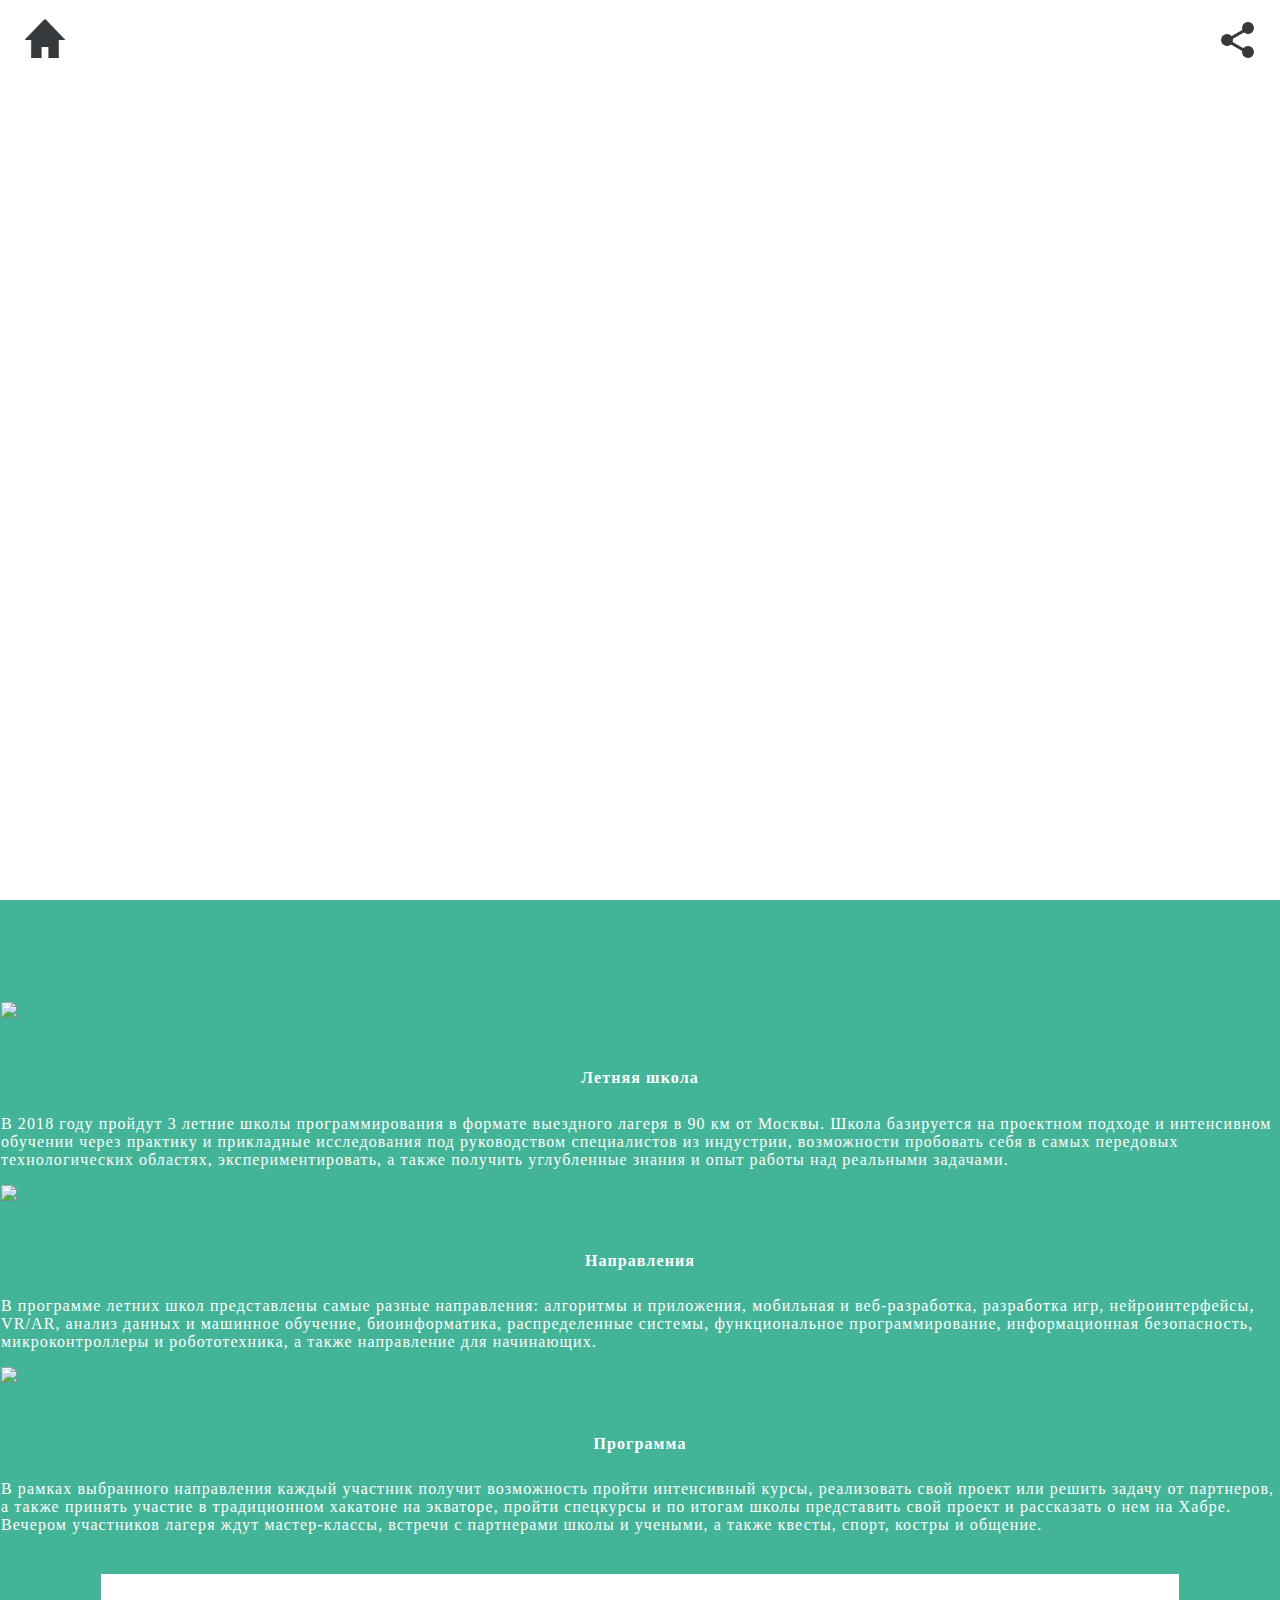
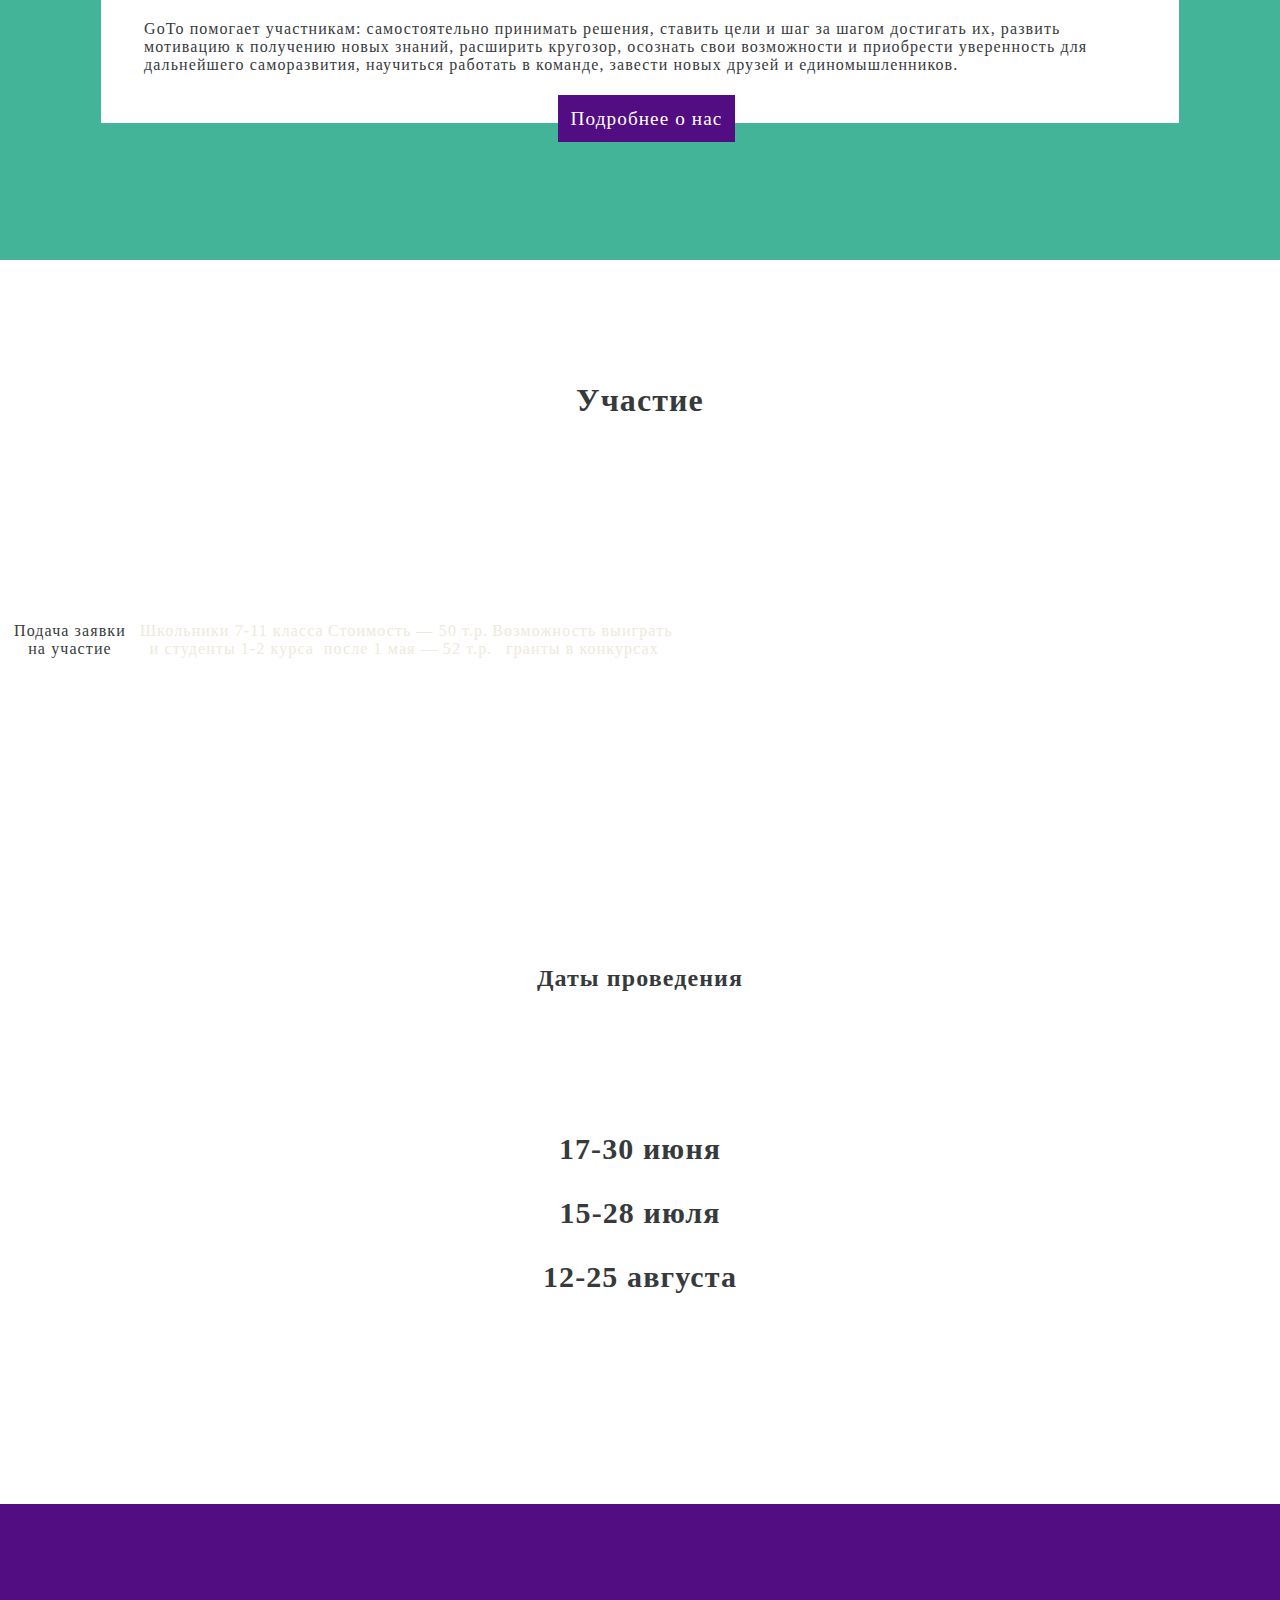
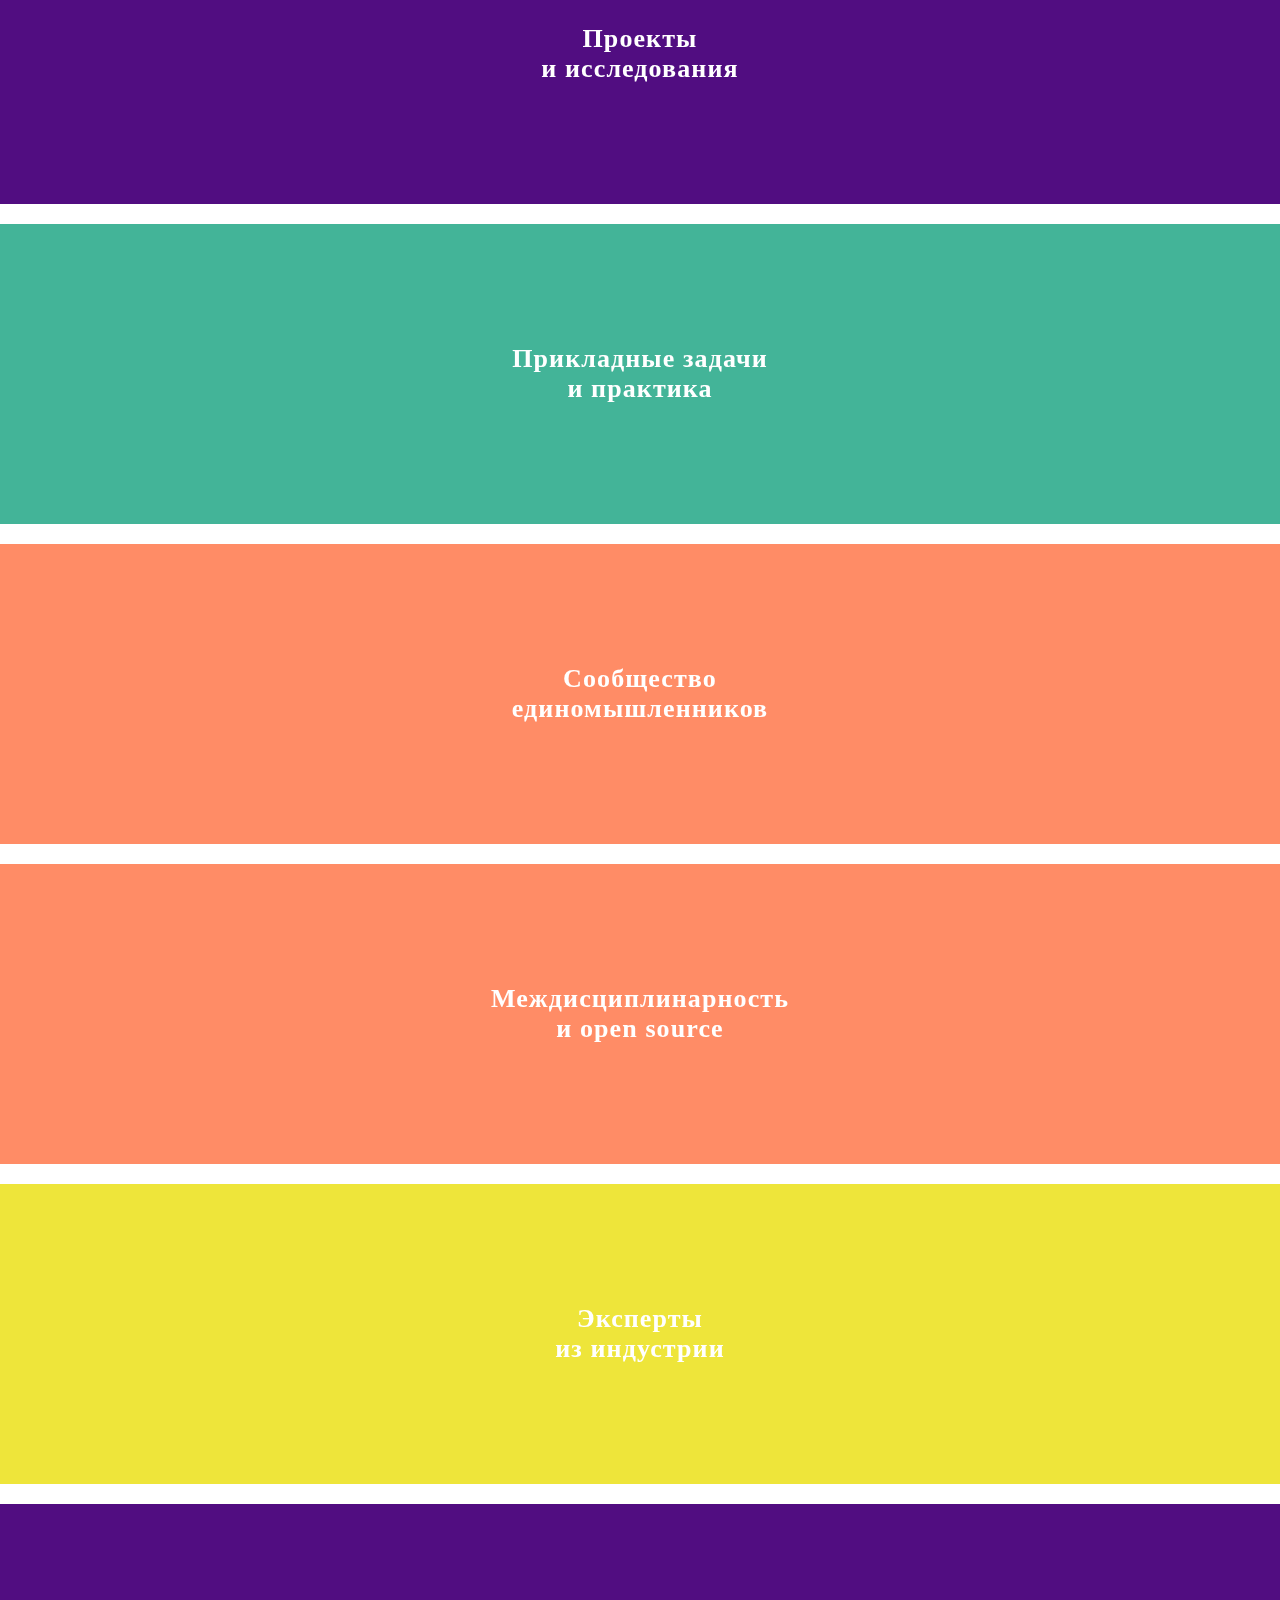
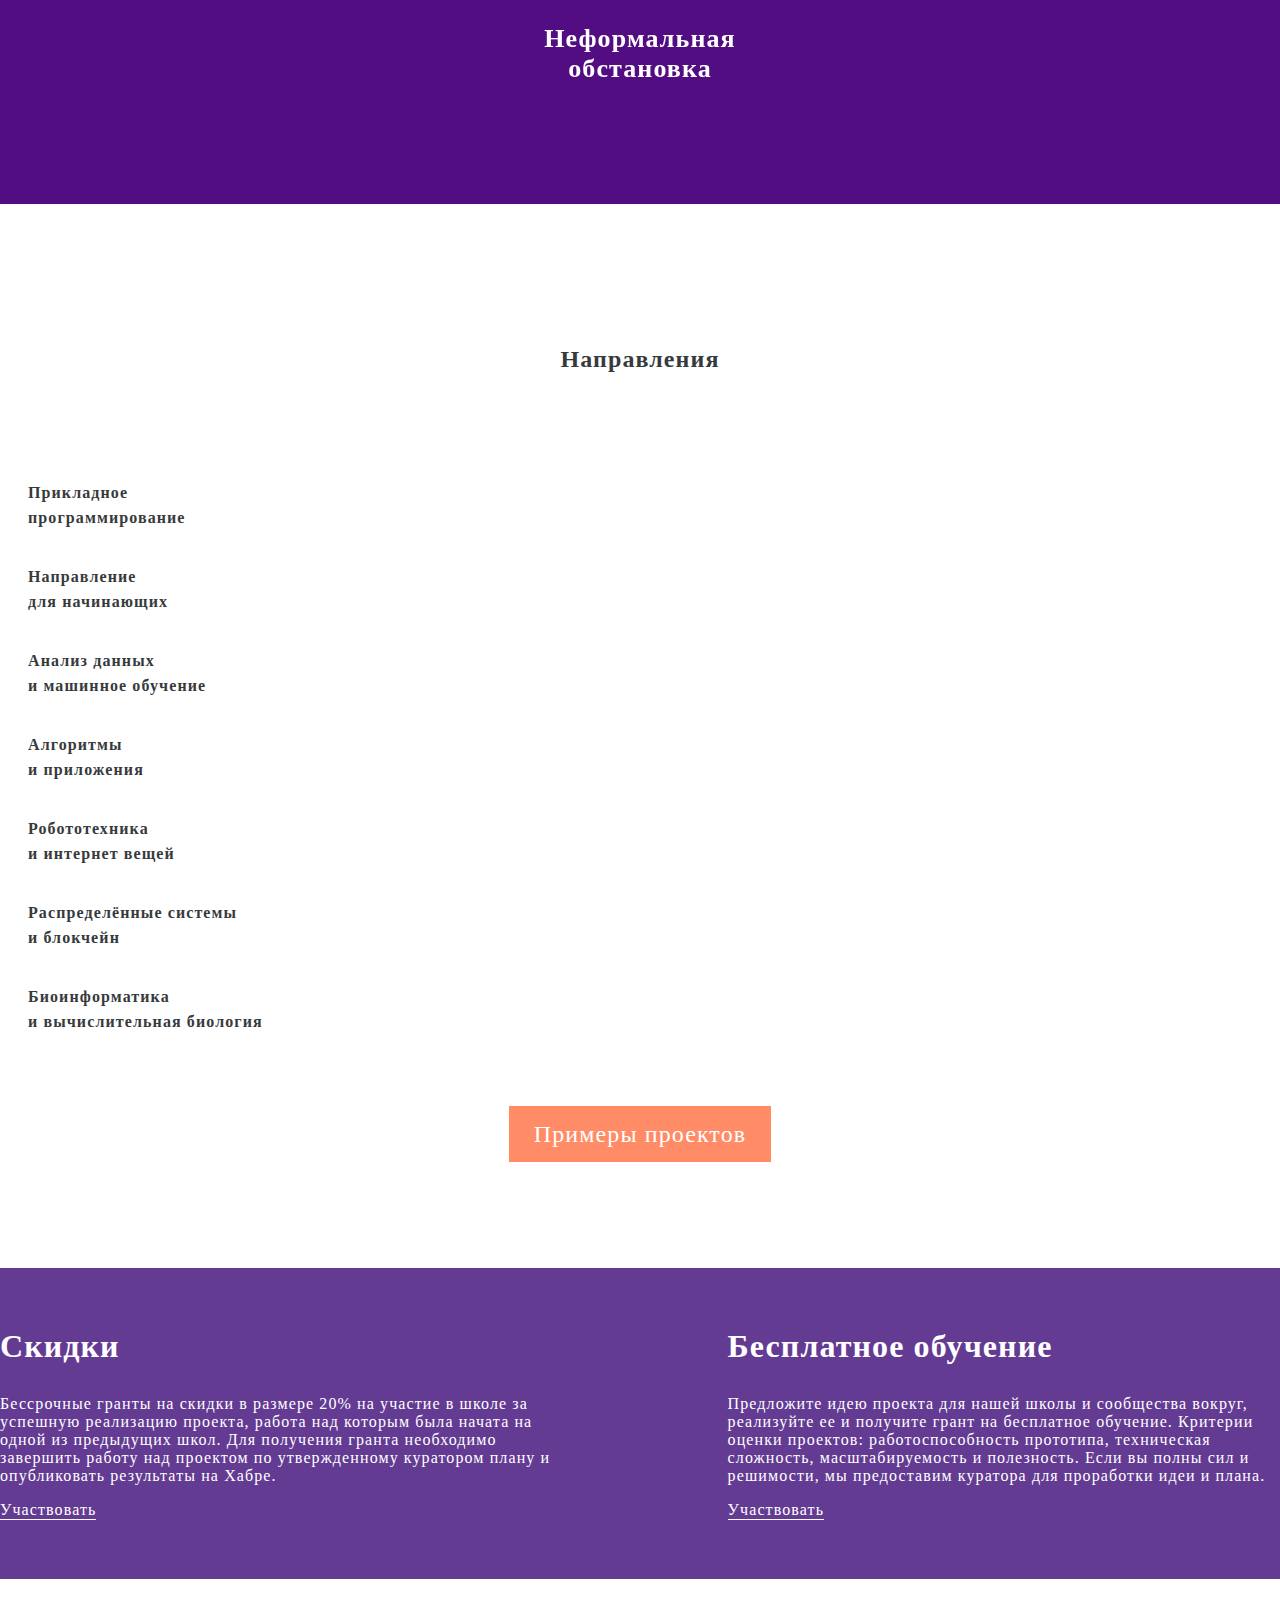
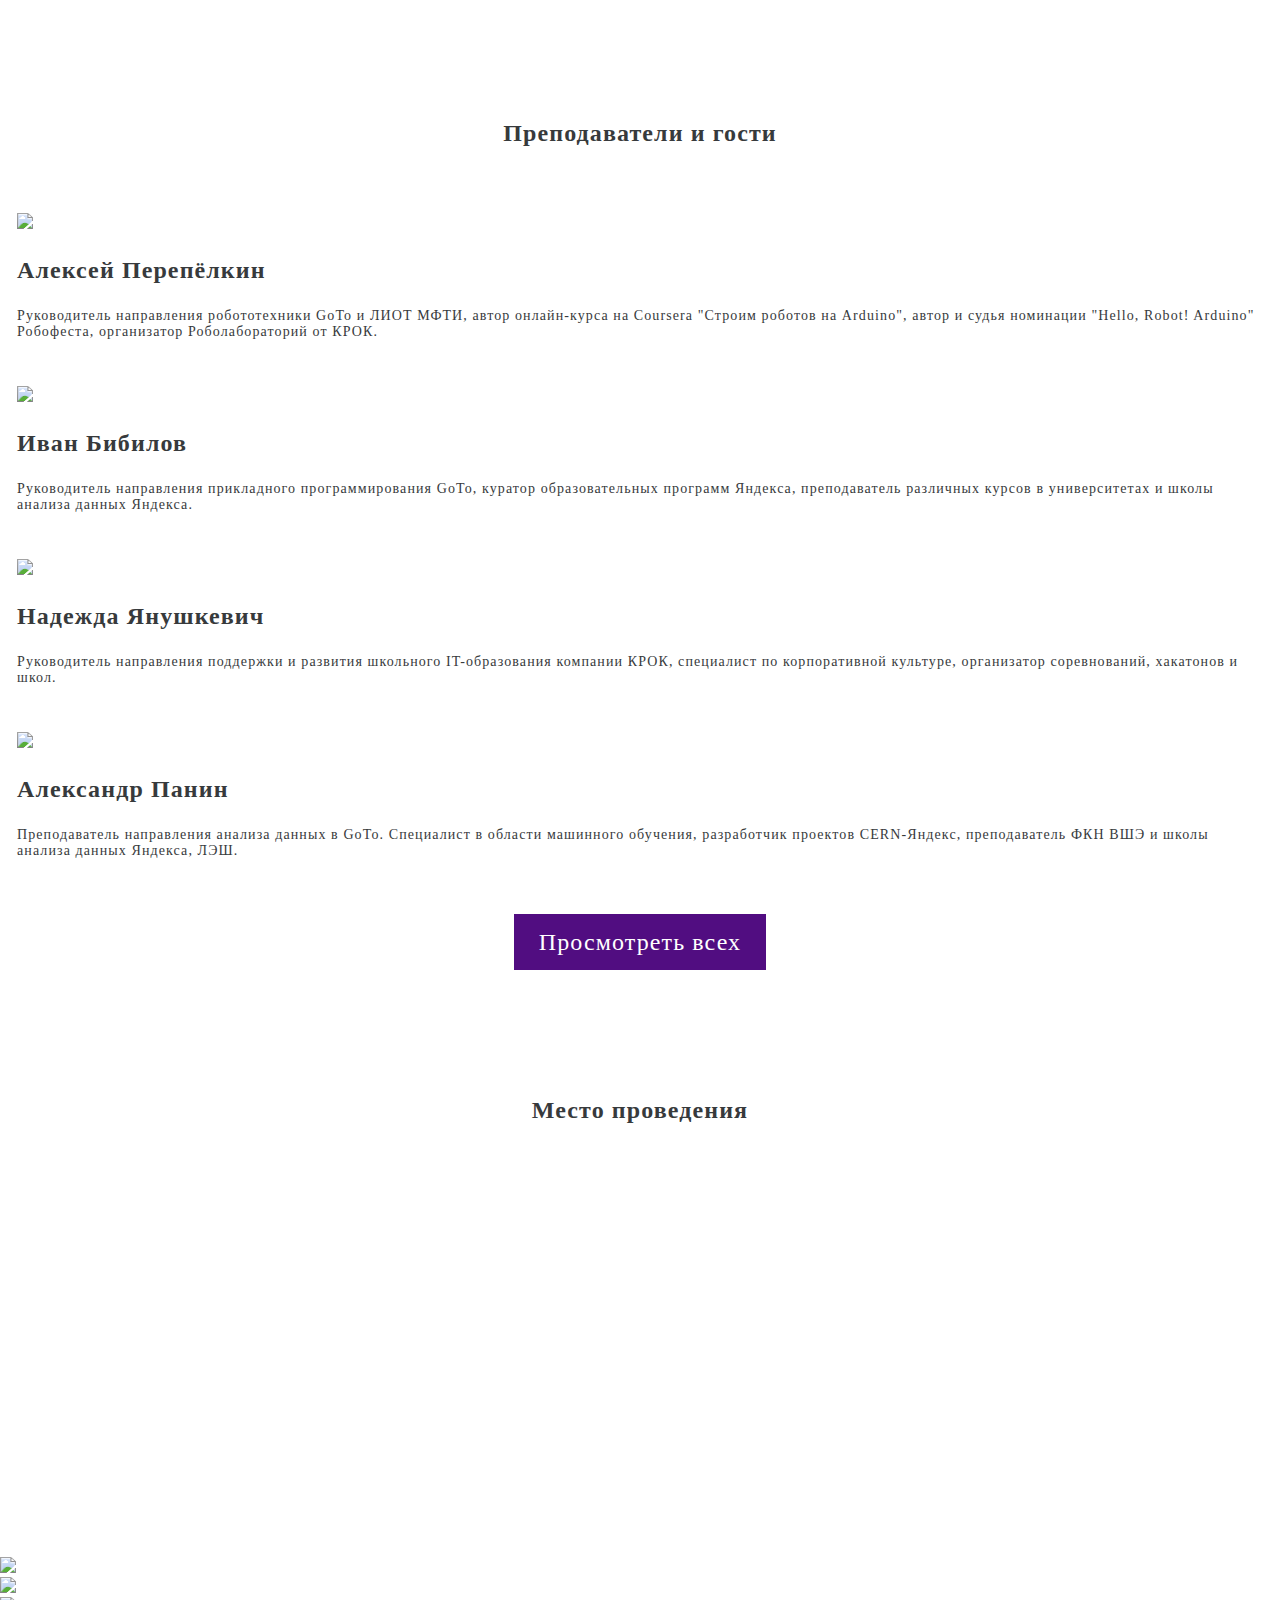
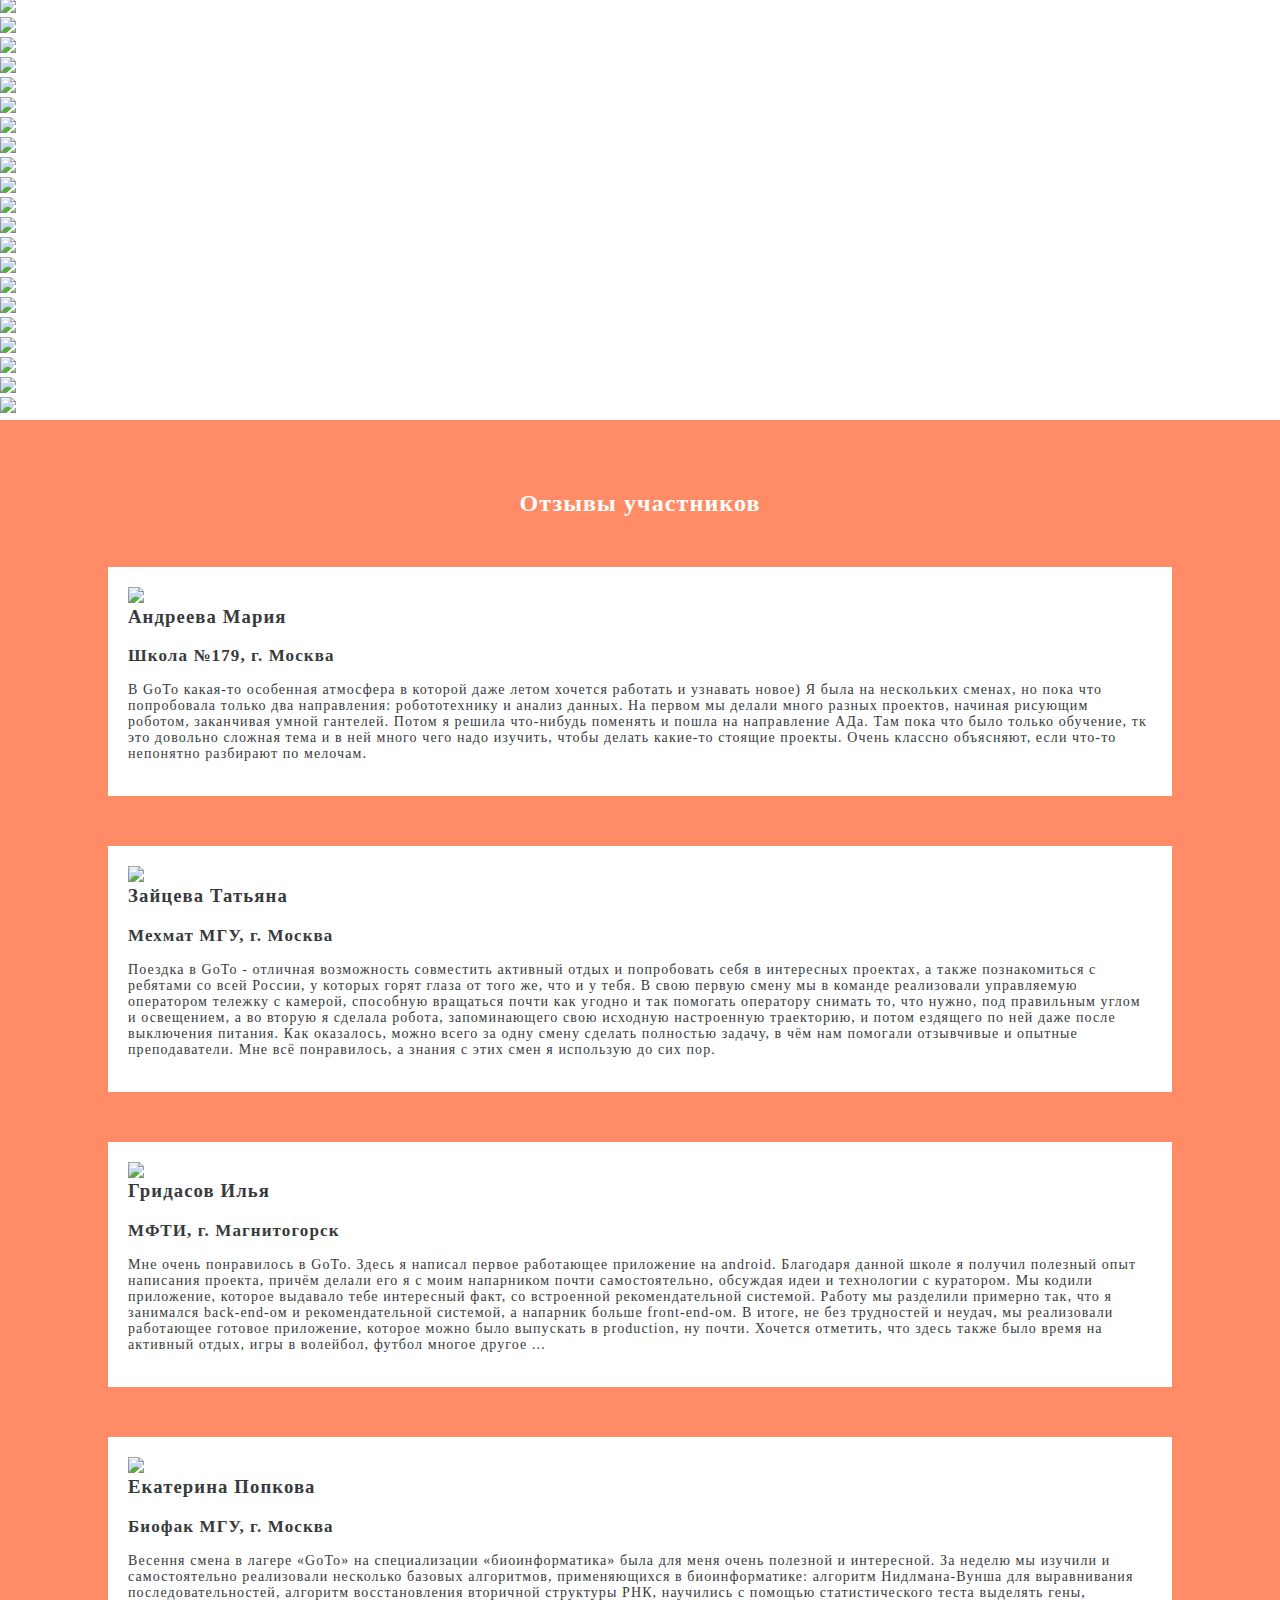
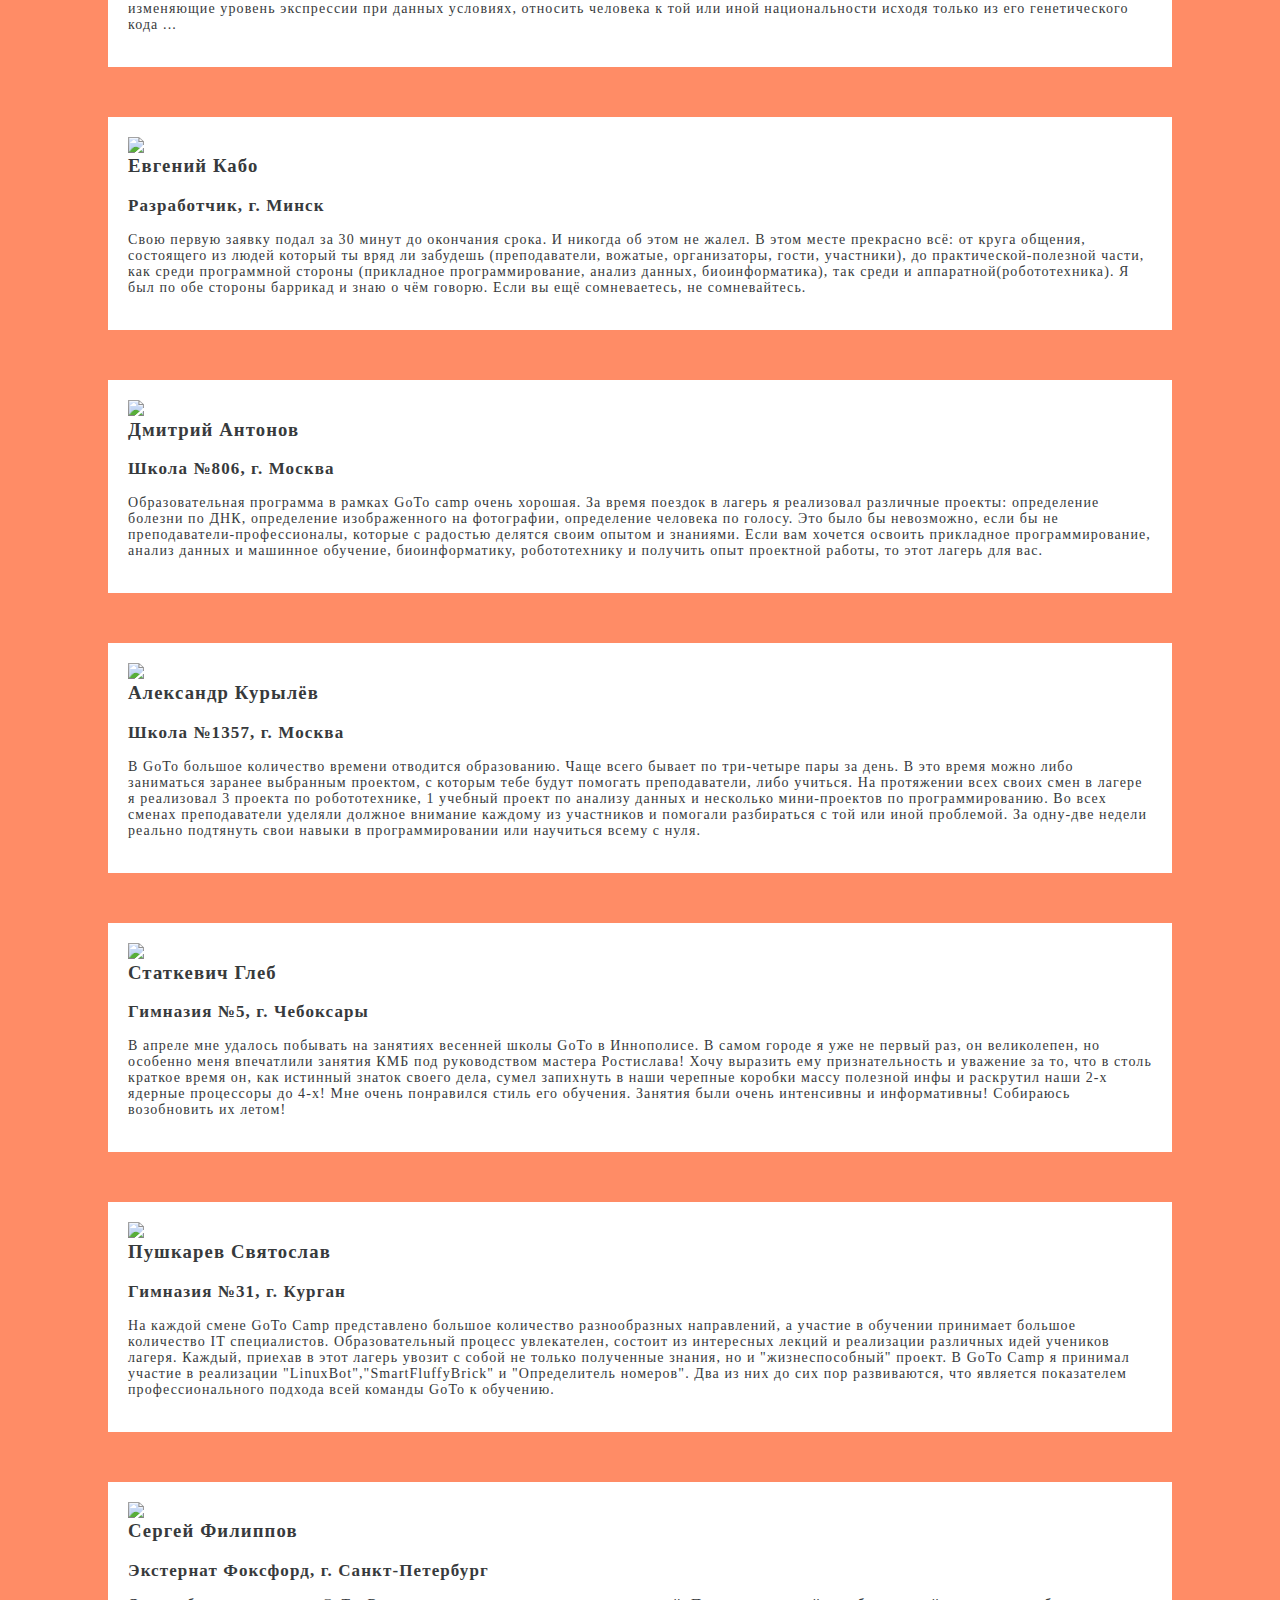
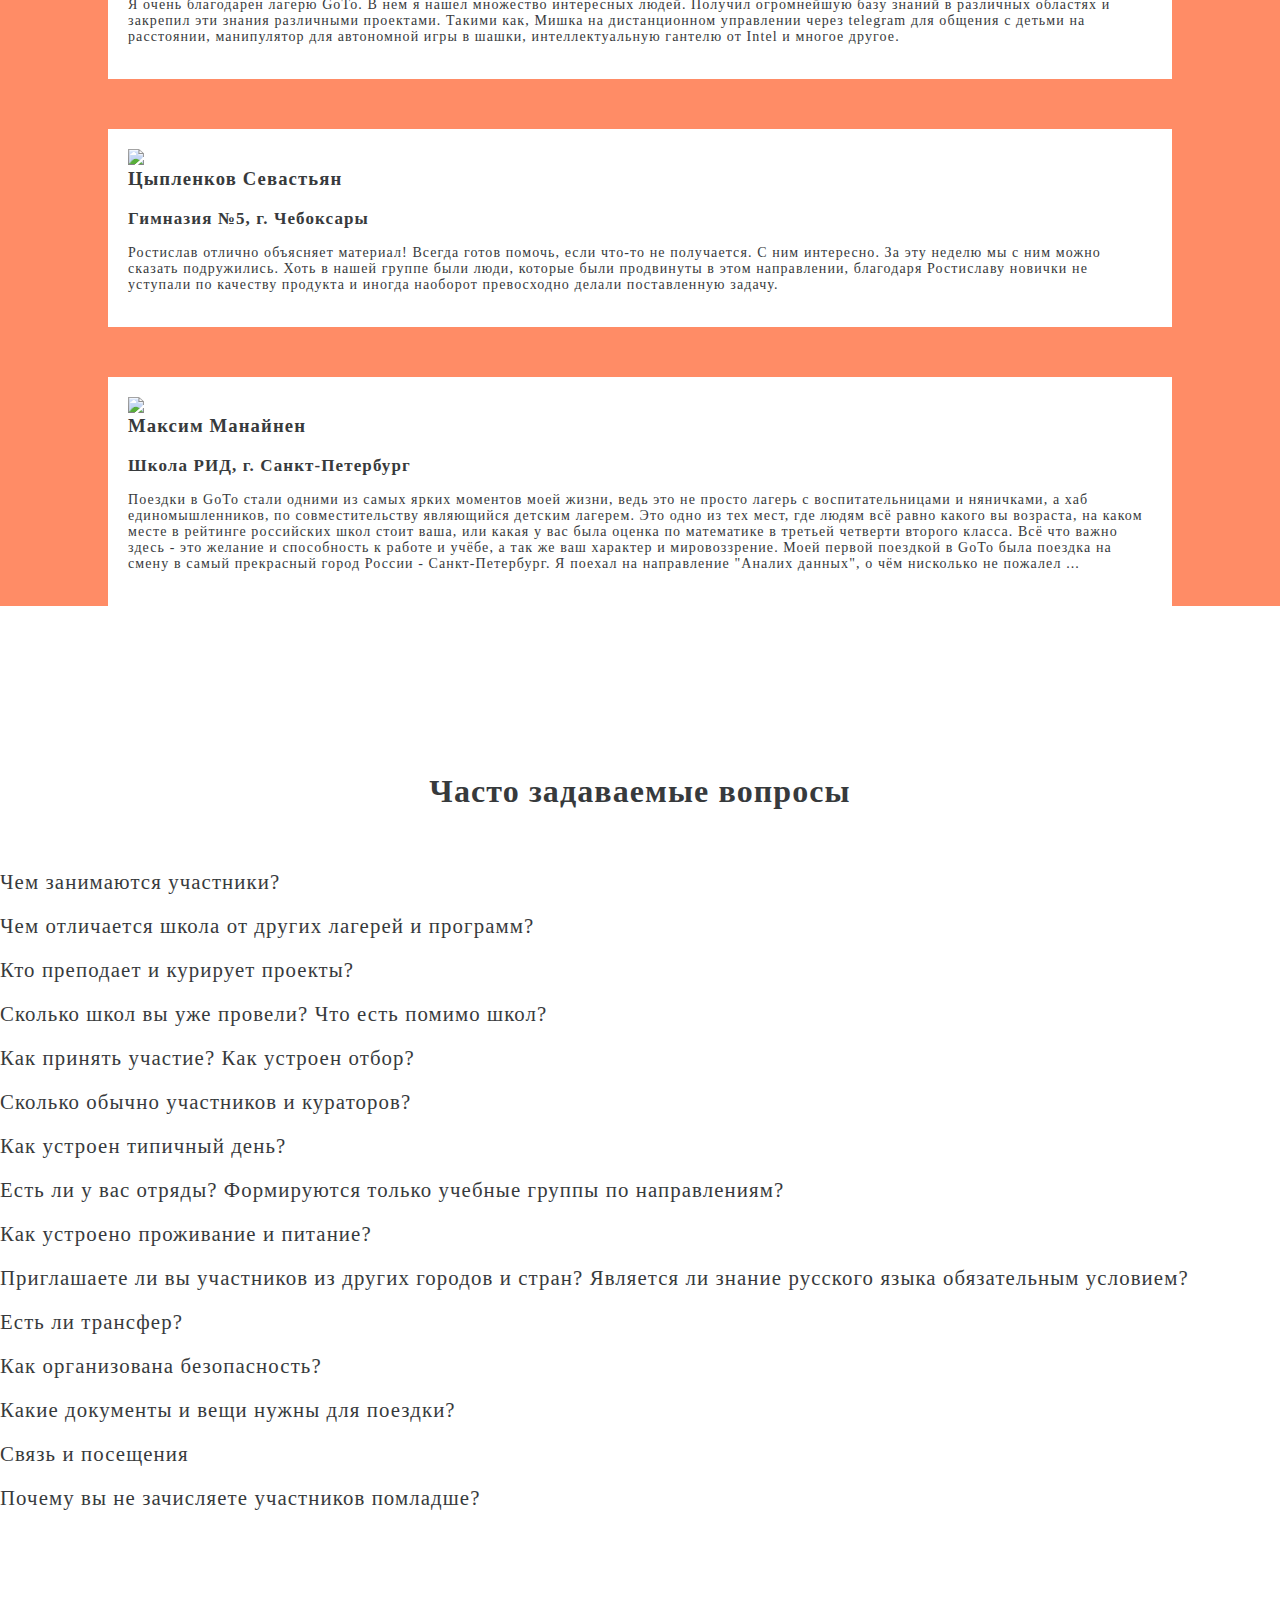
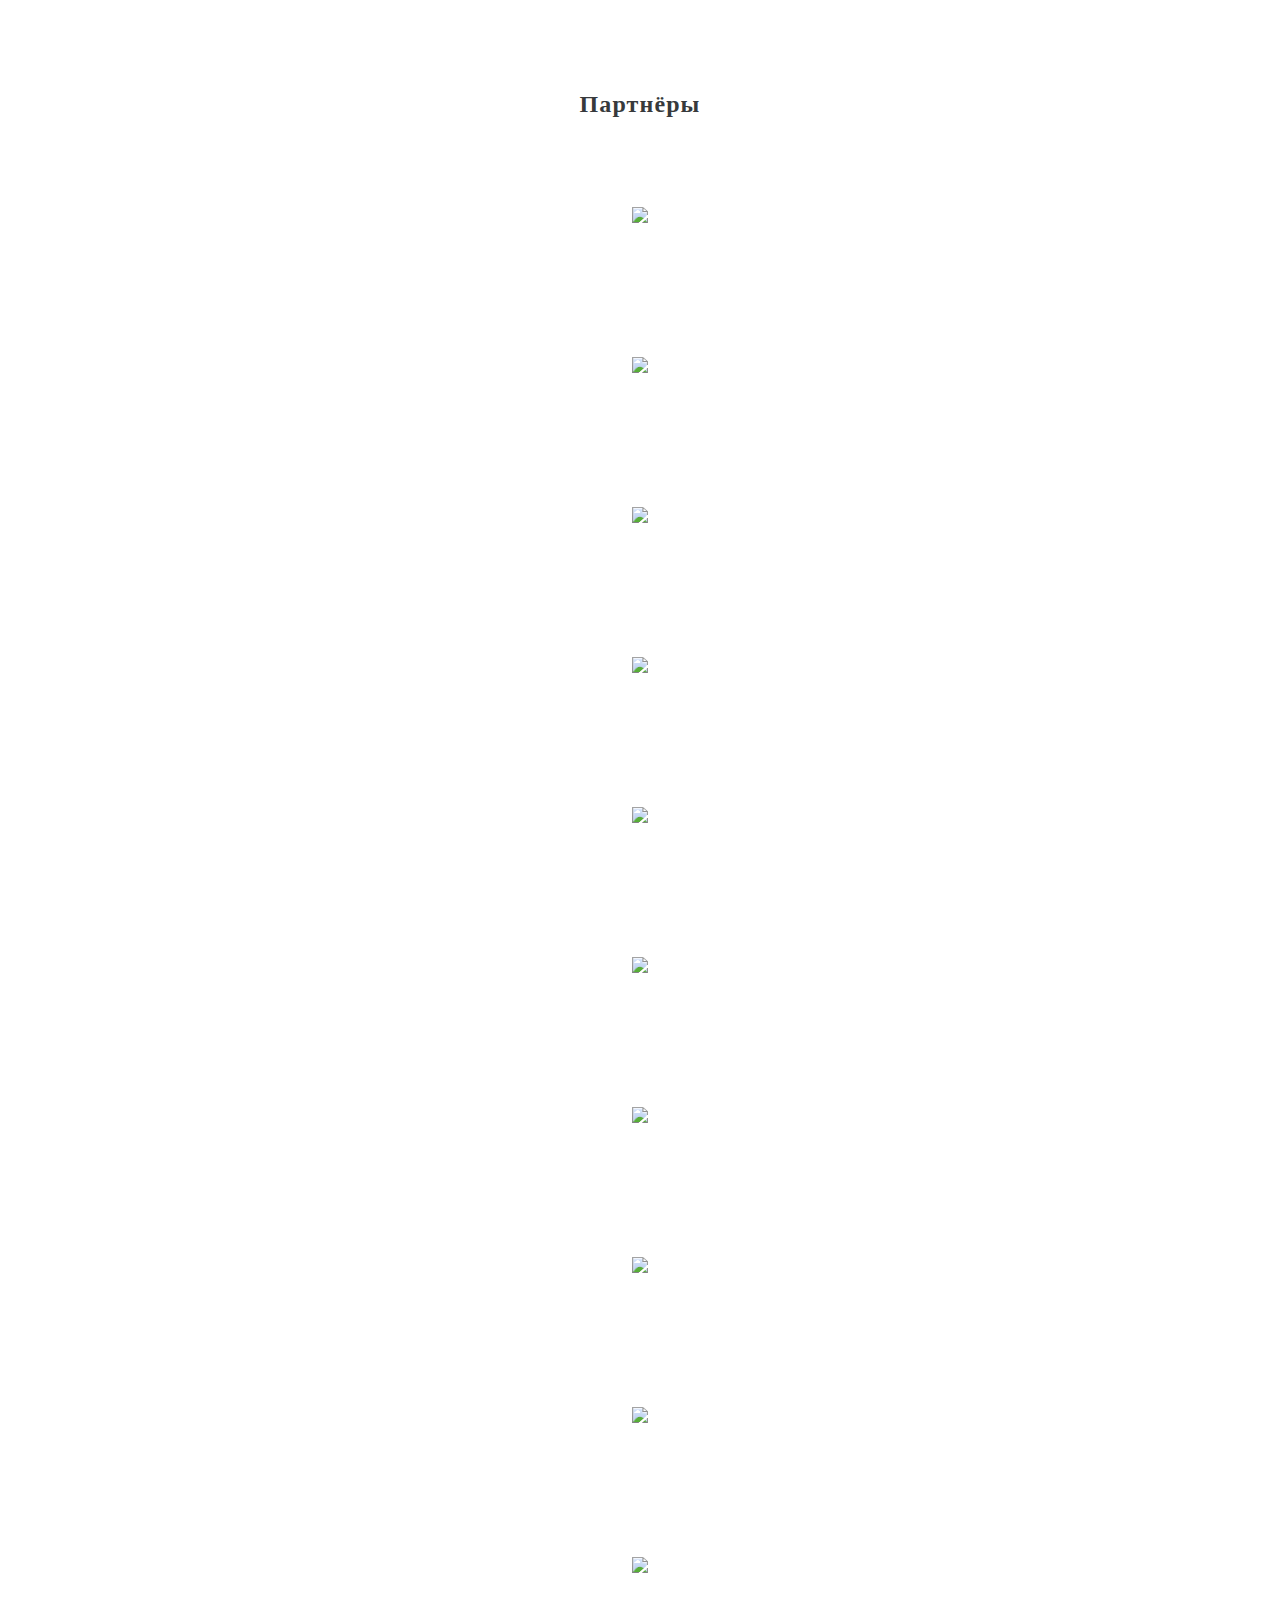
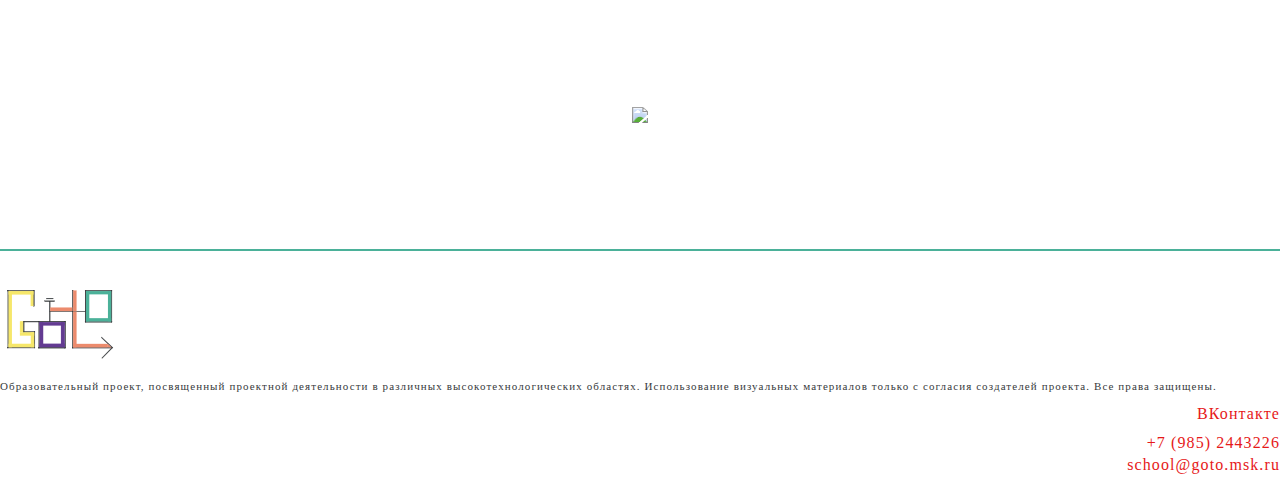
==== index.html @ 275ee283 "Fix mobile persons, add other stuff" ====
<!DOCTYPE html>
<html lang="en">
<head>
    <meta charset="UTF-8">
    <title>Летняя школа программирования и робототехники GoTo Camp 2018</title>
    <meta http-equiv="Content-Type" content="text/html; charset=UTF-8">
    <meta name="viewport" content="width=device-width, initial-scale=1.0">

    <link href="/static/img/favicon.ico" rel="shortcut icon"
          type="image/vnd.microsoft.icon"/>

    <meta name="description"
          content="Летом 2018 года в Подмосковье в формате выездного лагеря пройдут летние школы программирования GoTo Camp для школьников и студентов со всей России. Направления обучения:
                   прикладное и олимпиадное программирование, машинное обучение, биоинформатика, инфобезопасность, распределённые системы и блокчейн"/>
    <meta property="og:title" content="Летняя школа программирования GoTo в Москве"/>
    <meta name="keywords"
          content="школа программистов, образовательный лагерь, обучение программированию, проектная школа, анализ данных, машинное обучение,
          биоинформатика, информатика, куда отправить ребенка, подготовка к олимпиадам, лагерь городского типа,
          городской лагерь, выездной лагерь, весенний лагерь, лагерь для подростков,
          компьютерный лагерь, весенний лагерь, компьютерная школа, олимпиадное программирование, курсы программирования,
          лагерь для программистов, программирование для школьников, лагерь для школьников">
    <meta property="og:image" content="https://goto.msk.ru/static/spirit/soc.png">

    <!-- Bootstrap core CSS -->
    <link rel="stylesheet" href="css/bootstrap.css">

    <!-- Custom Css -->
    <link rel="stylesheet" href="css/index.css">

    <!-- Минималистический фонт -->
    <link href="css/ubuntu-font.css" rel="stylesheet">
    <link rel="stylesheet" href="https://netdna.bootstrapcdn.com/font-awesome/4.3.0/css/font-awesome.min.css">

    <script src="js/jquery.js"></script>

    <!-- Google normal-otstups API -->
    <script async defer
            src="https://maps.googleapis.com/maps/api/js?key=AIzaSyBSi6YNKwuJPvgEf7WxvYqNVAqbtDc-jnY&callback=initialize"
            type="text/javascript"></script>

    <!-- Кастомный JS -->
    <script src="js/index.js"></script>
    <link href="css/screen.css" rel="stylesheet">

    <script type="text/javascript" src="https://cdnjs.cloudflare.com/ajax/libs/slick-carousel/1.6.0/slick.js"></script>
    <link rel="stylesheet" href="https://cdnjs.cloudflare.com/ajax/libs/slick-carousel/1.6.0/slick-theme.css">
    <link rel="stylesheet" href="https://cdnjs.cloudflare.com/ajax/libs/slick-carousel/1.6.0/slick.css">
    <script src="https://cdnjs.cloudflare.com/ajax/libs/snap.svg/0.4.1/snap.svg-min.js"></script>
    <script src="js/shari.js"></script>
    <script src="https://cdnjs.cloudflare.com/ajax/libs/gsap/1.19.1/TweenMax.min.js"></script>
    <script src="https://cdnjs.cloudflare.com/ajax/libs/gsap/latest/plugins/CSSPlugin.min.js"></script>
    <script src="https://cdnjs.cloudflare.com/ajax/libs/gsap/1.19.1/easing/EasePack.min.js"></script>
    <script src="js/wave.js"></script>

    <style>
        .slick-prev {
            left: 25px !important;
            width: 40px;
            height: 58px;
            cursor: pointer;
            background: url(./images/buttons.png) center center no-repeat !important;
            overflow: hidden;
            background-position: -12px -31px !important;
            z-index: 100;
        }

        .slick-next {
            right: 25px !important;
            width: 40px;
            height: 58px;
            cursor: pointer;
            background: url(./images/buttons.png) center center no-repeat !important;
            overflow: hidden;
            background-position: -70px -31px !important;
            z-index: 100;
        }

        .slick-prev:before, .slick-next:before {
            font-size: 0;
        }
    </style>


    <!-- Facebook Pixel Code -->
    <script>
        !function (f, b, e, v, n, t, s) {
            if (f.fbq) return;
            n = f.fbq = function () {
                n.callMethod ?
                    n.callMethod.apply(n, arguments) : n.queue.push(arguments)
            };
            if (!f._fbq) f._fbq = n;
            n.push = n;
            n.loaded = !0;
            n.version = '2.0';
            n.queue = [];
            t = b.createElement(e);
            t.async = !0;
            t.src = v;
            s = b.getElementsByTagName(e)[0];
            s.parentNode.insertBefore(t, s)
        }(window, document, 'script',
            'https://connect.facebook.net/en_US/fbevents.js');
        fbq('init', '2101650410062511');
        fbq('track', 'PageView');
    </script>
    <noscript>
        <img height="1" width="1"
             src="https://www.facebook.com/tr?id=2101650410062511&ev=PageView
&noscript=1"/>
    </noscript>
    <!-- End Facebook Pixel Code -->

</head>
<body>


<div id='ss_menu' style="transform: rotate(90deg)">
    <div class="hor-fix"><a href="https://www.facebook.com/GoToCampPage/"><i class="fa fa-facebook-official"></i></a>
    </div>
    <div class="hor-fix"><a href="https://t.me/goto_channel"><i class="fa fa-telegram" aria-hidden="true"></i></a></div>
    <div class="hor-fix"><a href="https://vk.com/goto_msk"><i class="fa fa-vk"></i></a></div>
    <div class="hor-fix"><a href="https://www.instagram.com/goto_goto_goto/"><i class="fa fa-instagram"></i></a></div>
    <div class='menu hor-fix'>
        <div class='share' id='ss_toggle' data-rot='90'>
            <div class='circle_menu'></div>
            <div class='bar'></div>
        </div>
    </div>
</div>
<div id="header">

    <a href="https://goto.msk.ru/">
        <svg
                xmlns:dc="http://purl.org/dc/elements/1.1/"
                xmlns:cc="http://creativecommons.org/ns#"
                xmlns:rdf="http://www.w3.org/1999/02/22-rdf-syntax-ns#"
                xmlns="http://www.w3.org/2000/svg"
                xmlns:sodipodi="http://sodipodi.sourceforge.net/DTD/sodipodi-0.dtd"
                xmlns:inkscape="http://www.inkscape.org/namespaces/inkscape"
                version="1.1"
                id="house"
                width="682.66669"
                height="682.66669"
                viewBox="0 0 682.66669 682.66669"
                sodipodi:docname="house.svg"
                inkscape:version="0.92.0 r">
            <metadata
                    id="metadata4577">
                <rdf:RDF>
                    <cc:Work
                            rdf:about="">
                        <dc:format>image/svg+xml</dc:format>
                        <dc:type
                                rdf:resource="http://purl.org/dc/dcmitype/StillImage"/>
                        <dc:title></dc:title>
                    </cc:Work>
                </rdf:RDF>
            </metadata>
            <defs
                    id="defs4575"/>
            <sodipodi:namedview
                    pagecolor="#ffffff"
                    bordercolor="#666666"
                    borderopacity="1"
                    objecttolerance="10"
                    gridtolerance="10"
                    guidetolerance="10"
                    inkscape:pageopacity="0"
                    inkscape:pageshadow="2"
                    inkscape:window-width="1344"
                    inkscape:window-height="710"
                    id="namedview4573"
                    showgrid="false"
                    inkscape:zoom="0.7573242"
                    inkscape:cx="-47.959622"
                    inkscape:cy="591.59751"
                    inkscape:window-x="9"
                    inkscape:window-y="27"
                    inkscape:window-maximized="0"
                    inkscape:current-layer="svg4571"/>
            <path
                    style="fill:#373a3c;stroke:#000000;stroke-width:1px;stroke-linecap:butt;stroke-linejoin:miter;stroke-opacity:1;fill-opacity:1"
                    d="M 1.705746,347.20263 329.27946,8.4203564 l 4.45648,-1.815603 5.28176,-1.4854928 7.75757,0.330109 5.28176,2.3107668 5.28175,3.9613156 324.67756,336.201558 0.11672,6.65255 -1.28383,1.75067 -3.15121,1.51725 -2.21751,1.16711 -99.90494,-0.35013 1.63396,306.13393 -177.75142,-0.35013 1.0504,-187.32176 -118.11191,-0.11671 0.81698,188.02203 -177.40129,0.46684 0.11671,-305.31695 -98.154263,-0.23343 -3.734764,-2.21751 -1.517247,-1.63396 c 0,0 -1.4005369,-0.58356 -1.2838259,-3.96819 0.116712,-3.38463 0.4668459,-4.92199 0.4668459,-4.92199 z"
                    id="path4583"
                    inkscape:connector-curvature="0"
                    sodipodi:nodetypes="cccccccccccccccccccccccsc"/>
        </svg>
    </a>

    <img class="after_drawing" id="in_helper" src="images/down_arrow.png">
    <div id="text_near_logo" class="after_drawing not-mobile">
        <h2>Летние школы</h2>
        <h2>программирования</h2>
        <h2 id="last_one">2018</h2>
    </div>
    <div id="header_logo_wrapper">
        <a href="https://goto.msk.ru/camp">
            <svg
                    xmlns:dc="http://purl.org/dc/elements/1.1/"
                    xmlns:cc="http://creativecommons.org/ns#"
                    xmlns:rdf="http://www.w3.org/1999/02/22-rdf-syntax-ns#"
                    xmlns="http://www.w3.org/2000/svg"
                    xmlns:sodipodi="http://sodipodi.sourceforge.net/DTD/sodipodi-0.dtd"
                    xmlns:inkscape="http://www.inkscape.org/namespaces/inkscape"
                    id="logo"
                    version="1.1"
                    inkscape:version="0.92.0 r"
                    width="503.46667"
                    height="340.26666"
                    sodipodi:docname="logo.svg"
                    inkscape:export-filename="/root/Downloads/goto.svg.png"
                    inkscape:export-xdpi="90"
                    inkscape:export-ydpi="90"
                    viewBox="0 0 472 319">
                <metadata
                        id="metadata3045">
                    <rdf:RDF>
                        <cc:Work
                                rdf:about="">
                            <dc:format>image/svg+xml</dc:format>
                            <dc:type
                                    rdf:resource="http://purl.org/dc/dcmitype/StillImage"/>
                            <dc:title/>
                        </cc:Work>
                    </rdf:RDF>
                </metadata>
                <defs
                        id="defs3043"/>
                <sodipodi:namedview
                        pagecolor="#ffffff"
                        bordercolor="#666666"
                        borderopacity="1"
                        objecttolerance="10"
                        gridtolerance="10"
                        guidetolerance="10"
                        inkscape:pageopacity="0"
                        inkscape:pageshadow="2"
                        inkscape:window-width="1344"
                        inkscape:window-height="710"
                        id="namedview3041"
                        showgrid="false"
                        inkscape:zoom="1.4142136"
                        inkscape:cx="185.78381"
                        inkscape:cy="138.46418"
                        inkscape:window-x="9"
                        inkscape:window-y="27"
                        inkscape:window-maximized="0"
                        inkscape:current-layer="svg3039"
                        inkscape:measure-start="32.3279,65.2324"
                        inkscape:measure-end="468.161,63.6944"/>
                <rect
                        stroke="#373a3c"
                        fill="#373a3c"
                        id="l14"
                        width="25.254168"
                        height="2.907552"
                        x="181.43124"
                        y="66.956772"/>
                <rect
                        stroke="#373a3c"
                        fill="#373a3c"
                        id="l13"
                        width="38.711979"
                        height="3.6552083"
                        x="174.03777"
                        y="76.759377"/>
                <rect
                        stroke="#373a3c"
                        fill="#373a3c"
                        id="l12"
                        width="3.4070172"
                        height="78.830986"
                        x="191.73201"
                        y="-159.10583"
                        transform="scale(1,-1)"/>
                <rect
                        stroke="#373a3c"
                        fill="#373a3c"
                        id="l15"
                        width="140.65633"
                        height="2.2909138"
                        x="193.96417"
                        y="117.16447"
                        ry="0"
                        style="stroke-width:1.0046258"/>
                <rect
                        stroke="#373a3c"
                        fill="#373a3c"
                        id="l21"
                        width="3.4648397"
                        height="80.89315"
                        x="331.15564"
                        y="-117.16447"
                        style="stroke-width:0.9938947"
                        inkscape:label="#l21"
                        transform="scale(1,-1)"/>
                <rect
                        stroke="#373a3c"
                        fill="#373a3c"
                        id="l16"
                        width="3.3229043"
                        height="80.414581"
                        x="281.28488"
                        y="36.884377"/>
                <rect
                        stroke="#373a3c"
                        fill="#373a3c"
                        id="l17"
                        width="3.0545654"
                        height="142.15425"
                        x="281.37143"
                        y="118.92671"/>
                <rect
                        stroke="#373a3c"
                        fill="#373a3c"
                        id="l18"
                        width="153.5858"
                        height="2.8195679"
                        x="281.37143"
                        y="258.26138"
                        style="stroke-width:0.9798438"
                        inkscape:label="#18"/>
                <rect
                        stroke="#373a3c"
                        fill="#373a3c"
                        id="l25"
                        width="3.4648335"
                        height="43.356323"
                        x="331.15564"
                        y="-160.52078"
                        style="stroke-width:1.0544796"
                        transform="scale(1,-1)"/>
                <rect
                        stroke="#373a3c"
                        fill="#373a3c"
                        id="l24"
                        width="104.37209"
                        height="3.171093"
                        x="-435.50983"
                        y="157.36731"
                        style="stroke-width:1.30944657"
                        transform="scale(-1,1)"/>
                <rect
                        stroke="#373a3c"
                        fill="#373a3c"
                        id="l23"
                        width="2.8713379"
                        height="124.2485"
                        x="432.63849"
                        y="36.289906"/>
                <rect
                        stroke="#373a3c"
                        fill="#373a3c"
                        id="l22"
                        width="104.27111"
                        height="2.9910061"
                        x="331.15564"
                        y="36.271313"
                        style="stroke-width:1.16072607"/>
                <rect
                        stroke="#373a3c"
                        fill="#373a3c"
                        id="l8"
                        width="165.31509"
                        height="3.3229218"
                        x="90.217186"
                        y="156.34323"/>
                <rect
                        stroke="#373a3c"
                        fill="#373a3c"
                        id="l11"
                        width="3.4890594"
                        height="105.06878"
                        x="252.04323"
                        y="156.34323"/>
                <rect
                        stroke="#373a3c"
                        fill="#373a3c"
                        id="l9"
                        width="3.5244904"
                        height="103.85484"
                        x="150.37804"
                        y="-260.9635"
                        transform="scale(1,-1)"/>
                <rect
                        stroke="#373a3c"
                        fill="#373a3c"
                        id="l7"
                        width="3.7690902"
                        height="43.059231"
                        x="90.217186"
                        y="-199.40247"
                        transform="scale(1,-1)"/>
                <rect
                        stroke="#373a3c"
                        fill="#373a3c"
                        id="l6"
                        width="45.593002"
                        height="3.2895203"
                        x="-135.81018"
                        y="196.11295"
                        style="stroke-width:0.99488616"
                        transform="scale(-1,1)"/>
                <rect
                        stroke="#373a3c"
                        fill="#373a3c"
                        id="l5"
                        width="2.8195882"
                        height="64.615562"
                        x="132.99059"
                        y="-260.72852"
                        transform="scale(1,-1)"/>
                <rect
                        stroke="#373a3c"
                        fill="#373a3c"
                        id="l4"
                        width="105.5028"
                        height="2.8839457"
                        x="30.307379"
                        y="257.84457"/>
                <rect
                        stroke="#373a3c"
                        fill="#373a3c"
                        id="l3"
                        width="2.9768591"
                        height="224.40488"
                        x="30.307379"
                        y="36.323631"
                        style="stroke-width:1.00854242"/>
                <rect
                        stroke="#373a3c"
                        fill="#373a3c"
                        id="l2"
                        width="102.48154"
                        height="3.0746872"
                        x="-132.78238"
                        y="36.323631"
                        transform="scale(-1,1)"/>
                <rect
                        stroke="#373a3c"
                        fill="#373a3c"
                        id="l1"
                        width="2.6854546"
                        height="61.299072"
                        x="130.28442"
                        y="-97.622704"
                        style="stroke-width:2.54346585"
                        transform="scale(1,-1)"/>
                <rect
                        stroke="#373a3c"
                        fill="#373a3c"
                        id="l10"
                        width="105.15425"
                        height="3.878531"
                        x="-255.53229"
                        y="257.53348"
                        style="stroke-width:1.01679945"
                        transform="scale(-1,1)"/>
                <rect
                        stroke="#373a3c"
                        fill="#373a3c"
                        id="l19"
                        width="60.081383"
                        height="3.2563105"
                        x="-485.858"
                        y="111.03612"
                        transform="matrix(-0.7263686,-0.68730536,0.75530287,-0.6553759,0,0)"
                        inkscape:transform-center-x="-2.0080374"
                        inkscape:transform-center-y="1.2641921"
                        style="stroke-width:0.54062748"/>
                <rect
                        stroke="#373a3c"
                        fill="#373a3c"
                        id="l20"
                        width="59.504265"
                        height="3.2257044"
                        x="-171.79764"
                        y="-497.78763"
                        transform="matrix(-0.69850739,0.71560284,-0.64063175,-0.76784827,0,0)"
                        inkscape:transform-center-x="-1.2841308"
                        inkscape:transform-center-y="-1.9701991"
                        style="stroke-width:0.53549027"/>
                <rect
                        style="fill:#633b92;fill-opacity:1;stroke:#633b92;stroke-width:1.01518762;stroke-opacity:1"
                        id="f2"
                        width="97.120377"
                        height="12.89807"
                        x="154.25607"
                        y="160.08438"/>
                <rect
                        style="fill:#633b92;fill-opacity:1;stroke:#633b92;stroke-opacity:1"
                        id="f3"
                        width="14.101059"
                        height="96.67984"
                        x="237.45216"
                        y="160.37509"/>
                <rect
                        style="fill:#633b92;fill-opacity:1;stroke:#633b92;stroke-width:0.99802643;stroke-opacity:1"
                        id="f4"
                        width="97.283607"
                        height="12.554064"
                        x="-251.54645"
                        y="244.44427"
                        transform="scale(-1,1)"/>
                <rect
                        style="fill:#633b92;fill-opacity:1;stroke:#633b92;stroke-width:1.00154507;stroke-opacity:1"
                        id="f1"
                        width="13.246033"
                        height="96.530945"
                        x="154.26285"
                        y="-256.99835"
                        inkscape:label="#f1"
                        transform="scale(1,-1)"/>
                <rect
                        style="fill:#ec8b6d;fill-opacity:1;stroke:#ec8b6d;stroke-width:1.1043483;stroke-opacity:1"
                        id="o2"
                        width="85.080566"
                        height="13.008534"
                        x="195.65213"
                        y="103.61953"
                        inkscape:label="#o2"/>
                <rect
                        style="fill:#ec8b6d;fill-opacity:1;stroke:#ec8b6d;stroke-width:0.98586935;stroke-opacity:1"
                        id="o1"
                        width="12.3459"
                        height="79.35215"
                        x="284.99423"
                        y="-116.72614"
                        inkscape:label="#o1"
                        transform="scale(1,-1)"/>
                <rect
                        style="fill:#ec8b6d;fill-opacity:1;stroke:#ec8b6d;stroke-opacity:1"
                        id="o3"
                        width="12.445862"
                        height="137.87376"
                        x="284.91214"
                        y="119.85478"/>
                <rect
                        style="fill:#ec8b6d;fill-opacity:1;stroke:#ec8b6d;stroke-width:1.03497195;stroke-opacity:1"
                        id="o4"
                        width="133.78148"
                        height="12.701582"
                        x="284.91953"
                        y="245.01959"
                        ry="0"
                        inkscape:label="#o4"/>
                <path
                        style="fill:#ec8b6d;fill-opacity:1;stroke:#ec8b6d;stroke-width:0.13236099;stroke-opacity:1"
                        inkscape:transform-center-x="-0.043321041"
                        inkscape:transform-center-y="-2.1486765"
                        d="m 433.65201,258.22424 -15.54659,-0.0478 0.004,-11.86762 1.11489,-1.70548 3.90632,3.70888 z"
                        id="o5"
                        inkscape:connector-curvature="0"
                        sodipodi:nodetypes="cccccc"/>
                <rect
                        style="fill:#4bb199;fill-opacity:1;stroke-width:0.94326967"
                        id="g1"
                        width="12.859791"
                        height="118.06738"
                        x="334.56671"
                        y="-157.31934"
                        transform="scale(1,-1)"/>
                <rect
                        style="fill:#4bb199;fill-opacity:1;stroke-width:0.93728149"
                        id="g3"
                        width="12.69458"
                        height="118.0902"
                        x="419.94391"
                        y="39.259113"/>
                <rect
                        style="fill:#4bb199;fill-opacity:1;stroke-width:0.9375"
                        id="g2"
                        width="96.136391"
                        height="12.768278"
                        x="334.73193"
                        y="39.251953"/>
                <rect
                        style="fill:#4bb199;fill-opacity:1;stroke-width:0.94800091"
                        id="g4"
                        width="98.07177"
                        height="12.798264"
                        x="-432.63849"
                        y="144.55106"
                        transform="scale(-1,1)"/>
                <rect
                        style="fill:#f6e76a;fill-opacity:1;stroke-width:0.94645733;image-rendering:auto"
                        id="first_yellow"
                        width="11.170944"
                        height="58.465397"
                        x="119.11347"
                        y="-97.622711"
                        transform="scale(1,-1)"/>
                <rect
                        style="fill:#f6e76a;fill-opacity:1;stroke-width:1.37446415"
                        id="second_yellow"
                        width="96.801811"
                        height="13.744041"
                        x="-130.28442"
                        y="39.15731"
                        transform="scale(-1,1)"/>
                <rect
                        style="fill:#f6e76a;fill-opacity:1;stroke-width:2.53241658"
                        id="third_yellow"
                        width="13.148556"
                        height="218.69647"
                        x="33.268436"
                        y="39.157318"/>
                <rect
                        style="fill:#f6e76a;fill-opacity:1;stroke-width:1.04482234"
                        id="five_yellow"
                        width="99.74662"
                        height="13.813522"
                        x="33.268436"
                        y="244.04027"/>
                <rect
                        style="fill:#f6e76a;fill-opacity:1;stroke-width:0.94531274"
                        id="six_yellow"
                        width="13.308807"
                        height="58.496136"
                        x="119.70625"
                        y="-257.85379"
                        transform="scale(1,-1)"/>
                <rect
                        style="fill:#f6e76a;fill-opacity:1;stroke-width:1.85976994"
                        id="seven_yellow"
                        width="55.683327"
                        height="13.412837"
                        x="-133.01506"
                        y="199.35767"
                        transform="scale(-1,1)"/>
                <rect
                        style="fill:#f6e76a;fill-opacity:1;stroke-width:1.20284641"
                        id="eight_yellow"
                        width="12.865559"
                        height="43.096901"
                        x="77.351624"
                        y="-199.40247"
                        transform="scale(1,-1)"/>
                <flowRoot
xml:space="preserve"
id="flowRoot127"
style="fill:black;fill-opacity:1;stroke:none;font-family:sans-serif;font-style:normal;font-weight:normal;font-size:40px;line-height:25px;letter-spacing:0px;word-spacing:0px"><flowRegion
id="flowRegion129"><rect
id="rect131"
width="386.11795"
height="41.240044"
x="35.503185"
y="278.11041" /></flowRegion><flowPara
id="flowPara133"></flowPara></flowRoot>  <text
xml:space="preserve"
style="font-style:normal;font-weight:normal;font-size:41.19104385px;line-height:25.74440193px;font-family:sans-serif;letter-spacing:0px;word-spacing:0px;fill:#373a3c;fill-opacity:1;stroke:none;stroke-width:1.0297761"
x="194.32864"
y="327.32184"
id="text3859"
transform="scale(1.0984278,0.9103921)"><tspan
sodipodi:role="line"
x="194.32864"
y="327.32184"
id="tspan3857"
style="stroke-width:1.0297761"><tspan
x="194.32864"
y="327.32184"
style="font-style:normal;font-variant:normal;font-weight:normal;font-stretch:normal;font-size:49.42925262px;line-height:46.33992386px;font-family:'Ubuntu';-inkscape-font-specification:Roboto;text-align:center;text-anchor:middle;stroke-width:1.0297761"
id="tspan3855">c    a    m    p</tspan></tspan></text>
<text
xml:space="preserve"
style="font-style:normal;font-weight:normal;font-size:37.5px;line-height:23.4375px;font-family:sans-serif;letter-spacing:0px;word-spacing:0px;fill:#373a3c;fill-opacity:1;stroke:none;stroke-width:0.9375"
x="123.08036"
y="293.84488"
id="text145"><tspan
sodipodi:role="line"
id="tspan143"
x="123.08036"
y="293.84488"
style="stroke-width:0.9375">     </tspan></text>
            </svg>
        </a>
    </div>

    <div class="take_part_wrapper after_drawing not-mobile">
        <a onclick="yaCounter27106058.reachGoal('form'); return true;"
           href="https://docs.google.com/forms/d/e/1FAIpQLSe5zfirXmWAIPbeYd2c_TRY4UExmNVVlrribEVl0RP0ddquEw/viewform">
            Принять участие
        </a>
    </div>

    <script src="js/logo_animation.js"></script>
    <script src="js/programm_choice.js"></script>

</div>

<div class="mobile mobile-header">
    <h2>Летние школы</h2>
    <h2>программирования</h2>
    <h2 id="last_one">2018</h2>
</div>
<div class="mobile take_part_wrapper">
    <a onclick="yaCounter27106058.reachGoal('form'); return true;"
       href="https://docs.google.com/forms/d/e/1FAIpQLSe5zfirXmWAIPbeYd2c_TRY4UExmNVVlrribEVl0RP0ddquEw/viewform">
        Принять участие
    </a>
</div>

<!-- Second block =) -->
<div id="features" class="features green-background">
    <table>
        <tr>
            <td valign="middle">
                <div class="container green-background">
                    <div class="row">
                        <div class="col-md-4 feature">
                            <img src="images/features/1.png">
                            <h4>Летняя школа</h4>
                            <p>В 2018 году пройдут 3 летние школы программирования в формате выездного лагеря в 90 км от
                                Москвы. Школа базируется на проектном подходе и интенсивном обучении
                                через практику и прикладные исследования под руководством специалистов из индустрии,
                                возможности пробовать себя в самых передовых технологических областях,
                                экспериментировать, а также получить углубленные знания и опыт работы над реальными
                                задачами.
                            </p>
                        </div>

                        <div class="col-md-4 feature">
                            <img src="images/features/2.png">
                            <h4>Направления</h4>
                            <p> В программе летних школ представлены самые разные направления: алгоритмы и приложения,
                                мобильная и веб-разработка, разработка игр, нейроинтерфейсы,
                                VR/AR, анализ данных и машинное обучение, биоинформатика, распределенные системы,
                                функциональное программирование, информационная безопасность,
                                микроконтроллеры и робототехника, а также направление для начинающих.</p>

                        </div>

                        <div class="col-md-4 feature mini">
                            <img src="images/features/3.png">
                            <h4>Программа</h4>
                            <p>В рамках выбранного направления каждый участник получит возможность пройти интенсивный
                                курсы, реализовать свой проект или
                                решить задачу от партнеров, а также принять участие в традиционном хакатоне на экваторе,
                                пройти спецкурсы и по итогам школы представить свой проект и рассказать о нем на Хабре.
                                Вечером участников лагеря ждут мастер-классы,
                                встречи с партнерами школы и учеными, а также квесты, спорт, костры и общение.</p>
                        </div>
                    </div>
                    <div class="feature-text white-background">
                        <p style="padding-bottom: 15px">GoTo помогает участникам: самостоятельно принимать решения,
                            ставить цели и шаг за шагом
                            достигать их, развить мотивацию к получению новых знаний, расширить кругозор, осознать свои
                            возможности и приобрести уверенность для дальнейшего саморазвития, научиться работать в
                            команде, завести новых друзей и единомышленников.</p>

                        <div class="more_about_us"><a href="/about_us/">Подробнее о нас</a>
                        </div>

                    </div>
                </div>
            </td>
        </tr>
    </table>
</div>

<div>

    <!--Как принять участие-->
    <div class="how-to-take_part not-mobile">
        <svg id="proto"></svg>
        <div class="whitespace"></div>
        <h2 class="title" style="margin-top: 2rem">Участие</h2>
        <div class="texts">
            <p id="first_step">Подача заявки<br>на участие</p>
            <p id="second_step">Школьники 7-11 класса <br> и студенты 1-2 курса</p>
            <!--<p id="third_step">Возможность выиграть <br> гранты в конкурсах</p>-->
            <p id="third_step"> Стоимость — 50 т.р.<br>после 1 мая — 52 т.р.</p>
            <!--<p id="fourth_step">2 вида: с проживанием<br> и питанием; с обедами</p>-->
            <!---->

            <p id="fourth_step">Возможность выиграть <br> гранты в конкурсах</p>
        </div>
        <div class="whitespace"></div>
    </div>

    <div class="container">
        <div class="whitespace"></div>
        <h2 class="gotochallange_header">Даты проведения</h2>
        <div class="whitespace"></div>
        <div class="row">
            <div class="col-md-4">
                <h3 style="font-size: 30px; text-align: center;">17-30 июня</h3>
                <br class="mobile"/>
            </div>

            <div class="col-md-4">
                <h3 style="font-size: 30px; text-align: center;">15-28 июля</h3>
                <br class="mobile"/>
            </div>

            <div class="col-md-4">
                <h3 style="font-size: 30px; text-align: center;">12-25 августа</h3>
                <br class="mobile"/>
            </div>
        </div>
        <div class="whitespace"></div>

    </div>


    <!-- Смефнявые иконки в оранжевом аде -->

    <div class="whitespace not-mobile"></div>

    <!-- Весёлые покрутяшки -->
    <div class="krutyashki">
        <div class="container">
            <div class="row crugleski">
                <div onclick="cool(0)" class="up flip-container col-md-4">
                    <div class="flipper">
                        <div class="front robot">
                            <table>
                                <td valign="middle"><h3>Проекты<br>и исследования</h3></td>
                            </table>
                        </div>
                        <div class="back robot-back">
                            <table>

                            </table>
                        </div>
                    </div>
                </div>
                <div onclick="cool(1)" class="up flip-container vertical col-md-4">
                    <div class="flipper">
                        <div class="front programm">
                            <table>
                                <td valign="middle"><h3>Прикладные задачи<br>и практика</h3></td>
                            </table>
                        </div>
                        <div class="back programm-back">
                            <table>


                            </table>
                        </div>
                    </div>
                </div>
                <div onclick="cool(2)" class="up flip-container col-md-4">
                    <div class="flipper">
                        <div class="front fp">
                            <table>
                                <td valign="middle"><h3>Сообщество<br>единомышленников</h3></td>
                            </table>
                        </div>
                        <div class="back fp-back">
                            <table>

                            </table>
                        </div>
                    </div>
                </div>
                <div onclick="ntcool(0)" class="down flip-container vertical col-md-4">
                    <div class="flipper">
                        <div class="front ad">
                            <table>
                                <td valign="middle"><h3>Междисциплинарность<br>и open source</h3></td>
                            </table>
                        </div>
                        <div class="back ad-back">
                            <table>

                            </table>
                        </div>
                    </div>
                </div>
                <div onclick="ntcool(1)" class="down flip-container col-md-4">
                    <div class="flipper">
                        <div class="front bio">
                            <table>
                                <td valign="middle"><h3>Эксперты<br>из индустрии</h3></td>
                            </table>
                        </div>
                        <div class="back bio-back">
                            <table>

                            </table>
                        </div>
                    </div>
                </div>
                <div onclick="ntcool(2)" class="down flip-container vertical col-md-4">
                    <div class="flipper">
                        <div class="front blockchain">
                            <table>
                                <td valign="middle"><h3>Неформальная<br>обстановка</h3></td>
                            </table>
                        </div>
                        <div class="back blockchain-back">
                            <table>

                            </table>
                        </div>
                    </div>
                </div>
            </div>
        </div>
    </div>

    <div class="mobile">
        <h2 style="margin-top: 70px;margin-bottom: 36px;" class="main-header">Направления</h2>
        <ul>
            <li class="naprav">
                <input class="radio" id="naprav1" name="naprav" type="radio">
                <label class="green" for="naprav1">Прикладное программирование</label>


                <p class="content">
                    В рамках направления прикладного программирования по итогам собеседования и теста
                    формируется 2 группы.<br>
                    <span class="br-popalam">Первую группу ждет интенсив погружения в несколько областей:
                            мобильная и веб-разработка, базы данных, сети, анализ данных и применение алгоритмов в
                            прикладных задачах. Вся необходимая теория дается индивидуально и непосредственно в процессе
                            работы над небольшими проектами.</span>

                    <span class="br-popalam">Более опытные участники все время посвятят реализации основного проекта в рамках задачи от
                            компании-партнера или на основе своей идеи. Каждая команда в первый же день познакомится со
                            своим куратором и начнет работу по индивидуальному плану на 2 недели, эпизодически
                            отвлекаясь на спецкурсы, мастер-классы и традиционный хакатон на экваторе.</span><span
                        class="br-popalam">

                            Помимо ежедневной работы над проектами под руководством кураторов всех участников ждут как
                            технологические мастер-классы, так и семинары по организации работы в проекте, формированию
                            ТЗ и исследованию требований от пользователей, тестированию.</span>
                </p>
            </li>
            <li class="naprav">
                <input class="radio" id="naprav2" name="naprav" type="radio">
                <label class="orange" for="naprav2">Робототехника и интернет вещей</label>


                <p class="content">Участники направления робототехники будут разделены на 2
                    группы. Опытные ребята возьмутся сразу за проекты на основе своих или предложенных
                    кураторами идей и пройдут все стадии – от идеи до реализации и презентации результатов.
                    Проектантов ждет полноценная исследовательская работа по ряду аспектов популярных «железных»
                    направлений: от связи с использованием BLE и Wi-Fi до решения задач распознавания образов,
                    от организации пула девайсов в рамках «интернета вещей» до разработки API и протоколов
                    сопряжения самых разных устройств. Конечно же, не обойдется без 3D-проектирования и
                    печати. Работа с движками, датчиками и уверенное программирование на C/C++ – подразумеваются
                    по умолчанию.
                    <span class="br-popalam">Новичков в работе с железом в первые дни школы ждет интенсивный вводный курс для получения
                            специфичных направлению базовых навыков и знаний: участники поработают с Arduino, средой
                            разработки и различными датчиками, микросхемами и сервомоторами. После прохождения КМБ и
                            «огневого рубежа» — зачета по базовым знаниям — группа присоединится к проектникам и
                            перейдет к реализации своей задачи в виде умного устройства.
                            Таким образом, каждый участник направления получит к концу школы результат в виде
                            законченного устройства, а также пройдет серию мастер-классов по проектной работе,
                            электронике, промдизайну и 3D-печати, интернету вещей и др.</span>
                </p>
            </li>
            <li class="naprav">
                <input class="radio" id="naprav3" name="naprav" type="radio">
                <label class="purple" for="naprav3">Анализ данных и машинное обучениех</label>


                <p class="content">
                    В базовом треке направления участники познакомятся с основными
                    алгоритмами машинного обучения для задач классификации и
                    регрессии, методами предобработки данных и оценки качества решений.<span class="br-popalam">В программе: линейные
                            модели, KNN, дерево решений, случайный лес, градиентный бустинг, ансамбли, матричные
                            разложения
                            для понижения размерности, t-SNE, алгоритмы кластеризации, полносвязные, сверточные и
                            рекуррентные нейронные сети. <br>Практические задания включают в себя применение изученных
                                алгоритмов к реальным данным и участие в соревнованиях по машинному обучению на Kaggle.</span>
                    <span class="br-popalam">В проектном треке участники реализуют свои идеи или задачи от компаний-партнеров по
                            самым разным направлениям: от рекомендательных систем и NLP до компьютерного зрения и других
                            элементов искусственного интеллекта, а также изучают более узкие темы, например,
                                reinforcement learning, generative adversarial networks и т.п.</span>
                    <a href="/ml_program_summer2018">Подробнее</a>
                </p>
            </li>
            <li class="naprav">
                <input class="radio" id="naprav4" name="naprav" type="radio">
                <label class="green" for="naprav4">Биоинформатика и вычислительная биология</label>


                <p class="content">
                    Современная биология далека от скучного предмета, который преподают сегодня в школах. С развитием
                    технологий появилась возможность определять уровни активности генов отдельных клеток, определять
                    пространственную структуру белков, считывать активность нервных клеток – у биологов появилось
                    огромное количество данных, что привело к бурному развитию биоинформатики.

                    <span class="br-popalam">Биоинформатика – наука, занимающаяся поиском новых
                    закономерностей в биологических данных с помощью алгоритмических и статистических методов и
                    проектированием систем принятия решений на их основе. В рамках школы участники познакомятся
                    с основными биоинформатическими задачами, получат опыт работы с реальными данными, изучат
                    результаты современных исследований и их применение в медицине, экологии и сельском
                    хозяйстве. Желающие смогут реализовать собственный проект под руководством ученых из ведущих
                    академических и индустриальных лабораторий.</span>

                    <span class="br-popalam">К участию приглашаются все, кто имеет опыт в анализе данных, прикладном программировании или
                            алгоритмах и хочет выйти за пределы бесконечных веб-сайтов, кредитных скорингов и прочих
                            таргетингов – попробуйте себя в междисциплинарной области. Биологию знать не обязательно, мы
                            вам всё покажем и расскажем. Также приглашаем биологов, которые хотят применять
                            программирование и анализ данных для своих задач.</span>
                </p>
            </li>
            <li class="naprav">
                <input class="radio" id="naprav5" name="naprav" type="radio">
                <label class="orange" for="naprav5">Алгоритмы и приложения</label>


                <p class="content">
                    Изучение алгоритмов – основа подготовки специалиста Computer Science.
                    Разработка любой современной системы состоит из двух частей: бизнес-логика и
                    инфраструктурный код. Инфраструктурный код приходится писать всегда и вне зависимости от
                    условной простоты приложения, однако реализация алгоритмической части системы требует более
                    фундаментальной подготовки.<br>
                    С другой стороны, знания алгоритмов точно пригодятся для выступлений на олимпиадах по
                    программированию и успешного поступления в сильнейшие технические университеты, и для
                    успешного прохождения собеседований в технологические компании, и для развития
                    соответствующего мышления, которое пригодится в любой области.

                    <span class="br-popalam">На направлении участники в деталях познакомятся с каждым из вышеперчисленных аспектов:
                            теоретическими знаниями для олимпиад и практическими приложениями алгоритмов в индустрии. Мы
                            проследим, как одни и те же концепции встречаются в контестах и в практических задачах
                            поиска информации, оптимизации.</span>

                    <span class="br-popalam">Наиболее опытным участникам будет предложено реализовать проект со значительной
                            алгоритмической частью.</span>

                    <a href="/alg_program_summer2018">Подробнее</a>
                </p>
            </li>
            <li class="naprav">
                <input class="radio" id="naprav6" name="naprav" type="radio">
                <label class="purple" for="naprav6">Распределённые системы и блокчейн</label>


                <p class="content">
                    На направлении распределенных систем участники
                    смогут пройти интенсивный курс и реализовать проекты в рамках одного из треков:<br>
                    <span class="br-popalam">Кластеры и enterprise. Изучение подходов, которые используются при реализации
                            высоконагруженных и надежных систем,
                            существующими архитектурами и их реализациями. Будут рассмотрены практики анализа и хранения
                            больших данных (HDFS, MapReduce, Spark)
                            и написания эффективных масштабируемых сервисов (Docker, Kubernetes, концепции
                            микросервисов, pub-sub queue).</span><span class="br-popalam">

                            Открытые распределённые системы. Как сделать то, что сможет жить не только в уютном кластере
                            вашей корпорации, но и в живом интернете?
                            И не привязано к одному серверу? Как HTML избавился от тегов, работающих только в одном
                            браузере? Как HTTPS вообще может безопасно работать
                            для миллиардов пользователей с Windows XP? Как MQTT набрал популярность? И как и зачем на
                            самом деле децентрализовывают вещи, без ICO и асбеста.
                            Всё это и менее заезженные кейсы, а также распределение доверия, топологии, шаринг
                            данных, история подходов к вопросу от двадцатилетней до трёхдневной давности, зачатки
                                системного мышления и #wefixthenet – ждет участников трека.</span>
                </p>
            </li>
            <li class="naprav">
                <input class="radio" id="naprav7" name="naprav" type="radio">
                <label class="green" for="naprav7">Направление<br>для начинающих</label>


                <p class="content">
                    Направление для начинающих предназначено для участников,
                    которые имеют мало опыта в программировании и не работали над прикладными задачами.
                    <span class="br-popalam"> Цель
                            этого курса - заполнить пропасть между изучением программирования и решением реальных
                            промышленных задач. Многие участники наших школ начинают обучение именно с этого
                                 направления.</span>
                    Программа обучения – базовый курс прикладного программирования для начинающих в формате
                    последовательной реализации небольших проектов на Python. С одной стороны, это позволит
                    получить много необходимого практического опыта, с другой стороны, любую задачу можно будет
                    впоследствии развить до большого проекта.

                    <span class="br-popalam"> Занятия проходят в маленькой группе, вся необходимая теория дается индивидуально и
                            непосредственно в процессе работы над проектом.</span>

                    <span class="br-popalam"> За 2 недели участники поработают с изображениями, звуком, backend-разработкой веб-сервисов,
                            базами данных и API популярных сервисов( VK, Instagram и др.), знакомятся с базовым анализом
                            данных, реализуют Telegram-бота, сайт со своей cms, бота для онлайн-игры.</span>
                </p>
            </li>
        </ul>
    </div>

    <div class="whitespace not-mobile"></div>
    <h2 class="gotochallange_header not-mobile" style="margin-top: 2rem; margin-bottom: 0">Направления</h2>
    <div class="whitespace not-mobile"></div>

    <div id="trends" class="program_select_wrapper not-mobile">
        <div class="container">
            <div class="row">
                <div class="col-md-4 right_column_select_program_wrapper">
                    <div class="program_select_col_wrapper program_select_col_checker">


                        <div class="program_select_col_item">
                            <!--Radio-->
                            <input name="program_select" id="program_select_programming" type="radio">
                            <label for="program_select_programming">Прикладное<br>программирование</label>
                        </div>
                        <div class="program_select_col_item">
                            <!--Radio-->
                            <input name="program_select" id="program_select_starter" type="radio">
                            <label for="program_select_starter">Направление<br>для начинающих</label>
                        </div>
                        <div class="program_select_col_item">
                            <!--Radio-->
                            <input name="program_select" id="program_select_ad" type="radio" checked="checked">
                            <label for="program_select_ad">Анализ данных<br>и машинное обучение</label>
                        </div>
                        <div class="program_select_col_item">
                            <!--Radio-->
                            <input name="program_select" id="program_select_algo" type="radio">
                            <label for="program_select_algo">Алгоритмы<br>и приложения</label>
                        </div>
                        <div class="program_select_col_item">
                            <!--Radio-->
                            <input name="program_select" id="program_select_robo" type="radio">
                            <label for="program_select_robo">Робототехника<br>и интернет вещей</label>
                        </div>
                        <div class="program_select_col_item">
                            <!--Radio-->
                            <input name="program_select" id="program_select_blockchain" type="radio">
                            <label for="program_select_blockchain">Распределённые системы<br>и блокчейн</label>
                        </div>
                        <div class="program_select_col_item">
                            <!--Radio-->
                            <input name="program_select" id="program_select_bioinf" type="radio">
                            <label for="program_select_bioinf">Биоинформатика<br>и вычислительная биология</label>
                        </div>
                    </div>
                </div>

                <div class="col-md-10 left_column_select_program_wrapper">
                    <div class="program_select_col_wrapper" style="background: white">
                        <p class="program_select_robo_text">Участники направления робототехники будут разделены на 2
                            группы. Опытные ребята возьмутся сразу за проекты на основе своих или предложенных
                            кураторами идей и пройдут все стадии – от идеи до реализации и презентации результатов.
                            Проектантов ждет полноценная исследовательская работа по ряду аспектов популярных «железных»
                            направлений: от связи с использованием BLE и Wi-Fi до решения задач распознавания образов,
                            от организации пула девайсов в рамках «интернета вещей» до разработки API и протоколов
                            сопряжения самых разных устройств. Конечно же, не обойдется без 3D-проектирования и
                            печати. Работа с движками, датчиками и уверенное программирование на C/C++ – подразумеваются
                            по умолчанию.
                            <span class="br-popalam">Новичков в работе с железом в первые дни школы ждет интенсивный вводный курс для получения
                            специфичных направлению базовых навыков и знаний: участники поработают с Arduino, средой
                            разработки и различными датчиками, микросхемами и сервомоторами. После прохождения КМБ и
                            «огневого рубежа» — зачета по базовым знаниям — группа присоединится к проектникам и
                            перейдет к реализации своей задачи в виде умного устройства.
                            Таким образом, каждый участник направления получит к концу школы результат в виде
                            законченного устройства, а также пройдет серию мастер-классов по проектной работе,
                            электронике, промдизайну и 3D-печати, интернету вещей и др.</span>
                        </p>

                        <p class="program_select_programming_text">
                            В рамках направления прикладного программирования по итогам собеседования и теста
                            формируется 2 группы.<br>
                            <span class="br-popalam">Первую группу ждет интенсив погружения в несколько областей:
                            мобильная и веб-разработка, базы данных, сети, анализ данных и применение алгоритмов в
                            прикладных задачах. Вся необходимая теория дается индивидуально и непосредственно в процессе
                            работы над небольшими проектами.</span>

                            <span class="br-popalam">Более опытные участники все время посвятят реализации основного проекта в рамках задачи от
                            компании-партнера или на основе своей идеи. Каждая команда в первый же день познакомится со
                            своим куратором и начнет работу по индивидуальному плану на 2 недели, эпизодически
                            отвлекаясь на спецкурсы, мастер-классы и традиционный хакатон на экваторе.</span><span
                                class="br-popalam">

                            Помимо ежедневной работы над проектами под руководством кураторов всех участников ждут как
                            технологические мастер-классы, так и семинары по организации работы в проекте, формированию
                            ТЗ и исследованию требований от пользователей, тестированию.</span>
                        </p>

                        <p class="program_select_algo_text">
                            Изучение алгоритмов – основа подготовки специалиста Computer Science.
                            Разработка любой современной системы состоит из двух частей: бизнес-логика и
                            инфраструктурный код. Инфраструктурный код приходится писать всегда и вне зависимости от
                            условной простоты приложения, однако реализация алгоритмической части системы требует более
                            фундаментальной подготовки.<br>
                            С другой стороны, знания алгоритмов точно пригодятся для выступлений на олимпиадах по
                            программированию и успешного поступления в сильнейшие технические университеты, и для
                            успешного прохождения собеседований в технологические компании, и для развития
                            соответствующего мышления, которое пригодится в любой области.

                            <span class="br-popalam">На направлении участники в деталях познакомятся с каждым из вышеперчисленных аспектов:
                            теоретическими знаниями для олимпиад и практическими приложениями алгоритмов в индустрии. Мы
                            проследим, как одни и те же концепции встречаются в контестах и в практических задачах
                            поиска информации, оптимизации.</span>

                            <span class="br-popalam">Наиболее опытным участникам будет предложено реализовать проект со значительной
                            алгоритмической частью.</span>

                            <a href="/alg_program_summer2018">Подробнее</a>
                        </p>


                        <p class="program_select_ad_text">В базовом треке направления участники познакомятся с основными
                            алгоритмами машинного обучения для задач классификации и
                            регрессии, методами предобработки данных и оценки качества решений.<span class="br-popalam">В программе: линейные
                            модели, KNN, дерево решений, случайный лес, градиентный бустинг, ансамбли, матричные
                            разложения
                            для понижения размерности, t-SNE, алгоритмы кластеризации, полносвязные, сверточные и
                            рекуррентные нейронные сети. <br>Практические задания включают в себя применение изученных
                                алгоритмов к реальным данным и участие в соревнованиях по машинному обучению на Kaggle.</span>
                            <span class="br-popalam">В проектном треке участники реализуют свои идеи или задачи от компаний-партнеров по
                            самым разным направлениям: от рекомендательных систем и NLP до компьютерного зрения и других
                            элементов искусственного интеллекта, а также изучают более узкие темы, например,
                                reinforcement learning, generative adversarial networks и т.п.</span>
                            <a href="/ml_program_summer2018">Подробнее</a>
                        </p>

                        <p class="program_select_bioinf_text">Современная биология далека от скучного предмета, который
                            преподают сегодня в школах. С развитием
                            технологий появилась возможность определять уровни активности генов отдельных клеток,
                            определять
                            пространственную структуру белков, считывать активность нервных клеток – у биологов
                            появилось
                            огромное количество данных, что привело к бурному развитию биоинформатики.

                            <span class="br-popalam">Биоинформатика – наука, занимающаяся поиском новых
                    закономерностей в биологических данных с помощью алгоритмических и статистических методов и
                    проектированием систем принятия решений на их основе. В рамках школы участники познакомятся
                    с основными биоинформатическими задачами, получат опыт работы с реальными данными, изучат
                    результаты современных исследований и их применение в медицине, экологии и сельском
                    хозяйстве. Желающие смогут реализовать собственный проект под руководством ученых из ведущих
                    академических и индустриальных лабораторий.</span>

                            <span class="br-popalam">К участию приглашаются все, кто имеет опыт в анализе данных, прикладном программировании или
                            алгоритмах и хочет выйти за пределы бесконечных веб-сайтов, кредитных скорингов и прочих
                            таргетингов – попробуйте себя в междисциплинарной области. Биологию знать не обязательно, мы
                            вам всё покажем и расскажем. Также приглашаем биологов, которые хотят применять
                            программирование и анализ данных для своих задач.</span>
                        </p>

                        <p class="program_select_blockchain_text">На направлении распределенных систем участники
                            смогут пройти интенсивный курс и реализовать проекты в рамках одного из треков:<br>
                            <span class="br-popalam">Кластеры и enterprise. Изучение подходов, которые используются при реализации
                            высоконагруженных и надежных систем,
                            существующими архитектурами и их реализациями. Будут рассмотрены практики анализа и хранения
                            больших данных (HDFS, MapReduce, Spark)
                            и написания эффективных масштабируемых сервисов (Docker, Kubernetes, концепции
                            микросервисов, pub-sub queue).</span><span class="br-popalam">

                            Открытые распределённые системы. Как сделать то, что сможет жить не только в уютном кластере
                            вашей корпорации, но и в живом интернете?
                            И не привязано к одному серверу? Как HTML избавился от тегов, работающих только в одном
                            браузере? Как HTTPS вообще может безопасно работать
                            для миллиардов пользователей с Windows XP? Как MQTT набрал популярность? И как и зачем на
                            самом деле децентрализовывают вещи, без ICO и асбеста.
                            Всё это и менее заезженные кейсы, а также распределение доверия, топологии, шаринг
                            данных, история подходов к вопросу от двадцатилетней до трёхдневной давности, зачатки
                                системного мышления и #wefixthenet – ждет участников трека.</span>

                        </p>
                        <p class="program_select_starter_text">
                            Направление для начинающих предназначено для участников,
                            которые имеют мало опыта в программировании и не работали над прикладными задачами.
                            <span class="br-popalam"> Цель
                            этого курса - заполнить пропасть между изучением программирования и решением реальных
                            промышленных задач. Многие участники наших школ начинают обучение именно с этого
                                 направления.</span>
                            Программа обучения – базовый курс прикладного программирования для начинающих в формате
                            последовательной реализации небольших проектов на Python. С одной стороны, это позволит
                            получить много необходимого практического опыта, с другой стороны, любую задачу можно будет
                            впоследствии развить до большого проекта.

                            <span class="br-popalam"> Занятия проходят в маленькой группе, вся необходимая теория дается индивидуально и
                            непосредственно в процессе работы над проектом.</span>

                            <span class="br-popalam"> За 2 недели участники поработают с изображениями, звуком, backend-разработкой веб-сервисов,
                            базами данных и API популярных сервисов( VK, Instagram и др.), знакомятся с базовым анализом
                            данных, реализуют Telegram-бота, сайт со своей cms, бота для онлайн-игры.</span>
                        </p>

                    </div>
                </div>

            </div>
        </div>
    </div>
    <div class="all_projects">
        <a onclick="window.location = '/projects/'">Примеры проектов</a>
    </div>

    <div class="whitespace"></div>

    <!-- Если вы -->
    <div id="if_you" class="not-mobile">
        <canvas id="wave_canvas">

        </canvas>
        <div id="grants_info" class="container wave_conteiner">
            <div class="left">
                <h2>Скидки</h2>
                <p>
                    Бессрочные гранты на скидки в размере 20% на участие в школе за успешную реализацию проекта, работа
                    над которым была
                    начата на одной из предыдущих школ.
                    Для получения гранта необходимо завершить работу над проектом по утвержденному куратором плану и
                    опубликовать результаты на Хабре.
                </p>


            </div>

            <div class="whitespace_wave"></div>

            <div class="right">
                <h2>Бесплатное обучение</h2>
                <p>
                    Предложите идею проекта для нашей школы и сообщества вокруг, реализуйте ее и получите грант на
                    бесплатное обучение. Критерии оценки проектов: работоспособность прототипа, техническая сложность,
                    масштабируемость и полезность.
                    Если вы полны сил и решимости, мы предоставим куратора для проработки идеи и плана.
                </p>

            </div>
        </div>

        <div class="container wave_more">
            <div>
                <a href="/challenge_summer2018">Участвовать</a>
            </div>
            <div class="whitespace_wave"></div>
            <div>
                <a href="/challenge_summer2018">Участвовать</a>
            </div>
        </div>
    </div>


    <div class="whitespace not-mobile"></div>
    <!-- Наши препы -->
    <div class="prepi">
        <table>
            <tr>
                <td valign="middle">
                    <h2 class="main-header">Преподаватели и гости</h2>
                    <div class="container">
                        <div class="row">
                            <div class="col-md-12">
                                <div class="col-md-6 prep">
                                    <div class="row">
                                        <div class="col-md-4 xs-force-center">
                                            <img src="images/prepi/p1.jpg">
                                        </div>
                                        <div class="col-md-8">
                                            <h3>Алексей Перепёлкин</h3>
                                            <p>Руководитель направления робототехники GoTo и ЛИОТ МФТИ, автор
                                                онлайн-курса на
                                                Coursera "Строим роботов на Arduino", автор и судья номинации "Hello,
                                                Robot!
                                                Arduino" Робофеста, организатор Роболабораторий от КРОК.</p>
                                        </div>
                                    </div>
                                </div>
                                <div class="col-md-6 prep">
                                    <div class="row">
                                        <div class="col-md-4 xs-force-center">
                                            <img src="images/prepi/p2.jpg">
                                        </div>
                                        <div class="col-md-8">
                                            <h3>Иван Бибилов</h3>
                                            <p>
                                                Руководитель направления прикладного программирования GoTo, куратор
                                                образовательных программ Яндекса, преподаватель различных курсов в
                                                университетах
                                                и школы анализа данных Яндекса.</p>
                                        </div>
                                    </div>
                                </div>
                            </div>

                            <div class="col-md-12">
                                <div class="col-md-6 prep">
                                    <div class="row">
                                        <div class="col-md-4 xs-force-center">
                                            <img src="images/prepi/p3.jpg">
                                        </div>
                                        <div class="col-md-8">
                                            <h3>Надежда Янушкевич</h3>
                                            <p>Руководитель направления поддержки и развития школьного IT-образования
                                                компании
                                                КРОК, специалист по корпоративной культуре, организатор соревнований,
                                                хакатонов
                                                и школ.</p>
                                        </div>
                                    </div>
                                </div>
                                <div class="col-md-6 prep">
                                    <div class="row">
                                        <div class="col-md-4 xs-force-center">
                                            <img src="images/prepi/p7.jpg">
                                        </div>
                                        <div class="col-md-8">
                                            <h3>Александр Панин</h3>
                                            <p>
                                                Преподаватель направления анализа данных в GoTo.
                                                Специалист в области машинного обучения, разработчик проектов
                                                CERN-Яндекс,
                                                преподаватель ФКН ВШЭ и школы анализа данных Яндекса, ЛЭШ.</p>
                                        </div>
                                    </div>
                                </div>
                            </div>
                            <div class="col-md-12">
                                <div class="col-md-6 prep hid">
                                    <div class="row">
                                        <div class="col-md-4 xs-force-center">
                                            <img src="images/prepi/p9.jpg">
                                        </div>
                                        <div class="col-md-8">
                                            <h3>Алексей Саватеев</h3>
                                            <p>Доктор физико-математических наук, профессор МФТИ. Работает ведущим
                                                научным
                                                сотрудником в РЭШ и ЦЭМИ. Занимается исследованиями в Яндексе.
                                            </p>
                                        </div>
                                    </div>
                                </div>
                                <div class="col-md-6 prep hid">
                                    <div class="row">
                                        <div class="col-md-4 xs-force-center">
                                            <img src="images/prepi/p12.jpg">
                                        </div>
                                        <div class="col-md-8">
                                            <h3>Александр Петров</h3>
                                            <p>
                                                Преподаватель направления анализа данных в GoTo.
                                                Специалист в области машинного обучения и рекомендательных систем,
                                                технический
                                                директор E-contenta, руководил R&D-отделом Data-Centric Alliance,
                                                работал в
                                                Tinkoff, Яндекс и Mail.Ru.</p>
                                        </div>
                                    </div>
                                </div>
                            </div>
                            <div class="col-md-12">
                                <div class="col-md-6 prep hid">
                                    <div class="row">
                                        <div class="col-md-4 xs-force-center">
                                            <img src="images/prepi/p10.jpg">
                                        </div>
                                        <div class="col-md-8">
                                            <h3>Николай Кутрухин</h3>
                                            <p>
                                                Преподаватель направления робототехники в GoTo, специалист в области
                                                программной
                                                инженерии, координатор МКШ, руководитель робототехнических и олимпиадных
                                                кружков.</p>
                                        </div>
                                    </div>
                                </div>
                                <div class="col-md-6 prep hid">
                                    <div class="row">
                                        <div class="col-md-4 xs-force-center">
                                            <img src="images/prepi/pavel.png">
                                        </div>
                                        <div class="col-md-8">
                                            <h3>Павел Куликов</h3>
                                            <p>Преподаватель направления прикладного программирования в GoTo,
                                                инженер-программист с
                                                10-летним стажем, full stack разработчик, фрилансер.</p>
                                        </div>
                                    </div>
                                </div>
                            </div>
                            <div class="col-md-12">
                                <div class="col-md-6 prep hid">
                                    <div class="row">
                                        <div class="col-md-4 xs-force-center">
                                            <img src="images/prepi/p14.jpeg">
                                        </div>
                                        <div class="col-md-8">
                                            <h3>Ростислав Бородин</h3>
                                            <p> Преподаватель направления
                                                прикладного программирования в GoTo и Политехническом музее.
                                                Выпускник ФКН НИУ ВШЭ, профессиональный full-stack веб-разработчик.
                                                Специалист по разработке медицинских сервисов. </p>
                                        </div>
                                    </div>
                                </div>
                                <div class="col-md-6 prep hid">
                                    <div class="row">
                                        <div class="col-md-4 xs-force-center">
                                            <img src="http://bioinformaticsinstitute.ru/sites/default/files/shchukina_irina.jpg">
                                        </div>
                                        <div class="col-md-8">
                                            <h3>Ирина Щукина</h3>
                                            <p>Преподаватель направления биоинформатики в GoTo.
                                                Выпускник матмеха СПбАУ. Исследователь в Оксфордском университете.
                                                Преподаватель в Институте Биоинформатики.</p>
                                        </div>
                                    </div>
                                </div>
                            </div>
                            <div class="col-md-12">
                                <div class="col-md-6 prep hid">
                                    <div class="row">
                                        <div class="col-md-4 xs-force-center">
                                            <img src="http://bioinformaticsinstitute.ru/sites/default/files/prodanov.timofey.png">
                                        </div>
                                        <div class="col-md-8">
                                            <h3>Тимофей Проданов</h3>
                                            <p> Преподаватель направления биоинформатики в GoTo.
                                                Выпускник матмеха СПбАУ. Исследователь в Центре Алгоритмической
                                                Биотехнологии СПбГУ, преподаватель в Институте Биоинформатики.
                                            </p>
                                        </div>
                                    </div>
                                </div>
                                <div class="col-md-6 prep hid">
                                    <div class="row">
                                        <div class="col-md-4 xs-force-center">
                                            <img src="images/prepi/p-1.jpg">
                                        </div>
                                        <div class="col-md-8">
                                            <h3>Михаил Диченко</h3>
                                            <p>Преподаватель направления робототехники в GoTo.
                                                Выпускник МГПУ, руководитель инженерного профиля школы ОРТ,
                                                преподаватель
                                                лицея 1535, руководитель робототехнических кружков в Москве. </p>
                                        </div>
                                    </div>
                                </div>
                            </div>
                            <div class="col-md-12">
                                <div class="col-md-6 prep hid">
                                    <div class="row">
                                        <div class="col-md-4 xs-force-center">
                                            <img src="images/prepi/p-2.jpg">
                                        </div>
                                        <div class="col-md-8">
                                            <h3>Алёна Ильина</h3>
                                            <p>Предприниматель, основатель школы GoTo, организатор TEDxSadovoeRing,
                                                серии
                                                научных школ по робототехнике и искусственному интеллекту RAIC для
                                                молодых
                                                специалистов и других образовательных проектов.</p>
                                        </div>
                                    </div>
                                </div>
                                <div class="col-md-6 prep hid">
                                    <div class="row">
                                        <div class="col-md-4 xs-force-center">
                                            <img src="images/prepi/p20.jpg">
                                        </div>
                                        <div class="col-md-8">
                                            <h3>Михаил Фуников</h3>
                                            <p> Android-разработчик (Middle+) в e-Legion. Сфера
                                                профессиональных интересов —построение наиболее простой и гибкой
                                                архитектуры
                                                приложения.
                                            </p>
                                        </div>
                                    </div>
                                </div>
                            </div>
                            <div class="col-md-12">
                                <div class="col-md-6 prep hid">
                                    <div class="row">
                                        <div class="col-md-4 xs-force-center">
                                            <img src="images/prepi/p22.jpg">
                                        </div>
                                        <div class="col-md-8">
                                            <h3>Сергей Юдин</h3>
                                            <p> Преподаватель направления анализа данных в GoTo. Аспирант МехМата МГУ,
                                                специалист в области машинного обучения и математической статистики.
                                                Работает аналитиком-разработчиком в Поиске Яндекса.
                                            </p>
                                        </div>
                                    </div>
                                </div>
                                <div class="col-md-6 prep hid">
                                    <div class="row">
                                        <div class="col-md-4 xs-force-center">
                                            <img src="images/prepi/p24.jpg">
                                        </div>
                                        <div class="col-md-8">
                                            <h3>Виктор Петухов</h3>
                                            <p>Закончил магистратуру СПбПУ по направлению Биоинформатика. За время
                                                обучения
                                                проходил стажировку в Harvard Medical School. Специализируется в области
                                                статистиески и машинного обучения.
                                            </p>
                                        </div>
                                    </div>
                                </div>
                            </div>
                            <div class="col-md-12">
                                <div class="col-md-6 prep hid">
                                    <div class="row">
                                        <div class="col-md-4 xs-force-center">
                                            <img src="images/prepi/p25.jpg">
                                        </div>
                                        <div class="col-md-8">
                                            <h3>Анастасия Иванова-Московская</h3>
                                            <p>Aспирант и сотрудник факультета журналистики МГУ им. М. В. Ломоносова,
                                                координатор школьного отделения мастерской "Школа "Наука и журналистка"
                                                проекта "Летняя школа".
                                            </p>
                                        </div>
                                    </div>
                                </div>
                                <div class="col-md-6 prep hid">
                                    <div class="row">
                                        <div class="col-md-4 xs-force-center">
                                            <img src="images/prepi/file1509172840105.jpg">
                                        </div>
                                        <div class="col-md-8">
                                            <h3>Дмитрий Волков</h3>
                                            <p>
                                                Хаскелль-разработчик, энтузиаст формальной верификации и Лампортист.
                                                Аналитик данных и любитель абстрактного карри. Руководитель направлений
                                                функциональное программирование и распределённые системы.
                                            </p>
                                        </div>
                                    </div>
                                </div>
                            </div>
                        </div>
                    </div>
                    <div class="more-gosti">
                        <a onclick="toggle()">Просмотреть всех</a>
                    </div>
                </td>
            </tr>
        </table>
    </div>

    <!-- Место проведения -->
    <div>
        <div class="map-title">
            <h2 class="main-header">Место проведения</h2>
        </div>
        <div id="map"></div>
    </div>
    <div class="slider not-mobile">

        <div class="slide">
            <img src="images/slides/0007.jpg">
        </div>

        <div class="slide">
            <img src="images/slides/0008.jpg">
        </div>

        <div class="slide">
            <img src="images/slides/0009.jpg">
        </div>

        <div class="slide">
            <img src="images/slides/0010.jpg">
        </div>

        <div class="slide">
            <img src="images/slides/0011.jpg">
        </div>

        <div class="slide">
            <img src="images/slides/0012.jpg">
        </div>

        <div class="slide">
            <img src="images/slides/0014.jpg">
        </div>

        <div class="slide">
            <img src="images/slides/0015.jpg">
        </div>

        <div class="slide">
            <img src="images/slides/0016.jpg">
        </div>

        <div class="slide">
            <img src="images/slides/0017.jpg">
        </div>

        <div class="slide">
            <img src="images/slides/0021.jpg">
        </div>

        <div class="slide">
            <img src="images/slides/0022.jpg">
        </div>

        <div class="slide">
            <img src="images/slides/0023.jpg">
        </div>

        <div class="slide">
            <img src="images/slides/0024.jpg">
        </div>

        <div class="slide">
            <img src="images/slides/0025.jpg">
        </div>

        <div class="slide">
            <img src="images/slides/0026.jpg">
        </div>

        <div class="slide">
            <img src="images/slides/0027.jpg">
        </div>

        <div class="slide">
            <img src="images/slides/0028.jpg">
        </div>

        <div class="slide">
            <img src="images/slides/0029.jpg">
        </div>

        <div class="slide">
            <img src="images/slides/0030.jpg">
        </div>

        <div class="slide">
            <img src="images/slides/0031.jpg">
        </div>

        <div class="slide">
            <img src="images/slides/0032.jpg">
        </div>

        <div class="slide">
            <img src="images/slides/0033.jpg">
        </div>
    </div>

    <div class="comments-wrapper not-mobile">
        <div class="map-title">
            <h2 style="color: white" class="main-header">Отзывы участников</h2>
        </div>
        <div class="container">
            <div class="comments">
                <div class="comment">
                    <img src="images/comments/andreeva.jpg">
                    <h3>Андреева Мария</h3>
                    <h2>Школа №179, г. Москва</h2>
                    <p>В GoTo какая-то особенная атмосфера в которой даже летом хочется работать и узнавать новое) Я
                        была на нескольких сменах, но пока что попробовала только два направления: робототехнику и
                        анализ данных. На первом мы делали много разных проектов, начиная рисующим роботом, заканчивая
                        умной гантелей. Потом я решила что-нибудь поменять и пошла на направление АДа. Там пока что было
                        только обучение, тк это довольно сложная тема и в ней много чего надо изучить, чтобы делать
                        какие-то стоящие проекты. Очень классно объясняют, если что-то непонятно разбирают по мелочам.
                    </p>
                </div>

                <div class="comment">
                    <img src="images/comments/zajceva.jpg">
                    <h3>Зайцева Татьяна</h3>
                    <h2>Мехмат МГУ, г. Москва</h2>
                    <p> Поездка в GoTo - отличная возможность совместить активный отдых и попробовать себя в интересных
                        проектах, а также познакомиться с ребятами со всей России, у которых горят глаза от того же, что
                        и у тебя. В свою первую смену мы в команде реализовали управляемую оператором тележку с камерой,
                        способную вращаться почти как угодно и так помогать оператору снимать то, что нужно, под
                        правильным углом и освещением, а во вторую я сделала робота, запоминающего свою исходную
                        настроенную траекторию, и потом ездящего по ней даже после выключения питания. Как оказалось,
                        можно всего за одну смену сделать полностью задачу, в чём нам помогали отзывчивые и опытные
                        преподаватели. Мне всё понравилось, а знания с этих смен я использую до сих пор.
                    </p>
                </div>

                <div class="comment">
                    <img src="images/comments/gridasov.jpg">
                    <h3>Гридасов Илья</h3>
                    <h2>МФТИ, г. Магнитогорск</h2>
                    <p> Мне очень понравилось в GoTo. Здесь я написал первое работающее приложение на android.
                        Благодаря данной школе я получил полезный опыт написания проекта, причём делали его я с моим
                        напарником почти самостоятельно, обсуждая идеи и технологии с куратором. Мы кодили приложение,
                        которое выдавало тебе интересный факт, со встроенной рекомендательной системой. Работу мы
                        разделили примерно так, что я занимался back-end-ом и рекомендательной системой, а напарник
                        больше front-end-ом. В итоге, не без трудностей и неудач, мы реализовали работающее готовое
                        приложение, которое можно было выпускать в production, ну почти. Хочется отметить, что здесь
                        также было время на активный отдых, игры в волейбол, футбол многое другое<span
                                class="second_long">.</span> <a class="more"
                                                                onclick="$(this).toggle(); $('.second_long').css('display', 'inline');">...</a>
                        <span
                                class="second_long"> А также несмотря на
                        достаточную погруженность людей в свои проекты, в воздухе царила атмосфера семьи, все обсуждали
                        свои проекты с другими, предлагали новые идеи, а также вместе наслаждались играми и общением по
                        душам, которому значительно способствовали очень сердечные свечки по вечерам. Таким образом,
                        жизнь в GoTo Camp насыщает человека как мыслями, идеями, новыми технологиями, но и эмоциями,
                            конечно, позитивными!</span>
                    </p>
                </div>

                <div class="comment">
                    <img src="images/comments/popkova.jpg">
                    <h3>Екатерина Попкова</h3>
                    <h2>Биофак МГУ, г. Москва</h2>
                    <p>Весення смена в лагере «GoTo» на специализации «биоинформатика» была для меня очень полезной и
                        интересной. За неделю мы изучили и самостоятельно реализовали несколько базовых алгоритмов,
                        применяющихся в биоинформатике: алгоритм Нидлмана-Вунша для выравнивания последовательностей,
                        алгоритм восстановления вторичной структуры РНК, научились с помощью статистического теста
                        выделять гены, изменяющие уровень экспрессии при данных условиях, относить человека к той или
                        иной национальности исходя только из его генетического кода<span class="first_long">.</span> <a
                                class="more"
                                onclick="$(this).toggle(); $('.first_long').css('display', 'inline');">...</a> <span
                                class="first_long">Мне показалось особенно интересным,
                        что после выполнения задания мы могли опробовать написанный алгоритм на реальных биологических
                        данных. Параллельно мне удалось сделать проект по теме: «Оптимизация поиска сайтов
                        РНК-редактирования в данных ICE-seq». Хотя это и был достаточно небольшой однодневный проект,
                        было здорово попробовать себя в реальной, а не учебной, задаче, которая могла бы стоять перед
                        исследователем-биоинформатиком.</span></p>
                </div>

                <div class="comment">
                    <img src="images/comments/kabo.jpg">
                    <h3>Евгений Кабо</h3>
                    <h2>Разработчик, г. Минск</h2>
                    <p>Свою первую заявку подал за 30 минут до окончания срока. И никогда об этом не жалел. В этом месте
                        прекрасно всё: от круга общения, состоящего из людей который ты вряд ли забудешь (преподаватели,
                        вожатые, организаторы, гости, участники), до практической-полезной части, как среди
                        программной стороны (прикладное программирование, анализ данных, биоинформатика), так среди и
                        аппаратной(робототехника). Я
                        был по обе стороны баррикад и знаю о чём говорю. Если вы ещё сомневаетесь, не сомневайтесь.
                    </p>
                </div>

                <div class="comment">
                    <img src="images/comments/dimaantonov.jpg">
                    <h3>Дмитрий Антонов</h3>
                    <h2>Школа №806, г. Москва</h2>
                    <p>Образовательная программа в рамках GoTo camp очень хорошая. За время поездок в лагерь я
                        реализовал различные проекты: определение болезни по ДНК, определение изображенного на
                        фотографии, определение человека по голосу. Это было бы невозможно, если бы не
                        преподаватели-профессионалы, которые с радостью делятся своим опытом и знаниями. Если вам
                        хочется освоить прикладное программирование, анализ данных и машинное обучение, биоинформатику,
                        робототехнику и получить опыт проектной работы, то этот лагерь для вас.
                    </p>
                </div>


                <div class="comment">
                    <img src="images/comments/kurilev.jpg">
                    <h3>Александр Курылёв</h3>
                    <h2>Школа №1357, г. Москва</h2>
                    <p> В GoTo большое количество времени отводится образованию. Чаще всего бывает по три-четыре пары за
                        день. В это время можно либо заниматься заранее выбранным проектом, с которым тебе будут
                        помогать преподаватели, либо учиться.
                        На протяжении всех своих смен в лагере я реализовал 3 проекта по робототехнике, 1 учебный проект
                        по анализу данных и несколько мини-проектов по программированию.
                        Во всех сменах преподаватели уделяли должное внимание каждому из участников и помогали
                        разбираться с той или иной проблемой. За одну-две недели реально подтянуть свои навыки в
                        программировании или научиться всему с нуля.
                    </p>
                </div>

                <div class="comment">
                    <img src="images/comments/gleb.jpg">
                    <h3>Статкевич Глеб</h3>
                    <h2>Гимназия №5, г. Чебоксары</h2>
                    <p>В апреле мне удалось побывать на занятиях весенней школы GoTo в Иннополисе. В самом
                        городе я уже не первый раз, он великолепен, но особенно меня впечатлили занятия КМБ под
                        руководством мастера Ростислава! Хочу выразить ему признательность и уважение за то, что в
                        столь краткое время он, как истинный знаток своего дела, сумел запихнуть в наши черепные
                        коробки массу полезной инфы и раскрутил наши 2-х ядерные процессоры до 4-х! Мне очень понравился
                        стиль его обучения. Занятия были очень интенсивны и информативны! Собираюсь возобновить их
                        летом!</p>
                </div>

                <div class="comment">
                    <img src="images/comments/svatoslav.jpg">
                    <h3>Пушкарев Святослав</h3>
                    <h2>Гимназия №31, г. Курган</h2>
                    <p> На каждой смене GoTo Camp представлено большое количество разнообразных направлений, а участие в
                        обучении принимает большое количество IT специалистов. Образовательный процесс увлекателен,
                        состоит из интересных лекций и реализации различных идей учеников лагеря. Каждый, приехав в этот
                        лагерь увозит с собой не только полученные знания, но и "жизнеспособный" проект.
                        В GoTo Camp я принимал участие в реализации "LinuxBot","SmartFluffyBrick" и "Определитель
                        номеров". Два из них до сих пор развиваются, что является показателем профессионального подхода
                        всей команды GoTo к обучению.</p>
                </div>

                <div class="comment">
                    <img src="images/comments/sere.jpg">
                    <h3>Сергей Филиппов</h3>
                    <h2>Экстернат Фоксфорд, г. Санкт-Петербург</h2>
                    <p>Я очень благодарен лагерю GoTo. В нем я нашел множество интересных людей. Получил огромнейшую
                        базу знаний в различных областях и закрепил эти знания различными проектами. Такими как, Мишка
                        на дистанционном управлении через telegram для общения с детьми на расстоянии, манипулятор для
                        автономной игры в шашки, интеллектуальную гантелю от Intel и многое другое.</p>
                </div>


                <div class="comment">
                    <img src="images/comments/tsiplenkov.jpg">
                    <h3>Цыпленков Севастьян</h3>
                    <h2>Гимназия №5, г. Чебоксары</h2>
                    <p>Ростислав отлично объясняет материал! Всегда готов помочь, если что-то не получается. С ним
                        интересно. За эту неделю мы с ним можно сказать подружились. Хоть в нашей группе были люди,
                        которые были продвинуты в этом направлении, благодаря Ростиславу новички не уступали по
                        качеству продукта и иногда наоборот превосходно делали поставленную задачу.</p>
                </div>


                <div class="comment">
                    <img src="images/comments/maxim.jpg">
                    <h3>Максим Манайнен</h3>
                    <h2>Школа РИД, г. Санкт-Петербург</h2>
                    <p> Поездки в GoTo стали одними из самых ярких моментов моей жизни, ведь это не просто лагерь с
                        воспитательницами и няничками, а хаб единомышленников, по совместительству являющийся детским
                        лагерем. Это одно из тех мест, где людям всё равно какого вы возраста, на каком месте в рейтинге
                        российских школ стоит ваша, или какая у вас была оценка по математике в третьей четверти второго
                        класса. Всё что важно здесь - это желание и способность к работе и учёбе, а так же ваш характер
                        и мировоззрение.
                        Моей первой поездкой в GoTo была поездка на смену в самый прекрасный город России -
                        Санкт-Петербург. Я поехал на направление "Аналих данных", о чём нисколько не пожалел<span
                                class="third_long">.</span> <a class="more"
                                                               onclick="$(this).toggle(); $('.third_long').css('display', 'inline');">...</a>
                        <span
                                class="third_long"> Тогда я уже какое-то время изучал техники Data Science'а, но дальше решения Титаника линейной
                        регрессией, или каким-нибудь Random Forest'ом дело не зашло, однако эта смена дала мне так
                        нужный буст.
                        Дни в лагере состояли из лекций, времени работы над проектом и вечерних активити. Лекции были
                        очень интересными, нам рассказывали о всём от байесовских сетей до использования машинного
                        обучения в продакшене. Правда, для части материала мне на тот момент не хватало знаний
                        математики, так что если вы не хотите попасть в такую же ситуацию, добавьте в свой график,
                        где-то между выполнением домашнего задания по литературе и изучением Scala, прохождение пары
                        курсов по линалу и теор.веру, вам это очень поможет.
                        Проектом над которым работал я и один мой товарищ была рекоммендательная система фильмов,
                        работающая на данных со страницы пользователя в Вк. Делалось это для решения проблемы, так
                        называемого, "холодного старта", когда система еще ничего не знает о пользовтеле. Многие
                        реальные рекоммендательные системы используют для этого кластерные методы, чтобы находить
                        похожих юзеров по данным учетки, а потом рекоммендовать понравившиеся им фильмы пользователю, мы
                        же попробовали два различных варианта: рекоммендовать фильмы в зависимости от того, что
                        пользователь указал в графе "любимые фильмы" и в зависимости от групп, в которых он состоит. С
                        алгоритмической точки зрения и с точки зрения анализа данных эта задача не является слишком
                        сложной, однако на тот момент для меня было триумфом получить первые рекоммендации для себя и
                        своих друзей.
                        Так же стоит отметить экскурсии, проходвишие время от времени после занятий. Мы съездили в такие
                        компании, как "Biocad" и "Parseq labs", эти компании занимаются анализом генома для различых
                        целей. В компаниях нам рассказали о проблемах, над которыми они работают, какие проекты начнут в
                        скором времени, всё это познакомило меня с новым для меня миром биоинформатики, область, которой
                        я думаю заниматься в университете, и надеюсь после него.
                        Ну и конечно вечернии посиделки на кухне хостела и прогулки по вечернему Питеру, которые были
                        приятным завершением наших дней. Здесь собралась настолько разнящаяся, но в то же время очень
                        близкая по духу компания, что разговоры и споры с этими людьми позволят вам по новому взглянуть
                        на волнующие вас темы. Здесь каждый является экспертом в своей области, будь то математика,
                        шахматы, или западная философия: темы для разговоров здесь не иссякнут никогда.
                        GoTo - это то место, где вы научитесь работать, познакомитесь с единомышленниками и хорошо
                        проеведете время. Так что если у вас есть выбор между ним и лагерем "Юный юрист", считайте выбор
                            уже сделан.</span>
                    </p>
                </div>
            </div>
        </div>
    </div>

    <div class="container">
        <div class="whitespace"></div>
        <h2 class="title">Часто задаваемые вопросы</h2>
        <div class="faq">
            <form>

                <div class="faq-item" id="first_faq_item">

                    <input class="faq-radio" id="faq-checkbox1" name="faq-question" type="radio">
                    <label for="faq-checkbox1" class="faq-question">Чем занимаются участники?</label>

                    <div class="faq-answer">Каждый участник выбирает одно из направлений школы: алгоритмы и приложения,
                        мобильная и
                        веб-разработка, разработка игр, нейроинтерфейсы, VR/AR, анализ данных и машинное обучение,
                        биоинформатика, распределенные системы, функциональное программирование, информационная
                        безопасность,
                        микроконтроллеры и робототехника, а также курс прикладного программирования для начинающих в
                        виде интенсива из
                        мини-проектов.<br>


                        В рамках каждого направления есть возможность пройти интенсивы разной сложности, подготовиться к
                        конкурсам и олимпиадам, реализовать проекты на основе своих идей или задач от партнеров под
                        руководством
                        опытных кураторов. По окончанию школы проходит общая презентация проектов и экзамен с
                        последующей
                        индивидуальной обратной связью от кураторов и обсуждением возможностей для дальнейшего развития
                        и
                        сотрудничества с партнерами. Примеры проектов можно найти в разделе "О нас пишут" и в блоге на
                        Хабре. <br>

                        Несмотря на интенсивную образовательную программу, ключевые ценности школы – благоприятная
                        открытая среда
                        и доверительные отношения, а также сообщество единомышленников. Созданные
                        условия и атмосфера помогают не
                        бояться ставить смелые цели и проявлять инициативу, учиться осознанно принимать решения и быть
                        самим собой, расширить кругозор.

                    </div>
                </div>


                <div class="faq-item">

                    <input class="faq-radio" id="faq-checkbox2" name="faq-question" type="radio">
                    <label for="faq-checkbox2" class="faq-question">Чем отличается школа от других лагерей и
                        программ?</label>

                    <div class="faq-answer">Наша школа базируется на проектном подходе и интенсивном обучении через
                        практику под руководством
                        специалистов из индустрии, возможности пробовать себя в самых передовых технологических областях
                        не только на уровне ликбеза,
                        как в большинстве мест, экспериментировать и реализовывать свои идеи, а также из практики
                        осознанно прийти к изучению теории.
                        Основные принципы наших программ: решение реальных задач, реализация своих идей, индивидуальный
                        подход и обучение без лишних формальностей и жестких ограничений на возраст и уровень знаний.
                        Современные технологии
                        довольно быстро развиваются, университеты и школы уже давно не успевают обновлять программы,
                        поэтому не менее актуально формировать сильный теоретический фундамент, но и универсальные
                        компетенции:
                        критическое мышление, принятие решений, решение проблем, умение учиться и др.
                        Помимо вышесказанного, стоит отметить еще две не менее важные составляющие – ламповая атмосфера
                        и формирование устойчивых горизонтальных связей без расслоения на школьников, студентов,
                        экспертов. Вне школ ученики и студенты реализуют
                        совместные проекты, делятся знаниями и опытом, выигрывают конкурсы и хакатоны, возвращаются в
                        школу в качестве кураторов и организаторов.
                    </div>
                </div>

                <div class="faq-item">

                    <input class="faq-radio" id="faq-checkbox61" name="faq-question" type="radio">
                    <label for="faq-checkbox61" class="faq-question">Кто преподает и курирует проекты?</label>

                    <div class="faq-answer">
                        Преподаватели и кураторы школы — разработчики, исследователи, менеджеры, дизайнеры и с
                        опытом в
                        IT и смежных областях. Работа в маленьких командах и группах в дружеской неформальной
                        обстановке
                        позволяет подойти к каждому участнику индивидуально, вдохновить и помочь с осознанием своих
                        возможностей и интересов, приобретением уверенности для дальнейшего саморазвития.
                        Организаторы и кураторы-вожатые ежедневно формируют программу, следят за физическим и
                        эмоциональным состоянием участников и их безопасностью, помогают реализовать проекты, найти
                        единомышленников и расширить свои интересы, проводят внеучебные мероприятия и спецкурсы.
                    </div>
                </div>


                <div class="faq-item">

                    <input class="faq-radio" id="faq-checkbox6" name="faq-question" type="radio">
                    <label for="faq-checkbox6" class="faq-question">Сколько школ вы уже провели? Что есть помимо
                        школ? </label>

                    <div class="faq-answer">
                        Наша история началась с участия в проведении школы ABBYY и Яндекса и последующего старта в
                        январе 2015 года школ GoToCamp с новыми партнерами. На сегодняшний день состоялось уже
                        больше 20
                        школ на различных площадках, включая университеты и офисы компаний-партнеров: Яндекс, МФТИ,
                        ФКН
                        ВШЭ, ИТМО, Иннополис, МАрхИ, Технопарк Ингрия, АСИ и др. В организации школы участвуют
                        преподаватели университетов, разработчики, исследователи, менеджеры проектов и
                        предприниматели.

                    </div>
                </div>


                <div class="faq-item">

                    <input class="faq-radio" id="faq-checkbox3" name="faq-question" type="radio">
                    <label for="faq-checkbox3" class="faq-question">Как принять участие? Как устроен отбор?</label>

                    <div class="faq-answer">
                        Каждому желающему необходимо самостоятельно подать заявку. В анкете мы просим подробно ответить
                        на вопросы, особенно если вы не принимали участие ранее. Важно развернуто ответить на все
                        вопросы, рассказать о вашей мотивации и идеях.<br>

                        На основе этих ответов мы в течение всего отбора каждые 2 недели формируем список
                        рекомендованных к зачислению и высылаем вам приглашение на контактный email с дальнейшими
                        инструкциями. Распределение по уровням и направлениям происходит по итогам диагностического
                        теста незадолго до школы и очного собеседования с преподавателями в первый день. При
                        необходимости можно сменить направление в первые дни, получив согласие кураторов.

                    </div>
                </div>


                <div class="faq-item">

                    <input class="faq-radio" id="faq-checkbox5" name="faq-question" type="radio">
                    <label for="faq-checkbox5" class="faq-question">Сколько обычно участников и кураторов?</label>

                    <div class="faq-answer">
                        Около 50-60 участников, 15-20 кураторов и организаторов.
                    </div>
                </div>


                <div class="faq-item">

                    <input class="faq-radio" id="faq-checkbox60" name="faq-question" type="radio">
                    <label for="faq-checkbox60" class="faq-question">Как устроен типичный день?</label>

                    <div class="faq-answer">
                        Каждый день устроен немного по-разному, общая схема такова:
                        <br><br>
                        <table>
                            <tbody>
                            <tr>
                                <td>8:30</td>
                                <td>Подъем и зарядка</td>
                            </tr>
                            <tr>
                                <td>9:00</td>
                                <td>Завтрак</td>
                            </tr>
                            <tr>
                                <td>10:00</td>
                                <td>Первая пара</td>
                            </tr>
                            <tr>
                                <td>10:30</td>
                                <td>Перерыв</td>
                            </tr>
                            <tr>
                                <td>12:00</td>
                                <td>Вторая пара</td>
                            </tr>
                            <tr>
                                <td>13:30</td>
                                <td>Обед и свободное время</td>
                            </tr>
                            <tr>
                                <td>15:00</td>
                                <td>Третья пара</td>
                            </tr>
                            <tr>
                                <td>16:30</td>
                                <td>Спорт, прогулки</td>
                            </tr>
                            <tr>
                                <td>17:30</td>
                                <td>Мастер-класс или гостевая лекция</td>
                            </tr>
                            <tr>
                                <td>19:00</td>
                                <td>Ужин</td>
                            </tr>
                            <tr>
                                <td>20:00</td>
                                <td>Вечернее мероприятие</td>
                            </tr>
                            <tr>
                                <td>21:30</td>
                                <td>Костер, вечерние чаепития, прогулки и беседы</td>
                            </tr>
                            <tr>
                                <td>00:00</td>
                                <td>Расходимся по домам, отдых и сон</td>
                            </tr>
                            </tbody>
                        </table>
                    </div>
                </div>


                <div class="faq-item">

                    <input class="faq-radio" id="faq-checkbox7" name="faq-question" type="radio">
                    <label for="faq-checkbox7" class="faq-question">Есть ли у вас отряды? Формируются только учебные
                        группы по направлениям? </label>

                    <div class="faq-answer">
                        Необходимости в отрядах у нас нет, школа проводится в довольно семейном и ламповом формате.
                        Ребята обучаются и работают на своих направлениях с разбиением на группы по уровню знаний и
                        опыта. На всех остальных мероприятиях и активностях в течение дня участники неоднократно
                        перемешиваются.
                    </div>
                </div>


                <div class="faq-item">

                    <input class="faq-radio" id="faq-checkbox8" name="faq-question" type="radio">
                    <label for="faq-checkbox8" class="faq-question">Как устроено проживание и питание?</label>

                    <div class="faq-answer">
                        Школа проходит на базе отдыха Головинка. Участники живут в коттеджных домиках с
                        3-4-местными
                        номерами, лагерь занимает всю базу целиком. В каждом номере свой душ и туалет, белье и полотенца
                        меняются персоналом базы во
                        время
                        уборки домов раз в 4 дня. Распределение по номерам формируют организаторы с учетом пола,
                        возраста и заявленных ранее пожеланий. На территории базы есть небольшой ресторан, в котором
                        будет организованы завтраки, обеды, ужины и перекусы. Если у участника есть пищевые аллергии
                        или
                        ограничения, сообщите нам об этом, и мы с радостью это учтем.
                    </div>
                </div>


                <div class="faq-item">

                    <input class="faq-radio" id="faq-checkbox9" name="faq-question" type="radio">
                    <label for="faq-checkbox9" class="faq-question">Приглашаете ли вы участников из других городов и
                        стран? Является ли знание русского языка
                        обязательным условием?</label>

                    <div class="faq-answer">
                        Да, приглашаем, у нас нет таких ограничений. К нам приезжают ребята не только из самых
                        разных
                        городов России, но и других стран – СНГ, Европы, США. Многие участники и кураторы говорят
                        по-английски, знание русского языка не является критически важным.
                    </div>
                </div>


                <div class="faq-item">

                    <input class="faq-radio" id="faq-checkbox10" name="faq-question" type="radio">
                    <label for="faq-checkbox10" class="faq-question">Есть ли трансфер?</label>

                    <div class="faq-answer">
                        Мы организовываем общий трансфер из центра Москвы. Обычно в день начала школы мы выезжаем из
                        офиса Яндекса и возвращаемся в офис одного из партнеров школы, где нас ждут с пиццей и
                        экскурсией – участники побывали в офисах КРОК, Qiwi, Google, Rambler, Samsung, Avito,
                        Tinkoff,
                        1С и др. До места сбора участники добираются самостоятельно.
                        Если есть необходимость встретить несовершеннолетнего участника из аэропорта или с вокзала,
                        необходимо сообщить об этом за 10 дней до школы и выслать скан билета.
                        Также есть возможность добраться до базы Головинка самостоятельно, заранее предупредив
                        организаторов в письме.
                        Если участник добирается до Москвы на самолете или поезде один, то мы с радостью расскажем о
                        зачисленных ребятах из этого города для знакомства и организации совместной поездки.
                    </div>
                </div>


                <div class="faq-item">

                    <input class="faq-radio" id="faq-checkbox12" name="faq-question" type="radio">
                    <label for="faq-checkbox12" class="faq-question">Как организована безопасность?</label>

                    <div class="faq-answer">
                        Территория базы огорожена и находится под круглосуточной охраной. Кураторы и организаторы
                        ночуют
                        в соседних комнатах со своими группами. В нашей команде есть профессиональный врач, в
                        экстренных
                        ситуациях мы вызываем скорую помощь, связываемся с родителями, при необходимости везем
                        участника
                        в близлежащую больницу в Обнинске.

                    </div>
                </div>


                <div class="faq-item">

                    <input class="faq-radio" id="faq-checkbox13" name="faq-question" type="radio">
                    <label for="faq-checkbox13" class="faq-question">Какие документы и вещи нужны для
                        поездки?</label>

                    <div class="faq-answer">

                        Для участия вам нужно предоставить: справку 079/у, справку об отсутствии инфекционных
                        контактов,
                        страховой полис, паспорт, а также копия паспорта одного из родителей или законных
                        представителей. Кроме того, вам обязательно нужно будет подписать договор с нами, а также
                        заполнить анкету об особенностях здоровья.
                        Из вещей необходимо взять с собой:
                        <ul>
                            <li>ноутбук и телефон,</li>
                            <li>средства личной гигиены, солнцезащитный крем и репеллент,</li>
                            <li>сменную одежду и обувь, термокружку, принадлежности для купания,</li>
                            <li>любимые музыкальные инструменты, книги, настольные игры, ракетки и др.</li>
                        </ul>
                    </div>
                </div>


                <div class="faq-item">

                    <input class="faq-radio" id="faq-checkbox14" name="faq-question" type="radio">
                    <label for="faq-checkbox14" class="faq-question">Связь и посещения</label>

                    <div class="faq-answer">
                        Посещать и забирать несовершеннолетних участников могут только его законные представители
                        или
                        лица, которые имеют доверенность от законных представителей и паспорт. Все визиты возможны
                        только во внеучебное время и согласовываются заранее с директором.

                        В учебных домах доступен wi-fi, большая часть территории базы хорошо покрыта сотовой связью.
                        Связь не во всех частях базы стабильна, также никто не отменял разряженные и забытые в
                        номерах
                        телефоны, поэтому всем родителям предоставляются телефоны организаторов для оперативной
                        связи с
                        участниками.

                        Обычно мы настоятельно просим не посещать участников без острой необходимости и не звонить
                        каждые 3 часа – дать им возможность адаптироваться к новой среде и самостоятельности под
                        руководством кураторов, которые не только организовывают программу, но и отслеживают
                        физическое
                        и эмоциональное состояние ребят, а также их безопасность.

                    </div>
                </div>


                <div class="faq-item">

                    <input class="faq-radio" id="faq-checkbox15" name="faq-question" type="radio">
                    <label for="faq-checkbox15" class="faq-question">Почему вы не зачисляете участников
                        помладше?</label>

                    <div class="faq-answer">
                        Во-первых, выезд требует от участников некоторых навыков самостоятельности.
                        Во-вторых, мы предлагаем очень насыщенную программу, она не подходит для ребят младше
                        12 лет. Тем не менее, в нашей практике были исключения: напишите нам дополнительно, если
                        кажется, что это ваш случай.
                    </div>
                </div>
            </form>
        </div>
        <div class="whitespace"></div>
    </div>

    <!-- Партнёры -->
    <div id="partners" class="partners normal-otstup">
        <table>
            <tr>
                <td valign="middle">
                    <div class="header">
                        <h2 class="main-header">Партнёры</h2>
                    </div>
                    <div class="container">
                        <div class="row">
                            <div class="partner col-md-3 big-partner">
                                <table>
                                    <td valign="middle"><a href="http://www.ifmo.ru/ru/"><img style="max-height: 120%;"
                                                                                              src="images/partners/itmo.jpg"></a>
                                    </td>
                                </table>
                            </div>

                            <div class="partner col-md-3 little-partner">
                                <table>
                                    <td valign="middle"><a href="https://mipt.ru/"><img style="max-width: 75%"
                                                                                        src="images/partners/mfti.png"></a>
                                    </td>
                                </table>
                            </div>

                            <div class="partner col-md-3 big-partner">
                                <table>
                                    <td valign="middle"><a href="https://www.rvc.ru/"><img style="max-height: 55%;"
                                                                                           src="images/partners/rvk.png"></a>
                                    </td>
                                </table>
                            </div>

                            <div class="partner col-md-3 little-partner">
                                <table>
                                    <td valign="middle"><a href="http://www.intel.ru/"><img id="intel"
                                                                                            style="max-height: 70%;"
                                                                                            src="images/partners/intel.png"></a>
                                    </td>
                                </table>
                            </div>
                            <div class="partner col-md-3 little-partner">
                                <table>
                                    <td valign="middle"><a href="https://www.hse.ru/"><img id="hse"
                                                                                           src="images/partners/hse.jpg"></a>
                                    </td>
                                </table>
                            </div>

                            <div class="partner col-md-3 big-partner croc">
                                <table>
                                    <td valign="middle"><a href="http://www.croc.ru/"><img
                                            src="images/partners/croc.png"></a></td>
                                </table>
                            </div>


                            <div class="partner col-md-3 big-partner">
                                <table>
                                    <td valign="middle"><a href="https://biocad.ru/"><img
                                            src="images/partners/biocad.png"></a></td>
                                </table>
                            </div>

                            <div class="partner col-md-3 big-partner">
                                <table>
                                    <td valign="middle"><a href="https://www.abbyy.com/ru-ru/"><img id="abbyy"
                                                                                                    src="images/partners/logo_abbyy.png"></a>
                                    </td>
                                </table>
                            </div>

                            <div class="partner col-md-3 little-partner">
                                <table>
                                    <td valign="middle"><a href="http://letnyayashkola.org/"><img class="summer_camp"
                                                                                                  src="images/partners/LS-logo.png"></a>
                                    </td>
                                </table>
                            </div>

                            <div class="partner col-md-3 little-partner">
                                <table>
                                    <td valign="middle"><a href="http://motorica.org/"><img
                                            src="images/partners/motorika.png"></a></td>
                                </table>
                            </div>

                            <div class="partner col-md-3">
                                <table>
                                    <td valign="middle"><a href="https://exonum.com/"><img class="exonum"
                                                                                           src="images/partners/exonum_logo_dark_rectangle.png"></a>
                                    </td>
                                </table>
                            </div>
                        </div>
                    </div>
                </td>
            </tr>
        </table>
    </div>

    <!-- Подвальчик -->
    <div id="footer" class="footer">
        <div class="green-line"></div>
        <div class="container">
            <div class="row footer-inside ">
                <div class="col-md-2  not-mobile">
                    <a href="https://goto.msk.ru/">
                        <svg
                                xmlns:dc="http://purl.org/dc/elements/1.1/"
                                xmlns:cc="http://creativecommons.org/ns#"
                                xmlns:rdf="http://www.w3.org/1999/02/22-rdf-syntax-ns#"
                                xmlns="http://www.w3.org/2000/svg"
                                xmlns:sodipodi="http://sodipodi.sourceforge.net/DTD/sodipodi-0.dtd"
                                xmlns:inkscape="http://www.inkscape.org/namespaces/inkscape"
                                id="logo2"
                                version="1.1"
                                inkscape:version="0.92.0 r"
                                width="503.46667"
                                height="340.26666"
                                sodipodi:docname="logo.svg"
                                inkscape:export-filename="/root/Downloads/goto.svg.png"
                                inkscape:export-xdpi="90"
                                inkscape:export-ydpi="90"
                                viewBox="0 0 472 319">
                            <metadata
                                    id="metadata3045">
                                <rdf:RDF>
                                    <cc:Work
                                            rdf:about="">
                                        <dc:format>image/svg+xml</dc:format>
                                        <dc:type
                                                rdf:resource="http://purl.org/dc/dcmitype/StillImage"/>
                                        <dc:title/>
                                    </cc:Work>
                                </rdf:RDF>
                            </metadata>
                            <defs
                                    id="defs3043"/>
                            <sodipodi:namedview
                                    pagecolor="#ffffff"
                                    bordercolor="#666666"
                                    borderopacity="1"
                                    objecttolerance="10"
                                    gridtolerance="10"
                                    guidetolerance="10"
                                    inkscape:pageopacity="0"
                                    inkscape:pageshadow="2"
                                    inkscape:window-width="1344"
                                    inkscape:window-height="710"
                                    id="namedview3041"
                                    showgrid="false"
                                    inkscape:zoom="1.4142136"
                                    inkscape:cx="185.78381"
                                    inkscape:cy="138.46418"
                                    inkscape:window-x="9"
                                    inkscape:window-y="27"
                                    inkscape:window-maximized="0"
                                    inkscape:current-layer="svg3039"
                                    inkscape:measure-start="32.3279,65.2324"
                                    inkscape:measure-end="468.161,63.6944"/>
                            <rect
                                    stroke="#373a3c"
                                    fill="#373a3c"
                                    id="l14"
                                    width="25.254168"
                                    height="2.907552"
                                    x="181.43124"
                                    y="66.956772"/>
                            <rect
                                    stroke="#373a3c"
                                    fill="#373a3c"
                                    id="l13"
                                    width="38.711979"
                                    height="3.6552083"
                                    x="174.03777"
                                    y="76.759377"/>
                            <rect
                                    stroke="#373a3c"
                                    fill="#373a3c"
                                    id="l12"
                                    width="3.4070172"
                                    height="78.830986"
                                    x="191.73201"
                                    y="-159.10583"
                                    transform="scale(1,-1)"/>
                            <rect
                                    stroke="#373a3c"
                                    fill="#373a3c"
                                    id="l15"
                                    width="140.65633"
                                    height="2.2909138"
                                    x="193.96417"
                                    y="117.16447"
                                    ry="0"
                                    style="stroke-width:1.0046258"/>
                            <rect
                                    stroke="#373a3c"
                                    fill="#373a3c"
                                    id="l21"
                                    width="3.4648397"
                                    height="80.89315"
                                    x="331.15564"
                                    y="-117.16447"
                                    style="stroke-width:0.9938947"
                                    inkscape:label="#l21"
                                    transform="scale(1,-1)"/>
                            <rect
                                    stroke="#373a3c"
                                    fill="#373a3c"
                                    id="l16"
                                    width="3.3229043"
                                    height="80.414581"
                                    x="281.28488"
                                    y="36.884377"/>
                            <rect
                                    stroke="#373a3c"
                                    fill="#373a3c"
                                    id="l17"
                                    width="3.0545654"
                                    height="142.15425"
                                    x="281.37143"
                                    y="118.92671"/>
                            <rect
                                    stroke="#373a3c"
                                    fill="#373a3c"
                                    id="l18"
                                    width="153.5858"
                                    height="2.8195679"
                                    x="281.37143"
                                    y="258.26138"
                                    style="stroke-width:0.9798438"
                                    inkscape:label="#18"/>
                            <rect
                                    stroke="#373a3c"
                                    fill="#373a3c"
                                    id="l25"
                                    width="3.4648335"
                                    height="43.356323"
                                    x="331.15564"
                                    y="-160.52078"
                                    style="stroke-width:1.0544796"
                                    transform="scale(1,-1)"/>
                            <rect
                                    stroke="#373a3c"
                                    fill="#373a3c"
                                    id="l24"
                                    width="104.37209"
                                    height="3.171093"
                                    x="-435.50983"
                                    y="157.36731"
                                    style="stroke-width:1.30944657"
                                    transform="scale(-1,1)"/>
                            <rect
                                    stroke="#373a3c"
                                    fill="#373a3c"
                                    id="l23"
                                    width="2.8713379"
                                    height="124.2485"
                                    x="432.63849"
                                    y="36.289906"/>
                            <rect
                                    stroke="#373a3c"
                                    fill="#373a3c"
                                    id="l22"
                                    width="104.27111"
                                    height="2.9910061"
                                    x="331.15564"
                                    y="36.271313"
                                    style="stroke-width:1.16072607"/>
                            <rect
                                    stroke="#373a3c"
                                    fill="#373a3c"
                                    id="l8"
                                    width="165.31509"
                                    height="3.3229218"
                                    x="90.217186"
                                    y="156.34323"/>
                            <rect
                                    stroke="#373a3c"
                                    fill="#373a3c"
                                    id="l11"
                                    width="3.4890594"
                                    height="105.06878"
                                    x="252.04323"
                                    y="156.34323"/>
                            <rect
                                    stroke="#373a3c"
                                    fill="#373a3c"
                                    id="l9"
                                    width="3.5244904"
                                    height="103.85484"
                                    x="150.37804"
                                    y="-260.9635"
                                    transform="scale(1,-1)"/>
                            <rect
                                    stroke="#373a3c"
                                    fill="#373a3c"
                                    id="l7"
                                    width="3.7690902"
                                    height="43.059231"
                                    x="90.217186"
                                    y="-199.40247"
                                    transform="scale(1,-1)"/>
                            <rect
                                    stroke="#373a3c"
                                    fill="#373a3c"
                                    id="l6"
                                    width="45.593002"
                                    height="3.2895203"
                                    x="-135.81018"
                                    y="196.11295"
                                    style="stroke-width:0.99488616"
                                    transform="scale(-1,1)"/>
                            <rect
                                    stroke="#373a3c"
                                    fill="#373a3c"
                                    id="l5"
                                    width="2.8195882"
                                    height="64.615562"
                                    x="132.99059"
                                    y="-260.72852"
                                    transform="scale(1,-1)"/>
                            <rect
                                    stroke="#373a3c"
                                    fill="#373a3c"
                                    id="l4"
                                    width="105.5028"
                                    height="2.8839457"
                                    x="30.307379"
                                    y="257.84457"/>
                            <rect
                                    stroke="#373a3c"
                                    fill="#373a3c"
                                    id="l3"
                                    width="2.9768591"
                                    height="224.40488"
                                    x="30.307379"
                                    y="36.323631"
                                    style="stroke-width:1.00854242"/>
                            <rect
                                    stroke="#373a3c"
                                    fill="#373a3c"
                                    id="l2"
                                    width="102.48154"
                                    height="3.0746872"
                                    x="-132.78238"
                                    y="36.323631"
                                    transform="scale(-1,1)"/>
                            <rect
                                    stroke="#373a3c"
                                    fill="#373a3c"
                                    id="l1"
                                    width="2.6854546"
                                    height="61.299072"
                                    x="130.28442"
                                    y="-97.622704"
                                    style="stroke-width:2.54346585"
                                    transform="scale(1,-1)"/>
                            <rect
                                    stroke="#373a3c"
                                    fill="#373a3c"
                                    id="l10"
                                    width="105.15425"
                                    height="3.878531"
                                    x="-255.53229"
                                    y="257.53348"
                                    style="stroke-width:1.01679945"
                                    transform="scale(-1,1)"/>
                            <rect
                                    stroke="#373a3c"
                                    fill="#373a3c"
                                    id="l19"
                                    width="60.081383"
                                    height="3.2563105"
                                    x="-485.858"
                                    y="111.03612"
                                    transform="matrix(-0.7263686,-0.68730536,0.75530287,-0.6553759,0,0)"
                                    inkscape:transform-center-x="-2.0080374"
                                    inkscape:transform-center-y="1.2641921"
                                    style="stroke-width:0.54062748"/>
                            <rect
                                    stroke="#373a3c"
                                    fill="#373a3c"
                                    id="l20"
                                    width="59.504265"
                                    height="3.2257044"
                                    x="-171.79764"
                                    y="-497.78763"
                                    transform="matrix(-0.69850739,0.71560284,-0.64063175,-0.76784827,0,0)"
                                    inkscape:transform-center-x="-1.2841308"
                                    inkscape:transform-center-y="-1.9701991"
                                    style="stroke-width:0.53549027"/>
                            <rect
                                    style="fill:#633b92;fill-opacity:1;stroke:#633b92;stroke-width:1.01518762;stroke-opacity:1"
                                    id="f2"
                                    width="97.120377"
                                    height="12.89807"
                                    x="154.25607"
                                    y="160.08438"/>
                            <rect
                                    style="fill:#633b92;fill-opacity:1;stroke:#633b92;stroke-opacity:1"
                                    id="f3"
                                    width="14.101059"
                                    height="96.67984"
                                    x="237.45216"
                                    y="160.37509"/>
                            <rect
                                    style="fill:#633b92;fill-opacity:1;stroke:#633b92;stroke-width:0.99802643;stroke-opacity:1"
                                    id="f4"
                                    width="97.283607"
                                    height="12.554064"
                                    x="-251.54645"
                                    y="244.44427"
                                    transform="scale(-1,1)"/>
                            <rect
                                    style="fill:#633b92;fill-opacity:1;stroke:#633b92;stroke-width:1.00154507;stroke-opacity:1"
                                    id="f1"
                                    width="13.246033"
                                    height="96.530945"
                                    x="154.26285"
                                    y="-256.99835"
                                    inkscape:label="#f1"
                                    transform="scale(1,-1)"/>
                            <rect
                                    style="fill:#ec8b6d;fill-opacity:1;stroke:#ec8b6d;stroke-width:1.1043483;stroke-opacity:1"
                                    id="o2"
                                    width="85.080566"
                                    height="13.008534"
                                    x="195.65213"
                                    y="103.61953"
                                    inkscape:label="#o2"/>
                            <rect
                                    style="fill:#ec8b6d;fill-opacity:1;stroke:#ec8b6d;stroke-width:0.98586935;stroke-opacity:1"
                                    id="o1"
                                    width="12.3459"
                                    height="79.35215"
                                    x="284.99423"
                                    y="-116.72614"
                                    inkscape:label="#o1"
                                    transform="scale(1,-1)"/>
                            <rect
                                    style="fill:#ec8b6d;fill-opacity:1;stroke:#ec8b6d;stroke-opacity:1"
                                    id="o3"
                                    width="12.445862"
                                    height="137.87376"
                                    x="284.91214"
                                    y="119.85478"/>
                            <rect
                                    style="fill:#ec8b6d;fill-opacity:1;stroke:#ec8b6d;stroke-width:1.03497195;stroke-opacity:1"
                                    id="o4"
                                    width="133.78148"
                                    height="12.701582"
                                    x="284.91953"
                                    y="245.01959"
                                    ry="0"
                                    inkscape:label="#o4"/>
                            <path
                                    style="fill:#ec8b6d;fill-opacity:1;stroke:#ec8b6d;stroke-width:0.13236099;stroke-opacity:1"
                                    inkscape:transform-center-x="-0.043321041"
                                    inkscape:transform-center-y="-2.1486765"
                                    d="m 433.65201,258.22424 -15.54659,-0.0478 0.004,-11.86762 1.11489,-1.70548 3.90632,3.70888 z"
                                    id="o5"
                                    inkscape:connector-curvature="0"
                                    sodipodi:nodetypes="cccccc"/>
                            <rect
                                    style="fill:#4bb199;fill-opacity:1;stroke-width:0.94326967"
                                    id="g1"
                                    width="12.859791"
                                    height="118.06738"
                                    x="334.56671"
                                    y="-157.31934"
                                    transform="scale(1,-1)"/>
                            <rect
                                    style="fill:#4bb199;fill-opacity:1;stroke-width:0.93728149"
                                    id="g3"
                                    width="12.69458"
                                    height="118.0902"
                                    x="419.94391"
                                    y="39.259113"/>
                            <rect
                                    style="fill:#4bb199;fill-opacity:1;stroke-width:0.9375"
                                    id="g2"
                                    width="96.136391"
                                    height="12.768278"
                                    x="334.73193"
                                    y="39.251953"/>
                            <rect
                                    style="fill:#4bb199;fill-opacity:1;stroke-width:0.94800091"
                                    id="g4"
                                    width="98.07177"
                                    height="12.798264"
                                    x="-432.63849"
                                    y="144.55106"
                                    transform="scale(-1,1)"/>
                            <rect
                                    style="fill:#f6e76a;fill-opacity:1;stroke-width:0.94645733;image-rendering:auto"
                                    id="first_yellow"
                                    width="11.170944"
                                    height="58.465397"
                                    x="119.11347"
                                    y="-97.622711"
                                    transform="scale(1,-1)"/>
                            <rect
                                    style="fill:#f6e76a;fill-opacity:1;stroke-width:1.37446415"
                                    id="second_yellow"
                                    width="96.801811"
                                    height="13.744041"
                                    x="-130.28442"
                                    y="39.15731"
                                    transform="scale(-1,1)"/>
                            <rect
                                    style="fill:#f6e76a;fill-opacity:1;stroke-width:2.53241658"
                                    id="third_yellow"
                                    width="13.148556"
                                    height="218.69647"
                                    x="33.268436"
                                    y="39.157318"/>
                            <rect
                                    style="fill:#f6e76a;fill-opacity:1;stroke-width:1.04482234"
                                    id="five_yellow"
                                    width="99.74662"
                                    height="13.813522"
                                    x="33.268436"
                                    y="244.04027"/>
                            <rect
                                    style="fill:#f6e76a;fill-opacity:1;stroke-width:0.94531274"
                                    id="six_yellow"
                                    width="13.308807"
                                    height="58.496136"
                                    x="119.70625"
                                    y="-257.85379"
                                    transform="scale(1,-1)"/>
                            <rect
                                    style="fill:#f6e76a;fill-opacity:1;stroke-width:1.85976994"
                                    id="seven_yellow"
                                    width="55.683327"
                                    height="13.412837"
                                    x="-133.01506"
                                    y="199.35767"
                                    transform="scale(-1,1)"/>
                            <rect
                                    style="fill:#f6e76a;fill-opacity:1;stroke-width:1.20284641"
                                    id="eight_yellow"
                                    width="12.865559"
                                    height="43.096901"
                                    x="77.351624"
                                    y="-199.40247"
                                    transform="scale(1,-1)"/>
                            <flowRoot
xml:space="preserve"
id="flowRoot127"
style="fill:black;fill-opacity:1;stroke:none;font-family:sans-serif;font-style:normal;font-weight:normal;font-size:40px;line-height:25px;letter-spacing:0px;word-spacing:0px"><flowRegion
id="flowRegion129"><rect
id="rect131"
width="386.11795"
height="41.240044"
x="35.503185"
y="278.11041" /></flowRegion><flowPara
id="flowPara133"></flowPara></flowRoot>  <text
xml:space="preserve"
style="font-style:normal;font-weight:normal;font-size:41.19104385px;line-height:25.74440193px;font-family:sans-serif;letter-spacing:0px;word-spacing:0px;fill:#373a3c;fill-opacity:1;stroke:none;stroke-width:1.0297761"
x="194.32864"
y="327.32184"
id="text3859"
transform="scale(1.0984278,0.9103921)"><tspan
sodipodi:role="line"
x="194.32864"
y="327.32184"
id="tspan3857"
style="stroke-width:1.0297761"><tspan
x="194.32864"
y="327.32184"
style="font-style:normal;font-variant:normal;font-weight:normal;font-stretch:normal;font-size:49.42925262px;line-height:46.33992386px;font-family:'Ubuntu';-inkscape-font-specification:Roboto;text-align:center;text-anchor:middle;stroke-width:1.0297761"
id="tspan3855"></tspan></tspan></text>
<text
xml:space="preserve"
style="font-style:normal;font-weight:normal;font-size:37.5px;line-height:23.4375px;font-family:sans-serif;letter-spacing:0px;word-spacing:0px;fill:#373a3c;fill-opacity:1;stroke:none;stroke-width:0.9375"
x="123.08036"
y="293.84488"
id="text145"><tspan
sodipodi:role="line"
id="tspan143"
x="123.08036"
y="293.84488"
style="stroke-width:0.9375">     </tspan></text>
                        </svg>
                    </a>
                </div>
                <div class="mobile"><a href="https://goto.msk.ru/">
                    <svg
                            xmlns:dc="http://purl.org/dc/elements/1.1/"
                            xmlns:cc="http://creativecommons.org/ns#"
                            xmlns:rdf="http://www.w3.org/1999/02/22-rdf-syntax-ns#"
                            xmlns="http://www.w3.org/2000/svg"
                            xmlns:sodipodi="http://sodipodi.sourceforge.net/DTD/sodipodi-0.dtd"
                            xmlns:inkscape="http://www.inkscape.org/namespaces/inkscape"
                            id="logo2"
                            version="1.1"
                            inkscape:version="0.92.0 r"
                            width="503.46667"
                            height="340.26666"
                            sodipodi:docname="logo.svg"
                            inkscape:export-filename="/root/Downloads/goto.svg.png"
                            inkscape:export-xdpi="90"
                            inkscape:export-ydpi="90"
                            viewBox="0 0 472 319">
                        <metadata
                                id="metadata3045">
                            <rdf:RDF>
                                <cc:Work
                                        rdf:about="">
                                    <dc:format>image/svg+xml</dc:format>
                                    <dc:type
                                            rdf:resource="http://purl.org/dc/dcmitype/StillImage"/>
                                    <dc:title/>
                                </cc:Work>
                            </rdf:RDF>
                        </metadata>
                        <defs
                                id="defs3043"/>
                        <sodipodi:namedview
                                pagecolor="#ffffff"
                                bordercolor="#666666"
                                borderopacity="1"
                                objecttolerance="10"
                                gridtolerance="10"
                                guidetolerance="10"
                                inkscape:pageopacity="0"
                                inkscape:pageshadow="2"
                                inkscape:window-width="1344"
                                inkscape:window-height="710"
                                id="namedview3041"
                                showgrid="false"
                                inkscape:zoom="1.4142136"
                                inkscape:cx="185.78381"
                                inkscape:cy="138.46418"
                                inkscape:window-x="9"
                                inkscape:window-y="27"
                                inkscape:window-maximized="0"
                                inkscape:current-layer="svg3039"
                                inkscape:measure-start="32.3279,65.2324"
                                inkscape:measure-end="468.161,63.6944"/>
                        <rect
                                stroke="#373a3c"
                                fill="#373a3c"
                                id="l14"
                                width="25.254168"
                                height="2.907552"
                                x="181.43124"
                                y="66.956772"/>
                        <rect
                                stroke="#373a3c"
                                fill="#373a3c"
                                id="l13"
                                width="38.711979"
                                height="3.6552083"
                                x="174.03777"
                                y="76.759377"/>
                        <rect
                                stroke="#373a3c"
                                fill="#373a3c"
                                id="l12"
                                width="3.4070172"
                                height="78.830986"
                                x="191.73201"
                                y="-159.10583"
                                transform="scale(1,-1)"/>
                        <rect
                                stroke="#373a3c"
                                fill="#373a3c"
                                id="l15"
                                width="140.65633"
                                height="2.2909138"
                                x="193.96417"
                                y="117.16447"
                                ry="0"
                                style="stroke-width:1.0046258"/>
                        <rect
                                stroke="#373a3c"
                                fill="#373a3c"
                                id="l21"
                                width="3.4648397"
                                height="80.89315"
                                x="331.15564"
                                y="-117.16447"
                                style="stroke-width:0.9938947"
                                inkscape:label="#l21"
                                transform="scale(1,-1)"/>
                        <rect
                                stroke="#373a3c"
                                fill="#373a3c"
                                id="l16"
                                width="3.3229043"
                                height="80.414581"
                                x="281.28488"
                                y="36.884377"/>
                        <rect
                                stroke="#373a3c"
                                fill="#373a3c"
                                id="l17"
                                width="3.0545654"
                                height="142.15425"
                                x="281.37143"
                                y="118.92671"/>
                        <rect
                                stroke="#373a3c"
                                fill="#373a3c"
                                id="l18"
                                width="153.5858"
                                height="2.8195679"
                                x="281.37143"
                                y="258.26138"
                                style="stroke-width:0.9798438"
                                inkscape:label="#18"/>
                        <rect
                                stroke="#373a3c"
                                fill="#373a3c"
                                id="l25"
                                width="3.4648335"
                                height="43.356323"
                                x="331.15564"
                                y="-160.52078"
                                style="stroke-width:1.0544796"
                                transform="scale(1,-1)"/>
                        <rect
                                stroke="#373a3c"
                                fill="#373a3c"
                                id="l24"
                                width="104.37209"
                                height="3.171093"
                                x="-435.50983"
                                y="157.36731"
                                style="stroke-width:1.30944657"
                                transform="scale(-1,1)"/>
                        <rect
                                stroke="#373a3c"
                                fill="#373a3c"
                                id="l23"
                                width="2.8713379"
                                height="124.2485"
                                x="432.63849"
                                y="36.289906"/>
                        <rect
                                stroke="#373a3c"
                                fill="#373a3c"
                                id="l22"
                                width="104.27111"
                                height="2.9910061"
                                x="331.15564"
                                y="36.271313"
                                style="stroke-width:1.16072607"/>
                        <rect
                                stroke="#373a3c"
                                fill="#373a3c"
                                id="l8"
                                width="165.31509"
                                height="3.3229218"
                                x="90.217186"
                                y="156.34323"/>
                        <rect
                                stroke="#373a3c"
                                fill="#373a3c"
                                id="l11"
                                width="3.4890594"
                                height="105.06878"
                                x="252.04323"
                                y="156.34323"/>
                        <rect
                                stroke="#373a3c"
                                fill="#373a3c"
                                id="l9"
                                width="3.5244904"
                                height="103.85484"
                                x="150.37804"
                                y="-260.9635"
                                transform="scale(1,-1)"/>
                        <rect
                                stroke="#373a3c"
                                fill="#373a3c"
                                id="l7"
                                width="3.7690902"
                                height="43.059231"
                                x="90.217186"
                                y="-199.40247"
                                transform="scale(1,-1)"/>
                        <rect
                                stroke="#373a3c"
                                fill="#373a3c"
                                id="l6"
                                width="45.593002"
                                height="3.2895203"
                                x="-135.81018"
                                y="196.11295"
                                style="stroke-width:0.99488616"
                                transform="scale(-1,1)"/>
                        <rect
                                stroke="#373a3c"
                                fill="#373a3c"
                                id="l5"
                                width="2.8195882"
                                height="64.615562"
                                x="132.99059"
                                y="-260.72852"
                                transform="scale(1,-1)"/>
                        <rect
                                stroke="#373a3c"
                                fill="#373a3c"
                                id="l4"
                                width="105.5028"
                                height="2.8839457"
                                x="30.307379"
                                y="257.84457"/>
                        <rect
                                stroke="#373a3c"
                                fill="#373a3c"
                                id="l3"
                                width="2.9768591"
                                height="224.40488"
                                x="30.307379"
                                y="36.323631"
                                style="stroke-width:1.00854242"/>
                        <rect
                                stroke="#373a3c"
                                fill="#373a3c"
                                id="l2"
                                width="102.48154"
                                height="3.0746872"
                                x="-132.78238"
                                y="36.323631"
                                transform="scale(-1,1)"/>
                        <rect
                                stroke="#373a3c"
                                fill="#373a3c"
                                id="l1"
                                width="2.6854546"
                                height="61.299072"
                                x="130.28442"
                                y="-97.622704"
                                style="stroke-width:2.54346585"
                                transform="scale(1,-1)"/>
                        <rect
                                stroke="#373a3c"
                                fill="#373a3c"
                                id="l10"
                                width="105.15425"
                                height="3.878531"
                                x="-255.53229"
                                y="257.53348"
                                style="stroke-width:1.01679945"
                                transform="scale(-1,1)"/>
                        <rect
                                stroke="#373a3c"
                                fill="#373a3c"
                                id="l19"
                                width="60.081383"
                                height="3.2563105"
                                x="-485.858"
                                y="111.03612"
                                transform="matrix(-0.7263686,-0.68730536,0.75530287,-0.6553759,0,0)"
                                inkscape:transform-center-x="-2.0080374"
                                inkscape:transform-center-y="1.2641921"
                                style="stroke-width:0.54062748"/>
                        <rect
                                stroke="#373a3c"
                                fill="#373a3c"
                                id="l20"
                                width="59.504265"
                                height="3.2257044"
                                x="-171.79764"
                                y="-497.78763"
                                transform="matrix(-0.69850739,0.71560284,-0.64063175,-0.76784827,0,0)"
                                inkscape:transform-center-x="-1.2841308"
                                inkscape:transform-center-y="-1.9701991"
                                style="stroke-width:0.53549027"/>
                        <rect
                                style="fill:#633b92;fill-opacity:1;stroke:#633b92;stroke-width:1.01518762;stroke-opacity:1"
                                id="f2"
                                width="97.120377"
                                height="12.89807"
                                x="154.25607"
                                y="160.08438"/>
                        <rect
                                style="fill:#633b92;fill-opacity:1;stroke:#633b92;stroke-opacity:1"
                                id="f3"
                                width="14.101059"
                                height="96.67984"
                                x="237.45216"
                                y="160.37509"/>
                        <rect
                                style="fill:#633b92;fill-opacity:1;stroke:#633b92;stroke-width:0.99802643;stroke-opacity:1"
                                id="f4"
                                width="97.283607"
                                height="12.554064"
                                x="-251.54645"
                                y="244.44427"
                                transform="scale(-1,1)"/>
                        <rect
                                style="fill:#633b92;fill-opacity:1;stroke:#633b92;stroke-width:1.00154507;stroke-opacity:1"
                                id="f1"
                                width="13.246033"
                                height="96.530945"
                                x="154.26285"
                                y="-256.99835"
                                inkscape:label="#f1"
                                transform="scale(1,-1)"/>
                        <rect
                                style="fill:#ec8b6d;fill-opacity:1;stroke:#ec8b6d;stroke-width:1.1043483;stroke-opacity:1"
                                id="o2"
                                width="85.080566"
                                height="13.008534"
                                x="195.65213"
                                y="103.61953"
                                inkscape:label="#o2"/>
                        <rect
                                style="fill:#ec8b6d;fill-opacity:1;stroke:#ec8b6d;stroke-width:0.98586935;stroke-opacity:1"
                                id="o1"
                                width="12.3459"
                                height="79.35215"
                                x="284.99423"
                                y="-116.72614"
                                inkscape:label="#o1"
                                transform="scale(1,-1)"/>
                        <rect
                                style="fill:#ec8b6d;fill-opacity:1;stroke:#ec8b6d;stroke-opacity:1"
                                id="o3"
                                width="12.445862"
                                height="137.87376"
                                x="284.91214"
                                y="119.85478"/>
                        <rect
                                style="fill:#ec8b6d;fill-opacity:1;stroke:#ec8b6d;stroke-width:1.03497195;stroke-opacity:1"
                                id="o4"
                                width="133.78148"
                                height="12.701582"
                                x="284.91953"
                                y="245.01959"
                                ry="0"
                                inkscape:label="#o4"/>
                        <path
                                style="fill:#ec8b6d;fill-opacity:1;stroke:#ec8b6d;stroke-width:0.13236099;stroke-opacity:1"
                                inkscape:transform-center-x="-0.043321041"
                                inkscape:transform-center-y="-2.1486765"
                                d="m 433.65201,258.22424 -15.54659,-0.0478 0.004,-11.86762 1.11489,-1.70548 3.90632,3.70888 z"
                                id="o5"
                                inkscape:connector-curvature="0"
                                sodipodi:nodetypes="cccccc"/>
                        <rect
                                style="fill:#4bb199;fill-opacity:1;stroke-width:0.94326967"
                                id="g1"
                                width="12.859791"
                                height="118.06738"
                                x="334.56671"
                                y="-157.31934"
                                transform="scale(1,-1)"/>
                        <rect
                                style="fill:#4bb199;fill-opacity:1;stroke-width:0.93728149"
                                id="g3"
                                width="12.69458"
                                height="118.0902"
                                x="419.94391"
                                y="39.259113"/>
                        <rect
                                style="fill:#4bb199;fill-opacity:1;stroke-width:0.9375"
                                id="g2"
                                width="96.136391"
                                height="12.768278"
                                x="334.73193"
                                y="39.251953"/>
                        <rect
                                style="fill:#4bb199;fill-opacity:1;stroke-width:0.94800091"
                                id="g4"
                                width="98.07177"
                                height="12.798264"
                                x="-432.63849"
                                y="144.55106"
                                transform="scale(-1,1)"/>
                        <rect
                                style="fill:#f6e76a;fill-opacity:1;stroke-width:0.94645733;image-rendering:auto"
                                id="first_yellow"
                                width="11.170944"
                                height="58.465397"
                                x="119.11347"
                                y="-97.622711"
                                transform="scale(1,-1)"/>
                        <rect
                                style="fill:#f6e76a;fill-opacity:1;stroke-width:1.37446415"
                                id="second_yellow"
                                width="96.801811"
                                height="13.744041"
                                x="-130.28442"
                                y="39.15731"
                                transform="scale(-1,1)"/>
                        <rect
                                style="fill:#f6e76a;fill-opacity:1;stroke-width:2.53241658"
                                id="third_yellow"
                                width="13.148556"
                                height="218.69647"
                                x="33.268436"
                                y="39.157318"/>
                        <rect
                                style="fill:#f6e76a;fill-opacity:1;stroke-width:1.04482234"
                                id="five_yellow"
                                width="99.74662"
                                height="13.813522"
                                x="33.268436"
                                y="244.04027"/>
                        <rect
                                style="fill:#f6e76a;fill-opacity:1;stroke-width:0.94531274"
                                id="six_yellow"
                                width="13.308807"
                                height="58.496136"
                                x="119.70625"
                                y="-257.85379"
                                transform="scale(1,-1)"/>
                        <rect
                                style="fill:#f6e76a;fill-opacity:1;stroke-width:1.85976994"
                                id="seven_yellow"
                                width="55.683327"
                                height="13.412837"
                                x="-133.01506"
                                y="199.35767"
                                transform="scale(-1,1)"/>
                        <rect
                                style="fill:#f6e76a;fill-opacity:1;stroke-width:1.20284641"
                                id="eight_yellow"
                                width="12.865559"
                                height="43.096901"
                                x="77.351624"
                                y="-199.40247"
                                transform="scale(1,-1)"/>
                        <flowRoot
xml:space="preserve"
id="flowRoot127"
style="fill:black;fill-opacity:1;stroke:none;font-family:sans-serif;font-style:normal;font-weight:normal;font-size:40px;line-height:25px;letter-spacing:0px;word-spacing:0px"><flowRegion
id="flowRegion129"><rect
id="rect131"
width="386.11795"
height="41.240044"
x="35.503185"
y="278.11041" /></flowRegion><flowPara
id="flowPara133"></flowPara></flowRoot>  <text
xml:space="preserve"
style="font-style:normal;font-weight:normal;font-size:41.19104385px;line-height:25.74440193px;font-family:sans-serif;letter-spacing:0px;word-spacing:0px;fill:#373a3c;fill-opacity:1;stroke:none;stroke-width:1.0297761"
x="194.32864"
y="327.32184"
id="text3859"
transform="scale(1.0984278,0.9103921)"><tspan
sodipodi:role="line"
x="194.32864"
y="327.32184"
id="tspan3857"
style="stroke-width:1.0297761"><tspan
x="194.32864"
y="327.32184"
style="font-style:normal;font-variant:normal;font-weight:normal;font-stretch:normal;font-size:49.42925262px;line-height:46.33992386px;font-family:'Ubuntu';-inkscape-font-specification:Roboto;text-align:center;text-anchor:middle;stroke-width:1.0297761"
id="tspan3855"></tspan></tspan></text>
<text
xml:space="preserve"
style="font-style:normal;font-weight:normal;font-size:37.5px;line-height:23.4375px;font-family:sans-serif;letter-spacing:0px;word-spacing:0px;fill:#373a3c;fill-opacity:1;stroke:none;stroke-width:0.9375"
x="123.08036"
y="293.84488"
id="text145"><tspan
sodipodi:role="line"
id="tspan143"
x="123.08036"
y="293.84488"
style="stroke-width:0.9375">     </tspan></text>
                    </svg>
                </a>
                </div>

                <div class="col-md-4 description not-mobile">
                    <p style="font-size: 11px;line-height: 1.5;">Образовательный проект, посвященный проектной
                        деятельности
                        в различных высокотехнологических
                        областях. Использование визуальных материалов только с согласия создателей проекта. Все
                        права
                        защищены. </p>
                </div>

                <div class="description mobile">
                    <p style="text-align: center; ">Образовательный проект, посвященный проектной деятельности в
                        различных
                        высокотехнологических
                        областях. Использование визуальных материалов только с согласия создателей проекта. Все
                        права
                        защищены. </p>
                </div>
                <div class="contacts">
                    <div class="col-md-6 not-mobile">
                        <p style="
    padding-top: 0;
"><a style="color: rgb(230, 25, 25)" href="https://vk.com/goto_msk">ВКонтакте</a></p>
                        <p><a style="color: rgb(230, 25, 25)" href="tel:89852443226">+7 (985) 2443226</a></p>
                        <a><a style="color: rgb(230, 25, 25)"
                              href="mailto:school@goto.msk.ru">school@goto.msk.ru</a></a>
                    </div>
                    <div class="mobile">
                        <p style="
    padding-top: 0; text-align: center
"><a style="color: rgb(230, 25, 25)" href="https://vk.com/goto_msk">ВКонтакте</a></p>
                        <p style="text-align: center"><a style="color: rgb(230, 25, 25)" href="tel:89852443226">+7 (985)
                            2443226</a></p>
                        <p style="text-align: center"><a style="color: rgb(230, 25, 25)"
                                                         href="mailto:school@goto.msk.ru">school@goto.msk.ru</a>
                        </p>
                    </div>
                </div>
            </div>
        </div>
    </div>


    <!-- Трекер большого брата -->
    <div style='display: none;'>
        <!-- Yandex.Metrika informer -->
        <a href="https://metrika.yandex.ru/stat/?id=27106058&amp;from=informer"
           target="_blank" rel="nofollow"><img src="//bs.yandex.ru/informer/27106058/3_1_FFFFFFFF_EFEFEFFF_0_pageviews"
                                               style="width:88px; height:31px; border:0;" alt="Яндекс.Метрика"
                                               title="Яндекс.Метрика: данные за сегодня (просмотры, визиты и уникальные посетители)"
                                               onclick="try{Ya.Metrika.informer({i:this,id:27106058,lang:'ru'});return false}catch(e){}"/></a>
        <!-- /Yandex.Metrika informer -->

        <!-- Yandex.Metrika counter -->
        <script type="text/javascript">
            (function (d, w, c) {
                (w[c] = w[c] || []).push(function () {
                    try {
                        w.yaCounter27106058 = new Ya.Metrika({
                            id: 27106058,
                            webvisor: true,
                            clickmap: true,
                            trackLinks: true,
                            accurateTrackBounce: true
                        });
                    } catch (e) {
                    }
                });

                var n = d.getElementsByTagName("script")[0],
                    s = d.createElement("script"),
                    f = function () {
                        n.parentNode.insertBefore(s, n);
                    };
                s.type = "text/javascript";
                s.async = true;
                s.src = (d.location.protocol == "https:" ? "https:" : "http:") + "//mc.yandex.ru/metrika/watch.js";

                if (w.opera == "[object Opera]") {
                    d.addEventListener("DOMContentLoaded", f, false);
                } else {
                    f();
                }
            })(document, window, "yandex_metrika_callbacks");
        </script>
        <noscript>
            <div><img src="//mc.yandex.ru/watch/27106058" style="position:absolute; left:-9999px;" alt=""/></div>
        </noscript>
    </div>

    <script>
        $(document).ready(function () {
            if ($("body").width() > 1010) {
                $('.slider').slick({
                    slidesToShow: 3,
                    slidesToScroll: 1,
                    autoplay: true,
                    autoplaySpeed: 5000
                });

                $('.comments').slick({
                    slidesToShow: 1,
                    slidesToScroll: 1,
                    autoplay: true,
                    autoplaySpeed: 120000
                });
            }
        });

        $(document).resize(function () {
            setTimeout(function () {
                $(".golovinka-special").css("height", $('#normal').height());
            }, 300);

            if ($("body").width() > 1010) {
                $('.slider').slick({
                    slidesToShow: 3,
                    slidesToScroll: 1,
                    autoplay: true,
                    autoplaySpeed: 5000
                });

                $('.comments').slick({
                    slidesToShow: 1,
                    slidesToScroll: 1,
                    autoplay: true,
                    autoplaySpeed: 120000
                });
            }
        });
    </script>


    <script src="https://cdnjs.cloudflare.com/ajax/libs/gsap/1.19.1/TweenMax.min.js"></script>
    <script src="https://cdnjs.cloudflare.com/ajax/libs/gsap/latest/plugins/CSSPlugin.min.js"></script>
    <script src="https://cdnjs.cloudflare.com/ajax/libs/gsap/1.19.1/easing/EasePack.min.js"></script>
    <script src="https://cdnjs.cloudflare.com/ajax/libs/snap.svg/0.4.1/snap.svg-min.js"></script>
    <!--[if IE]>
    <link href="stylesheets/ie.css" media="screen, projection" rel="stylesheet" type="text/css"/>
    <![endif]-->
    <link rel="stylesheet" href="https://maxcdn.bootstrapcdn.com/font-awesome/4.7.0/css/font-awesome.min.css">
    <script src="js/header.js"></script>
    <script src="js/menu.js"></script>
    <script src="js/logo_animation.js"></script>
    <script src="js/shari.js"></script>
    <script>
        (function (i, s, o, g, r, a, m) {
            i['GoogleAnalyticsObject'] = r;
            i[r] = i[r] || function () {
                (i[r].q = i[r].q || []).push(arguments)
            }, i[r].l = 1 * new Date();
            a = s.createElement(o),
                m = s.getElementsByTagName(o)[0];
            a.async = 1;
            a.src = g;
            m.parentNode.insertBefore(a, m)
        })(window, document, 'script', 'https://www.google-analytics.com/analytics.js', 'ga');

        ga('create', 'UA-69153546-1', 'auto');
        ga('send', 'pageview');

    </script>

    <!-- Facebook Pixel Code -->
    <script>
        !function (f, b, e, v, n, t, s) {
            if (f.fbq) return;
            n = f.fbq = function () {
                n.callMethod ?
                    n.callMethod.apply(n, arguments) : n.queue.push(arguments)
            };
            if (!f._fbq) f._fbq = n;
            n.push = n;
            n.loaded = !0;
            n.version = '2.0';
            n.queue = [];
            t = b.createElement(e);
            t.async = !0;
            t.src = v;
            s = b.getElementsByTagName(e)[0];
            s.parentNode.insertBefore(t, s)
        }(window, document, 'script',
            'https://connect.facebook.net/en_US/fbevents.js');
        fbq('init', '2101650410062511');
        fbq('track', 'PageView');
    </script>
    <noscript>
        <img height="1" width="1"
             src="https://www.facebook.com/tr?id=2101650410062511&ev=PageView
&noscript=1"/>
    </noscript>
    <!-- End Facebook Pixel Code -->
</body>
</html>
---- css/index.css ----
body {
    font-family: 'Ubuntu', sans-serif;
    overflow-x: hidden;
    letter-spacing: 1.1px;
    font-weight: 300;
}

h1, h2, h3, h4, h5, h6, p {
    cursor: default;
}

a {
    cursor: pointer !important;
}

ul {
    margin: 0;
    padding: 0;
}

li {
    padding-left: 15px;
    padding-right: 15px;
    padding-top: 10px;
    padding-bottom: 10px;
}

.relative {
    position: relative;
}

.content {
    max-height: 0;
    overflow: hidden;
}

label {
    font-weight: bold;
    font-size: 25px;
}

label:hover {
    cursor: pointer;
}

.radio:checked ~ .content {
    max-height: none;
    text-align: left;
    margin-top: 20px;
}

.radio:checked ~ .content a {
    color: rgb(255, 140, 102);
    display: block;
    margin-top: 20px;
    font-size: 1.1rem;
}

.green {
    color: rgb(67, 180, 152);
}

.orange {
    color: rgb(255, 140, 102);
}

.yellow {
    color: rgb(244, 238, 126);
}

.purple {
    color: rgb(81, 13, 129);
}

.gen_partnerts img {
    width: 80%;
}

.but {
    text-align: center;
}

.slider img {
    width: 32vw;
    margin: 0 auto;
}

.slider {
    padding-top: 3px;
    padding-bottom: 3px;
}

.comments-wrapper {
    background: rgb(255, 140, 102);
    width: 100vw;
}

.orange_background {
    background: rgb(81, 13, 129) !important;
}

.comment {
    background: white;
    width: 80vw;
    display: block;
    margin: 50px auto;
    padding: 20px;
    margin-top: 0;
}

.comments > .slick-next {
    right: -50px !important;
}

.comments > .slick-prev {
    left: -50px !important;
}

#text_near_logo h2 {
    font-size: 6vh !important;
}

.comment img {
    float: left;
    width: 247px !important;
    margin-right: 40px !important;
}

.comment p {
    font-size: 14px;
}

.comment h2 {
    font-size: 17px;
    margin-bottom: 16px;
}

span {
    display: none;
}

.but a {
    border-radius: 0;
    padding: 15px 63px;
    border-color: rgb(81, 13, 129);
    background-color: rgb(81, 13, 129);
    color: white;
    text-decoration: none;
    font-size: 25px;
}

.gen_partnerts {
    padding-bottom: 50px;
    padding-top: 10px;
    width: 80%;
    min-width: 900px;
    display: block;
    margin: 0 auto;
}

.slick-slide img {
    width: 33vw;
    margin: 0 auto;
}

.white {
    color: rgb(55, 58, 60);
}

.white:hover {
    color: rgb(255, 140, 102);
    text-decoration: none;
}

.take-part-block {
    margin-top: 70px;
}

.hackathon-header,
.features,
.features table,
.center {
    min-height: 100vh;
}

.hackathon-header {
    position: relative;
}

.hackathon-header img {
    width: auto;
    height: 30vh;
}

#house {
    position: fixed;
    z-index: 10000;
    top: 18px;
    left: 25px;
    height: 42px;
    width: 40px;
}

#header {
    width: 100%;
    height: 100vh;
    position: relative;
}

#down {
    position: absolute;
    bottom: 0;
}

#up {
    transform: rotate(180deg);
    position: absolute;
    top: 0;
    z-index: -1;
}

#up, #down {
    width: 100%;
    height: auto;
    overflow: hidden;
}

.hackathon-header-text {
    z-index: 1;
    position: absolute;
    top: 30vh;
    left: 0;
    right: 0;
}

table {
    width: 100%;
}

tr {
    margin: 0 auto;
}

.half {
    width: 50vw;
}

.socials svg {
    width: 30px;
    height: auto;
    cursor: pointer;
}

.socials svg:hover,
.socials path:hover {
    fill: rgb(67, 180, 152);
}

.socials path {
    fill: #a6a6a6;
}

.socials svg {
    margin-top: 20px;
}

.socials {
    z-index: 3;
    position: absolute;
    right: 5px;
    top: 18px;
}

nav {
    font-size: 18px;
    background: rgba(255, 255, 255, 0.7);
    width: 100vw;
    text-align: right;
}

nav a {
    padding: 20px;
    cursor: pointer;
    text-decoration: none;
    font-size: 16px;
    color: #1B242F;
}

.burger {
    width: 40px;
    height: auto;
}

.mobile {
    display: none;
}

.mobile-navigation {
    position: fixed;
    top: 0;
    right: 0;
    bottom: 0;
    width: auto;
    background: #152136;
    text-align: left;
    z-index: 1;
    color: white;
}

.take-part {
    text-align: center;
    padding-top: 25px;
    font-size: 28px;
}

.green-background {
    background: rgb(67, 180, 152);
}

.white-background {
    background: white;
}

.take-part a {
    border-radius: 0;
    border: 1px;
    padding: 13px 40px;
    border-color: rgb(178, 169, 44);
    background-color: rgb(244, 238, 126);
}

.features {
    padding-top: 30px;
    padding-bottom: 30px;
    width: 100vw;
}

.feature img {
    max-height: 100px;
    display: block;
    margin: 0 auto;
}

.feature {
    color: white;
}

.feature h4 {
    padding-top: 30px;
    padding-bottom: 6px;
    text-align: center;
}

.feature-text {
    margin: 40px 100px;
    margin-bottom: 35px;
    padding: 30px;
    padding-bottom: 18px;
    padding-left: 43px;
}

.feature-block img {
    max-height: 20px;
    float: left;
}

.feature-block p {
    padding-left: 40px;
}

.feature-block {
    border: 3px solid rgb(67, 180, 152);
    display: inline-block;
    padding: 30px;
    font-size: 16px;
}

.feature-block h4,
.feature-block h6 {
    text-align: center;
}

.right {
    float: right;
    margin-right: 10px;
}

.left {
    float: left;
    margin-left: 10px;
}

.galka {
    margin-bottom: 50px;
    text-align: center;
}

.galka p {
    padding-top: 10px;
}

.galka img {
    max-width: 50px;
}

.button-more {
    margin-top: 50px;
    color: white;
    text-align: center;
}

.button-more a,
.more-gosti a {
    border-radius: 0;
    padding: 15px 25px;
    border-color: rgb(81, 13, 129);
    background-color: rgb(81, 13, 129);
    font-size: 24px;
    font-weight: 300;
}

.all_projects a {
    border-radius: 0;
    padding: 15px 25px;
    border-color: rgb(255, 140, 102);
    background-color: rgb(255, 140, 102);
    font-size: 24px;
    font-weight: 300;
}

.all_projects {
    color: white;
    text-align: center;
    margin-bottom: 30px;
    margin-top: 40px;
    font-weight: 700;
    font-size: 20px;
}

.green-button a {
    border-color: rgb(67, 180, 152);
    background-color: rgb(67, 180, 152);
}

.mini-features {
    text-align: center;
    background: rgb(255, 140, 102);
    color: white;
}

.mini-features img {
    max-height: 60px;
}

.mini-features h2 {
    padding: 30px;
    font-weight: 600;
    padding-top: 50px;
}

.mini-features p {
    padding-top: 5px;
    padding-bottom: 20px;
}

.prepi h2 {
    text-align: center;
    padding: 30px;
}

.prep img {
    max-width: 100%;
}

.prep h3 {
    font-size: 24px;
}

.prep p {
    font-size: 14px;
}

.prep {
    padding: 16px;
}

.hid {
    display: none;
}

.raspis h2 {
    text-align: center;
    padding: 10px;
    padding-bottom: 50px;
}

.more-gosti {
    color: white;
    text-align: center;
    margin-bottom: 70px;
    margin-top: 40px;
    font-weight: 700;
    font-size: 20px;
}

.more-gosti-lol {
    color: white;
    text-align: center;
    margin-bottom: 70px;
    margin-top: 40px;
    font-weight: 700;
    font-size: 20px;
}

.more-gosti-lol:hover {
    cursor: pointer;
}

.more-gosti-lol a {
    border-radius: 0;
    padding: 15px 25px;
    border-color: rgb(81, 13, 129);
    background-color: rgb(81, 13, 129);
    font-size: 24px;
}

.header {
    text-align: center;
    margin: 30px;
}

.org {
    width: 80vw;
    display: block;
    margin: 0 auto;
}

.org img {
    float: right;
}

.soorg {
    width: 289px;
}

.partner img {
    max-width: 70%;
    max-height: 70%;
    vertical-align: middle;
}

.partner {
    height: 100px;
    padding: 15px;
    position: relative;
    display: block;
}

.partner table,
.partner td {
    height: 100px;
}

.partner {
    text-align: center;
}

.green-line {
    width: 100vw;
    height: 2px;
    background: rgb(67, 180, 152);
}

.description {
    font-size: 10px;
}

.noch h2 {
    text-align: center;
}

.noch {
    margin-bottom: 100px;
    margin-top: 100px;
}

.noch a {
    color: white;
}

.plashka {
    margin: 20px;
    padding: 10px;
    border: 3px solid rgb(81, 13, 129);
    cursor: pointer;
}

.plashka:hover {
    background: rgb(81, 13, 129);
    color: white;
    cursor: pointer;
}

.plashka h2 {
    font-weight: 100;
    cursor: pointer;
}

.footer-inside img {
    width: 128px;
    float: right;
}

.footer-inside {
    margin-top: 30px;
    margin-bottom: 30px;
}

.contacts {
    text-align: right;
    font-size: 14px;
}

.contacts h4 {
    margin: 0;
    color: rgb(55, 58, 60);
}

.contacts p {
    margin: 0;
    color: rgb(55, 58, 60);
}

.contacts {
    color: rgb(230, 25, 25);
}

#map {
    position: relative;
    height: 380px;
}

#map iframe {
    width: 100%;
    min-height: 400px;
    border: none;
    position: absolute;
}

.gotochallange,
.norm_test {
    max-width: 900px;
    display: block;
    margin: 30px auto;
}

.gotochallange_header {
    text-align: center;
}

.map-title {
    text-align: center;
    padding: 30px;
    padding-top: 50px;
}

.normal-otstup {
    margin-top: 50px;
    margin-bottom: 50px;
}

.flip-container {
    -webkit-perspective: 1000px;
    -ms-perspective: 1000px;
    -o-perspective: 1000px;
    perspective: 1000px;
}

.flip-container:hover .flipper, .flip-container.hover .flipper {
    -webkit-transform: rotateY(180deg);
    -ms-transform: rotateY(180deg);
    -o-transform: rotateY(180deg);
    transform: rotateY(180deg);
}

.front, .back {
    height: 300px;
    width: 100%;
}

.flip-container {
    min-height: 320px;
}

.flipper {
    -webkit-transition: all 0.6s;
    -o-transition: all 0.6s;
    transition: all 0.6s;
    -webkit-transform-style: preserve-3d;
    -ms-transform-style: preserve-3d;
    -o-transform-style: preserve-3d;
    transform-style: preserve-3d;
    position: relative;
}

.front, .back {
    backface-visibility: hidden;

    position: absolute;
    top: 0;
    left: 0;
}

.front {
    z-index: 2;
    -webkit-transform: rotateY(0deg);
    -ms-transform: rotateY(0deg);
    -o-transform: rotateY(0deg);
    transform: rotateY(0deg);
}

.back {
    -webkit-transform: rotateY(180deg);
    -ms-transform: rotateY(180deg);
    -o-transform: rotateY(180deg);
    transform: rotateY(180deg);
}

.robot,
.blockchain {
    background: rgb(81, 13, 129);
}

.programm {
    background: rgb(67, 180, 152);
}

.bio {
    background: rgb(238, 229, 58);
}

.ad,
.fp {
    background: rgb(255, 140, 102);
}

.ad,
.bio,
.programm,
.robot,
.blockchain,
.fp {
    color: white;
    font-weight: bold;
    position: relative;
}

.ad p,
.bio p,
.programm p,
.robot p,
.blockchain p,
.fp p {
    position: absolute;
    bottom: 0;
    right: 10px;
}

.ad table,
.bio table,
.programm table,
.robot table,
.ad-back table,
.bio-back table,
.programm-back table,
.robot-back table,
.blockchain table,
.fp table,
.blockchain-back table,
.fp-back table {
    width: 100%;
    height: 100%;
}

.ad h3,
.bio h3,
.programm h3,
.lambda h3,
.robot h3,
.blockchain h3,
.fp h3 {
    text-align: center;
    font-size: 26px;
}

.programm-back {
    background-image: url(../images/napravleniya/programm.jpg);
    background-repeat: no-repeat;
    background-size: cover;
}

.robot-back {
    background-image: url(../images/napravleniya/robo.jpg);
    background-repeat: no-repeat;
    background-size: cover;
}

.bio-back {
    background-image: url(../images/napravleniya/bio.jpg);
    background-repeat: no-repeat;
    background-size: cover;
}

.ad-back {
    background-image: url(../images/napravleniya/ad.jpg);
    background-repeat: no-repeat;
    background-size: cover;
}

.fp-back {
    background-image: url(../images/napravleniya/lambda.jpg);
    background-repeat: no-repeat;
    background-size: cover;
}

.blockchain-back {
    background-image: url(../images/napravleniya/blockchain.jpg);
    background-repeat: no-repeat;
    background-size: cover;
    background-position: -20px;
}

.programm-back,
.robot-back,
.bio-back,
.ad-back,
.fp-back {
    text-align: center;
    font-size: 40px;
    color: white;
}

.vertical.flip-container {
    position: relative;
}

.vertical .back {
    -webkit-transform: rotateX(180deg);
    -ms-transform: rotateX(180deg);
    -o-transform: rotateX(180deg);
    transform: rotateX(180deg);
}

.vertical.flip-container .flipper {
    transform-origin: 100%; /* half of height */
}

.vertical.flip-container:hover .flipper {
    -webkit-transform: rotateX(-180deg);
    -ms-transform: rotateX(-180deg);
    -o-transform: rotateX(-180deg);
    transform: rotateX(-180deg);
}

.take-part-block h2 {
    text-align: center;
    padding-bottom: 50px;
}

.big-partner img {
    max-width: 160px;
    max-height: 60px;
}

.croc img {
    max-height: 40px;
}

.little-partner img {
    max-width: 90%;
    max-height: 90%;
}

.opisanie {
    position: absolute;
    z-index: 2;
    height: 305px;
    right: 15px;
    left: 15px;
    display: none;
}

.opisanie p {
    background-color: white;
    margin: 30px;
    padding: 30px;
    font-size: 14px;
}

.up img, .down img {
    max-height: 30px;
    position: absolute;
    right: calc(50% - 30px);
}

.up img {
    bottom: 30px;
    -webkit-transform: rotateX(180deg);
    -ms-transform: rotateX(180deg);
    -o-transform: rotateX(180deg);
    transform: rotateX(180deg);
}

.down img {
    top: 30px;
}

.opisanie table {
    height: 305px;
}

.crugleski {
    position: relative;
}

.opisanie svg {
    max-height: 19px;
    position: absolute;
    right: -18px;
    top: 5px;
}

.opisanie path {
    fill: #ffffff;
}

.robot-text,
.cool_feature_text,
.bio-text,
.programm-text,
.fp-text,
.blockchain-text {
    display: none;
}

.dates {
    text-align: center;
    padding-top: 50px;
    padding-bottom: 50px;
    margin-bottom: 100px;
    background: rgb(67, 180, 152);
    color: white;
}

.dates h2 {
    font-weight: 600;
    padding-bottom: 36px;
}

.incubator {
    text-align: center;
    font-size: 23px;
    margin: 0;
    padding: 0;
}

.golovinka {
    font-size: 18px;
}

.raspis {
    margin-right: auto;
    margin-left: auto;
    margin-top: 100px;
}

#first-day, #second-day {
    width: 100vw;
    z-index: -1;
    position: absolute;
    left: 0;
}

.raspis-time {
    text-align: center;
    font-size: 20px;
}

.raspis-description {
    font-size: 20px;
    text-align: center;
    padding-top: 16px;
}

.raspis-kvadrat {
    width: 20px;
    height: 20px;
    display: block;
    margin: 0 auto;
    z-index: 12;
}

.raspis-first-block {
    margin-bottom: 50px;
}

#abbyy {
    max-height: 41px !important;
}

.fp-tekst-wrapper p {
    font-size: 13px;
}

.fp-tekst-wrapper,
.fp-tekst-wrapper table {
    min-height: 320px;
}

.fp-tekst-wrapper {
    display: none;
}

.fp-tekst-wrapper a {
    position: absolute;
    right: 0;
}

.back {
    cursor: pointer;
}

#first_challange div {
    border-color: rgb(81, 13, 129);
    background-color: rgb(81, 13, 129);
}

@media screen and (max-width: 1050px) {
    * {
        text-align: center;
    }

    .mini-features {
        margin-bottom: 0 !important;
    }

    #konkurs {
        padding: 30px;
        padding-bottom: 0;
    }

    .prep .col-md-4 {
        float: none;
        display: block;
        width: 100%;
    }

    .prep .col-md-8 {
        float: none;
        display: block;
        width: 100%;
    }

    .exonum {
        width: 45%;
    }

    .summer_camp{
        width: 50%;
    }

    #first_challange {
        margin-top: 0;
    }

    .button-more a,
    .more-gosti a,
    .more-gosti-lol a {
        font-size: 18px;
    }

    .challange {
        display: inherit;
    }

    .hackathon-header {
        min-height: 120vh;
    }

    .krutyashki {
        display: none;
    }

    .half {
        width: 100vw;
    }

    #down {
        display: none;
    }

    .socials {
        display: none;
    }

    .mobile {
        display: block;
    }

    .not-mobile {
        display: none;
    }

    .burger {
        position: absolute;
        top: 10px;
        right: 10px;
        display: block;
    }

    .slick-slider {
        display: none !important;
    }

    .desktop {
        display: none;
    }

    .take-part {
        margin-bottom: 18px;
    }

    .feature-text {
        margin: 30px 0 80px 0;
        padding: 10px;
    }

    .feature-text p {
        padding-bottom: 35px;
        padding-top: 35px;
        margin-bottom: 0 !important;
    }

    .feature-block {
        float: none;
        display: block;
        margin: 30px auto;
    }
}

/*FAQ*/

.faq-radio,
.faq-answer,
#get_more_questions_label,
#get_more_questions {
    display: none;
}

.faq-item .faq-radio:checked ~ .faq-answer {
    display: block;
}

.faq-answer {
    padding-top: 3px;
    padding-bottom: 10px;
    text-align: left;
    font-size: .9rem;
}

.faq-item {
    padding: 10px 0;
}

#first_faq_item {
    margin-top: 50px;
}

.faq-question {
    font-weight: 300;
    font-size: 1.3rem;
}

.faq-question:hover {
    color: rgb(81, 13, 129);
}

.faq-answer ul {
    list-style: disc;
    margin-left: 19px;
}

.more_about_us {
    height: 0;
    width: 210px;
    text-align: center;
    color: white;
    margin: 0 auto;
    position: relative;
    top: 3px;
}

.more_about_us a {
    background: rgb(81, 13, 129);
    color: white;
    padding: 13px;
    font-size: 1.2rem;
    text-decoration: none;
}

.program_select_wrapper {
    background: rgba(255, 255, 255, 1); /*rgb(255, 140, 102);*/
    padding-bottom: 30px;
}

.program_select_wrapper input[type='radio'] {
    display: none;
}

.program_select_wrapper label {
    font-size: 1rem;
    font-weight: 600;
    width: 100%;
    height: 100%;
    margin-bottom: 0;
    text-align: left;
    display: flex;
    align-items: center;
    line-height: 1.6rem;
    cursor: pointer;
}

.program_select_col_wrapper {
    height: 100%;
}

.program_select_wrapper .row {
    display: flex;
}

.program_select_col_checker {
    display: flex;
    flex-wrap: wrap;
    flex-direction: column;
}

.program_select_col_item {
    display: flex;
    flex: 1;
    min-height: 84px;
    padding-left: 28px;
    padding-right: 28px;
}

.program_select_col_wrapper p {
    font-size: 1rem;
    padding: 0 61px;
    line-height: 1.7rem;
    height: 100%;
    text-align: left;
    width: 100%;
    flex-wrap: wrap;
    flex-direction: column;
}

.program_select_col_wrapper a {
    width: -moz-fit-content;
    width: fit-content;
    margin-top: 1.2rem;
    border-bottom: 3px solid rgb(238, 229, 58);
    height: 1.5rem;
    color: #373a3c;
}

.program_select_bioinf_text,
.program_select_programming_text,
.program_select_starter_text,
.program_select_robo_text,
.program_select_ad_text,
.program_select_blockchain_text,
.program_select_algo_text {
    display: none;
}

.right_column_select_program_wrapper {
    padding-right: 4px;
}

.left_column_select_program_wrapper {
    padding-left: 4px;
}

.br-popalam {
    display: block !important;
    margin-top: 0.5rem;
    text-align: left;
}

#if_you {
    width: 100%;
    position: relative;
    background: #633b92;
    z-index: 4;
    overflow: hidden;
}

#if_you a {
    color: white;
    text-decoration: none;
    border-bottom: 0.01rem solid white;
    padding-bottom: 1px;
}

#trends a {
    text-decoration: none;
}

#if_you h2 {
    text-align: left;
    padding-top: 0;
    margin: 60px 0 20px 0;
    font-size: 2rem;
}

#if_you p {
    font-size: 16px;
}

#if_you .left {
    padding-right: 60px;
}

#if_you .right {
    padding-left: 60px;
}

#if_you .left,
#if_you .right {
    flex: 1;
    color: white;
    display: block;
    z-index: 3;
    margin-left: 0;
    margin-right: 0;
}

#if_you .left p,
#if_you .right p {
    padding-top: 10px;
}

#wave_canvas {
    z-index: -1;
    position: absolute;
    top: 0;
    left: 0;
}

.whitespace_wave {
    flex: 0.1;
}

.wave_conteiner {
    display: flex;
    padding-left: 0;
    padding-right: 0;
}

.wave_more {
    display: flex;
    padding-bottom: 60px;
    padding-left: 0;
    padding-right: 0;
}

.wave_more div:first-child,
.wave_more div:last-child {
    flex: 1;
}

.wave_more div:first-child {
    padding-right: 60px;
}

.wave_more div:last-child {
    padding-left: 60px;
}
---- css/screen.css ----
@import url("/static/spirit/css/ubuntu.css");

/* line 24, ../../../../.gem/ruby/2.4.0/gems/compass-core-1.0.3/stylesheets/compass/reset/_utilities.scss */
ol, ul {
    list-style: none;
}

/* line 26, ../../../../.gem/ruby/2.4.0/gems/compass-core-1.0.3/stylesheets/compass/reset/_utilities.scss */
table {
    border-collapse: collapse;
    border-spacing: 0;
}

/* line 28, ../../../../.gem/ruby/2.4.0/gems/compass-core-1.0.3/stylesheets/compass/reset/_utilities.scss */
caption, th, td {
    text-align: left;
    font-weight: normal;
    vertical-align: middle;
}

/* line 30, ../../../../.gem/ruby/2.4.0/gems/compass-core-1.0.3/stylesheets/compass/reset/_utilities.scss */
q, blockquote {
    quotes: none;
}

/* line 103, ../../../../.gem/ruby/2.4.0/gems/compass-core-1.0.3/stylesheets/compass/reset/_utilities.scss */
q:before, q:after, blockquote:before, blockquote:after {
    content: "";
    content: none;
}

/* line 32, ../../../../.gem/ruby/2.4.0/gems/compass-core-1.0.3/stylesheets/compass/reset/_utilities.scss */
a img {
    border: none;
}

/* line 116, ../../../../.gem/ruby/2.4.0/gems/compass-core-1.0.3/stylesheets/compass/reset/_utilities.scss */
article, aside, details, figcaption, figure, footer, header, hgroup, main, menu, nav, section, summary {
    display: block;
}

/* -------------------------------------
 * For horizontal version, set the
 * $vertical variable to false
 * ------------------------------------- */
/* -------------------------------------
 * General Style
 * ------------------------------------- */
/* -------------------------------------
 * timeline
 * ------------------------------------- */
/* line 22, ../sass/timeline.sass */
#timeline {
    list-style: none;
    margin: 50px 0 30px 120px;
    padding-left: 30px;
    border-left: 8px solid #eee9dc;
}

/* line 34, ../sass/timeline.sass */
#timeline li {
    margin: 40px 0;
    position: relative;
}

/* line 43, ../sass/timeline.sass */
#timeline p {
    margin: 0 0 15px;
}

/* line 46, ../sass/timeline.sass */
.date {
    margin-top: -10px;
    top: 50%;
    left: -158px;
    font-size: 0.95em;
    line-height: 20px;
    position: absolute;
}

/* line 59, ../sass/timeline.sass */
.circle {
    margin-top: -10px;
    top: 50%;
    left: -44px;
    width: 10px;
    height: 10px;
    background: #4bb199;
    border: 5px solid #eee9dc;
    border-radius: 50%;
    display: block;
    position: absolute;
}



/* line 157, ../sass/timeline.sass */
.radio {
    display: none;
}

/* line 168, ../sass/timeline.sass */
.radio:checked + .relative .circle {
    background: #ec8b6d;
}



@media screen and (max-width: 767px) {
    /* line 187, ../sass/timeline.sass */
    #timeline {
        margin-left: 0;
        padding-left: 0;
        border-left: none;
    }

    /* line 191, ../sass/timeline.sass */
    #timeline li {
        margin: 50px 0;
    }

    /* line 222, ../sass/timeline.sass */
    .circle, .date {
        display: none;
    }

    /* line 226, ../sass/timeline.sass */
    .radio:checked + .relative {
        transform: translateX(0);
    }

}

/* line 14, ../sass/screen.scss */
b {
    font-weight: bold;
}

/* line 18, ../sass/screen.scss */
.more_program {
    text-align: center;
    margin-bottom: 2em;
    margin-top: 3em;
}

/* line 22, ../sass/screen.scss */
.more_program a {
    font-size: 1.5em;
    padding: 11px 20px;
    border: 3px solid #eee9dc;
    color: #eee9dc;
    text-decoration: none;
}

/* line 31, ../sass/screen.scss */
body {
    margin: 0px;
    padding: 0px;
    width: auto;
    font-family: "Ubuntu";
    color: #373a3c;
}

/* line 40, ../sass/screen.scss */
.little {
    height: 5vh !important;
}

/* line 44, ../sass/screen.scss */
.bigger {
    height: 15vh !important;
}

/* line 48, ../sass/screen.scss */
.hor-fix {
    transform: rotate(90deg);
}

/* line 50, ../sass/screen.scss */
.hor-fix i {
    color: #373a3c;
}

/* line 53, ../sass/screen.scss */
.hor-fix a {
    text-decoration: none;
}

@-webkit-keyframes badbounce {
    0%, 100% {
        -webkit-transform: translateY(0px);
    }
    10% {
        -webkit-transform: translateY(6px);
    }
    30% {
        -webkit-transform: translateY(-4px);
    }
    70% {
        -webkit-transform: translateY(3px);
    }
    90% {
        -webkit-transform: translateY(-2px);
    }
}

@-moz-keyframes badbounce {
    0%, 100% {
        -moz-transform: translateY(0px);
    }
    10% {
        -moz-transform: translateY(6px);
    }
    30% {
        -moz-transform: translateY(-4px);
    }
    70% {
        -moz-transform: translateY(3px);
    }
    90% {
        -moz-transform: translateY(-2px);
    }
}

@keyframes badbounce {
    0%, 100% {
        -webkit-transform: translateY(0px);
        -moz-transform: translateY(0px);
        -ms-transform: translateY(0px);
        -o-transform: translateY(0px);
        transform: translateY(0px);
    }
    10% {
        -webkit-transform: translateY(6px);
        -moz-transform: translateY(6px);
        -ms-transform: translateY(6px);
        -o-transform: translateY(6px);
        transform: translateY(6px);
    }
    30% {
        -webkit-transform: translateY(-4px);
        -moz-transform: translateY(-4px);
        -ms-transform: translateY(-4px);
        -o-transform: translateY(-4px);
        transform: translateY(-4px);
    }
    70% {
        -webkit-transform: translateY(3px);
        -moz-transform: translateY(3px);
        -ms-transform: translateY(3px);
        -o-transform: translateY(3px);
        transform: translateY(3px);
    }
    90% {
        -webkit-transform: translateY(-2px);
        -moz-transform: translateY(-2px);
        -ms-transform: translateY(-2px);
        -o-transform: translateY(-2px);
        transform: translateY(-2px);
    }
}

/* line 132, ../sass/screen.scss */
.ss_animate {
    -webkit-animation: badbounce 1s linear;
    -moz-animation: badbounce 1s linear;
    animation: badbounce 1s linear;
}

/* line 138, ../sass/screen.scss */
#ss_menu {
    top: 10px;
    right: 20px;
    width: 60px;
    height: 60px;
    z-index: 1000;
    color: #373a3c;
    position: fixed;
    -webkit-transition: all 1s ease;
    -moz-transition: all 1s ease;
    transition: all 1s ease;
    -webkit-transform: rotate(180deg);
    -moz-transform: rotate(180deg);
    -ms-transform: rotate(180deg);
    -o-transform: rotate(180deg);
    transform: rotate(180deg);
}

/* line 156, ../sass/screen.scss */
#ss_menu > .menu {
    display: block;
    position: absolute;
    border-radius: 50%;
    width: 60px;
    height: 60px;
    text-align: center;
    color: #fff;
    -webkit-transition: all 1s ease;
    -moz-transition: all 1s ease;
    transition: all 1s ease;
}

/* line 169, ../sass/screen.scss */
#ss_menu > .menu .share {
    width: 100%;
    height: 100%;
    position: absolute;
    left: -9px;
    top: 0px;
    -webkit-transform: rotate(180deg);
    -moz-transform: rotate(180deg);
    -ms-transform: rotate(180deg);
    -o-transform: rotate(180deg);
    transform: rotate(180deg);
    -webkit-transition: all 1s ease;
    -moz-transition: all 1s ease;
    transition: all 1s ease;
}

/* line 185, ../sass/screen.scss */
#ss_menu > .menu .share .circle_menu {
    -webkit-transition: all 1s ease;
    -moz-transition: all 1s ease;
    transition: all 1s ease;
    position: absolute;
    width: 12px;
    height: 12px;
    border-radius: 50%;
    background: #373a3c;
    top: 50%;
    margin-top: -6px;
    left: 12px;
    opacity: 1;
}

/* line 200, ../sass/screen.scss */
#ss_menu > .menu .share .circle_menu:after, #ss_menu > .menu .share .circle_menu:before {
    -webkit-transition: all 1s ease;
    -moz-transition: all 1s ease;
    transition: all 1s ease;
    content: '';
    opacity: 1;
    display: block;
    position: absolute;
    width: 12px;
    height: 12px;
    border-radius: 50%;
    background: #373a3c;
}

/* line 214, ../sass/screen.scss */
#ss_menu > .menu .share .circle_menu:after {
    left: 20.78461px;
    top: 12.0px;
}

/* line 219, ../sass/screen.scss */
#ss_menu > .menu .share .circle_menu:before {
    left: 20.78461px;
    top: -12.0px;
}

/* line 224, ../sass/screen.scss */
.bar:before {
    background: #373a3c;
}

/* line 228, ../sass/screen.scss */
#ss_menu > .menu .share .bar {
    -webkit-transition: all 1s ease;
    -moz-transition: all 1s ease;
    transition: all 1s ease;
    width: 24px;
    height: 3px;
    background: #373a3c;
    position: absolute;
    top: 50%;
    margin-top: -1.5px;
    left: 18px;
    -webkit-transform-origin: 0% 50%;
    -moz-transform-origin: 0% 50%;
    -ms-transform-origin: 0% 50%;
    -o-transform-origin: 0% 50%;
    transform-origin: 0% 50%;
    -webkit-transform: rotate(30deg);
    -moz-transform: rotate(30deg);
    -ms-transform: rotate(30deg);
    -o-transform: rotate(30deg);
    transform: rotate(30deg);
}

/* line 251, ../sass/screen.scss */
#ss_menu > .menu .share .bar:before {
    -webkit-transition: all 1s ease;
    -moz-transition: all 1s ease;
    transition: all 1s ease;
    content: '';
    width: 24px;
    height: 3px;
    background: #373a3c;
    position: absolute;
    left: 0px;
    -webkit-transform-origin: 0% 50%;
    -moz-transform-origin: 0% 50%;
    -ms-transform-origin: 0% 50%;
    -o-transform-origin: 0% 50%;
    transform-origin: 0% 50%;
    -webkit-transform: rotate(-60deg);
    -moz-transform: rotate(-60deg);
    -ms-transform: rotate(-60deg);
    -o-transform: rotate(-60deg);
    transform: rotate(-60deg);
}

/* line 273, ../sass/screen.scss */
#ss_menu > .menu .share.close .circle_menu {
    opacity: 0;
}

/* line 277, ../sass/screen.scss */
#ss_menu > .menu .share.close .bar {
    top: 50%;
    margin-top: -1.5px;
    left: 50%;
    margin-left: -12px;
    -webkit-transform-origin: 50% 50%;
    -moz-transform-origin: 50% 50%;
    -ms-transform-origin: 50% 50%;
    -o-transform-origin: 50% 50%;
    transform-origin: 50% 50%;
    -webkit-transform: rotate(405deg);
    -moz-transform: rotate(405deg);
    -ms-transform: rotate(405deg);
    -o-transform: rotate(405deg);
    transform: rotate(405deg);
}

/* line 294, ../sass/screen.scss */
#ss_menu > .menu .share.close .bar:before {
    -webkit-transform-origin: 50% 50%;
    -moz-transform-origin: 50% 50%;
    -ms-transform-origin: 50% 50%;
    -o-transform-origin: 50% 50%;
    transform-origin: 50% 50%;
    -webkit-transform: rotate(-450deg);
    -moz-transform: rotate(-450deg);
    -ms-transform: rotate(-450deg);
    -o-transform: rotate(-450deg);
    transform: rotate(-450deg);
}

/* line 307, ../sass/screen.scss */
#ss_menu > .menu.ss_active {
    -webkit-transform: scale(0.7);
    -moz-transform: scale(0.7);
    -ms-transform: scale(0.7);
    -o-transform: scale(0.7);
    transform: scale(0.7);
}

/* line 315, ../sass/screen.scss */
#ss_menu > div {
    -webkit-box-sizing: border-box;
    -moz-box-sizing: border-box;
    box-sizing: border-box;
    position: absolute;
    width: 60px;
    height: 60px;
    font-size: 30px;
    text-align: center;
    border-radius: 50%;
    display: table;
}

/* line 328, ../sass/screen.scss */
#ss_menu > div i {
    display: table-cell;
    vertical-align: middle;
}

/* line 333, ../sass/screen.scss */
#ss_menu > div:hover {
    cursor: pointer;
}

/* line 337, ../sass/screen.scss */
#ss_menu div:nth-child(1) {
    top: 0px;
    left: -160px;
}

/* line 342, ../sass/screen.scss */
#ss_menu div:nth-child(2) {
    top: -80.0px;
    left: -138.56406px;
}

/* line 347, ../sass/screen.scss */
#ss_menu div:nth-child(3) {
    top: -138.56406px;
    left: -80.0px;
}

/* line 352, ../sass/screen.scss */
#ss_menu div:nth-child(4) {
    top: -160px;
    left: 0.0px;
}

/* line 357, ../sass/screen.scss */
#logo_little {
    height: 83px;
    float: right;
    margin-right: 15px;
}

/* line 363, ../sass/screen.scss */
.take_part_wrapper {
    position: absolute;
    right: 0;
    left: 0;
    text-align: center;
    width: 100vw;
}

/* line 369, ../sass/screen.scss */
.take_part_wrapper a {
    padding: 17px 33px;
    background: #f6e76a;
    font-size: 4vh;
    color: #090909;
    text-decoration: none;
}

.new_wapper {
    text-align: center;
}

.new_wapper p {
    padding-top: 10px;
}

.new_wapper a {
    color: rgb(255, 140, 102) !important;
}

/* line 378, ../sass/screen.scss */
#up, #down {
    width: 100%;
    height: auto;
    overflow: hidden;
}

/* line 384, ../sass/screen.scss */
#up {
    transform: rotate(180deg);
    position: absolute;
    top: 0;
    z-index: -1;
}

/* line 391, ../sass/screen.scss */
#down {
    position: absolute;
    bottom: 0;
}

/* line 396, ../sass/screen.scss */
#header {
    width: 100%;
    height: 100vh;
    position: relative;
}

/* line 402, ../sass/screen.scss */
.after_drawing {
    display: none;
}

/* line 406, ../sass/screen.scss */
#text_near_logo {
    position: absolute;
    display: none;
    right: 0;
    left: 50%;
    height: 30vh;
}

/* line 413, ../sass/screen.scss */
#text_near_logo table {
    width: 100%;
    height: 100%;
}

/* line 418, ../sass/screen.scss */
#text_near_logo h2 {
    margin-left: 0px;
    font-size: 30px;
    font-weight: lighter;
    letter-spacing: 2px;
}

/* line 427, ../sass/screen.scss */
#header_logo_wrapper {
    position: absolute;
    left: 0;
    right: 0;
    top: 30vh;
    height: 40vh;
}

/* line 435, ../sass/screen.scss */
#logo {
    width: auto;
    height: 40vh;
    display: none;
    margin: auto;
}

#logo2 {
    width: auto;
    height: 82px;
    margin: auto;
}

/* line 480, ../sass/screen.scss */
.whitespace {
    width: 100%;
    height: 10vh;
}

/* line 485, ../sass/screen.scss */
.title {
    font-size: 32px;
    text-align: center;
}

/* line 490, ../sass/screen.scss */
#programm {
    margin: 0;
    color: #eee9dc;
    background: #4bb199;
    padding-left: 10%;
    padding-right: 10%;
}

/* line 498, ../sass/screen.scss */
.texts {
    padding-top: 10em;
    padding-bottom: 10em;
}

/* line 503, ../sass/screen.scss */
.texts p {
    z-index: 11;
    min-width: 140px;
    float: left;
    text-align: center;
    position: relative;
    font-size: 16px;
    color: #373a3c;
}

/* line 513, ../sass/screen.scss */
#proto {
    z-index: 10;
    width: 100%;
    position: absolute;
    top: 0;
    left: 0;
}

/* line 521, ../sass/screen.scss */
#fourth_step,
#second_step,
#third_step {
    color: #eee9dc;
}

/* line 527, ../sass/screen.scss */
.how-to-take_part {
    position: relative;
}

/* line 530, ../sass/screen.scss */
.how-to-take_part h3 {
    text-align: center;
    font-size: 18px;
}

/* line 536, ../sass/screen.scss */
#wave_canvas {
    z-index: -1;
    position: absolute;
    top: 0;
    left: 0;
}

/* line 543, ../sass/screen.scss */
#c1_t, #c2_t, #c3_t {
    position: absolute;
    font-size: 30px;
}

/* line 548, ../sass/screen.scss */
.time_table {
    width: 100%;
    height: 50vh;
    min-height: 370px;
    position: relative;
}

/* line 555, ../sass/screen.scss */
.clock {
    width: 33%;
    height: 30vh;
    min-height: 350px;
    float: left;
    position: relative;
}

/* line 561, ../sass/screen.scss */
.clock h2 {
    text-align: center;
    font-size: 30px;
    position: absolute;
    bottom: 0;
    left: 0;
    right: 0;
    top: 260px;
}

.norm_test {
    text-align: left;
}

.norm_test a {
    color: rgb(67, 180, 152) !important;
}

/* line 572, ../sass/screen.scss */
#clocks_svg {
    height: 280px;
    width: 100%;
    z-index: -10;
    position: absolute;
    top: 0;
    left: 0;
}

#grants {
    margin: 0 auto;
    display: block;
    text-align: center;
    width: 250px;
    background: rgb(67, 180, 152);
    color: white;
    padding: 16px;
    font-weight: 600;
}

/* line 581, ../sass/screen.scss */
#clocks_svg g {
    transition: all .3s ease;
    width: 100px;
    height: 100px;
    display: block;
    position: absolute;
    left: 50%;
    top: 50%;
    margin: auto;
    cursor: pointer;
}

/* line 593, ../sass/screen.scss */
.green-line {
    width: 100%;
    height: 2px;
    background: #4bb199;
}

.features h1 {
    color: white;
    font-size: 33px;
    margin-bottom: 45px;
    margin-top: 45px;
    text-align: center;
}

/* line 609, ../sass/screen.scss */
#house {
    position: fixed;
    z-index: 10000;
    top: 18px;
    left: 25px;
    height: 42px;
    width: 40px;
}

/* line 618, ../sass/screen.scss */
.partner {
    height: 120px;
    padding: 15px;
    position: relative;
    display: block;
    text-align: center;
}

/* line 625, ../sass/screen.scss */
.partner table,
.partner td {
    height: 100px;
    margin: 0 auto;
    text-align: center;
}

/* line 632, ../sass/screen.scss */
.partner img {
    max-width: 70%;
    max-height: 70%;
    vertical-align: middle;
}

/* line 673, ../sass/screen.scss */
.contacts {
    text-align: right;
}

/* line 675, ../sass/screen.scss */
.contacts p {
    padding-top: 7px;
    padding-bottom: 4px;
}

/* line 679, ../sass/screen.scss */
.contacts a {
    color: #ec8b6d;
    font-size: 16px;
    text-decoration: none;
}

/* line 684, ../sass/screen.scss */
.contacts h4 {
    font-size: 24px;
    font-weight: 500;
}

/* line 690, ../sass/screen.scss */
.big-partner img {
    max-width: 160px;
    max-height: 60px;
}

/* line 695, ../sass/screen.scss */
.little-partner img {
    max-width: 90%;
    max-height: 90%;
}

/* line 701, ../sass/screen.scss */
#clicker, #second_step {
    cursor: pointer;
}

/* line 705, ../sass/screen.scss */
.what_to_do {
    height: calc((17px * 5) + 100px);
}

/* line 709, ../sass/screen.scss */
.special {
    float: left;
    width: 16%;
    height: 50vh;
}

/* line 716, ../sass/screen.scss */
.halt p {
    padding: 20px;
    font-size: 17px;
}

/* line 721, ../sass/screen.scss */
.halt img {
    height: 50px;
    display: block;
    margin: 0 auto;
}

/* line 728, ../sass/screen.scss */
#in_helper {
    position: absolute;
    left: calc(50% - 21px);
    bottom: 50px;
    cursor: pointer;
    z-index: 100;
    height: 23px;
}

/* line 771, ../sass/screen.scss */
.mobile {
    display: none !important;
}

/* line 775, ../sass/screen.scss */
.mobile-header {
    padding-top: 30px;
    padding-bottom: 0;
    width: 100vw;
}

.mobile-header h2 {
    text-align: center;
}

@media screen and (max-width: 1050px) {

    .partner {
        width: 50%;
        float: left;
    }

    #abbyy {
        margin: 10px;
    }

    #hse {
        width: 69px;
        height: auto;
        max-width: none !important;
        max-height: none !important;
    }

    #intel {
        width: 84px;
        height: auto;
        max-width: none !important;
        max-height: none !important;
    }

    /* line 786, ../sass/screen.scss */
    #timeline {
        margin: auto;
        margin-top: 100px;
    }

    /* line 799, ../sass/screen.scss */
    .take_part_wrapper a {
        padding: 19px 23px;
        font-size: large;
    }

    #house, #ss_menu {
        display: none;
    }

    /* line 804, ../sass/screen.scss */
    #if_you {
        display: none;
    }

    /* line 807, ../sass/screen.scss */
    .mobile {
        display: block !important;
    }

    /* line 811, ../sass/screen.scss */
    .not-mobile {
        display: none !important;
    }

    /* line 814, ../sass/screen.scss */
    body {
        width: 100%;
        overflow-x: hidden;
    }

    /* line 818, ../sass/screen.scss */
    #in_helper {
        display: none !important;
    }

    /* line 822, ../sass/screen.scss */
    #header_logo_wrapper {
        top: 50px;
    }

    /* line 825, ../sass/screen.scss */
    #header {
        min-height: 40vh;
        height: auto;
        padding-bottom: 50px;
    }

    /* line 831, ../sass/screen.scss */
    #text_near_logo {
        height: auto;
    }

    /* line 835, ../sass/screen.scss */
    .take_part_wrapper {
        position: inherit;
        margin-top: 50px;
        margin-bottom: 80px;
    }

    /* line 841, ../sass/screen.scss */
    .right, .left {
        display: none;
    }

    /* line 844, ../sass/screen.scss */
    .f1gt {
        background: #633b92;
        color: white;
        padding-top: 40px;
        margin-top: 100px;
        padding-bottom: 110px;
        padding-left: 100px;
        padding-right: 100px;
    }

    /* line 852, ../sass/screen.scss */
    .f1gt p {
        padding-left: 20px;
        padding-right: 20px;
    }

    /* line 857, ../sass/screen.scss */
    .f1gt h2 {
        text-align: center;
        margin-top: 30px;
        margin-bottom: 30px;
    }

    /* line 864, ../sass/screen.scss */
    .trywo1 {
        background: #ec8b6d;
        color: white;
        padding-top: 40px;
        padding-bottom: 110px;
        padding-left: 100px;
        padding-right: 100px;
    }

    /* line 871, ../sass/screen.scss */
    .trywo1 p {
        padding-left: 20px;
        padding-right: 20px;
    }

    /* line 876, ../sass/screen.scss */
    .trywo1 h2 {
        text-align: center;
        margin-top: 30px;
        margin-bottom: 30px;
    }

    /* line 883, ../sass/screen.scss */
    .time_table {
        display: none;
    }

    /* line 888, ../sass/screen.scss */
    .watches svg {
        display: block;
        margin: 0 auto;
        padding-top: 100px;
        padding-bottom: 50px;
        width: 50%;
        height: auto;
    }

    /* line 896, ../sass/screen.scss */
    .watches h2 {
        text-align: center;
        margin-bottom: 50px;
        font-size: 3em;
    }

    /* line 903, ../sass/screen.scss */
    #clock3_pic_title {
        margin-bottom: 150px;
    }

    /* line 929, ../sass/screen.scss */
    .texts {
        padding-top: 400px;
        padding-bottom: 0;
    }

    /* line 932, ../sass/screen.scss */
    .texts p {
        font-size: 2em;
        line-height: 50px;
        float: none;
        padding-bottom: 500px;
        margin: 0 auto;
    }

    /* line 958, ../sass/screen.scss */
    .special {
        display: none;
    }

    /* line 972, ../sass/screen.scss */
    .halt p {
        padding-right: 100px;
        padding-left: 100px;
        font-size: 1.7em;
        line-height: 1.5em;
    }

    /* line 978, ../sass/screen.scss */
    .halt img {
        height: auto;
    }

    /* line 983, ../sass/screen.scss */
    .what_to_do {
        height: auto;
    }

    /* line 987, ../sass/screen.scss */
    .title {
        font-size: 3em;
    }

    /* line 990, ../sass/screen.scss */
    #croto {
        margin-top: 150px;
        font-size: 4em;
        margin-bottom: 50px;
    }

    /* line 997, ../sass/screen.scss */
    .how-to-take_part h3 {
        font-size: 2em;
        line-height: 50px;
    }

    .prep img {
        max-width: 150px;
    }
}
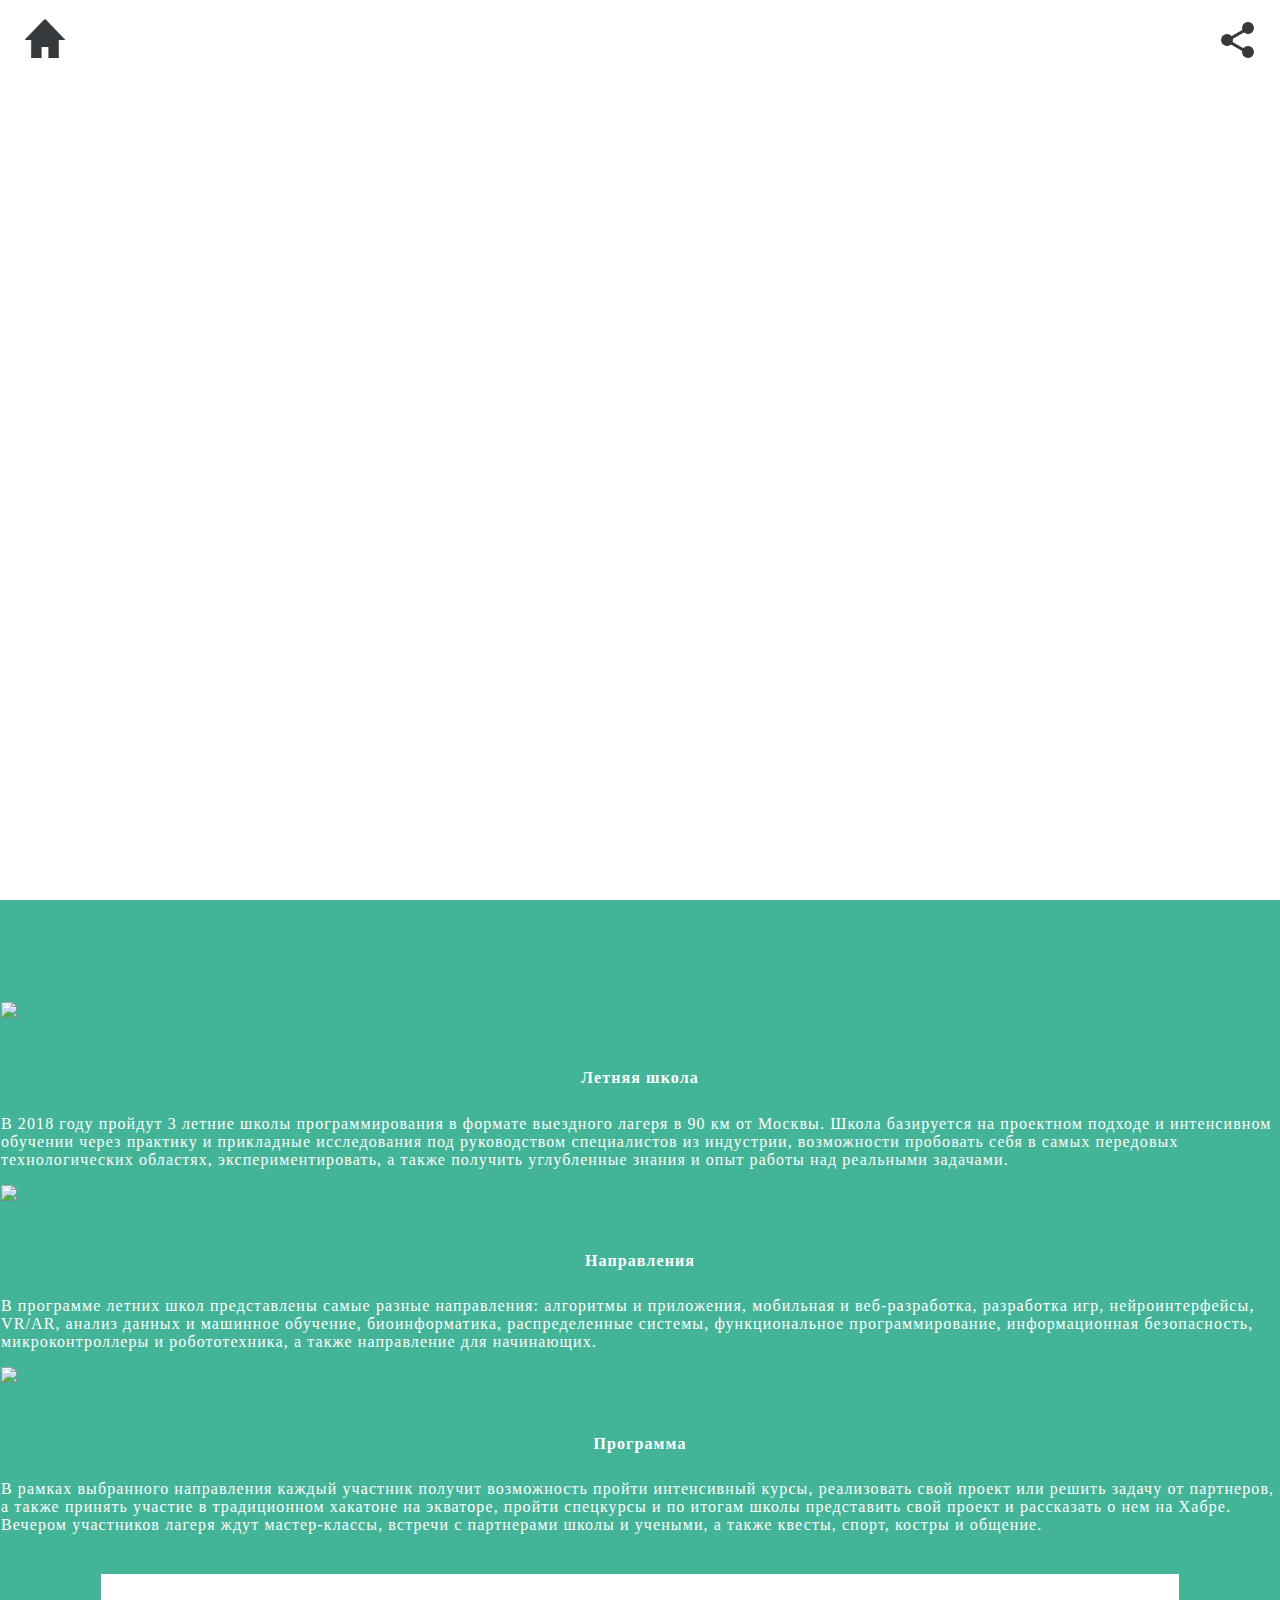
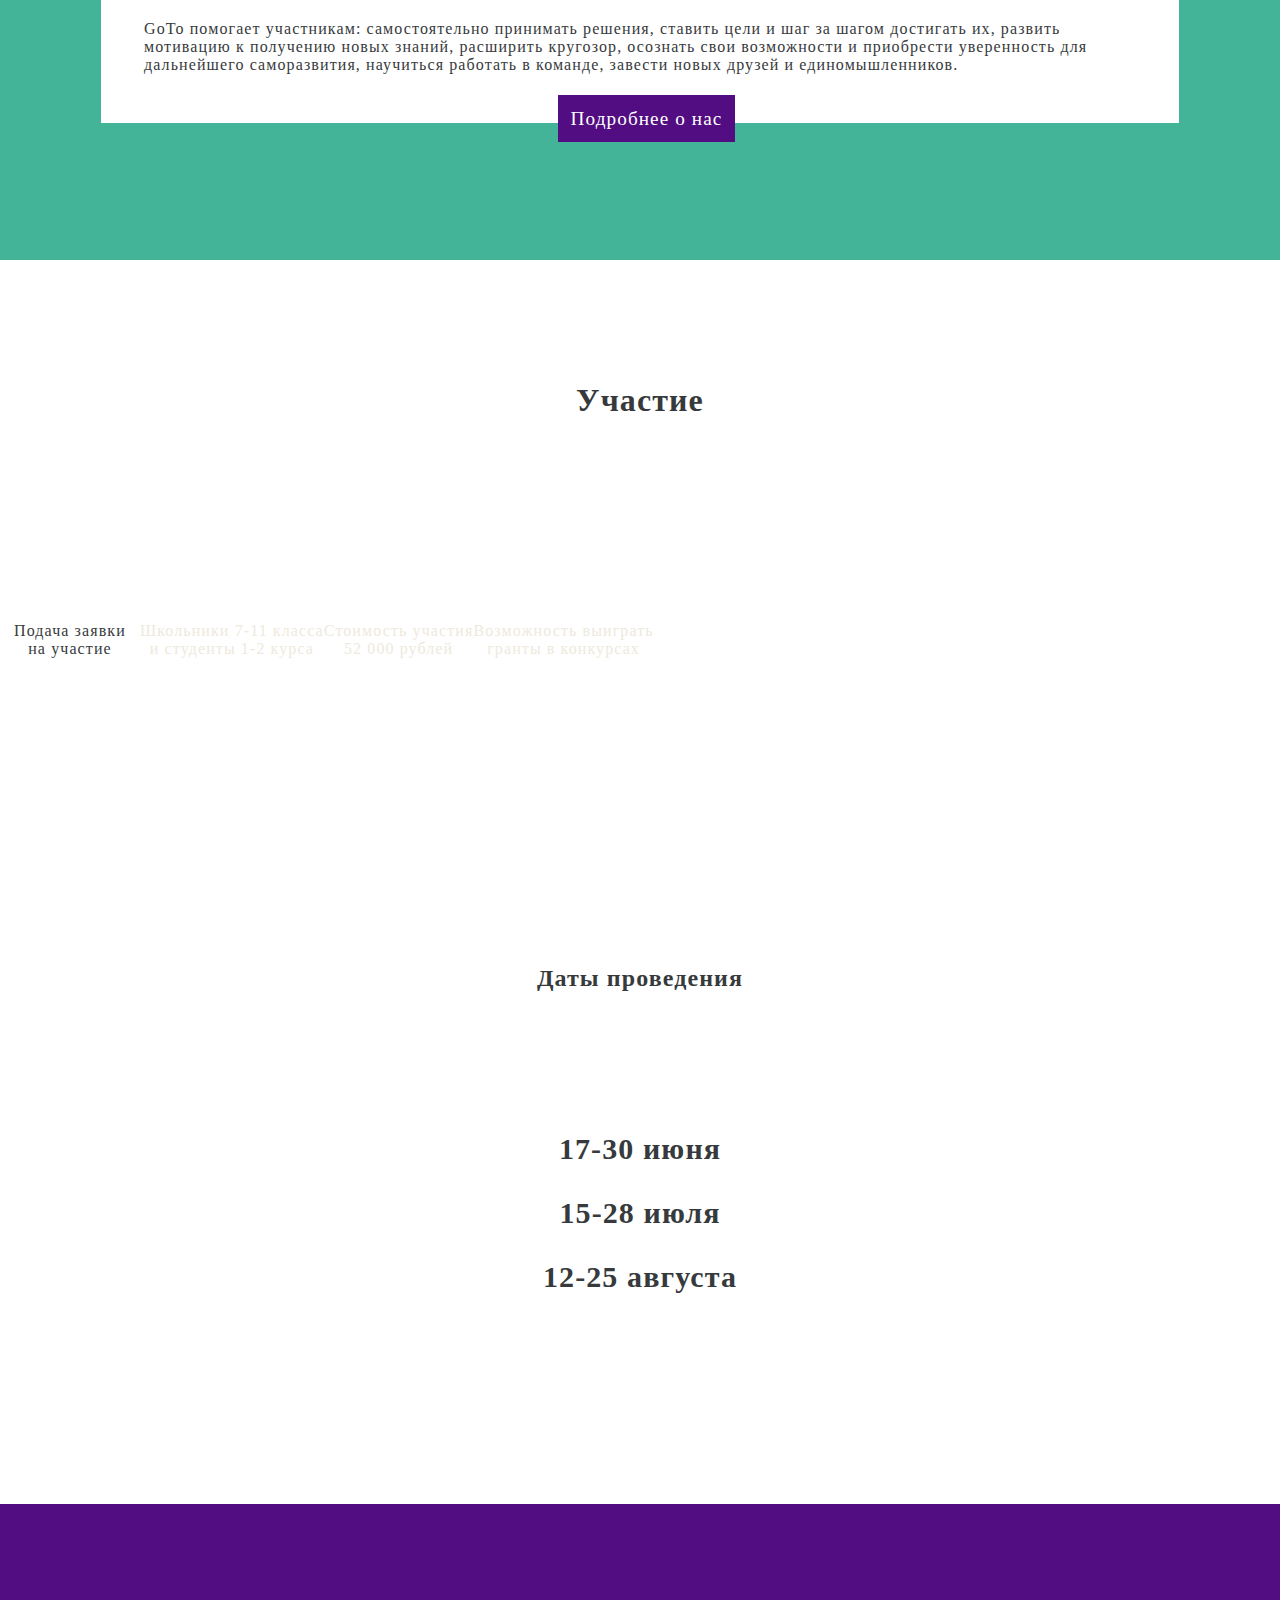
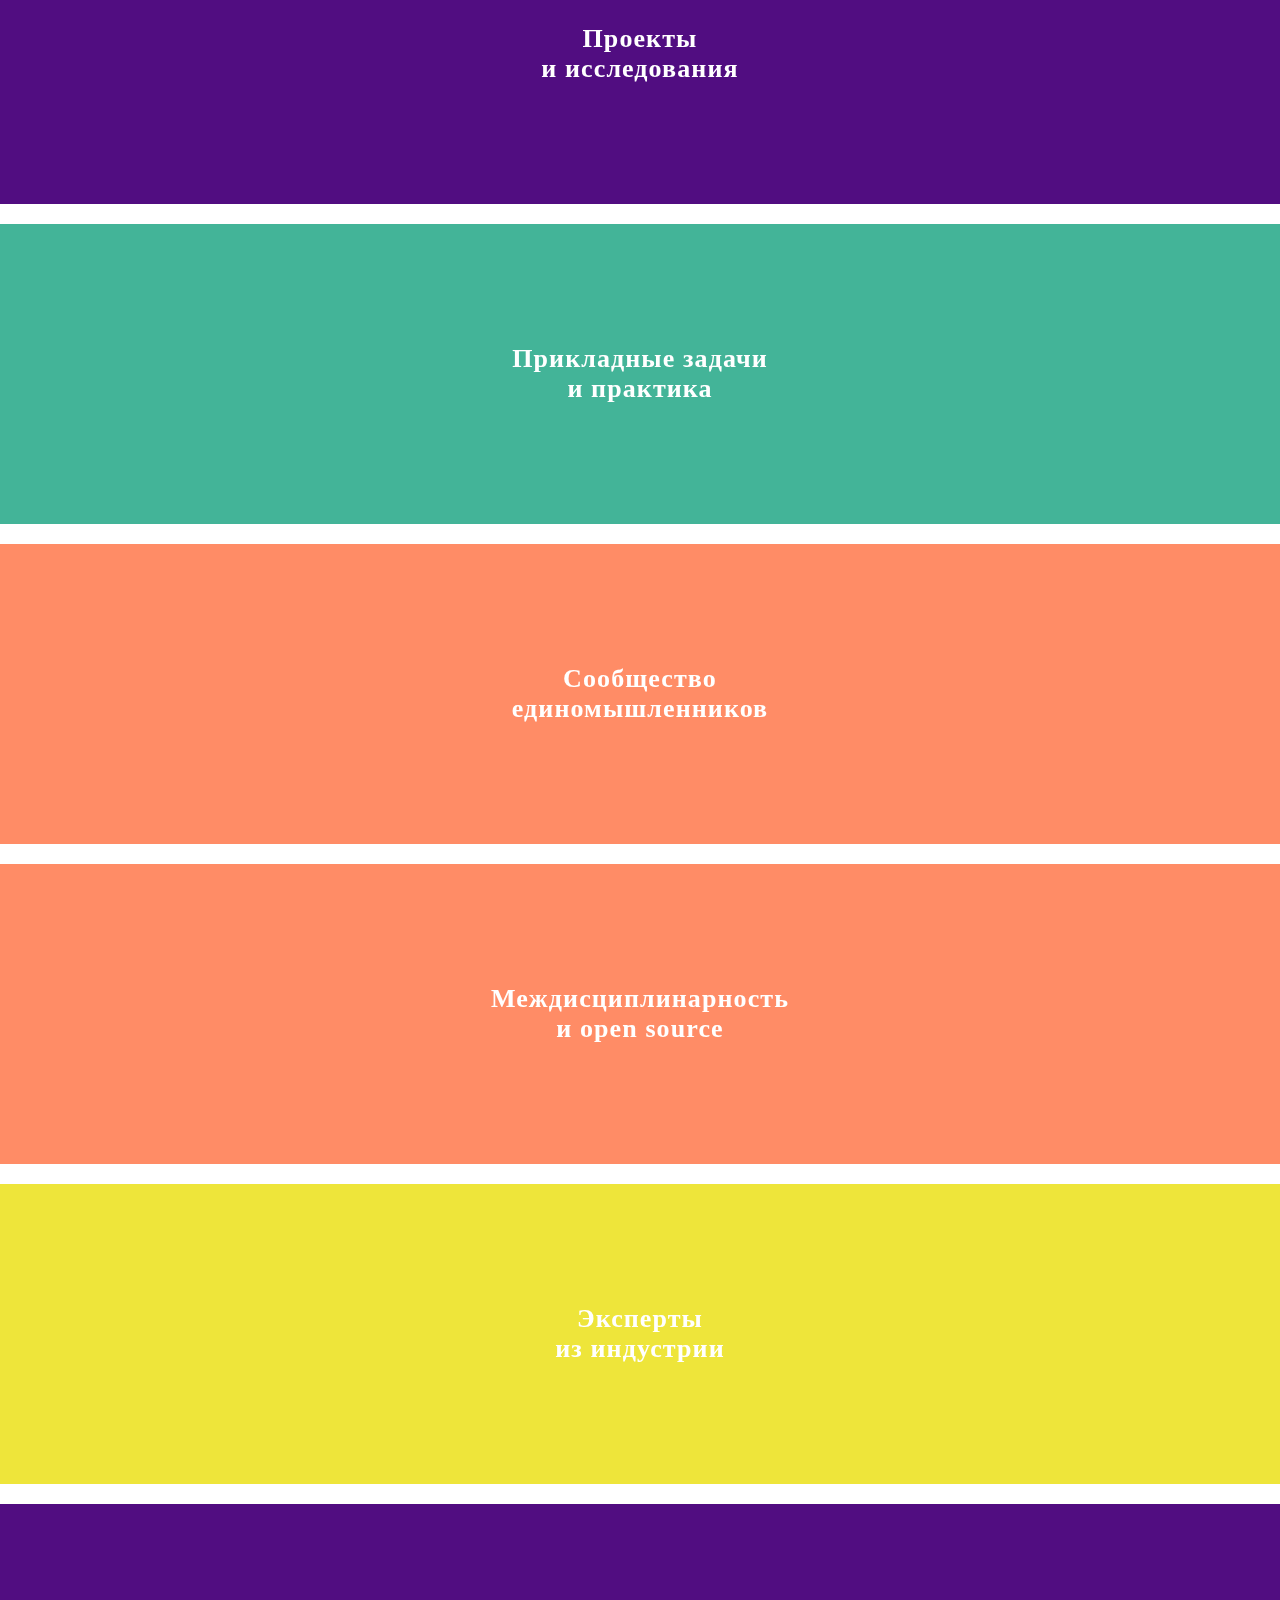
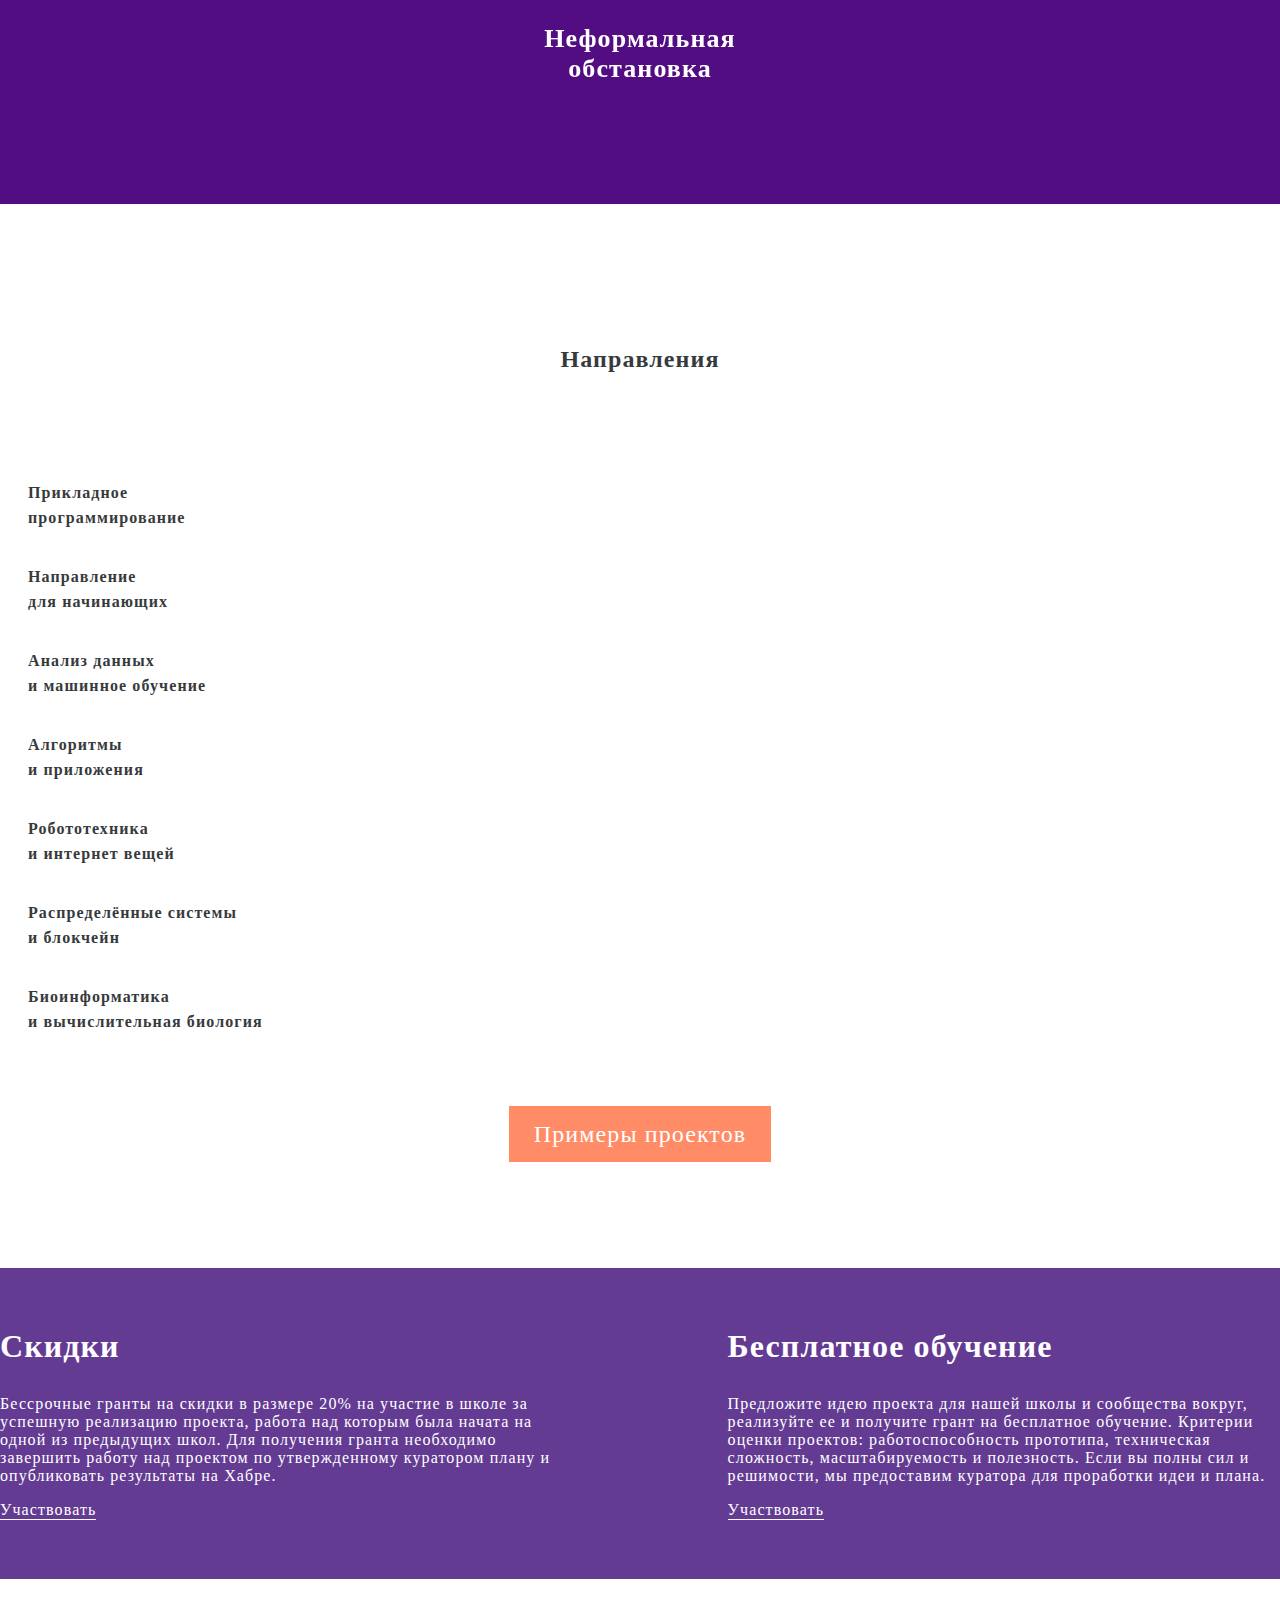
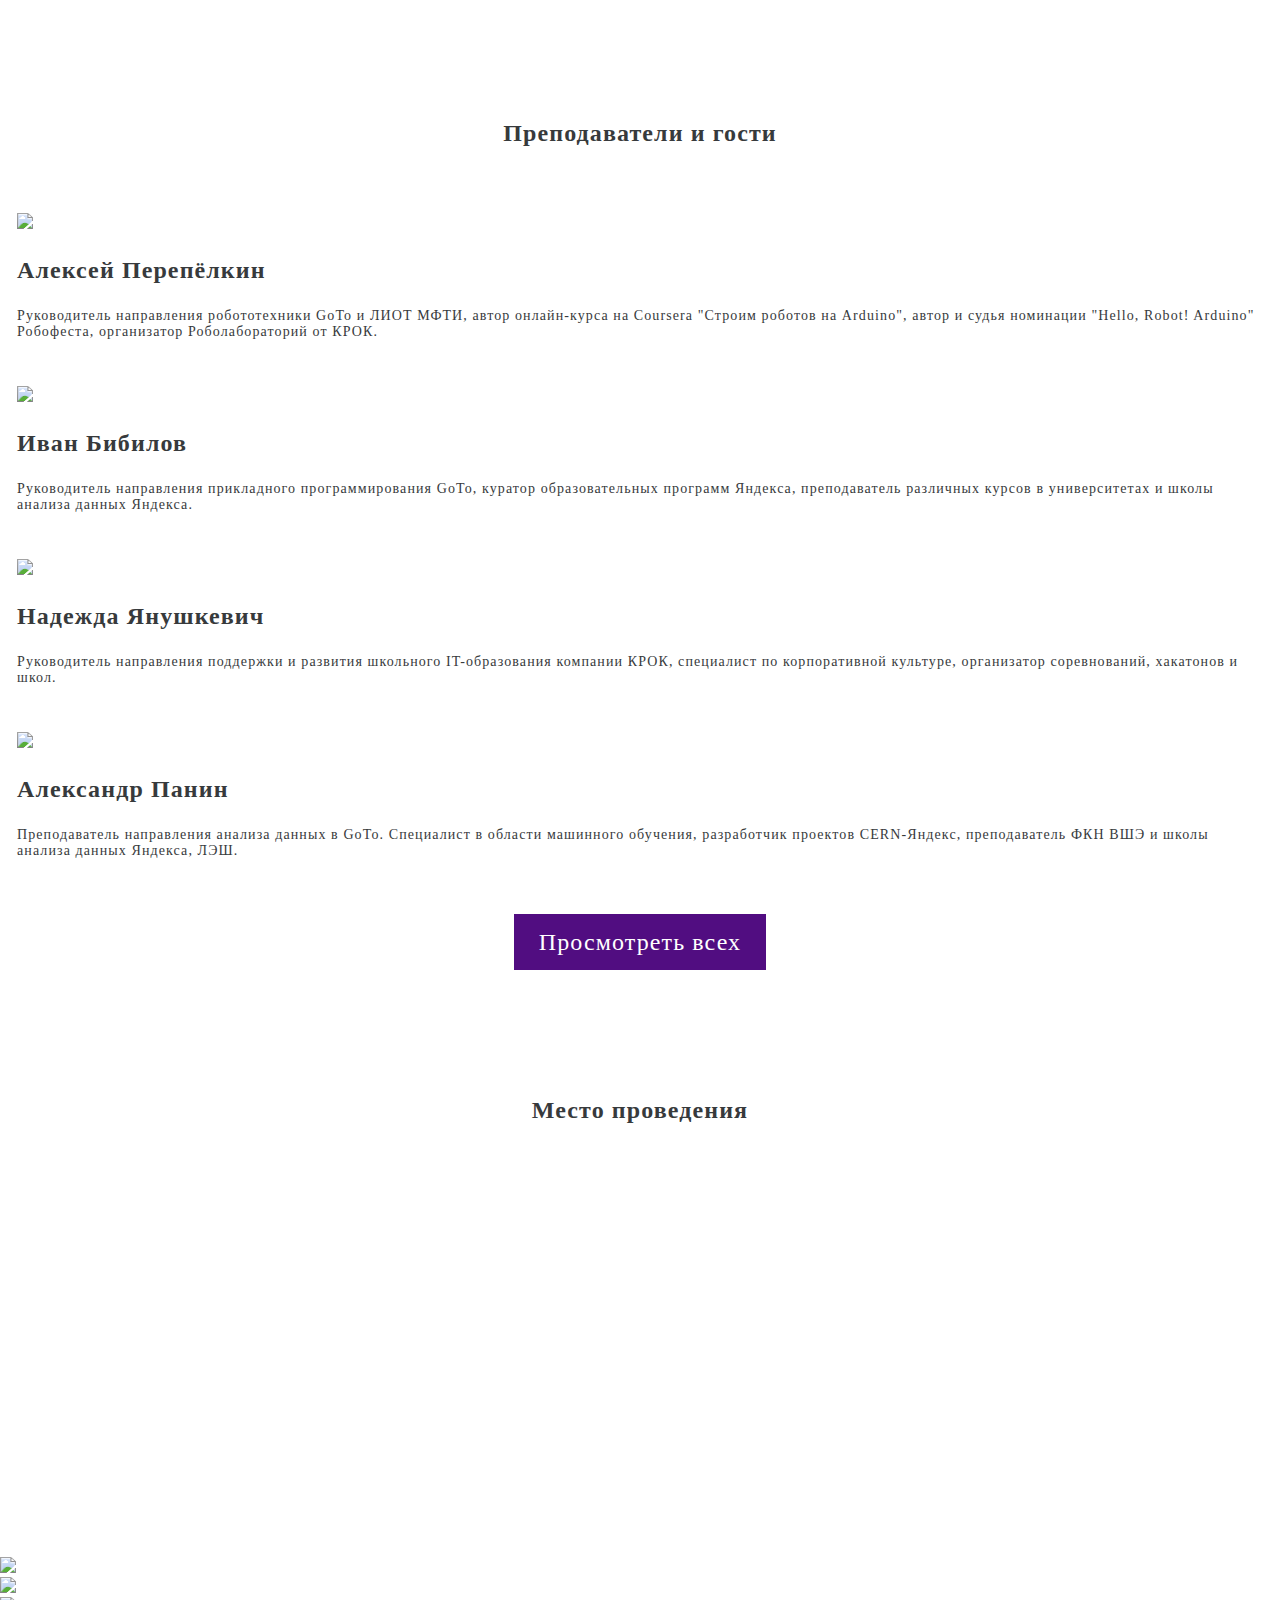
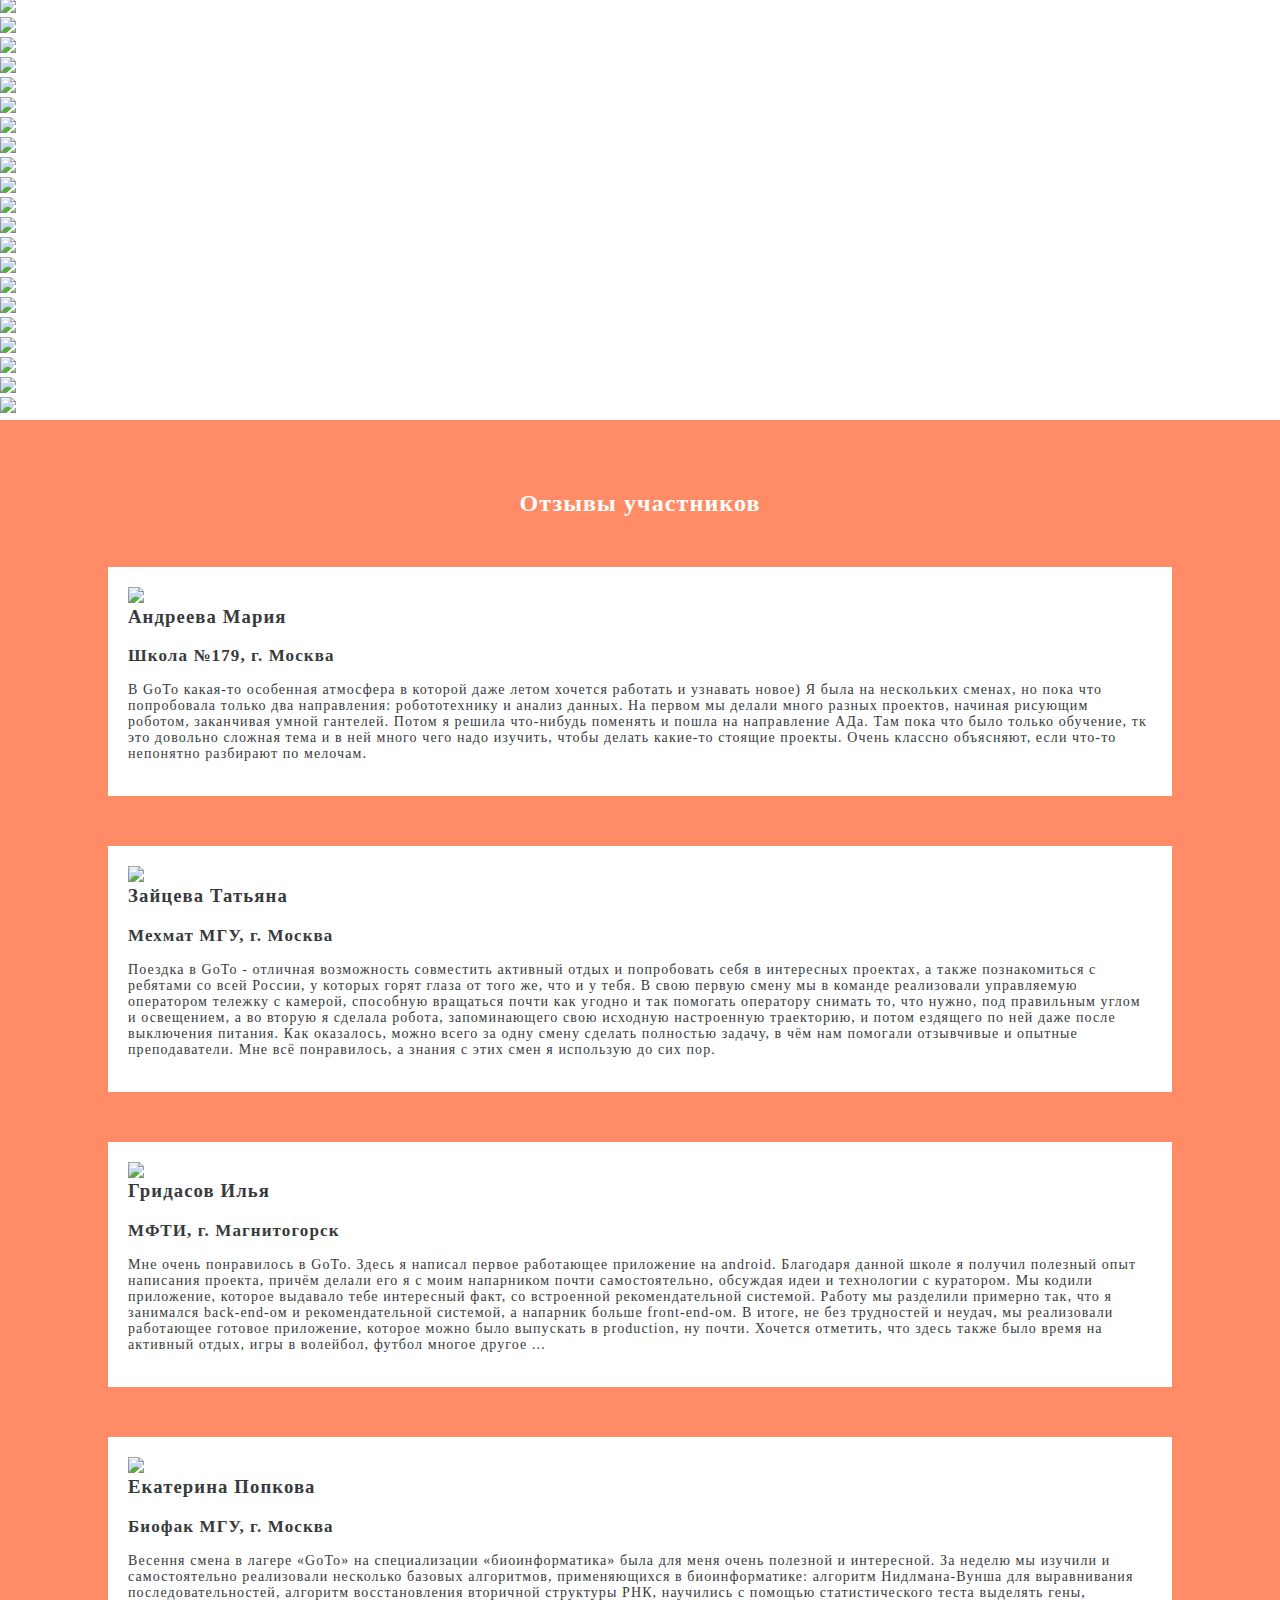
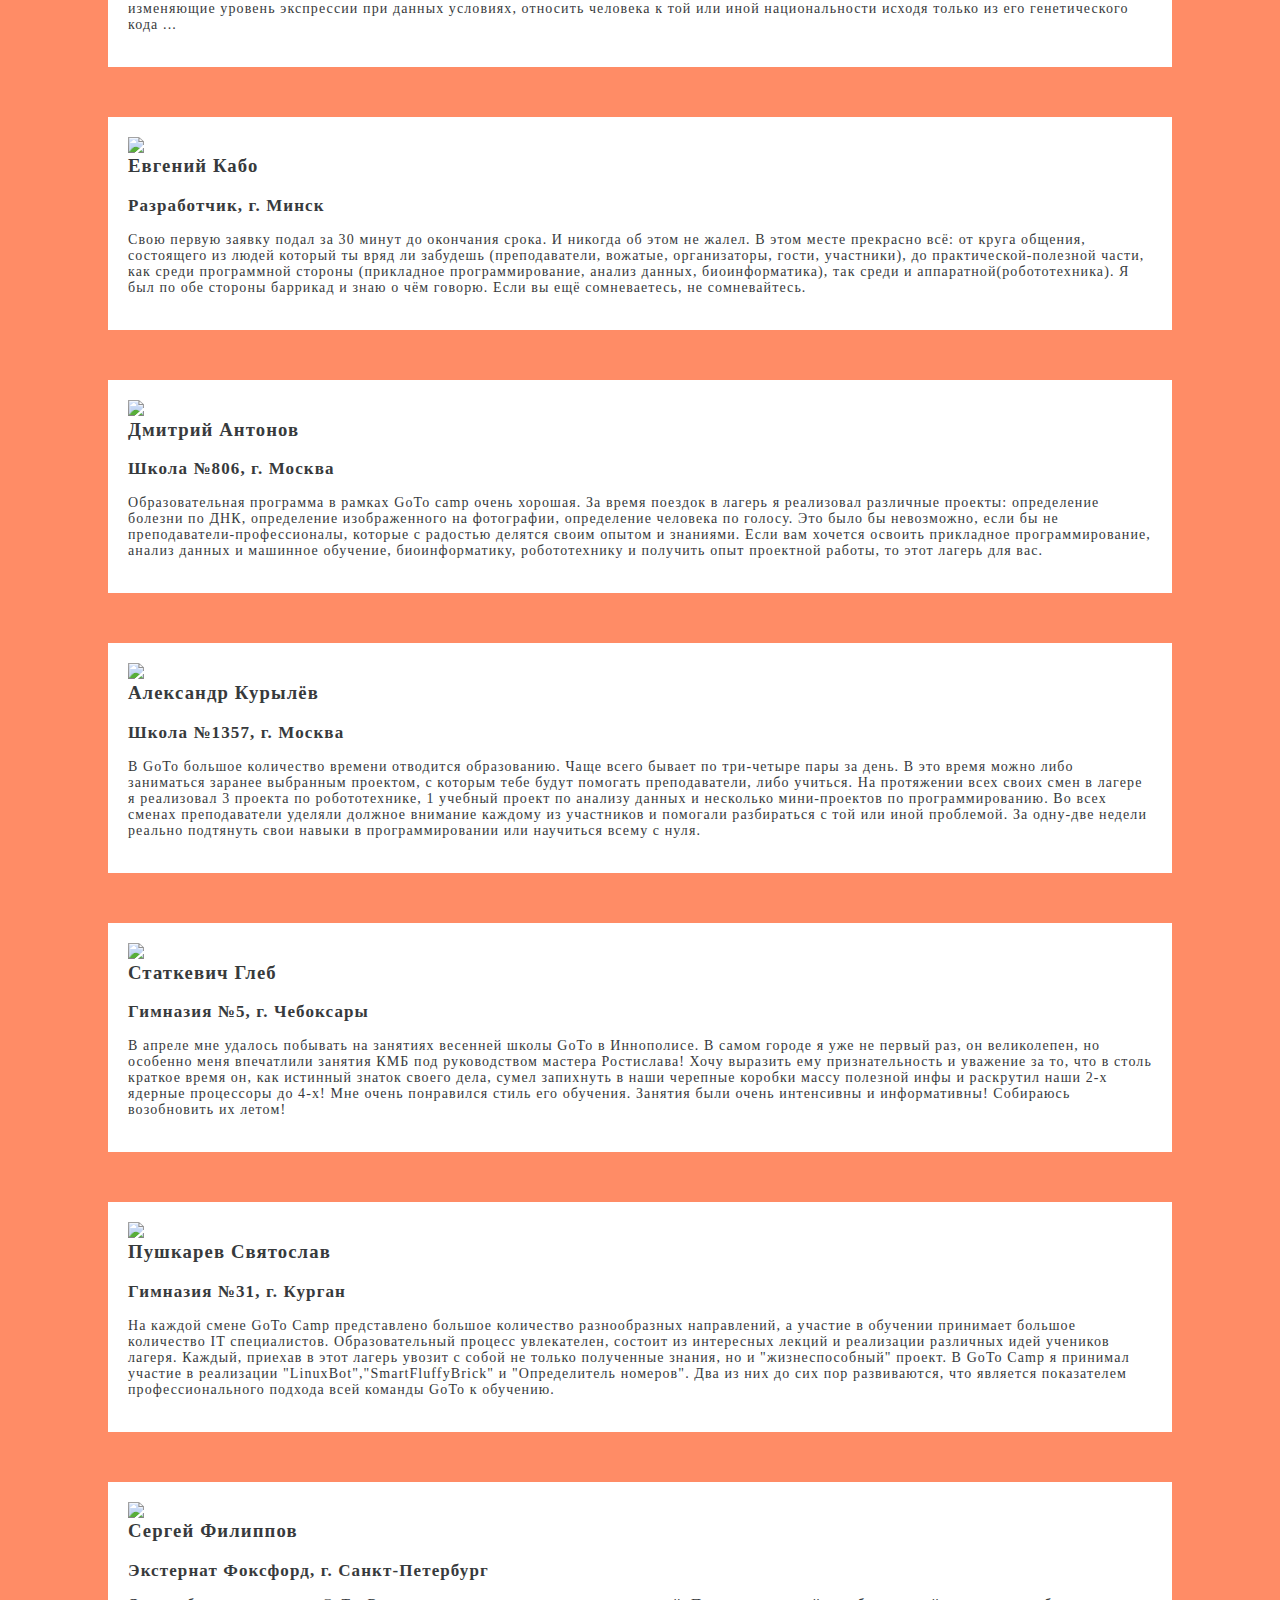
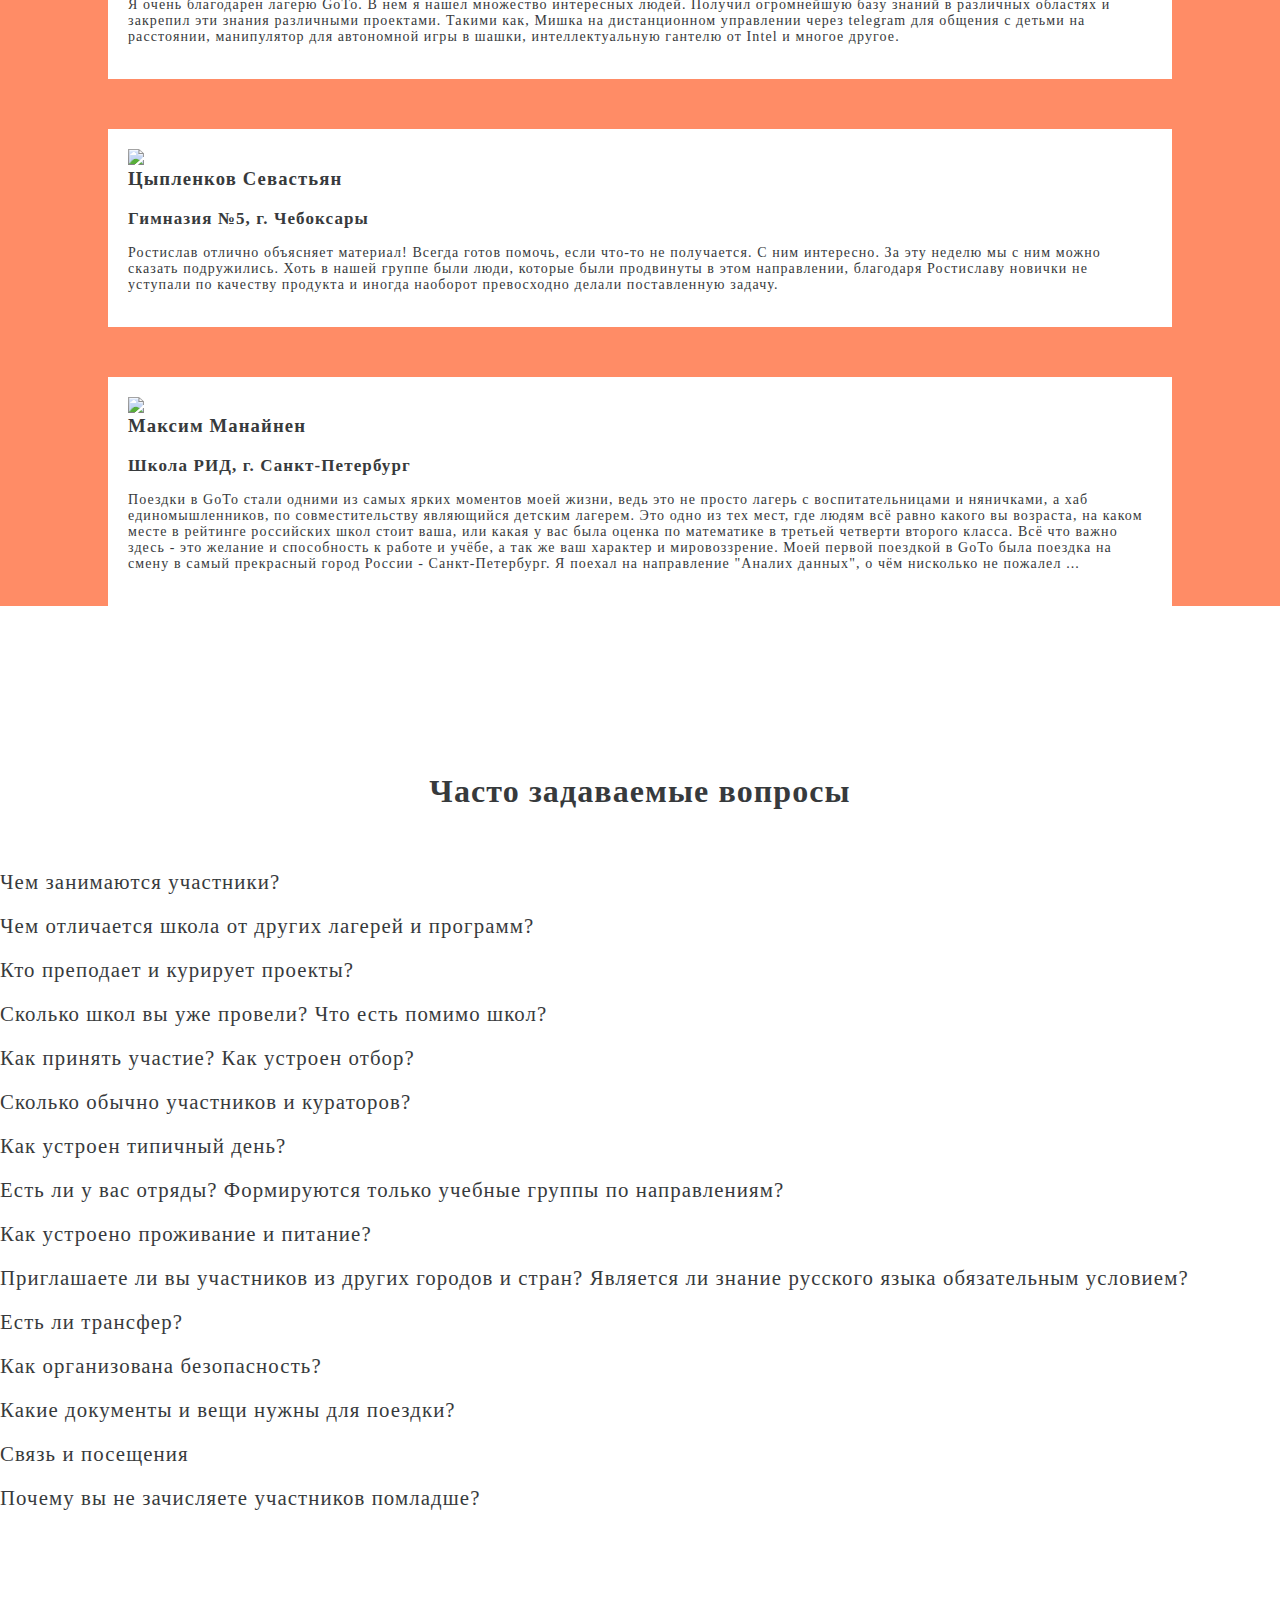
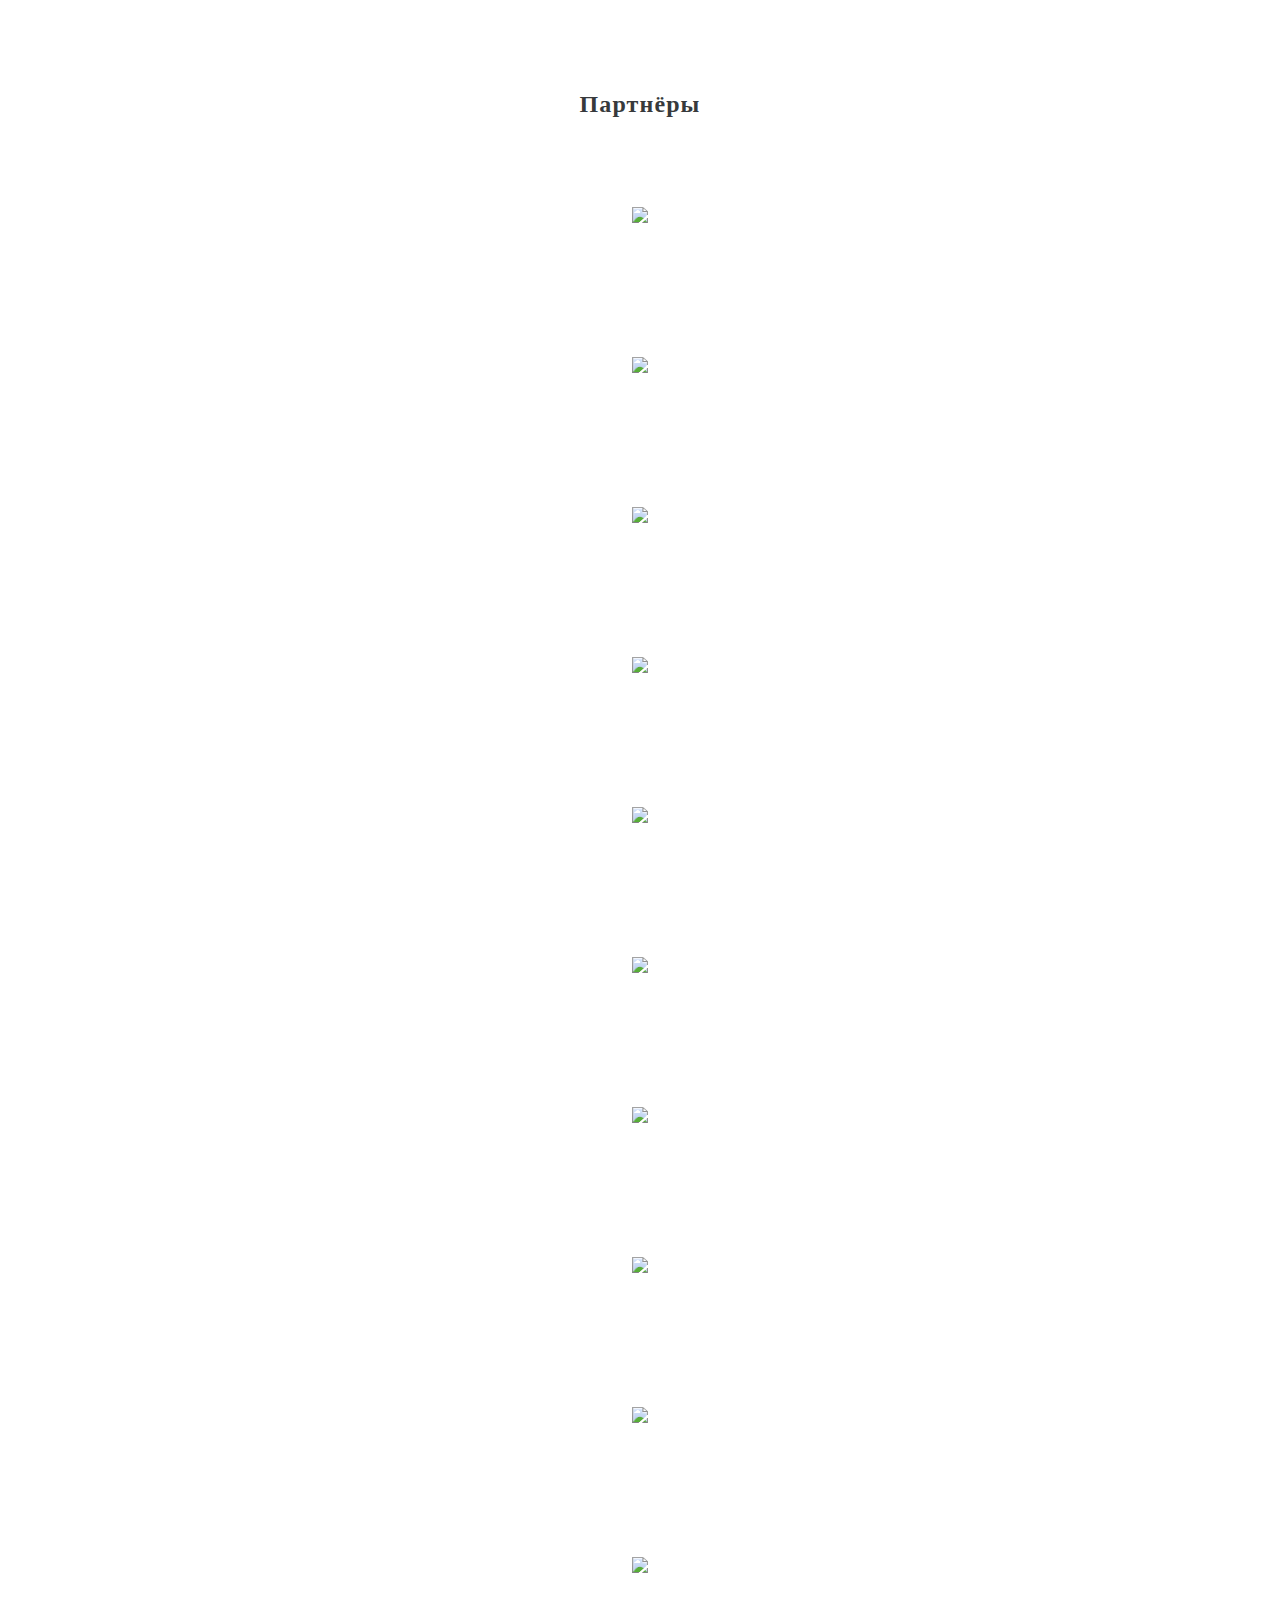
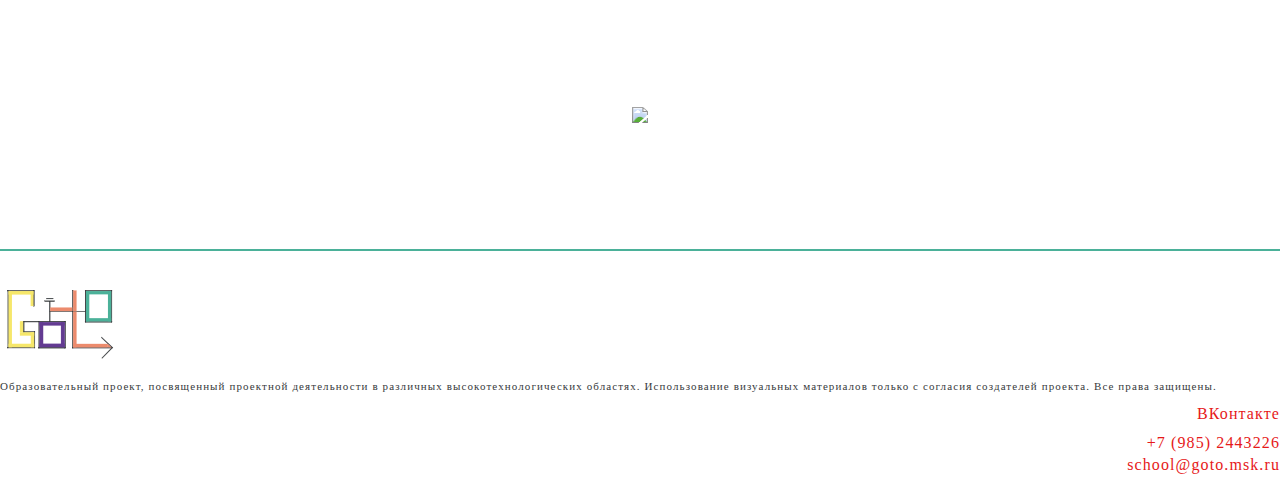
==== commit bc7bdaae: "Fix texts and styles" ====
--- a/index.html
+++ b/index.html
@@ -771,7 +771,7 @@
             <p id="first_step">Подача заявки<br>на участие</p>
             <p id="second_step">Школьники 7-11 класса <br> и студенты 1-2 курса</p>
             <!--<p id="third_step">Возможность выиграть <br> гранты в конкурсах</p>-->
-            <p id="third_step"> Стоимость — 50 т.р.<br>после 1 мая — 52 т.р.</p>
+            <p id="third_step"> Стоимость участия<br>52 000 рублей</p>
             <!--<p id="fourth_step">2 вида: с проживанием<br> и питанием; с обедами</p>-->
             <!---->
 
@@ -802,6 +802,20 @@
         </div>
         <div class="whitespace"></div>
 
+    </div>
+
+    <div class="mobile">
+        <h2 class="title take-part-mobile-items-title">Участие</h2>
+
+        <ul class="take-part-mobile-items">
+            <li class="take-part-mobile-items-shar">Подача заявки<br>на участие</li>
+            <li class="hr"></li>
+            <li class="take-part-mobile-items-shar">Школьники 7-11 класса <br> и студенты 1-2 курса</li>
+            <li class="hr"></li>
+            <li class="take-part-mobile-items-shar">Cтоимость участия<br>52 000 рублей</li>
+            <li class="hr"></li>
+            <li class="take-part-mobile-items-shar">Возможность выиграть <br> гранты в конкурсах</li>
+        </ul>
     </div>
 
 
@@ -903,7 +917,7 @@
     </div>
 
     <div class="mobile">
-        <h2 style="margin-top: 70px;margin-bottom: 36px;" class="main-header">Направления</h2>
+        <h2 style="margin-top: 7rem;margin-bottom: 4rem;" class="main-header">Направления</h2>
         <ul>
             <li class="naprav">
                 <input class="radio" id="naprav1" name="naprav" type="radio">
@@ -2315,7 +2329,7 @@
                 </div>
             </form>
         </div>
-        <div class="whitespace"></div>
+        <div class="whitespace not-mobile"></div>
     </div>
 
     <!-- Партнёры -->
--- a/css/index.css
+++ b/css/index.css
@@ -1036,6 +1036,36 @@
 }
 
 @media screen and (max-width: 1050px) {
+    .take-part-mobile-items-title {
+        margin-top: 2rem;
+        margin-bottom: 5rem;
+        font-size: 2.5rem !important
+    }
+
+    h2 {
+        font-size: 2.5rem;
+    }
+
+    .take-part-mobile-items-shar {
+        margin: 0 auto;
+        border: 2px solid;
+        border-radius: 10000px;
+        width: 300px;
+        height: 300px;
+        display: flex;
+        justify-content: center;
+        align-items: center;
+        font-size: 1.2rem;
+    }
+
+    .take-part-mobile-items .hr {
+        width: 2px;
+        background: black;
+        height: 2rem;
+        margin: 0 auto;
+        padding: 0;
+    }
+
     * {
         text-align: center;
     }
@@ -1065,7 +1095,7 @@
         width: 45%;
     }
 
-    .summer_camp{
+    .summer_camp {
         width: 50%;
     }
 
@@ -1145,6 +1175,10 @@
         float: none;
         display: block;
         margin: 30px auto;
+    }
+
+    .prep h3{
+        margin-top: 1rem;
     }
 }
 
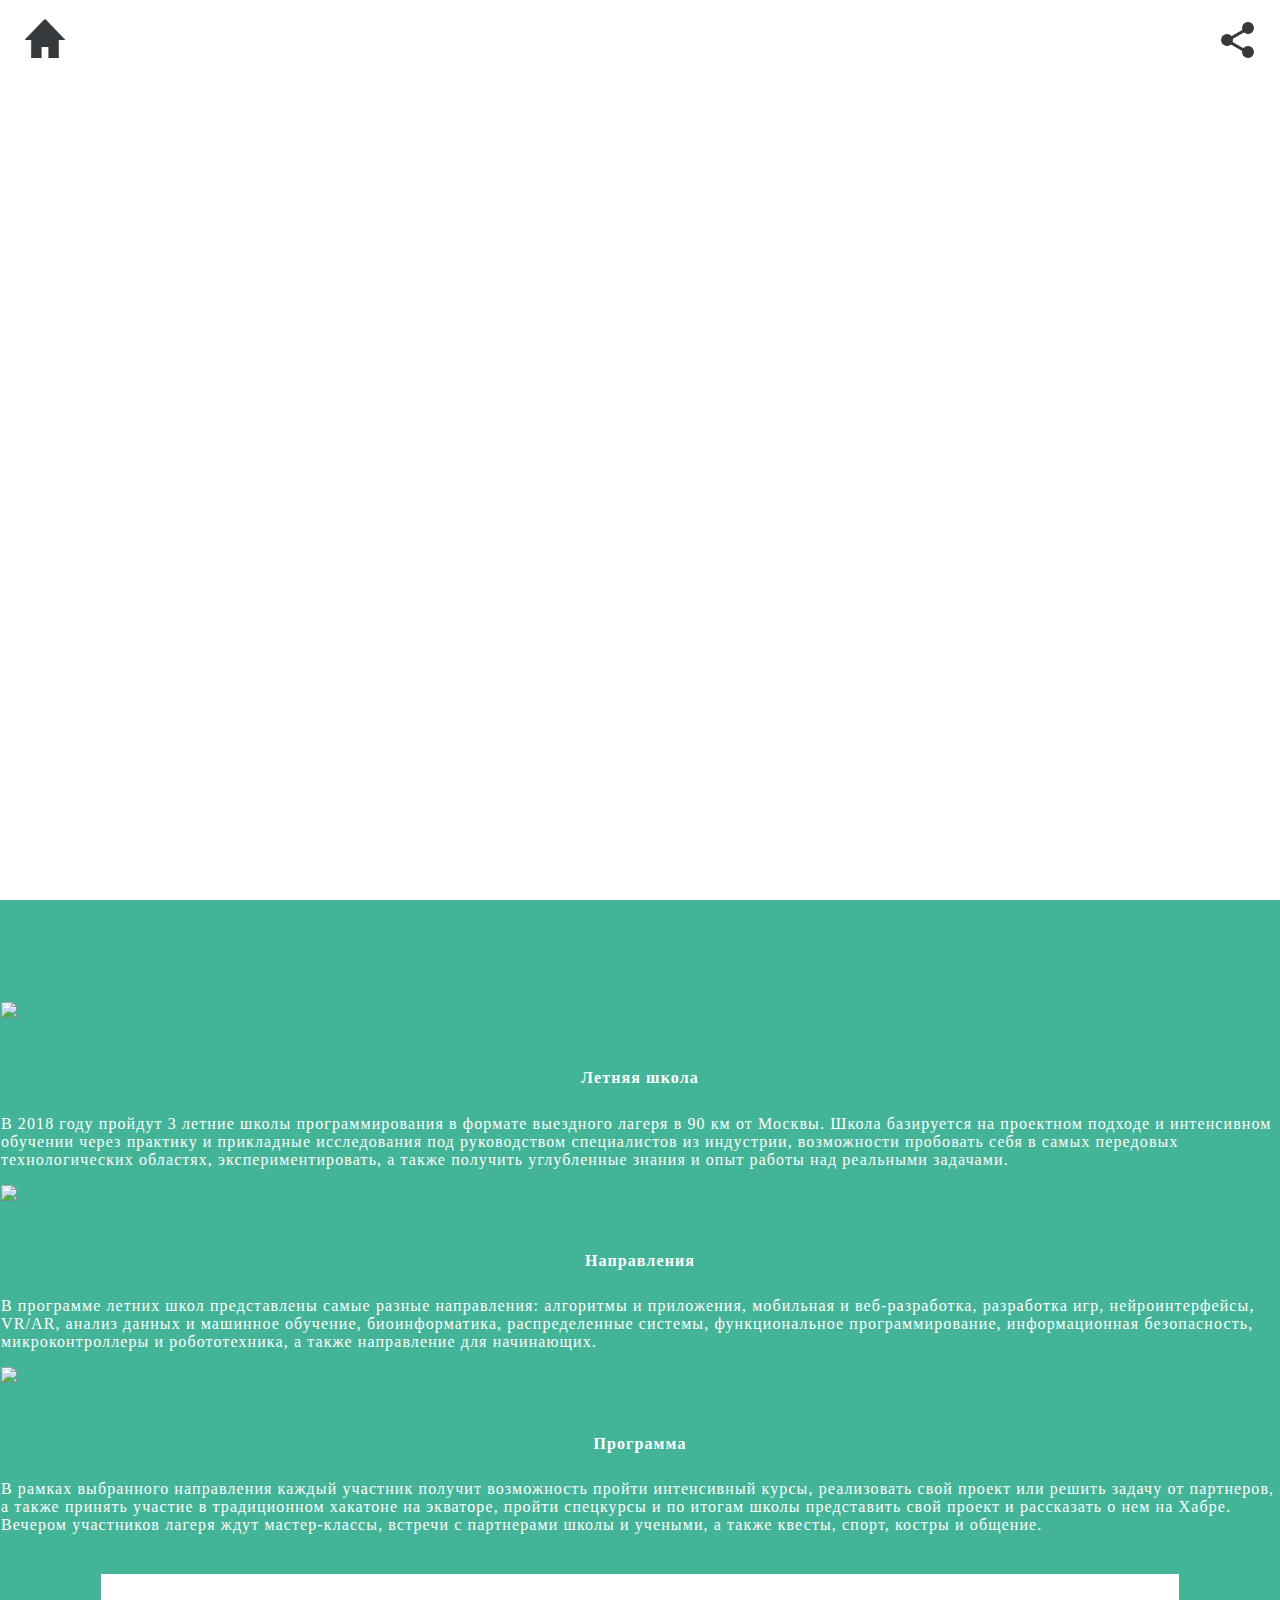
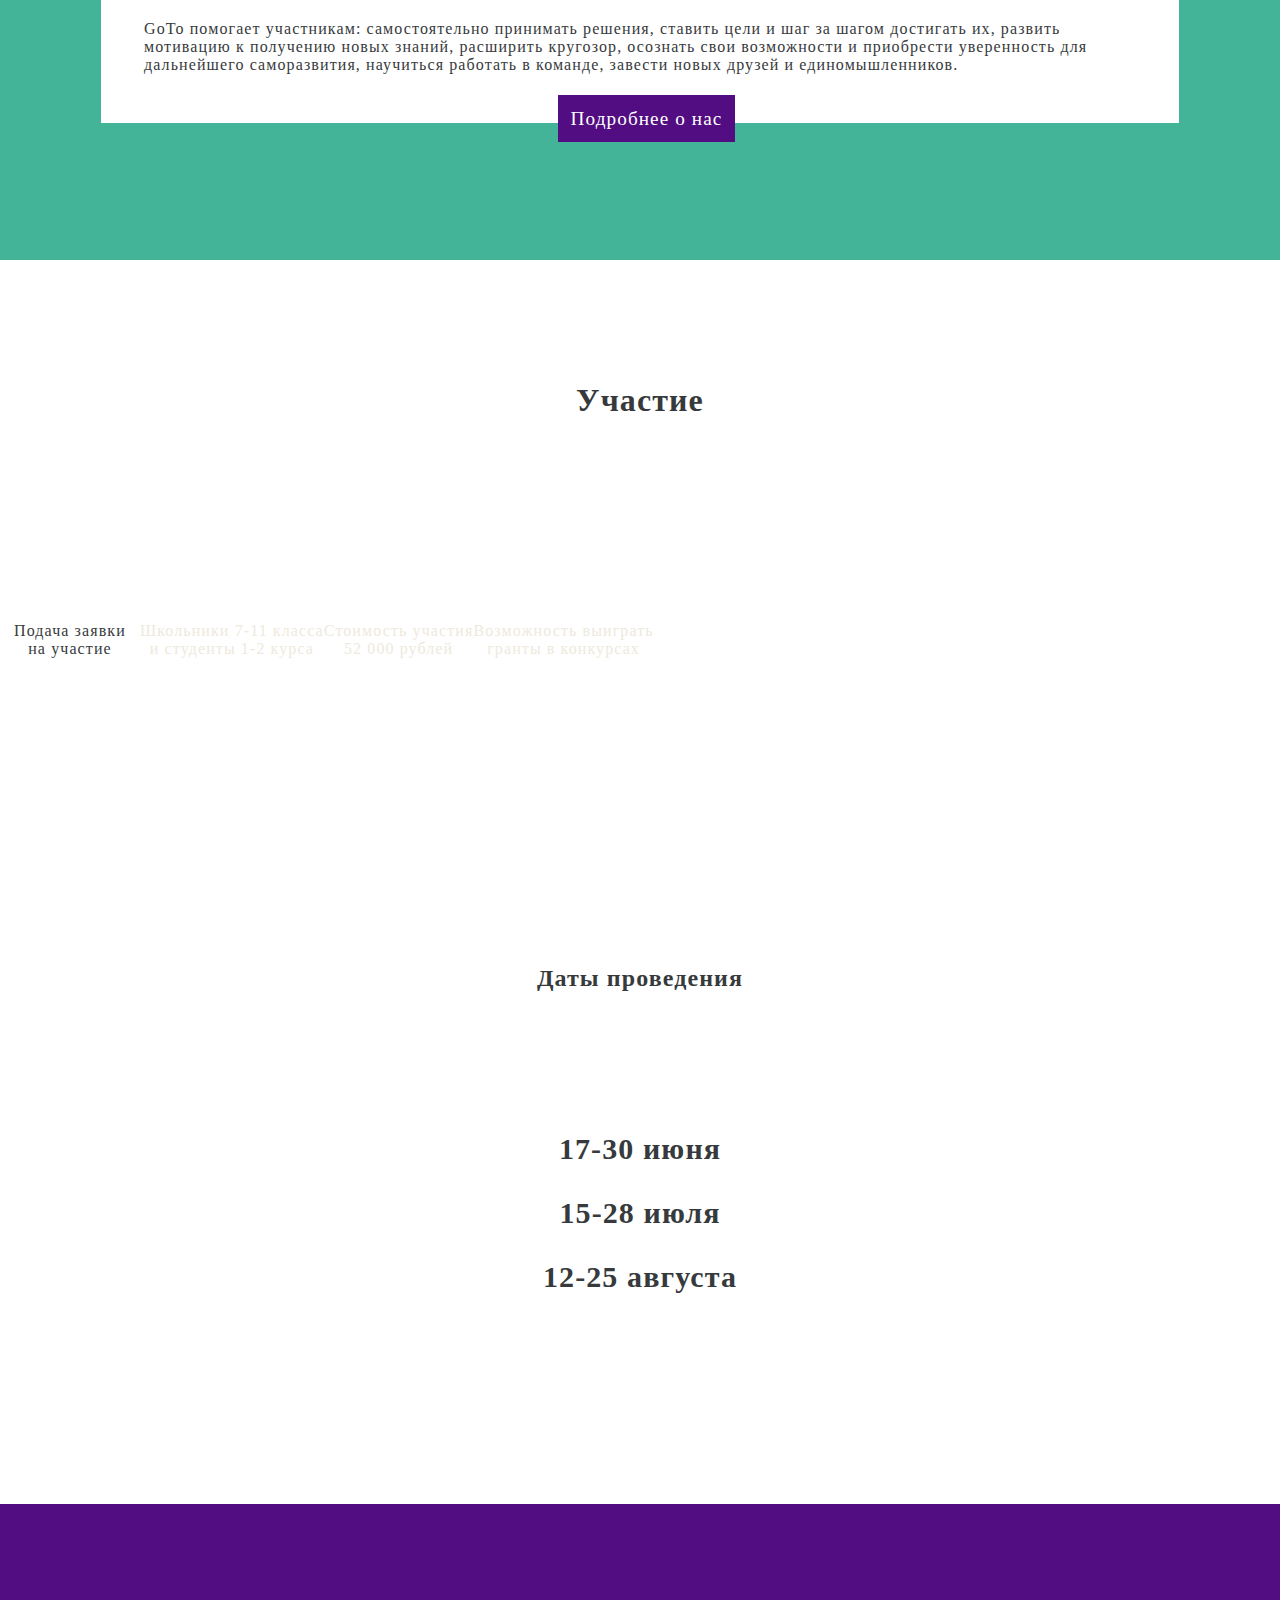
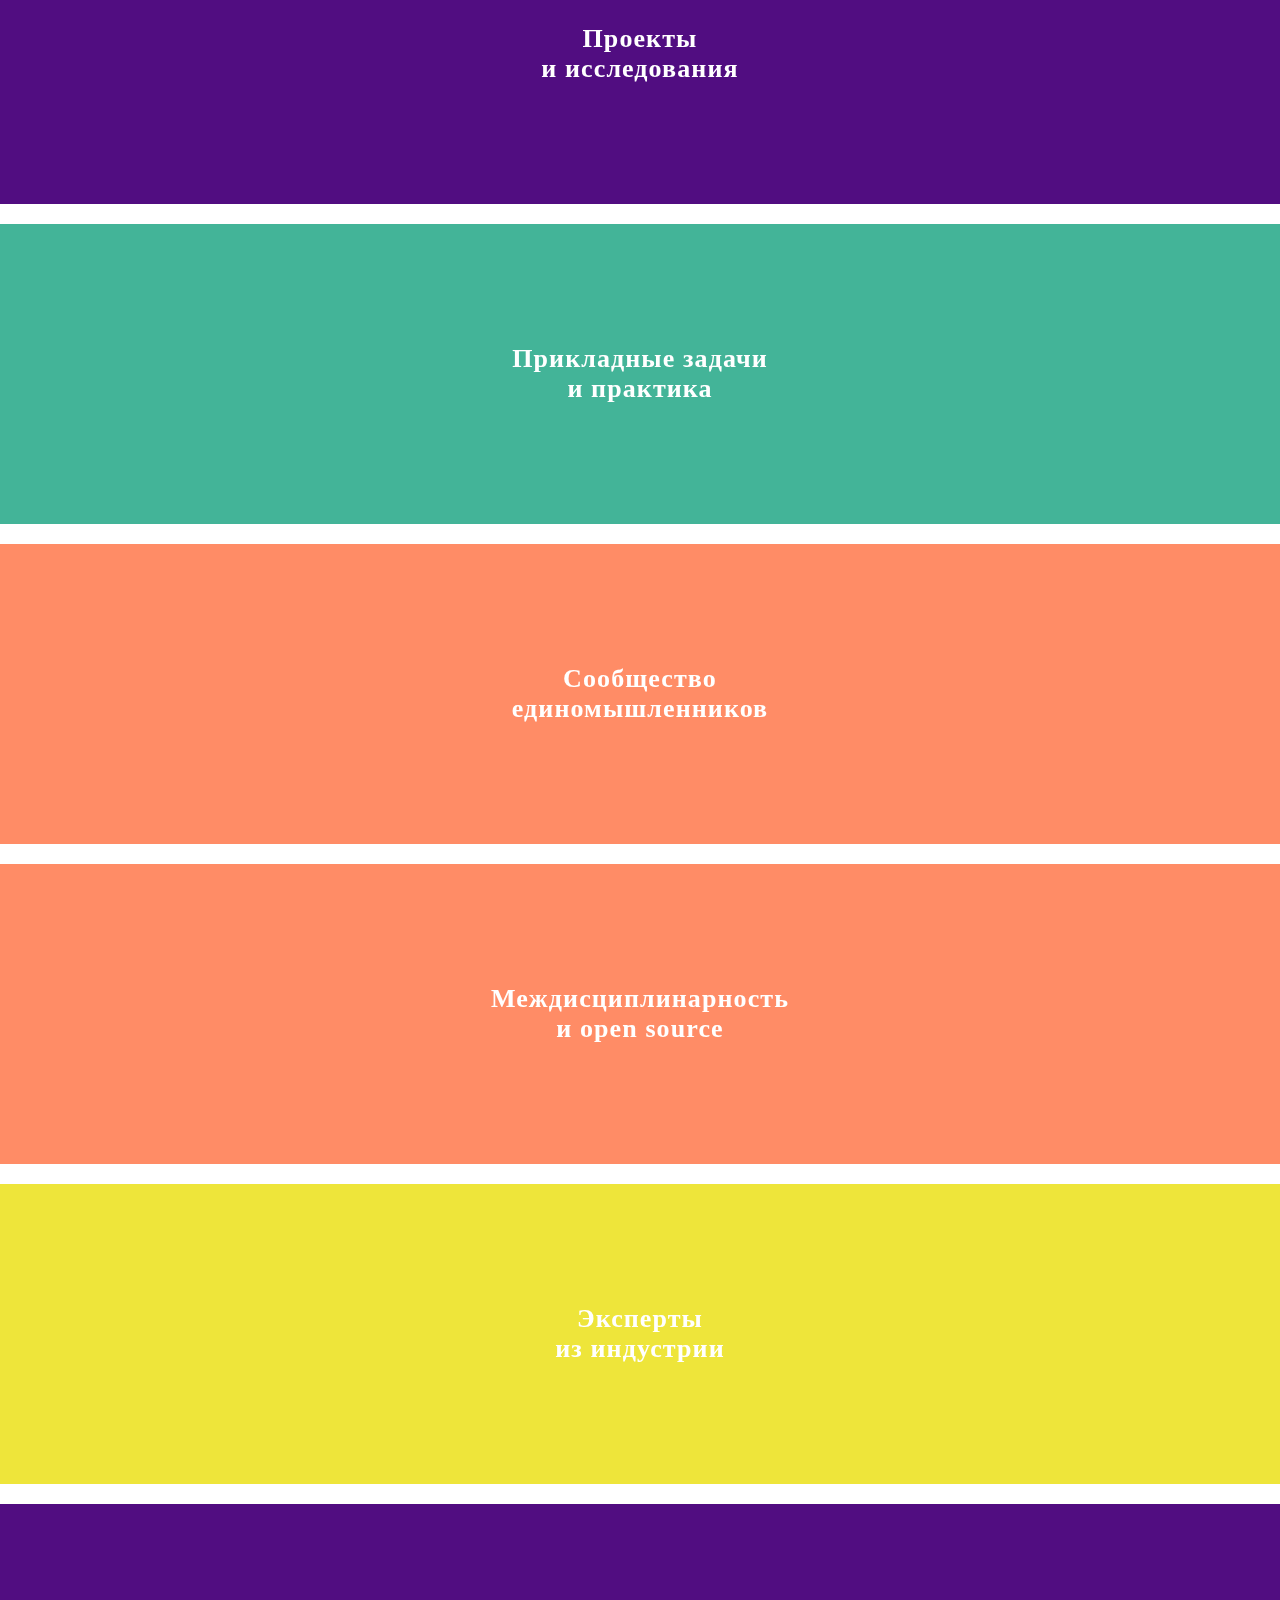
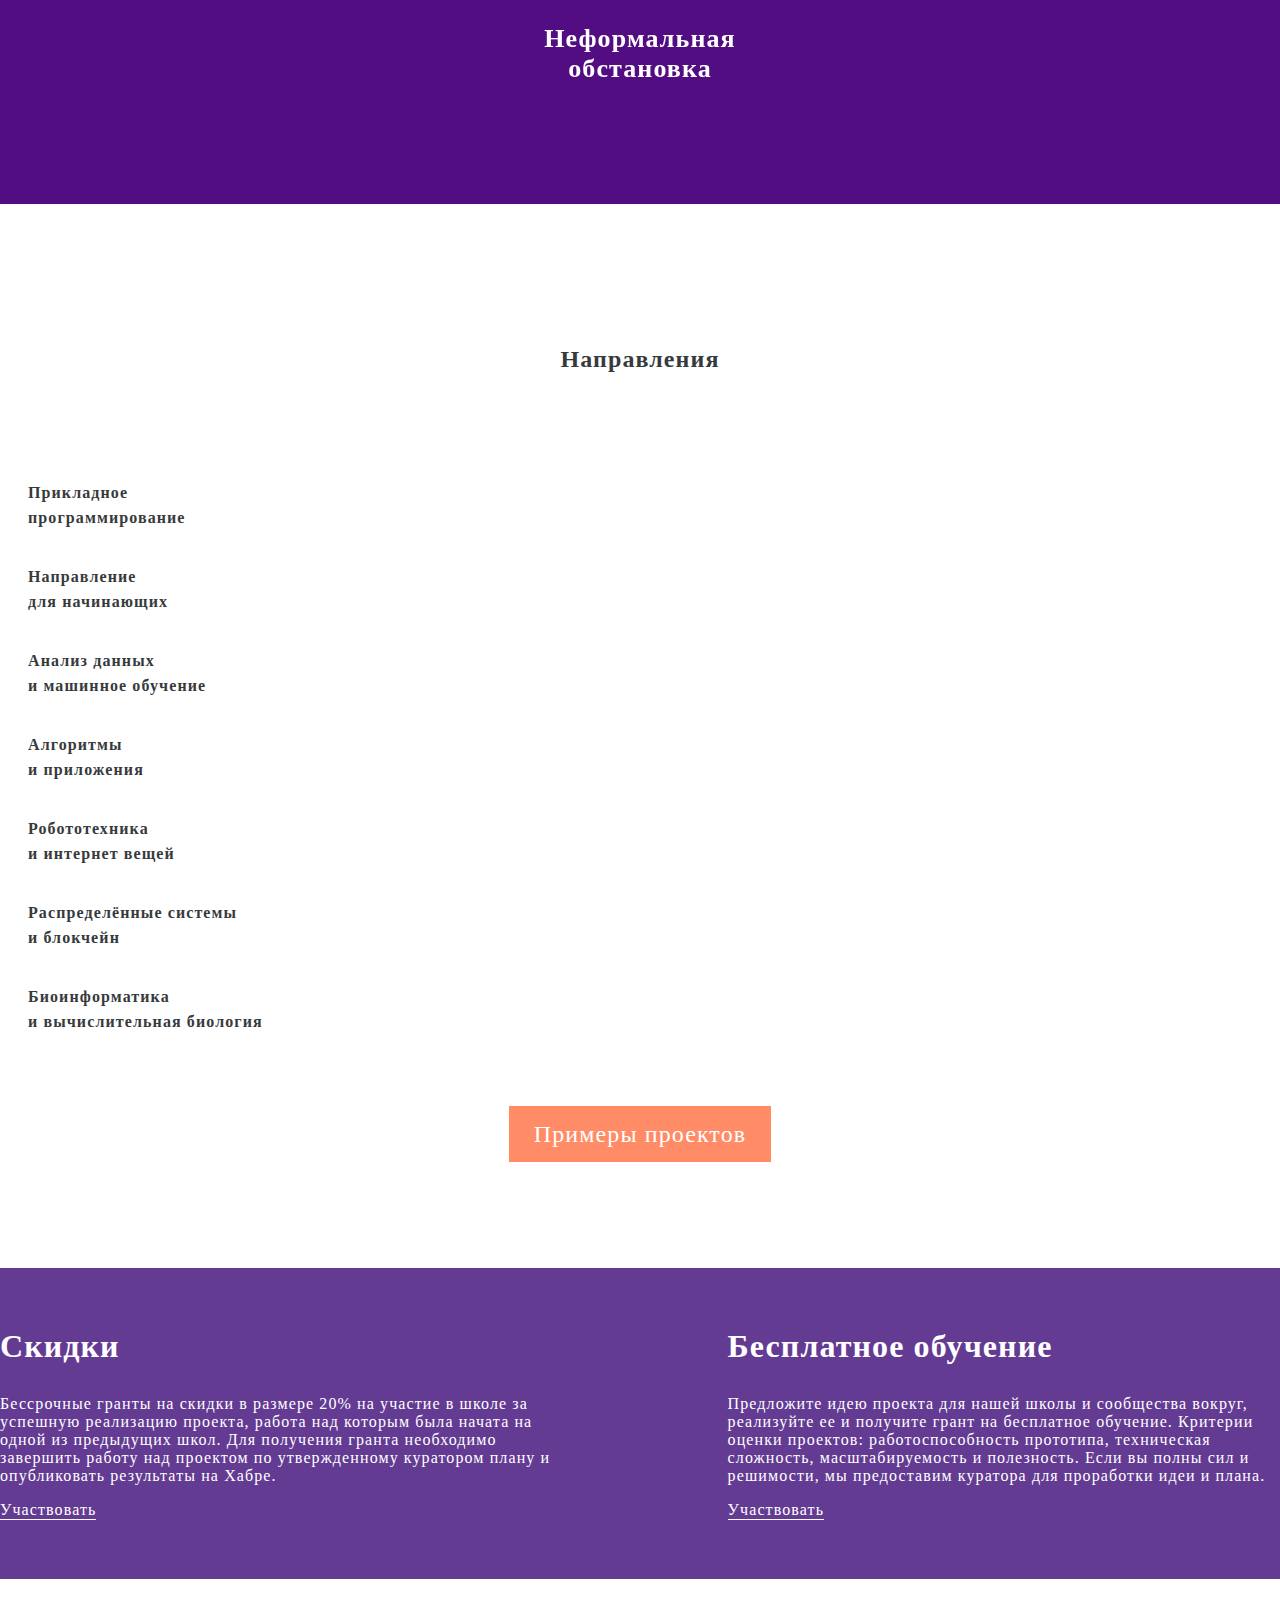
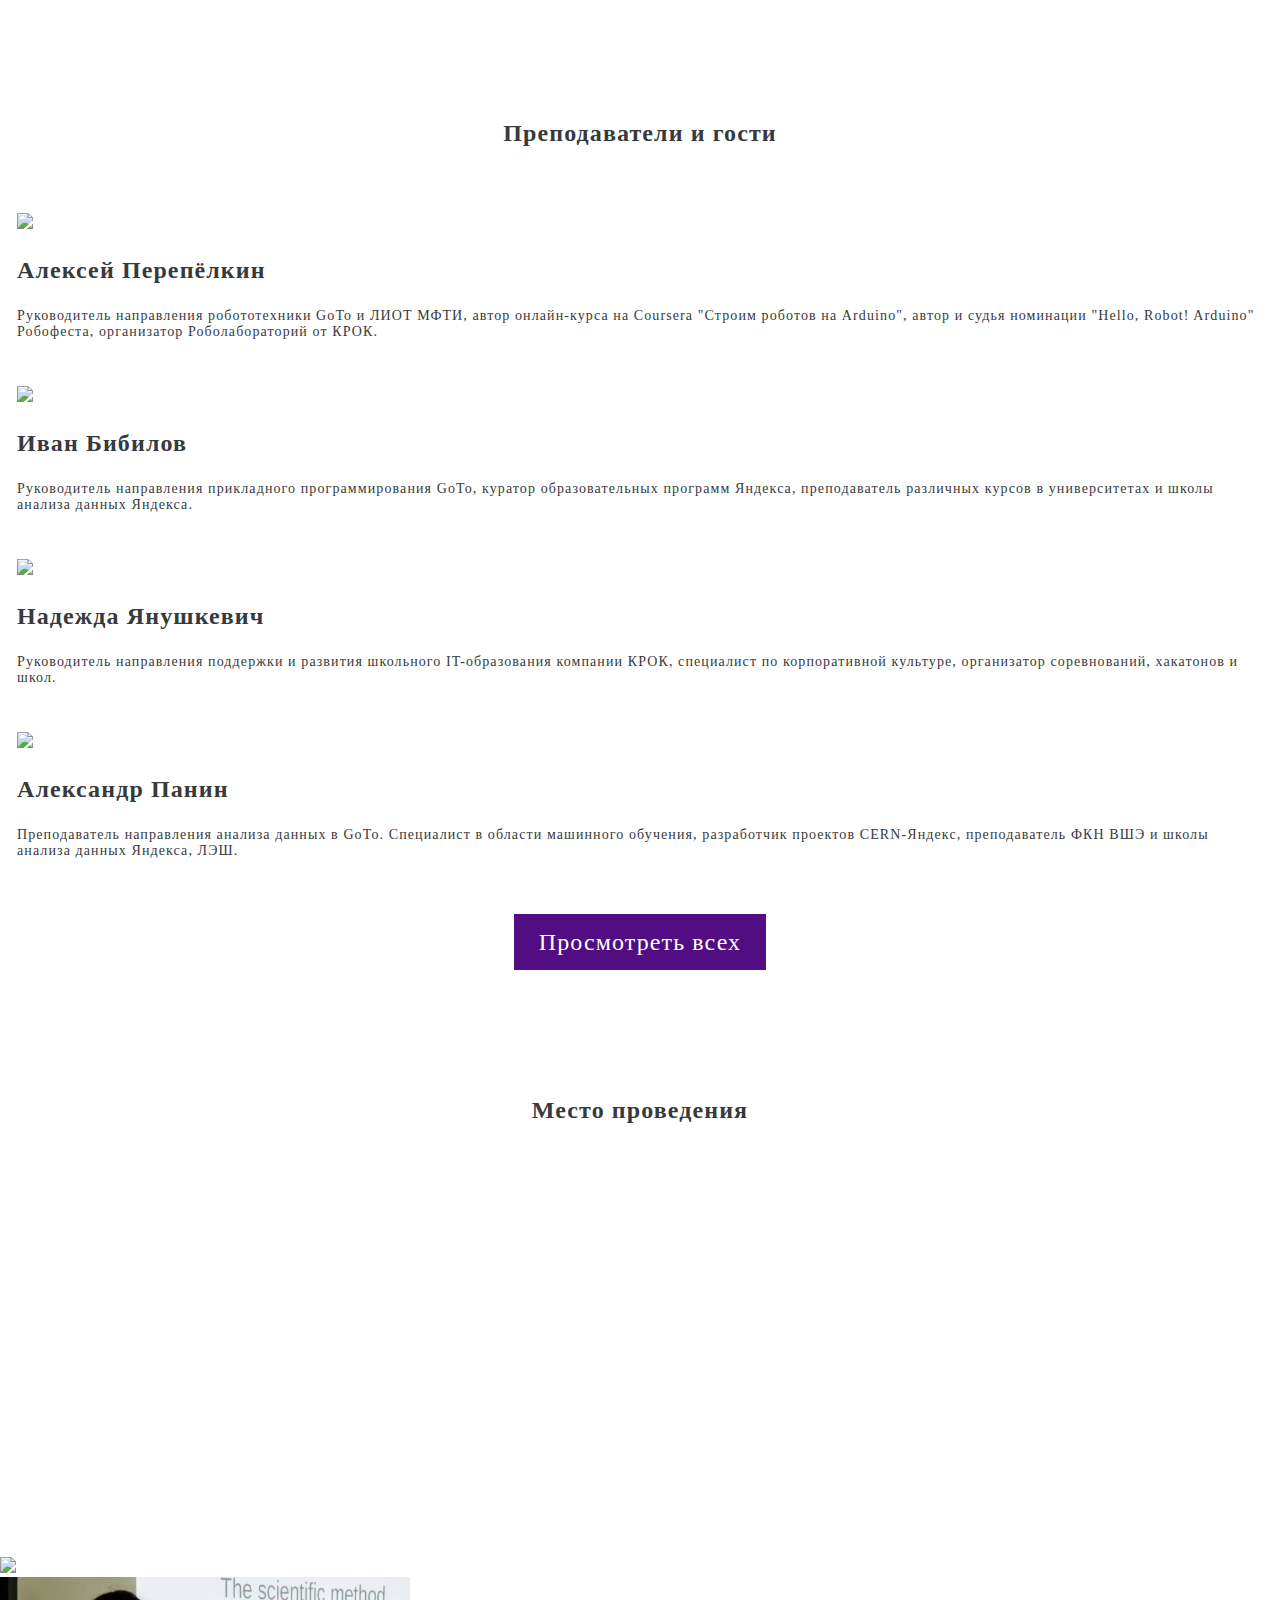
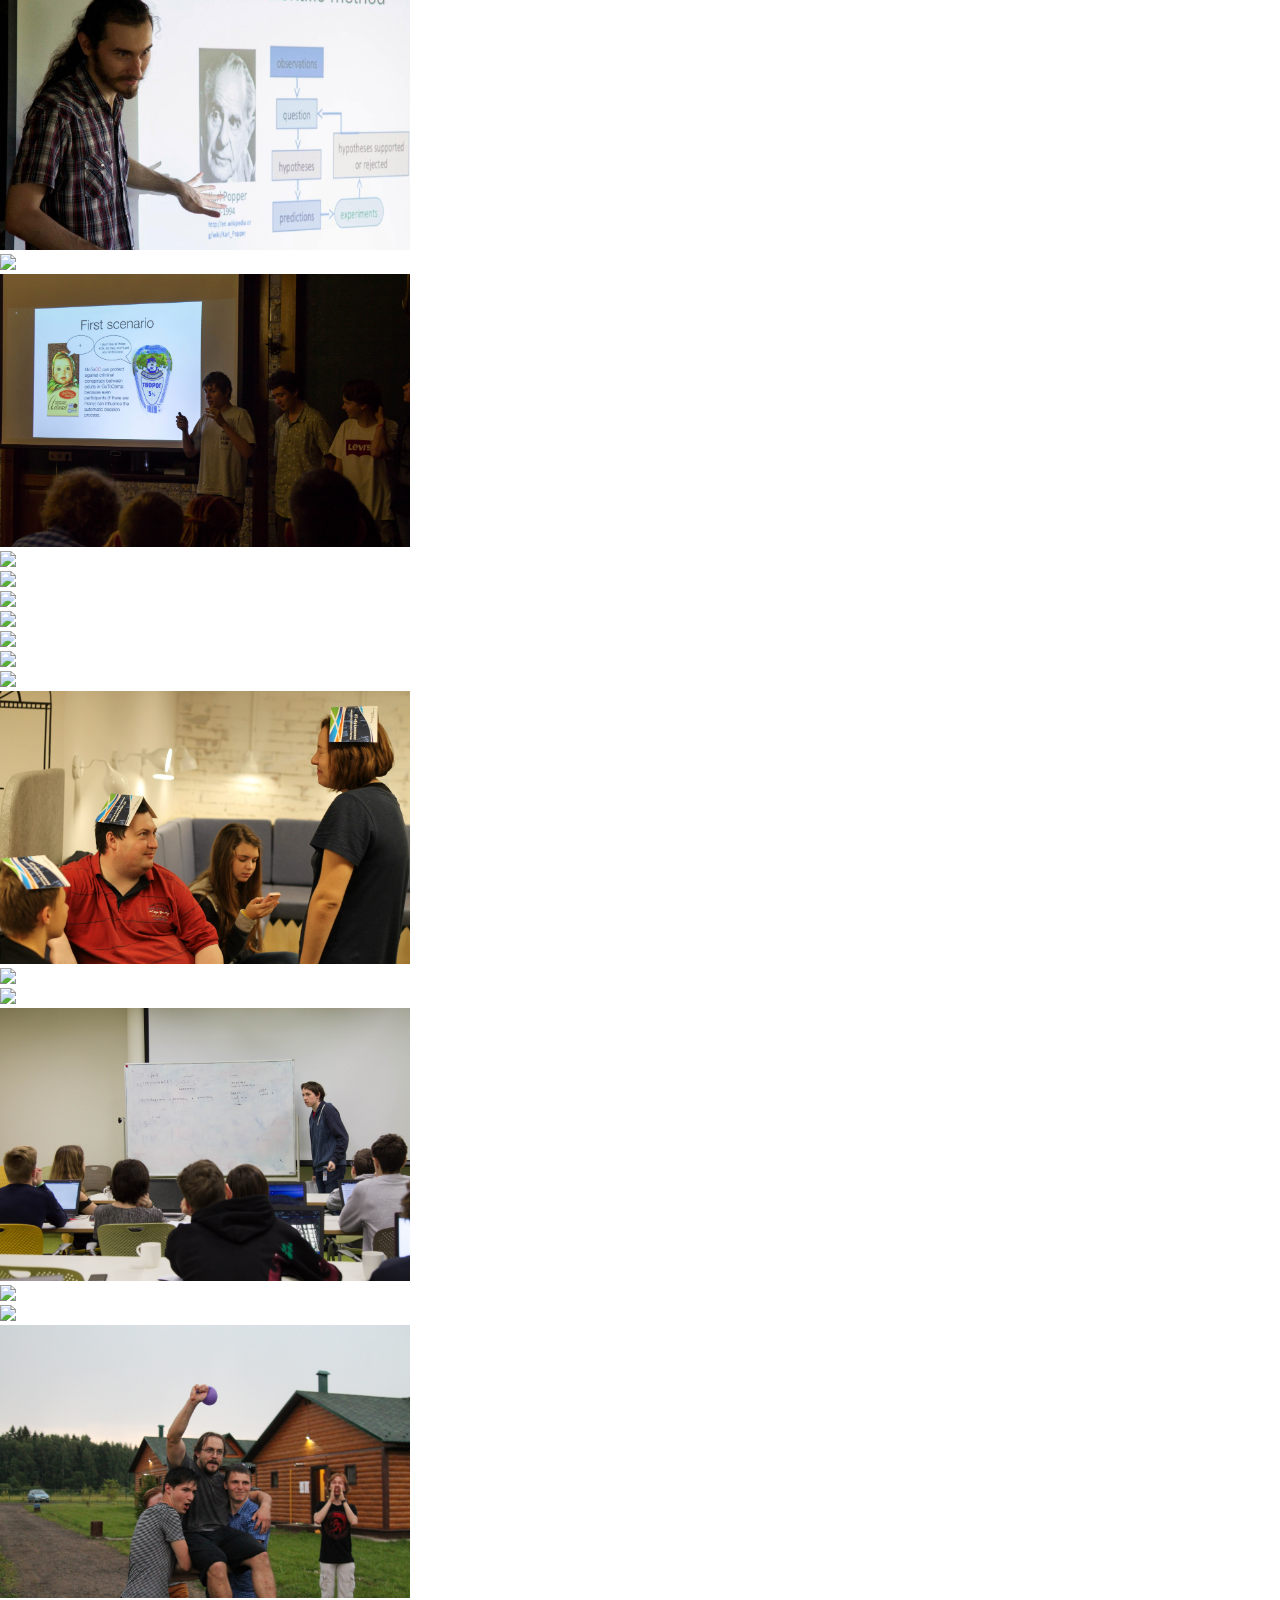
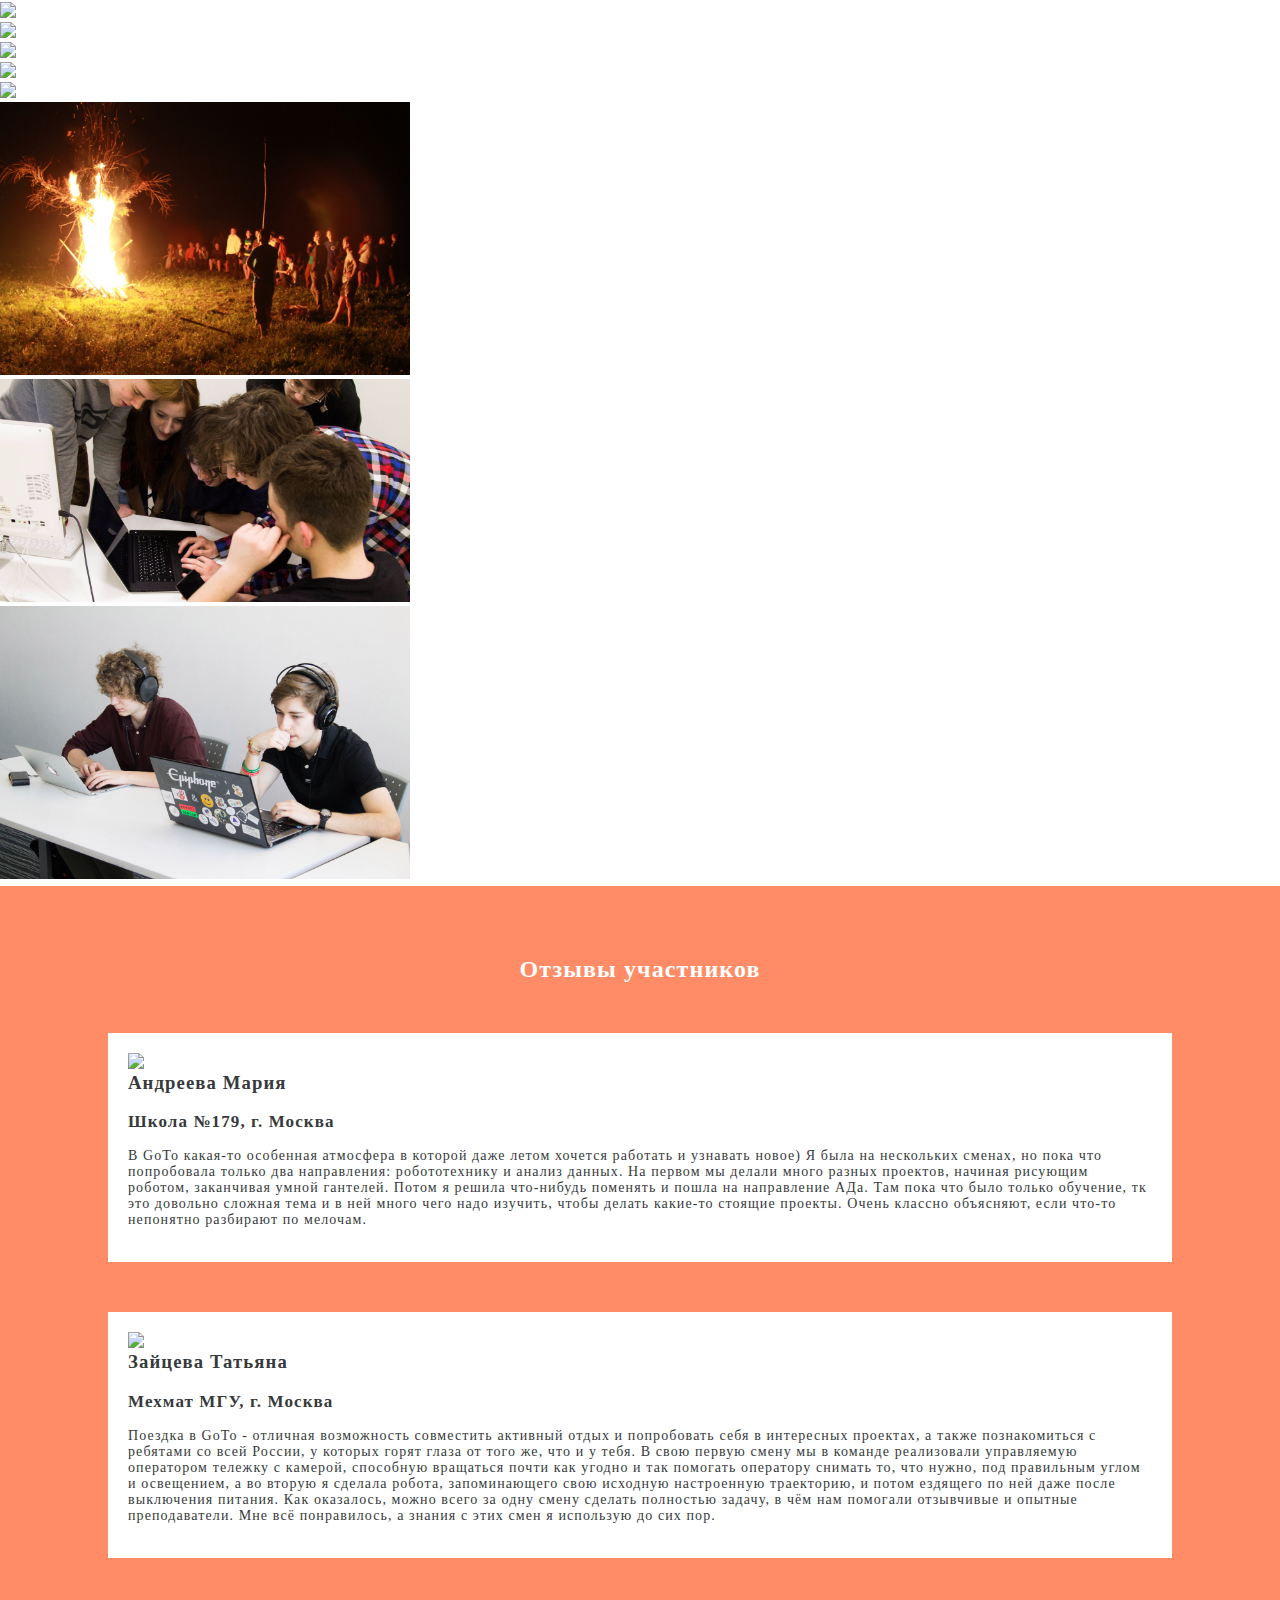
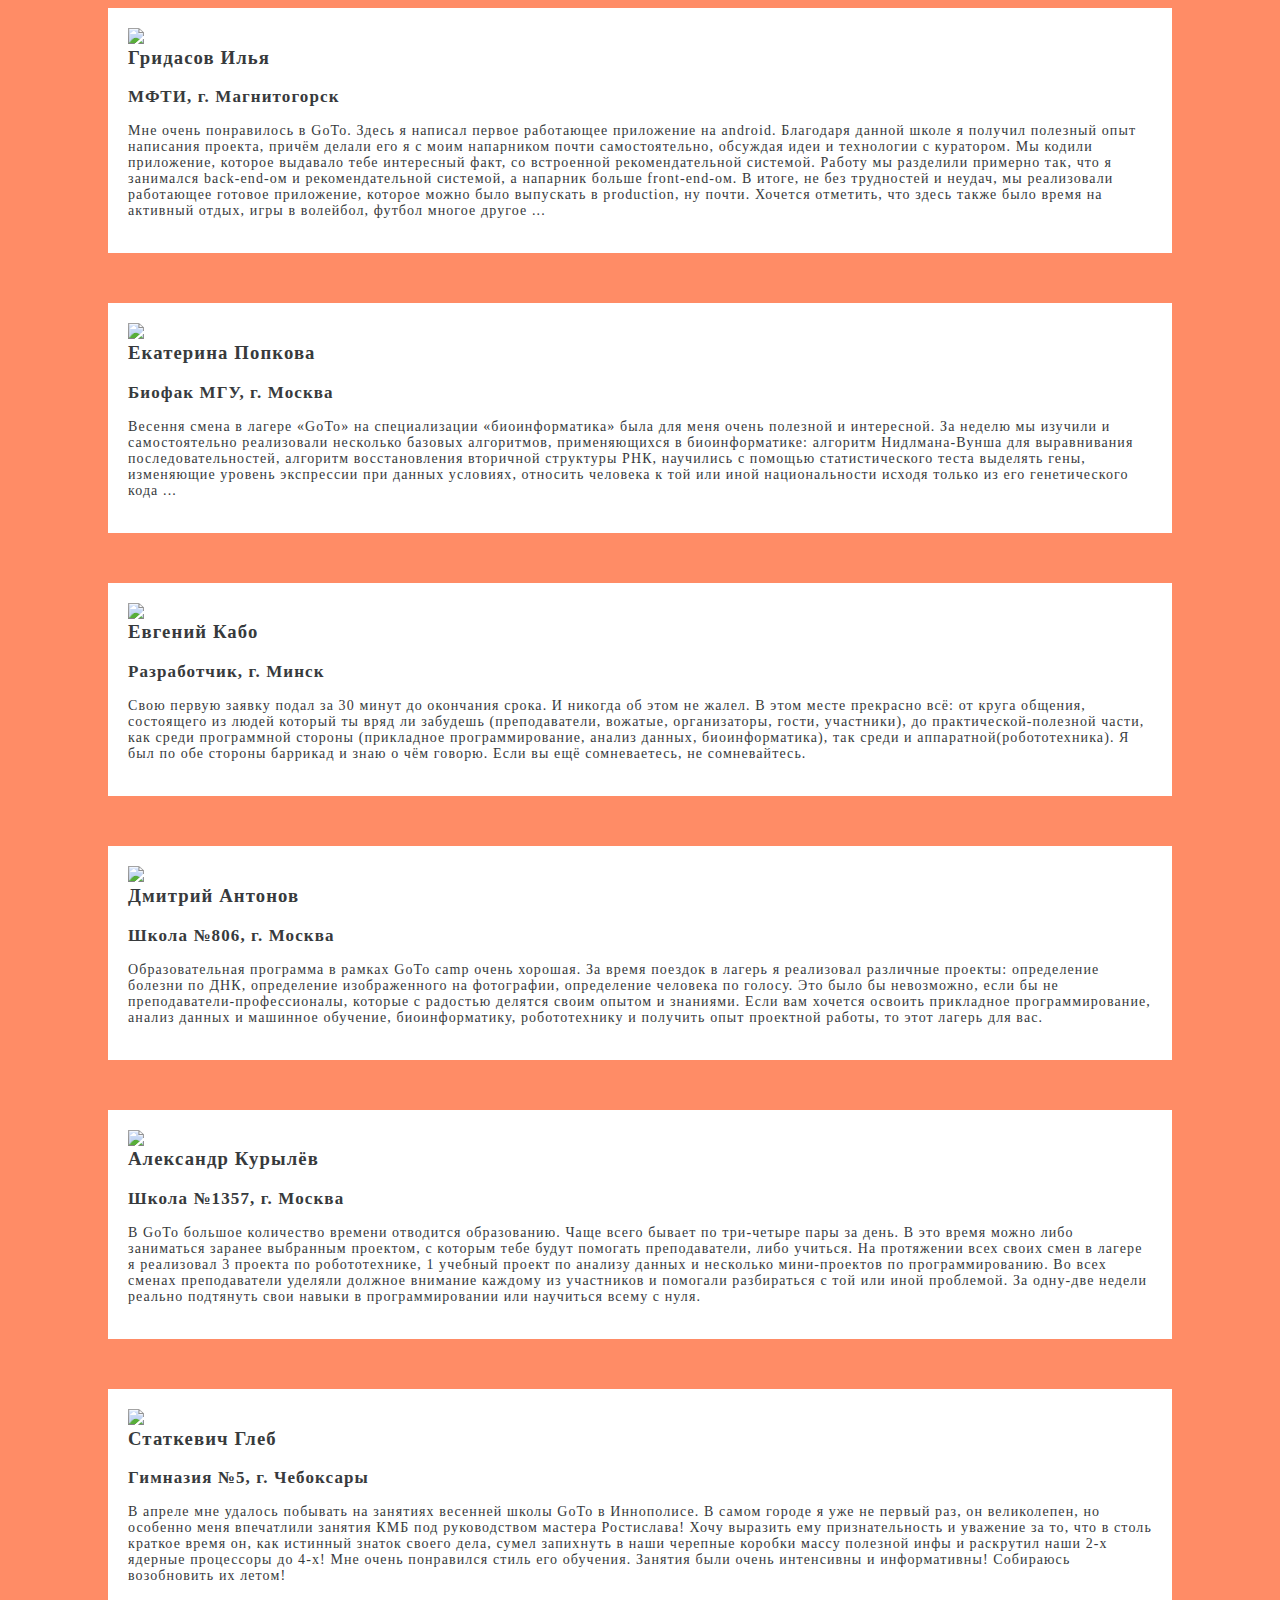
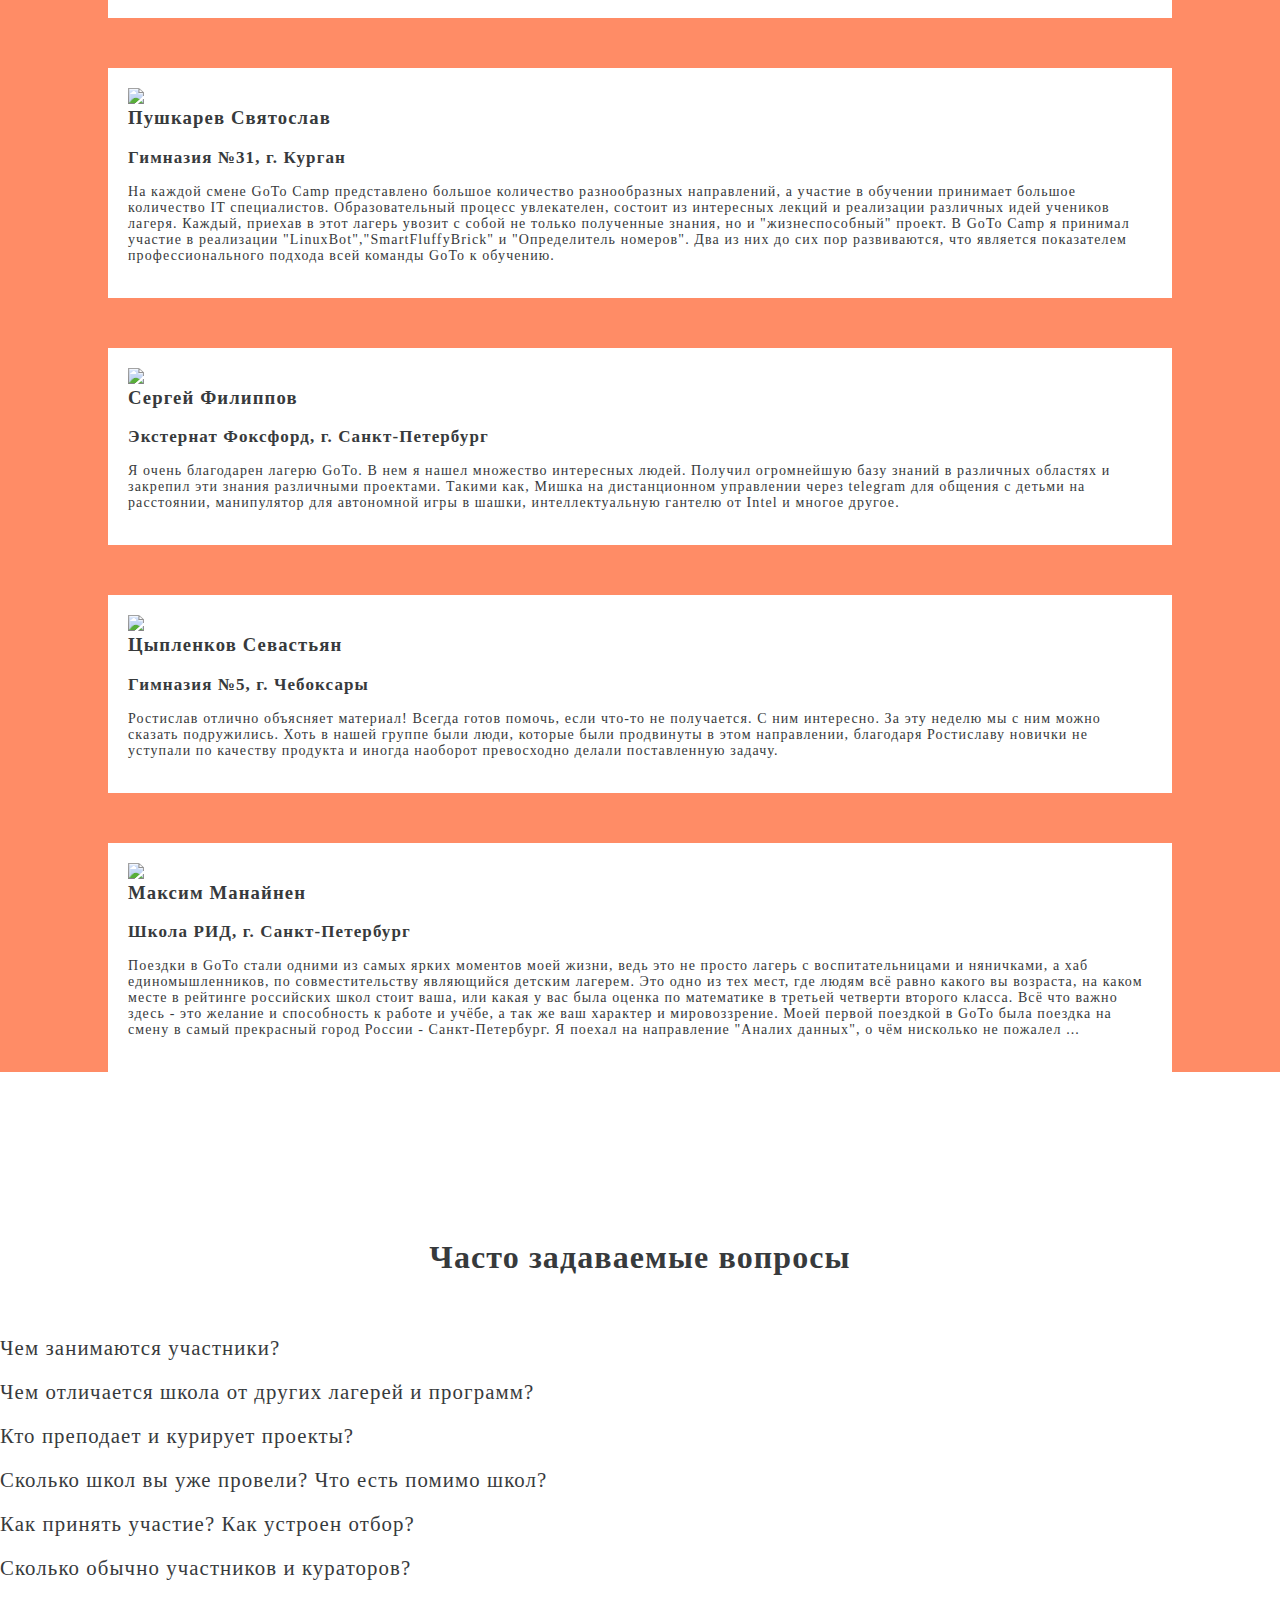
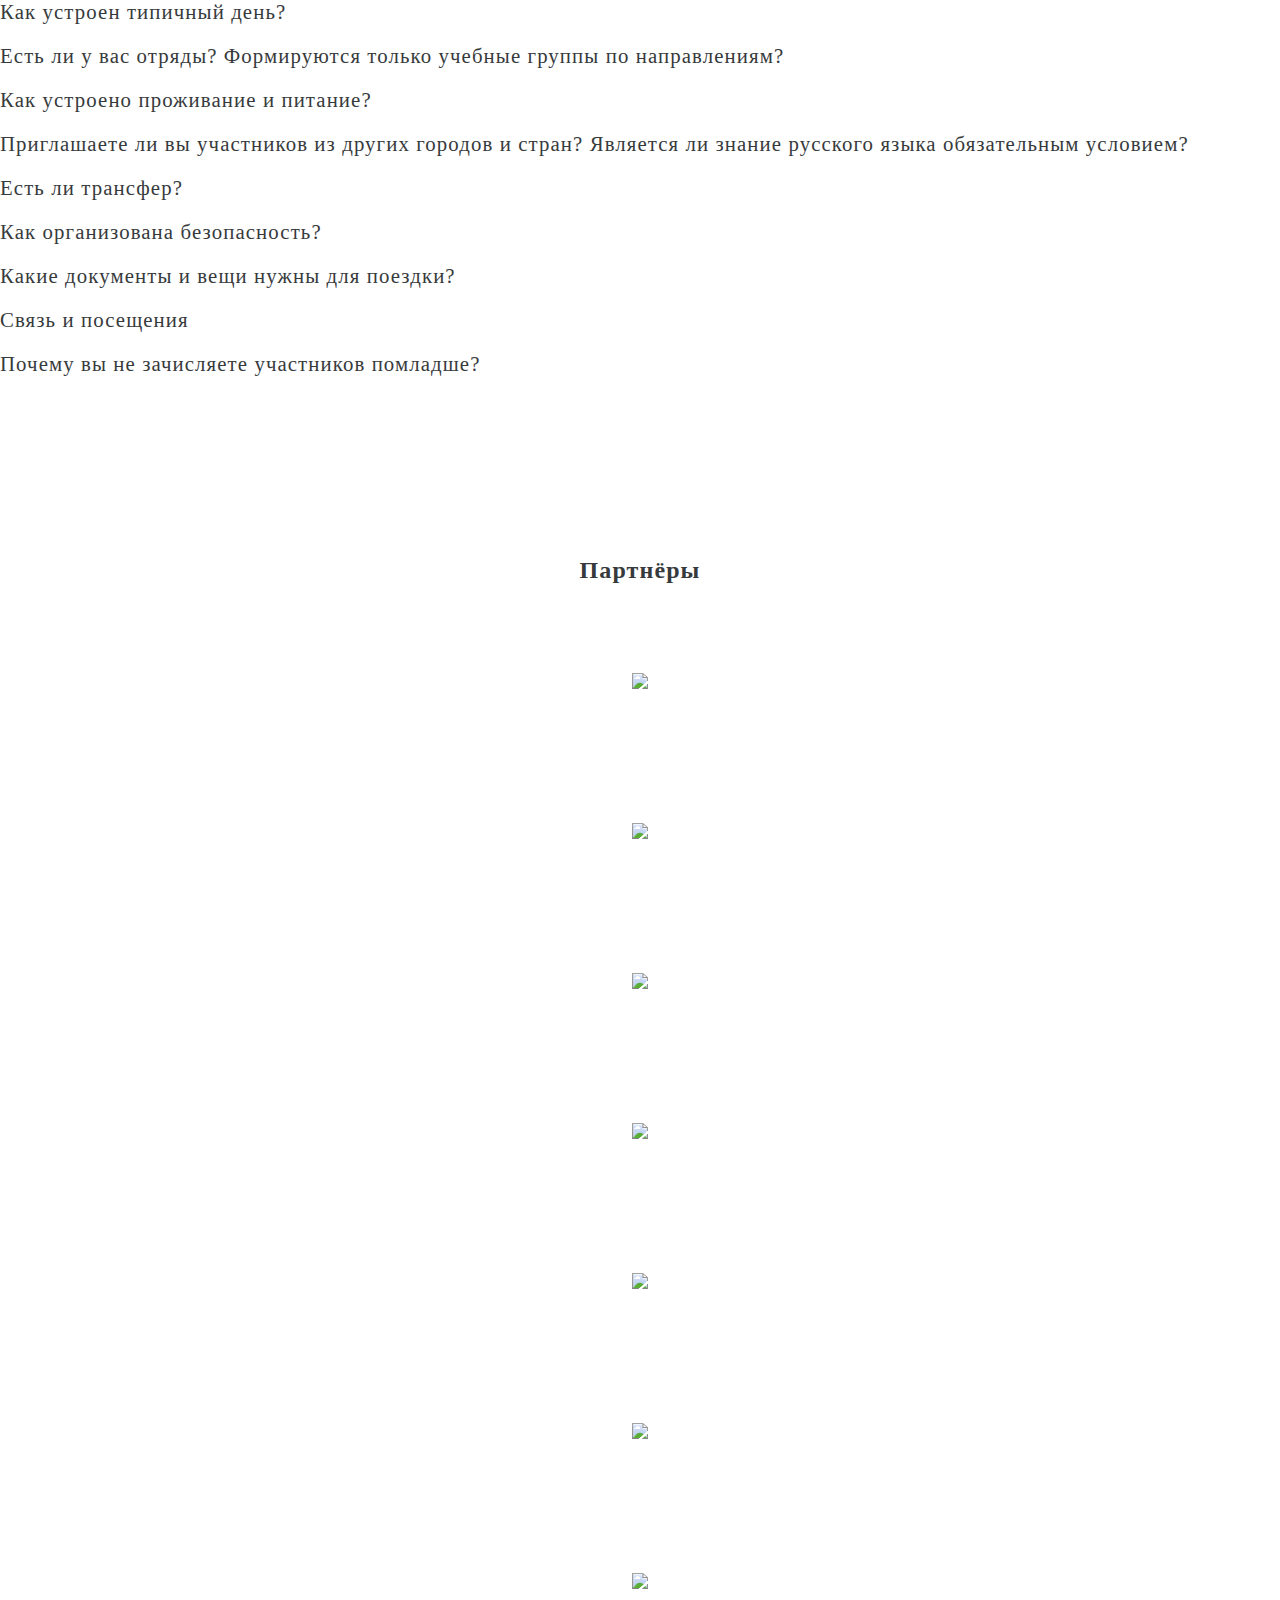
==== commit 05eeaec4: "Add new slides" ====
--- a/index.html
+++ b/index.html
@@ -1656,7 +1656,15 @@
         </div>
 
         <div class="slide">
+            <img src="images/slides/10004.jpg">
+        </div>
+
+        <div class="slide">
             <img src="images/slides/0008.jpg">
+        </div>
+
+        <div class="slide">
+            <img src="images/slides/10006.jpg">
         </div>
 
         <div class="slide">
@@ -1664,10 +1672,6 @@
         </div>
 
         <div class="slide">
-            <img src="images/slides/0010.jpg">
-        </div>
-
-        <div class="slide">
             <img src="images/slides/0011.jpg">
         </div>
 
@@ -1688,15 +1692,12 @@
         </div>
 
         <div class="slide">
-            <img src="images/slides/0017.jpg">
-        </div>
+            <img src="images/slides/0021.jpg">
+        </div>
+
 
         <div class="slide">
-            <img src="images/slides/0021.jpg">
-        </div>
-
-        <div class="slide">
-            <img src="images/slides/0022.jpg">
+            <img src="images/slides/10003.jpg">
         </div>
 
         <div class="slide">
@@ -1708,6 +1709,11 @@
         </div>
 
         <div class="slide">
+            <img src="images/slides/10005.jpg">
+        </div>
+
+
+        <div class="slide">
             <img src="images/slides/0025.jpg">
         </div>
 
@@ -1716,6 +1722,10 @@
         </div>
 
         <div class="slide">
+            <img src="images/slides/10001.jpg">
+        </div>
+
+        <div class="slide">
             <img src="images/slides/0027.jpg">
         </div>
 
@@ -1724,14 +1734,6 @@
         </div>
 
         <div class="slide">
-            <img src="images/slides/0029.jpg">
-        </div>
-
-        <div class="slide">
-            <img src="images/slides/0030.jpg">
-        </div>
-
-        <div class="slide">
             <img src="images/slides/0031.jpg">
         </div>
 
@@ -1741,6 +1743,18 @@
 
         <div class="slide">
             <img src="images/slides/0033.jpg">
+        </div>
+
+        <div class="slide">
+            <img src="images/slides/10000.jpg">
+        </div>
+
+        <div class="slide">
+            <img src="images/slides/10008.jpg">
+        </div>
+
+        <div class="slide">
+            <img src="images/slides/10009.jpg">
         </div>
     </div>
 
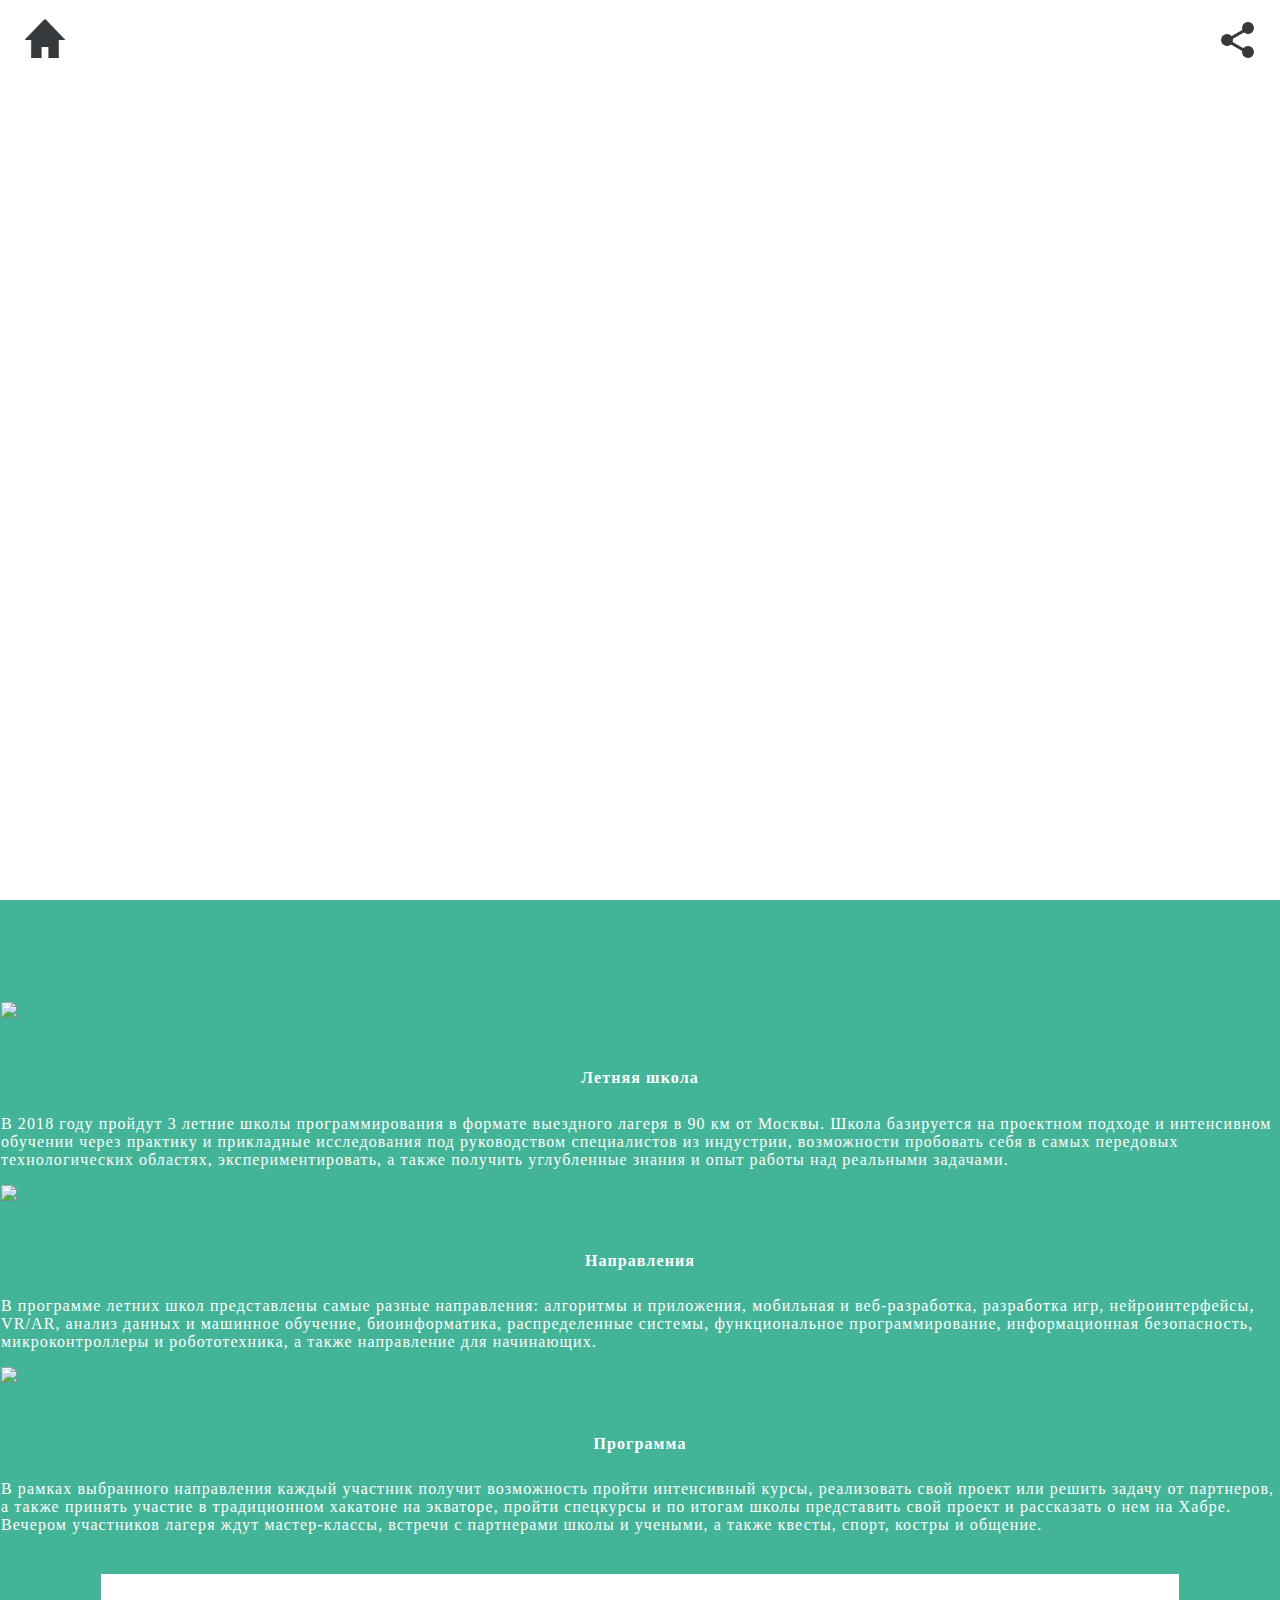
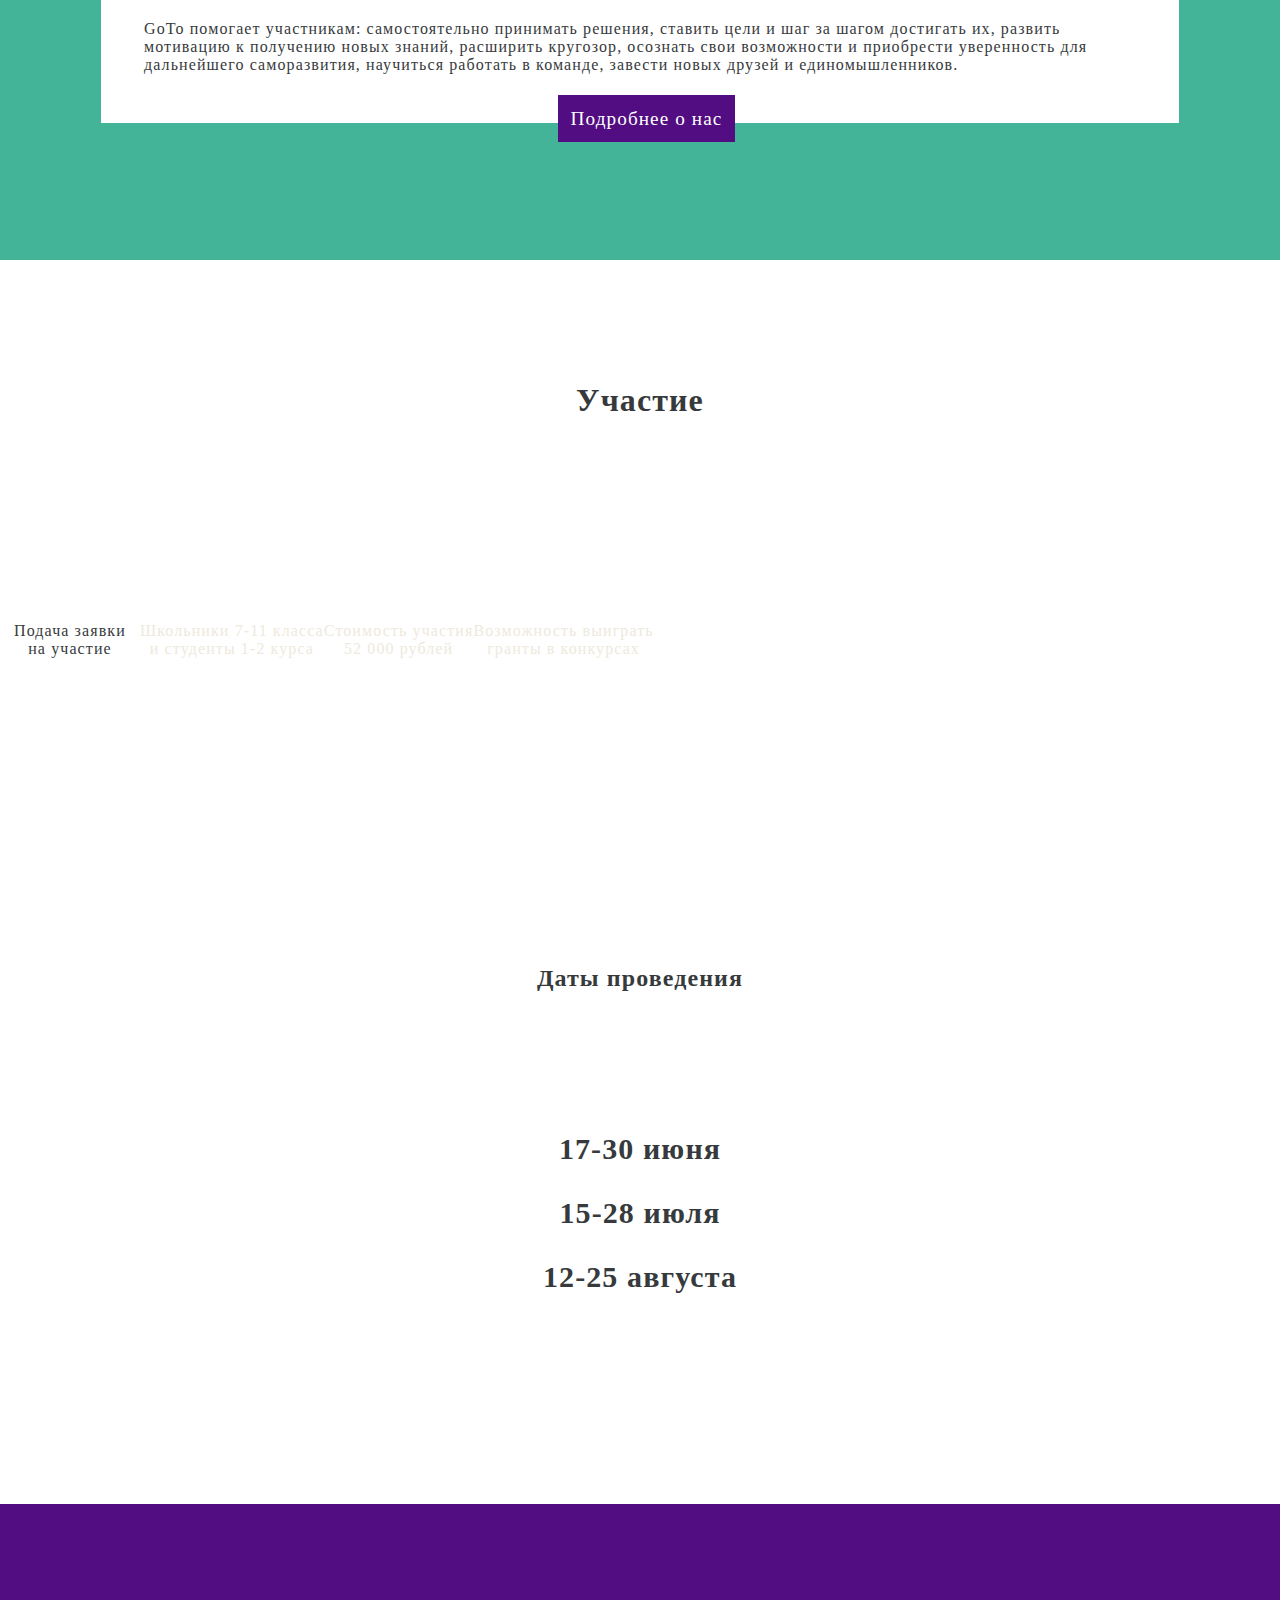
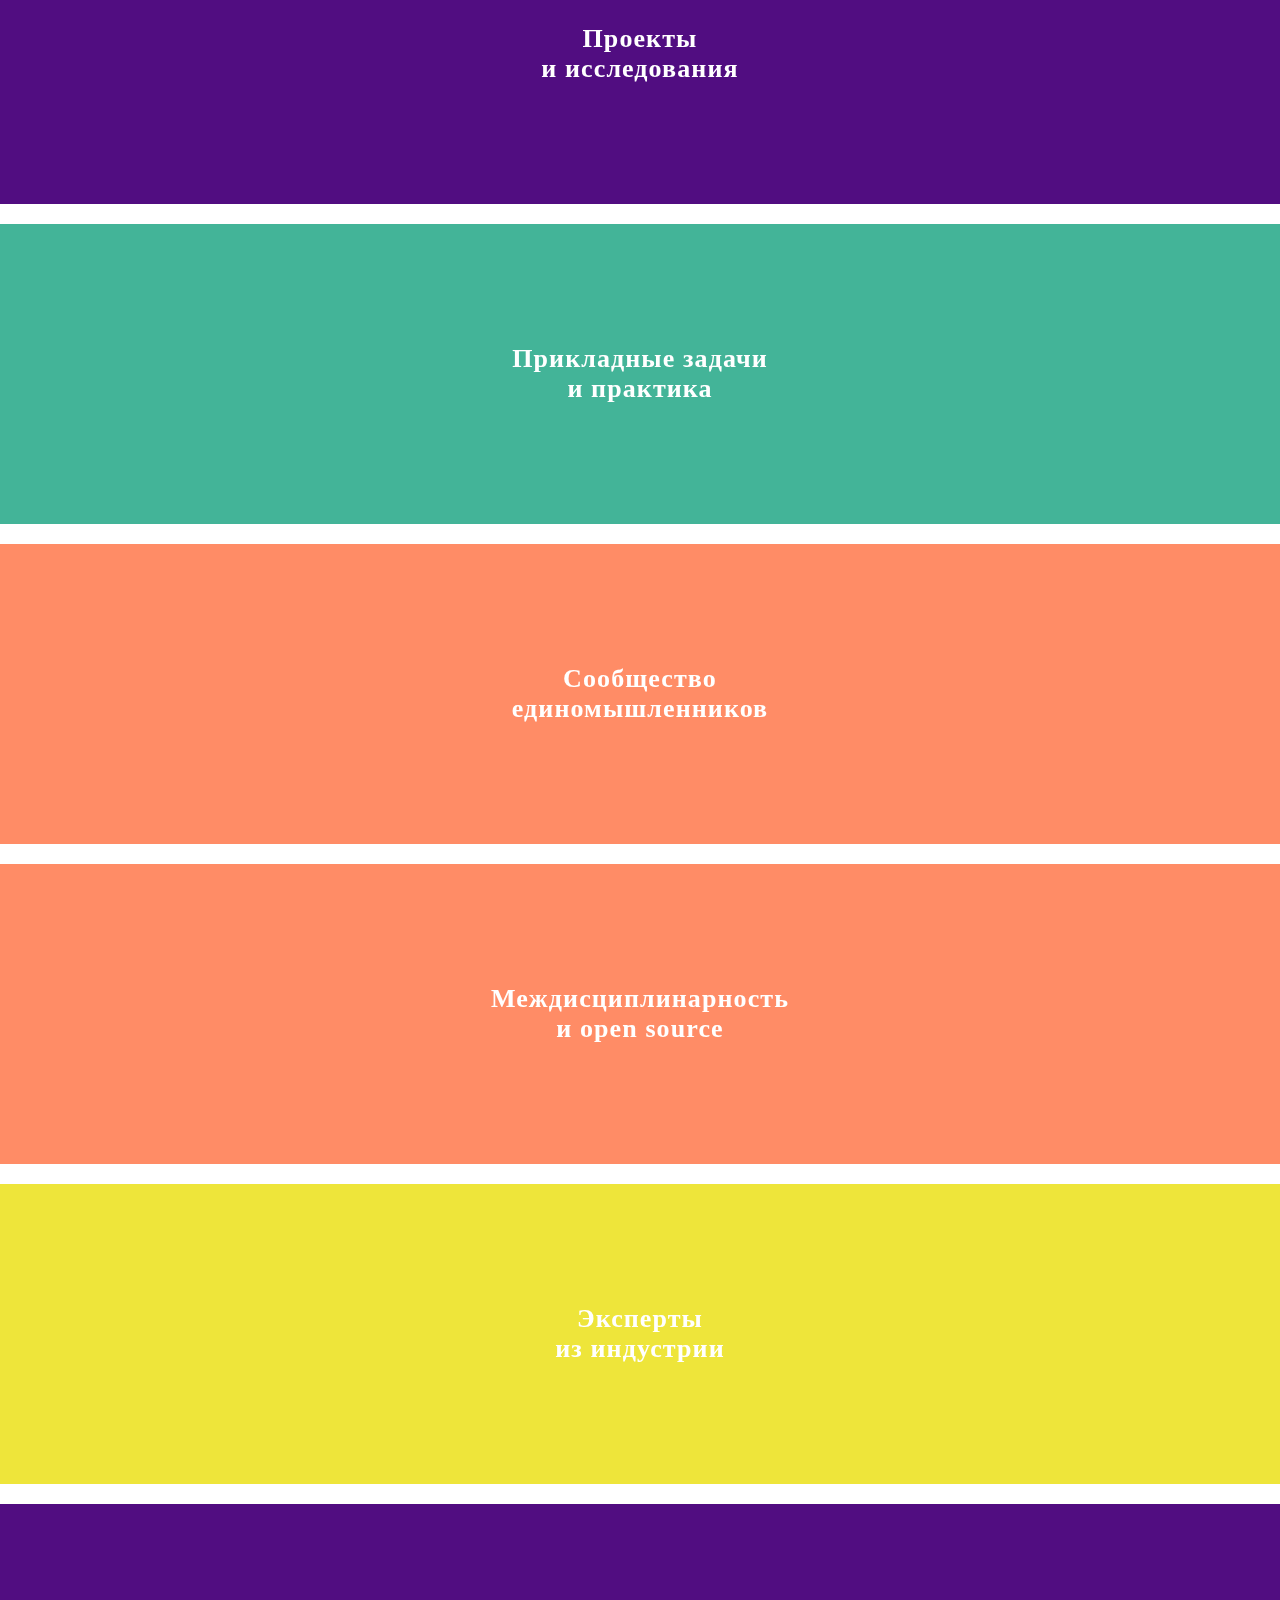
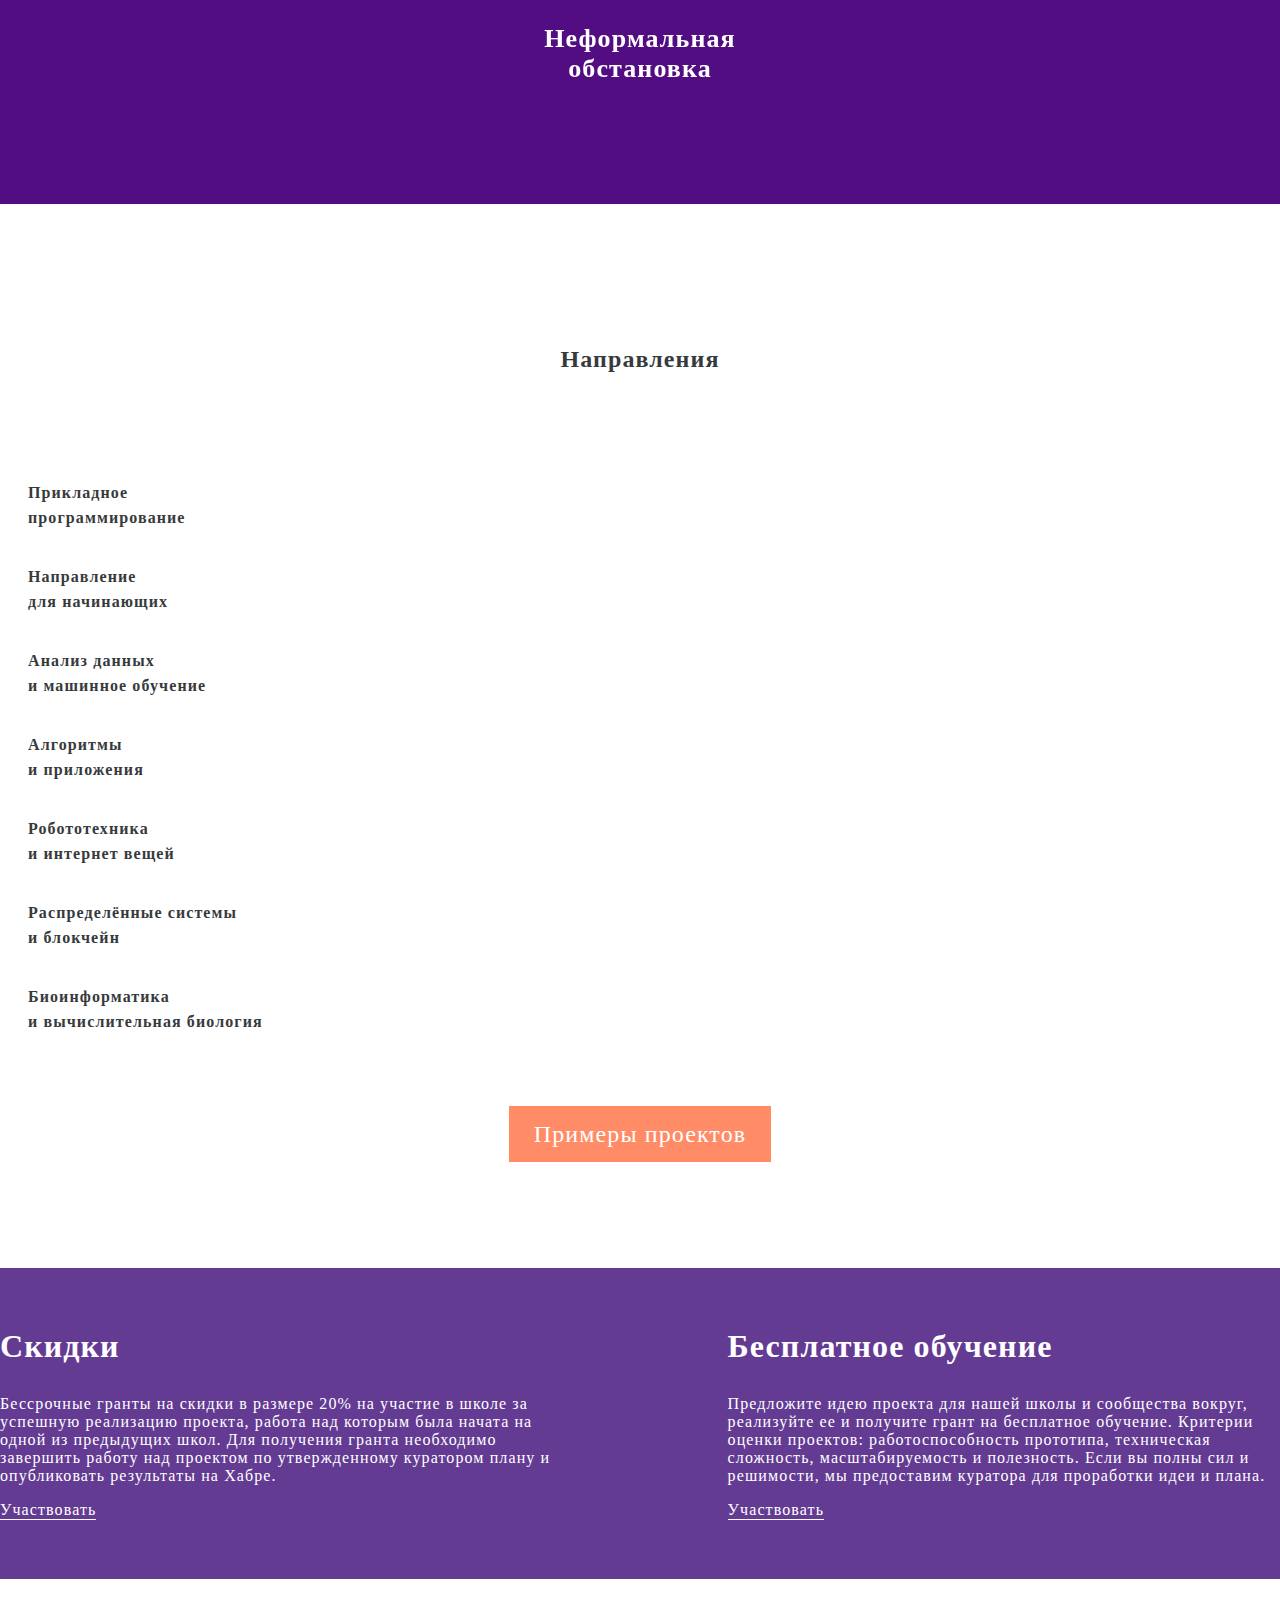
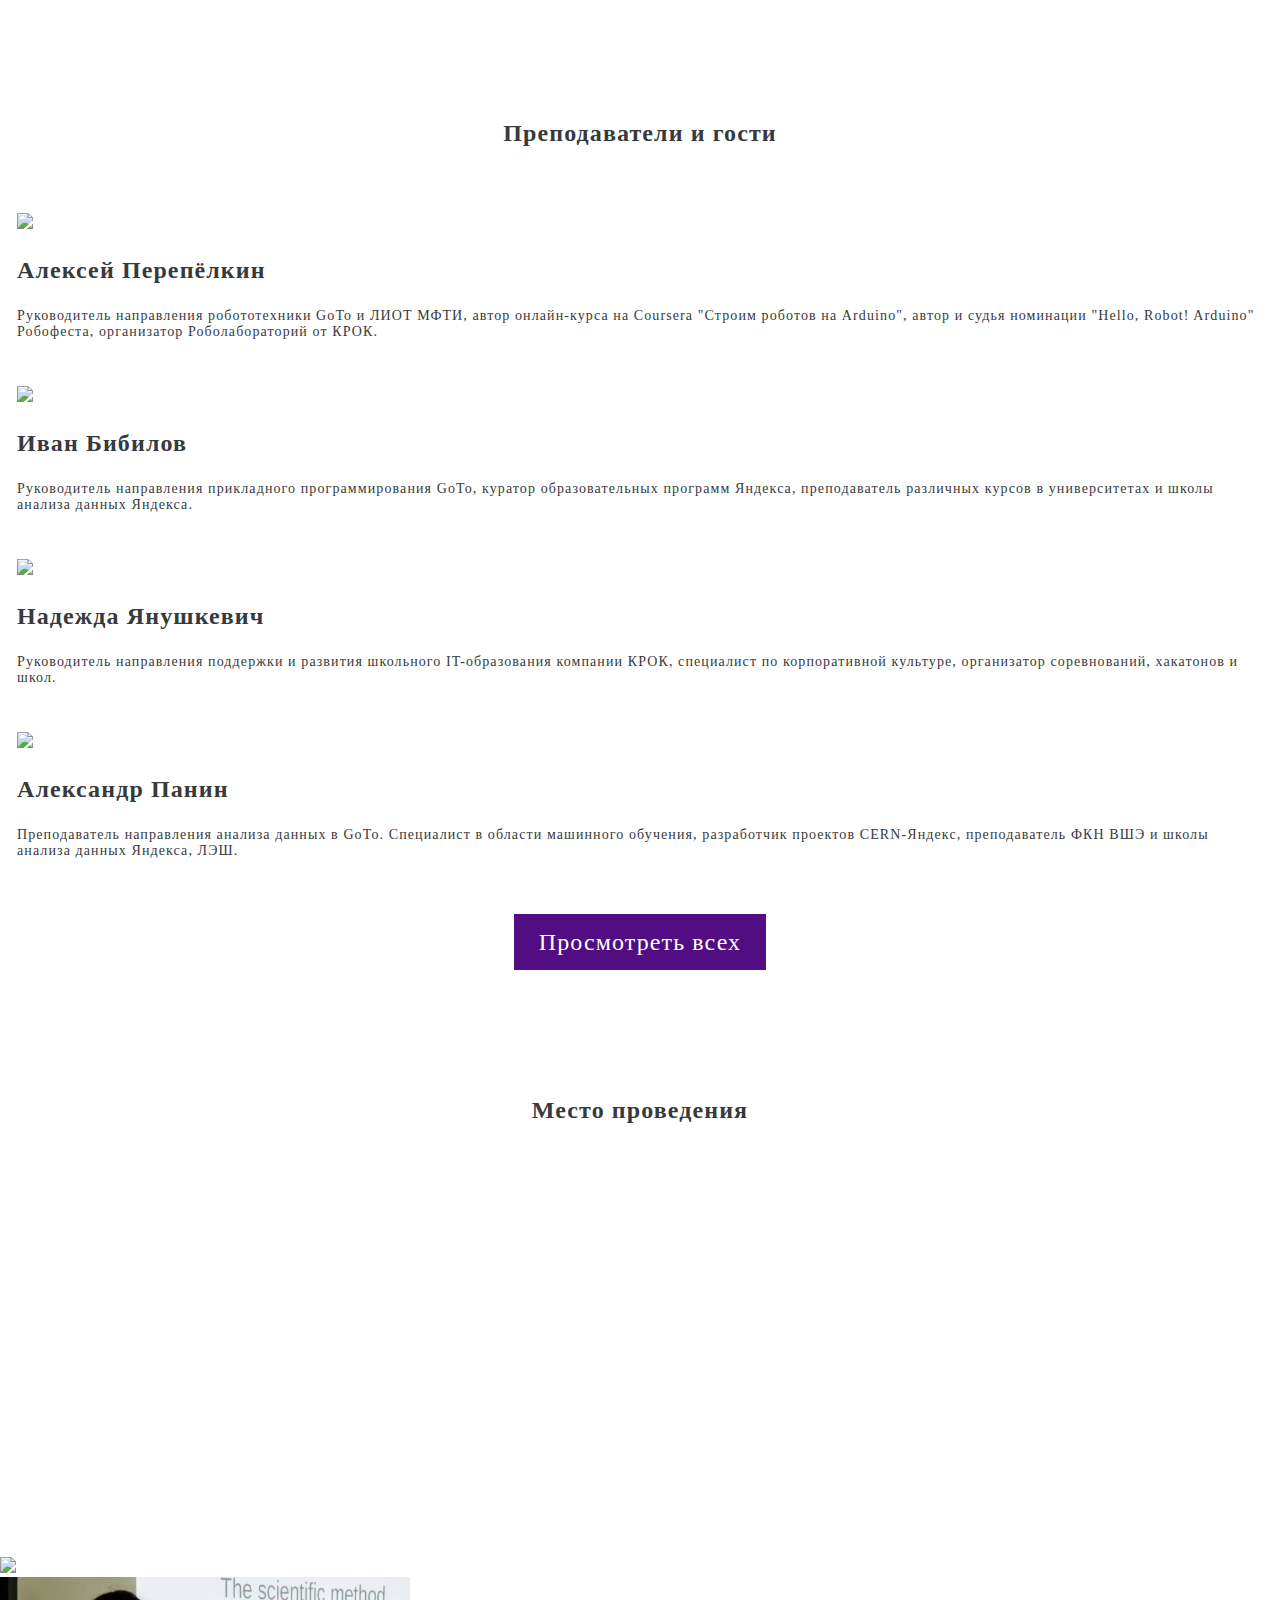
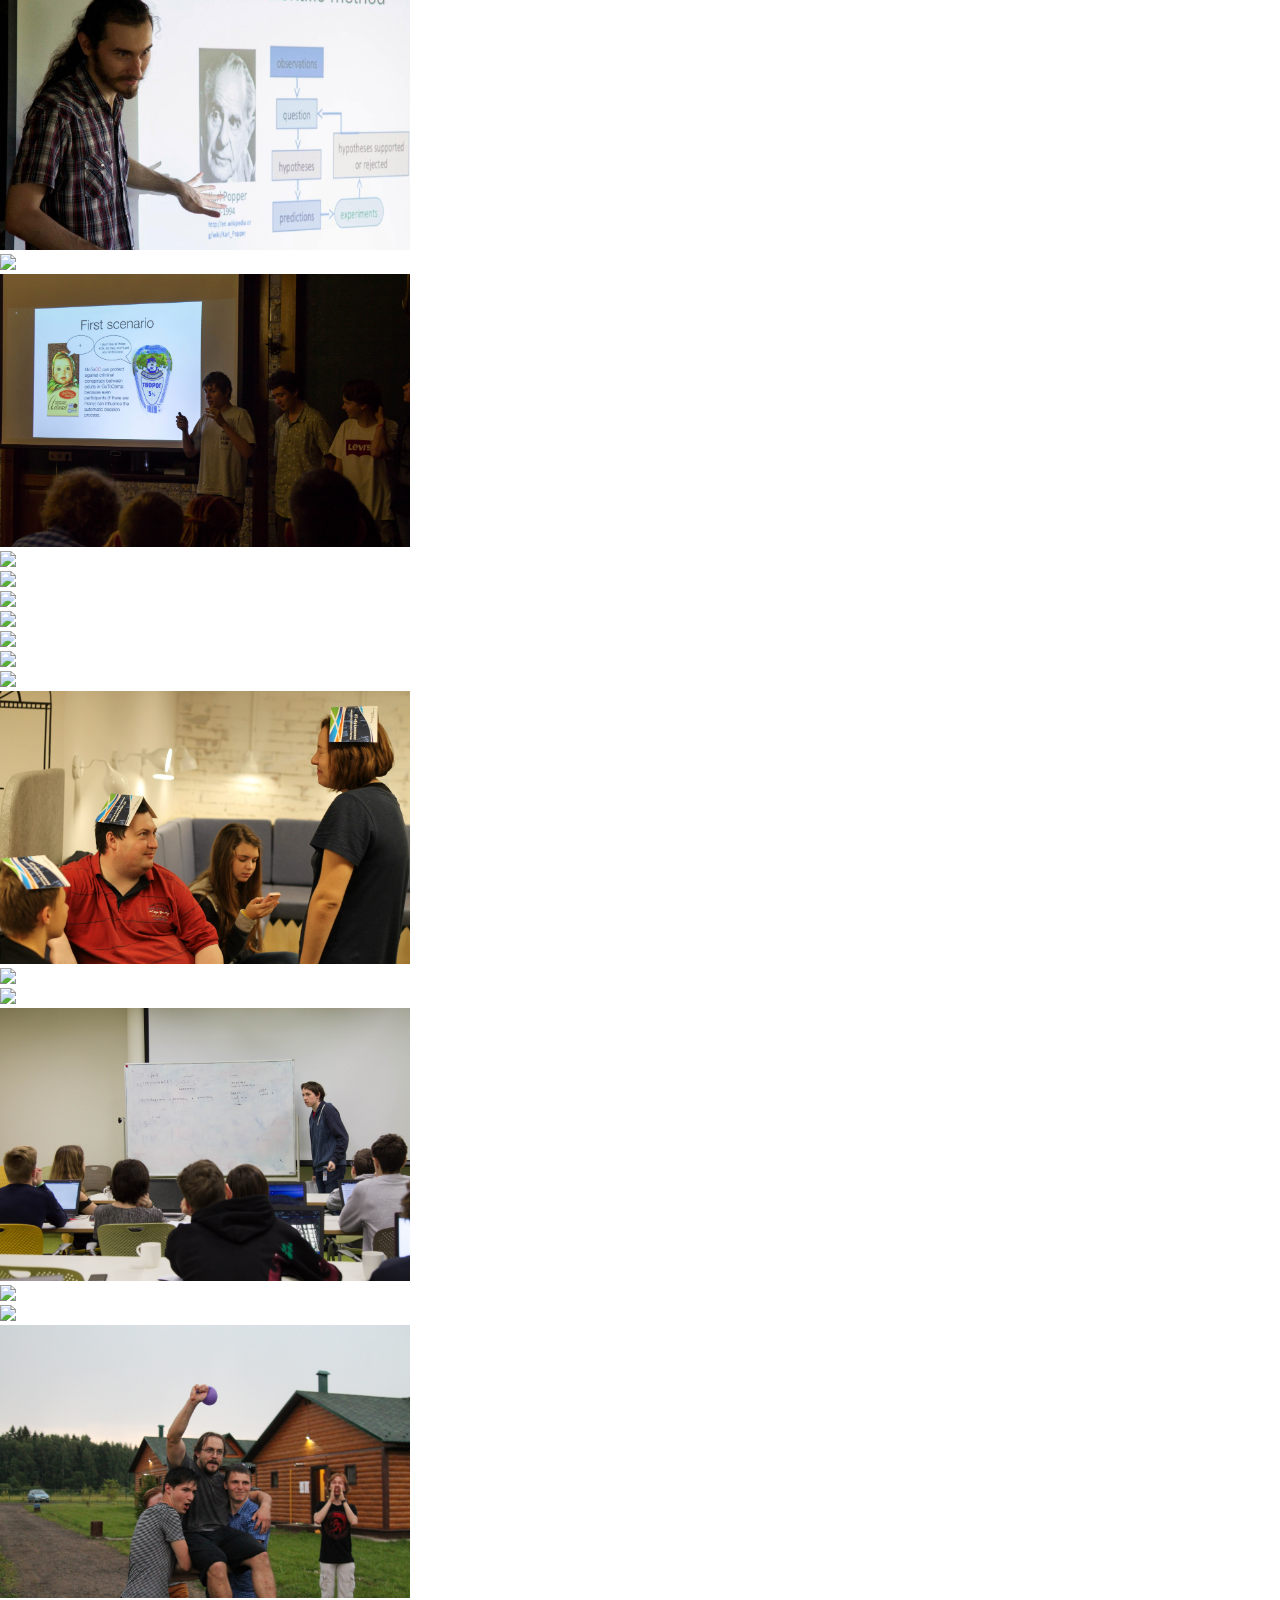
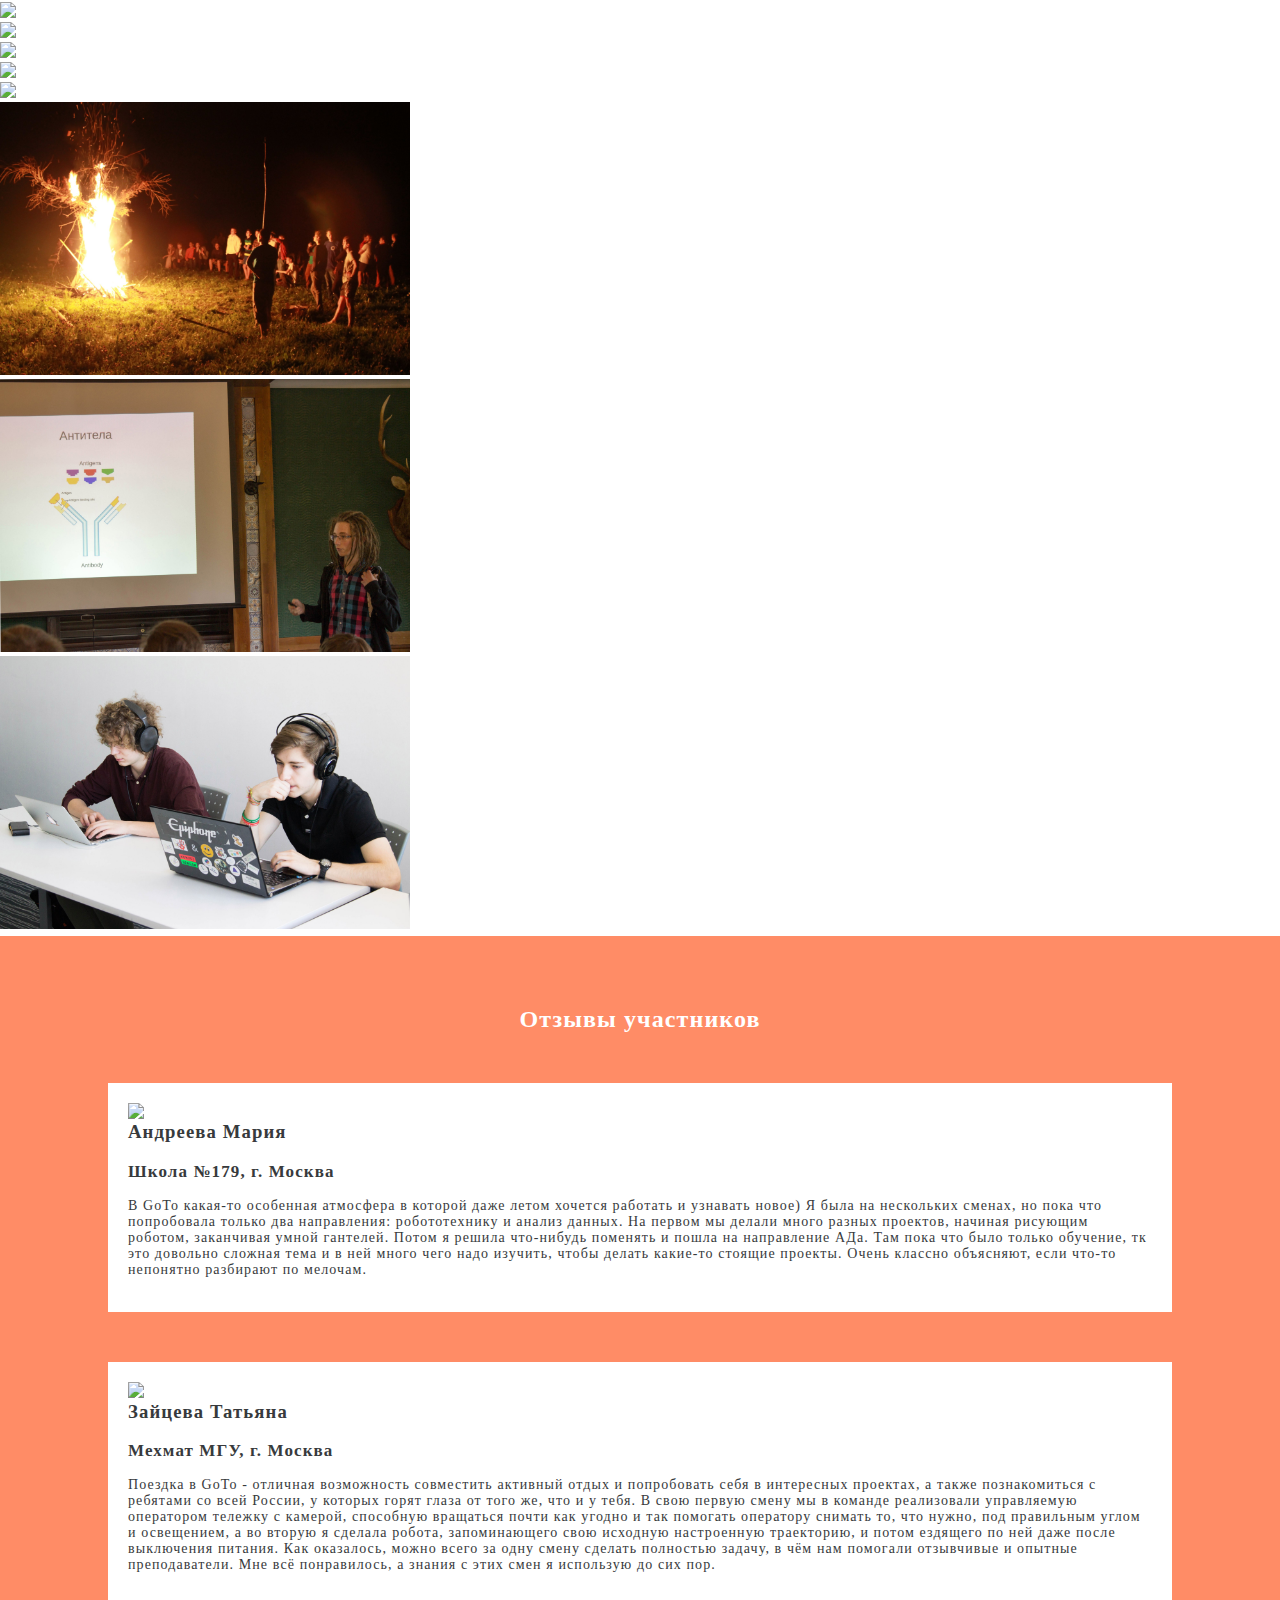
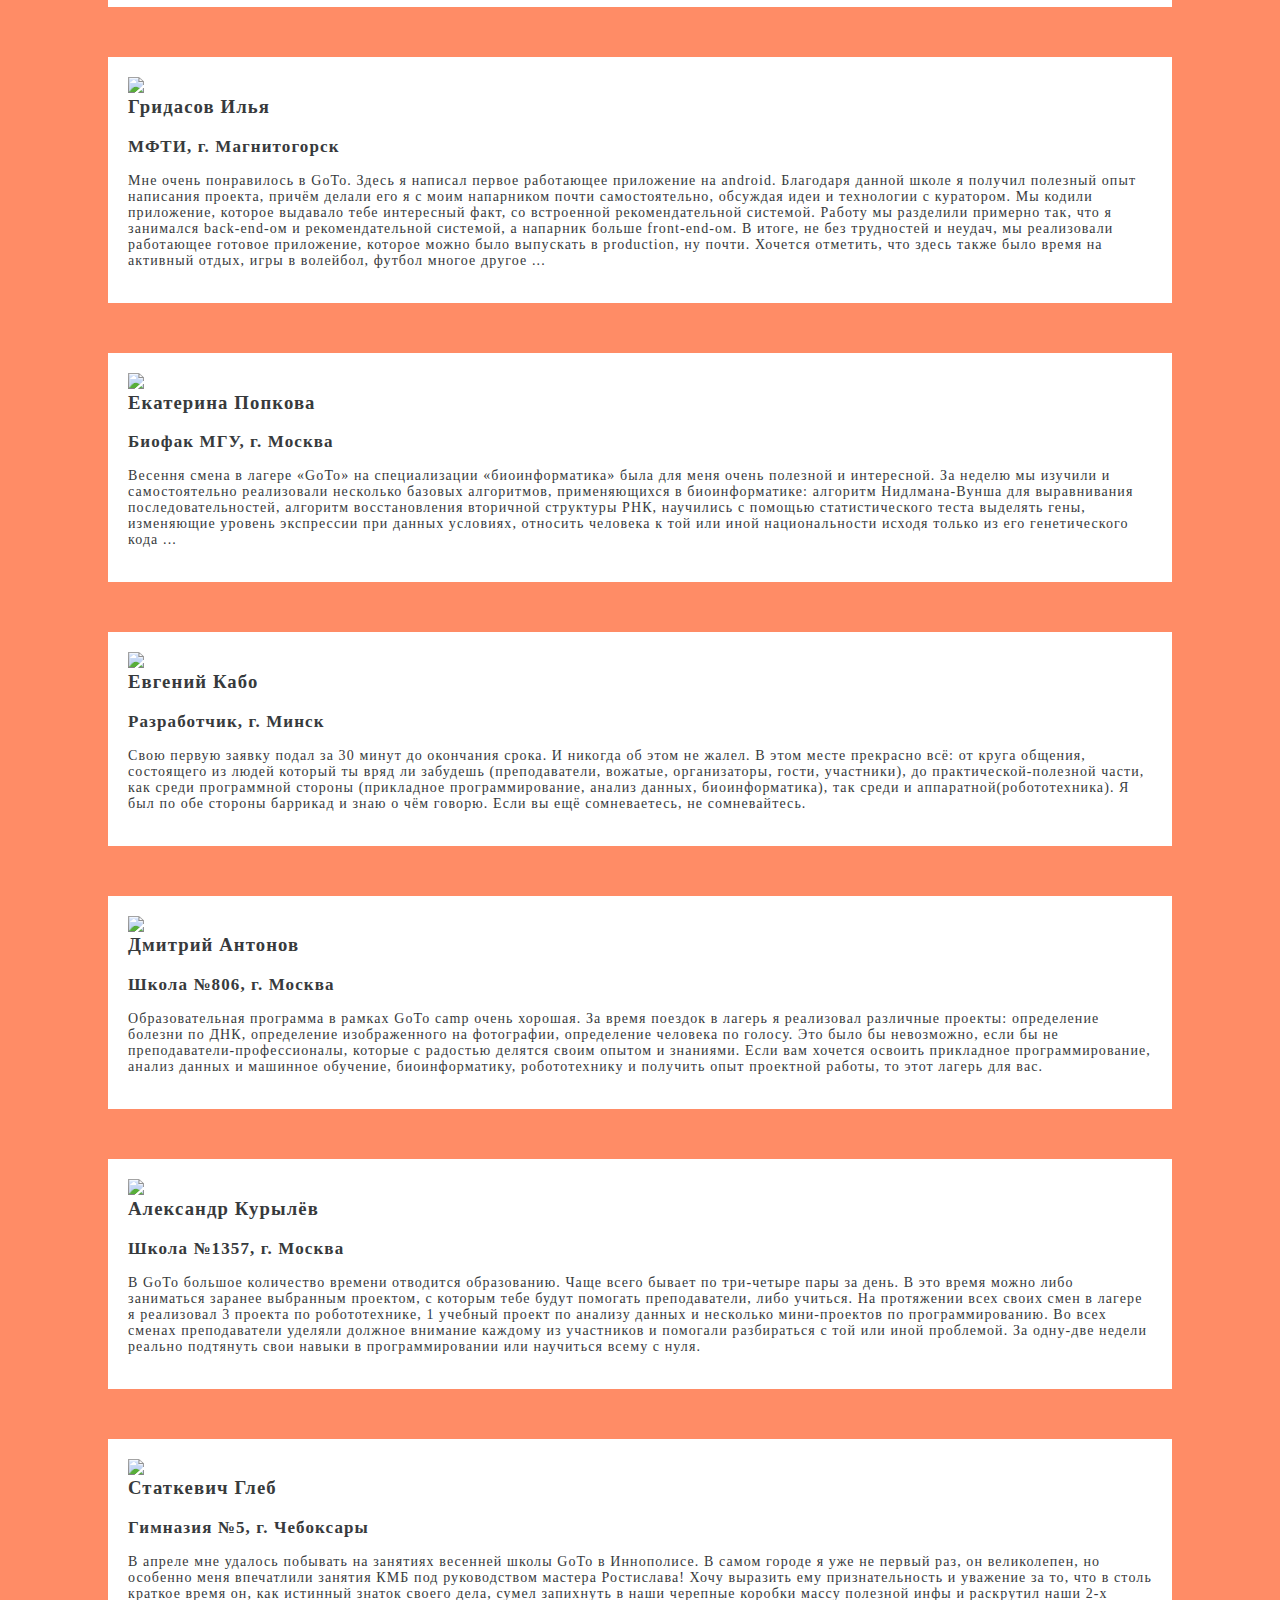
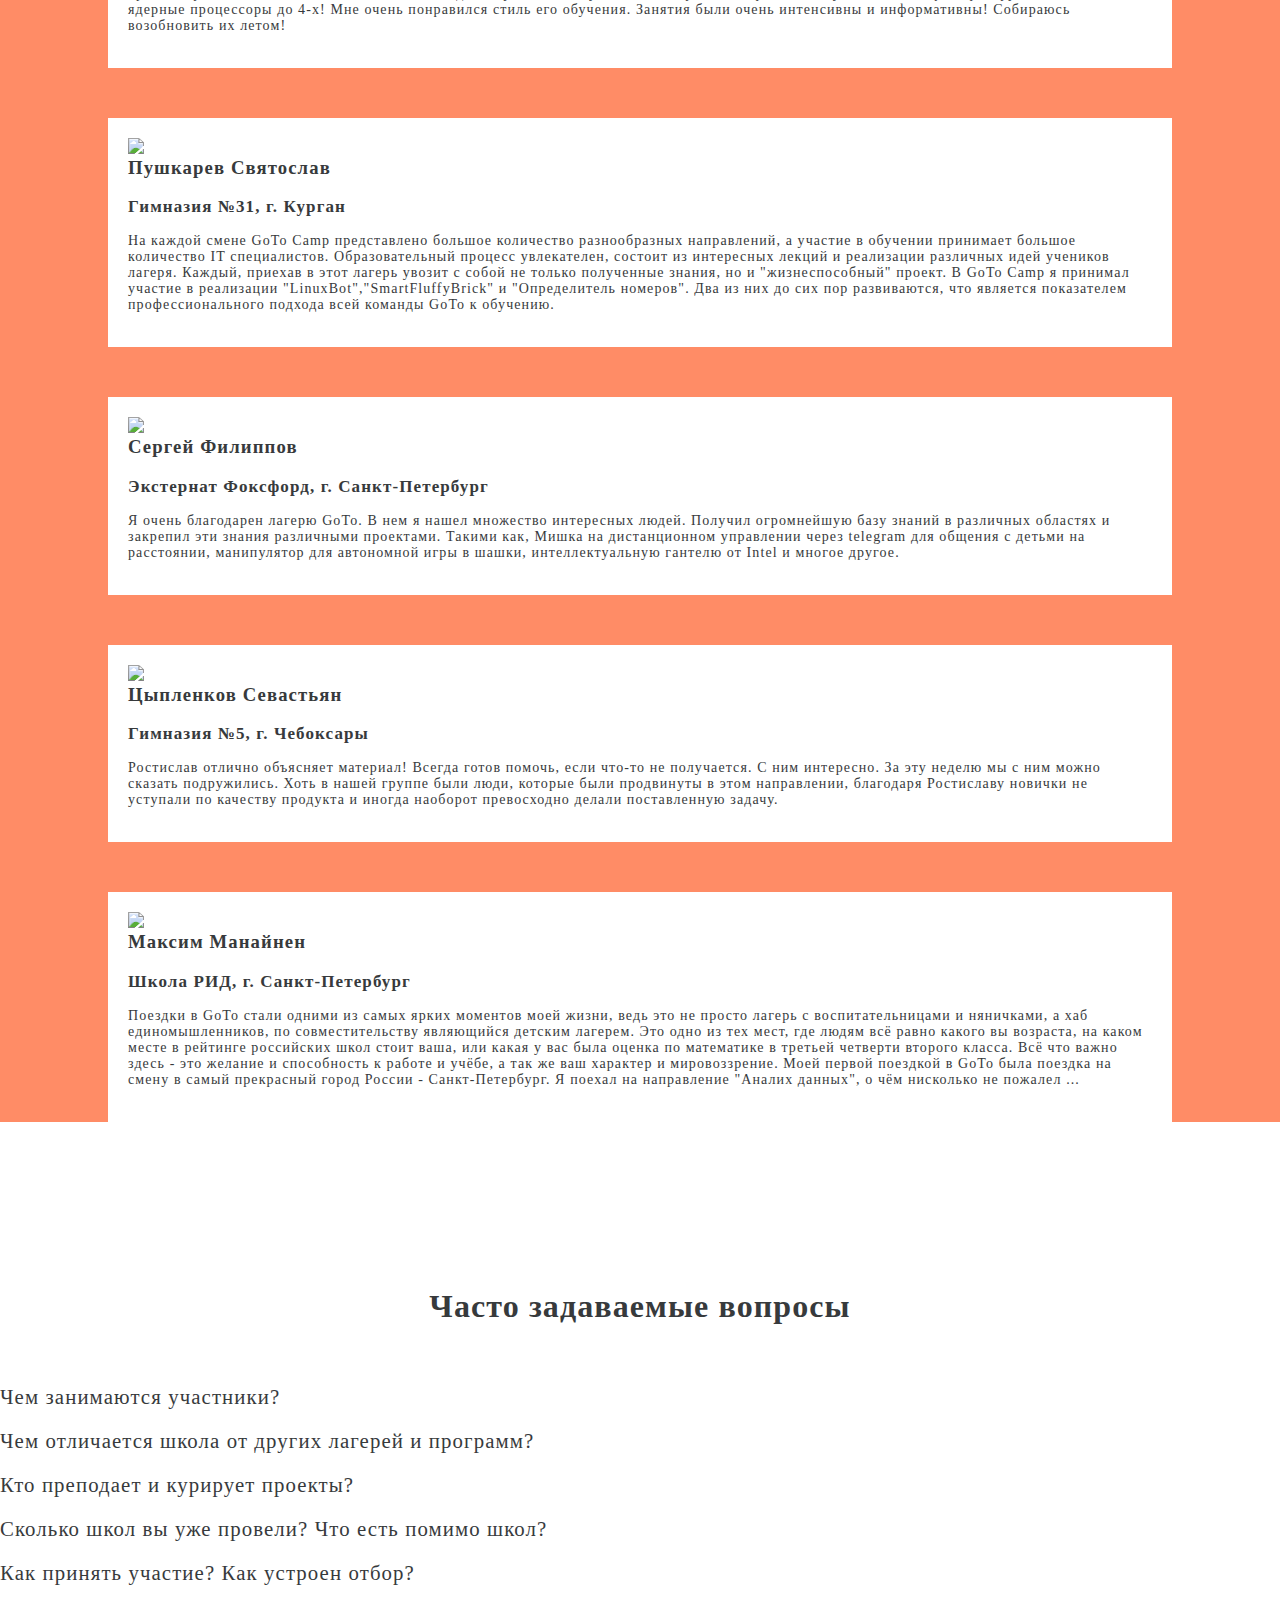
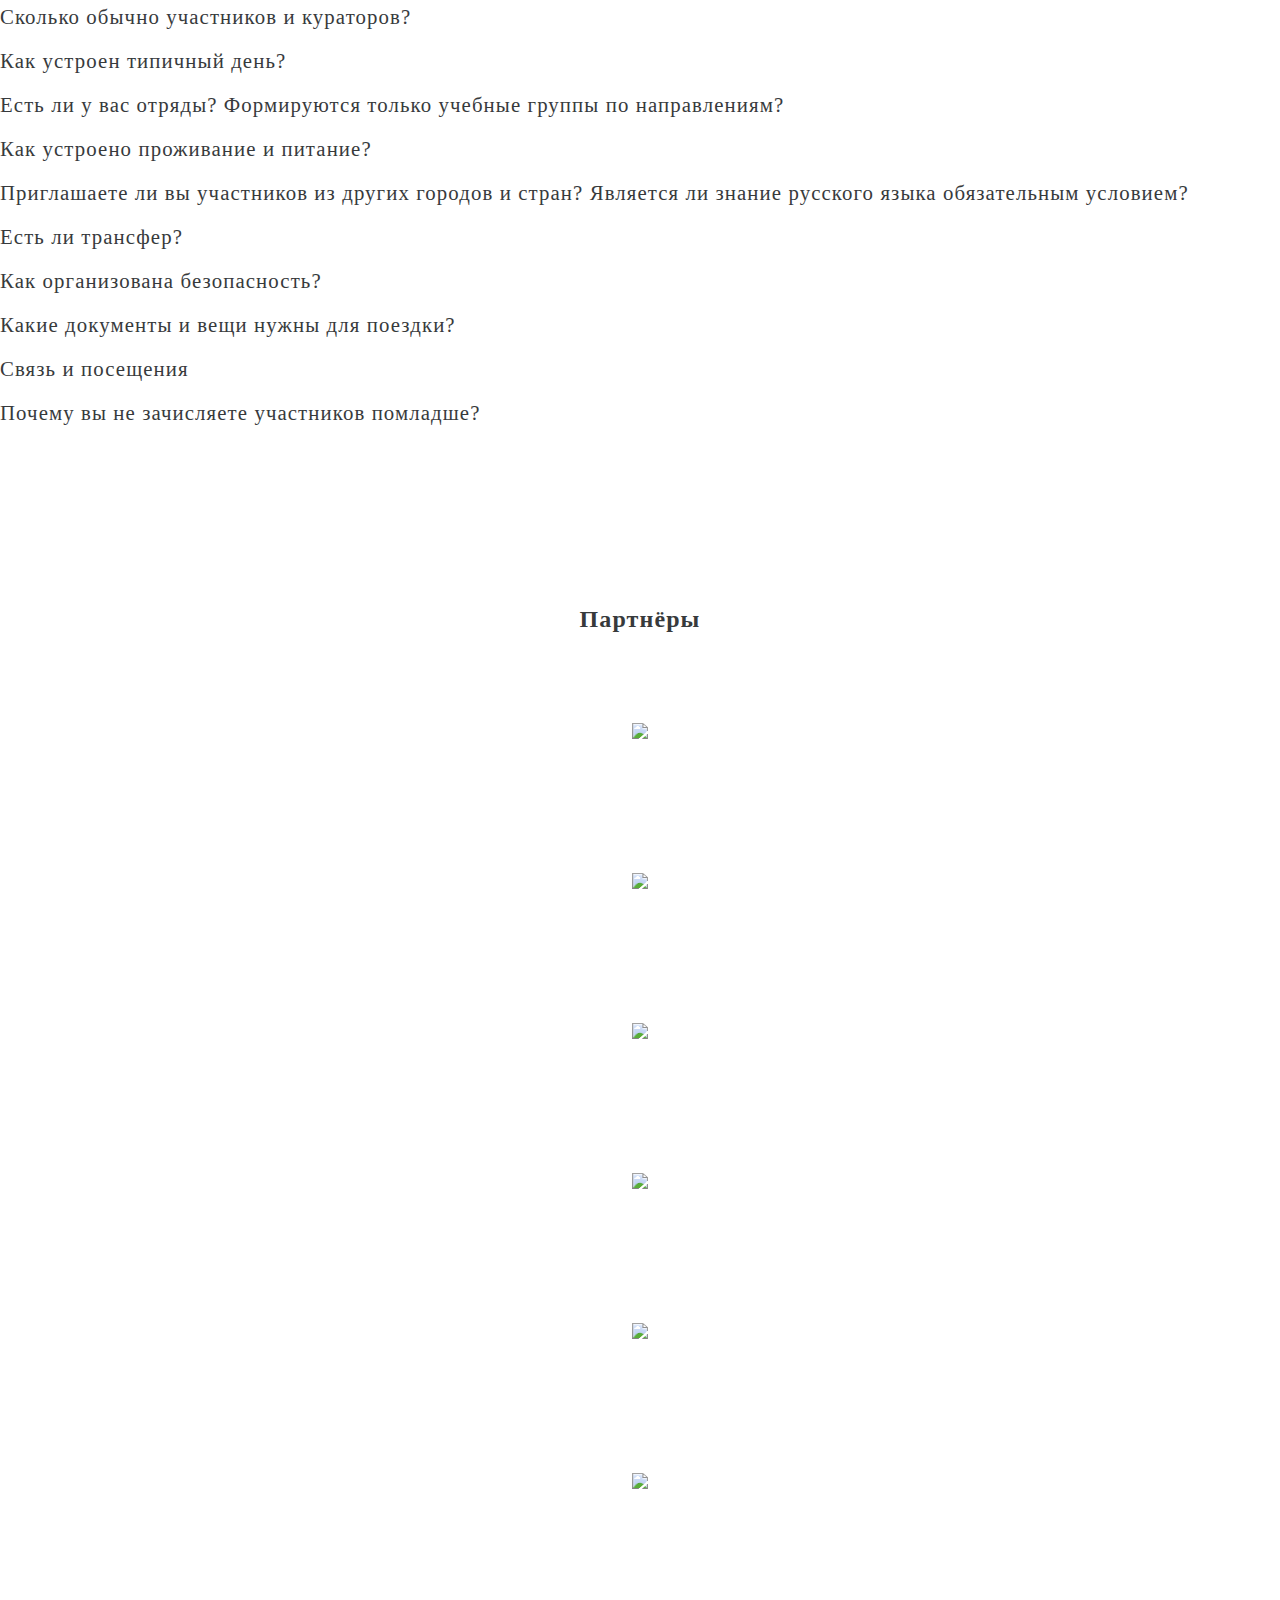
==== commit 4c96a711: "Add bioinf image" ====
--- a/index.html
+++ b/index.html
@@ -1750,8 +1750,9 @@
         </div>
 
         <div class="slide">
-            <img src="images/slides/10008.jpg">
-        </div>
+            <img src="images/slides/10007.jpg">
+        </div>
+
 
         <div class="slide">
             <img src="images/slides/10009.jpg">
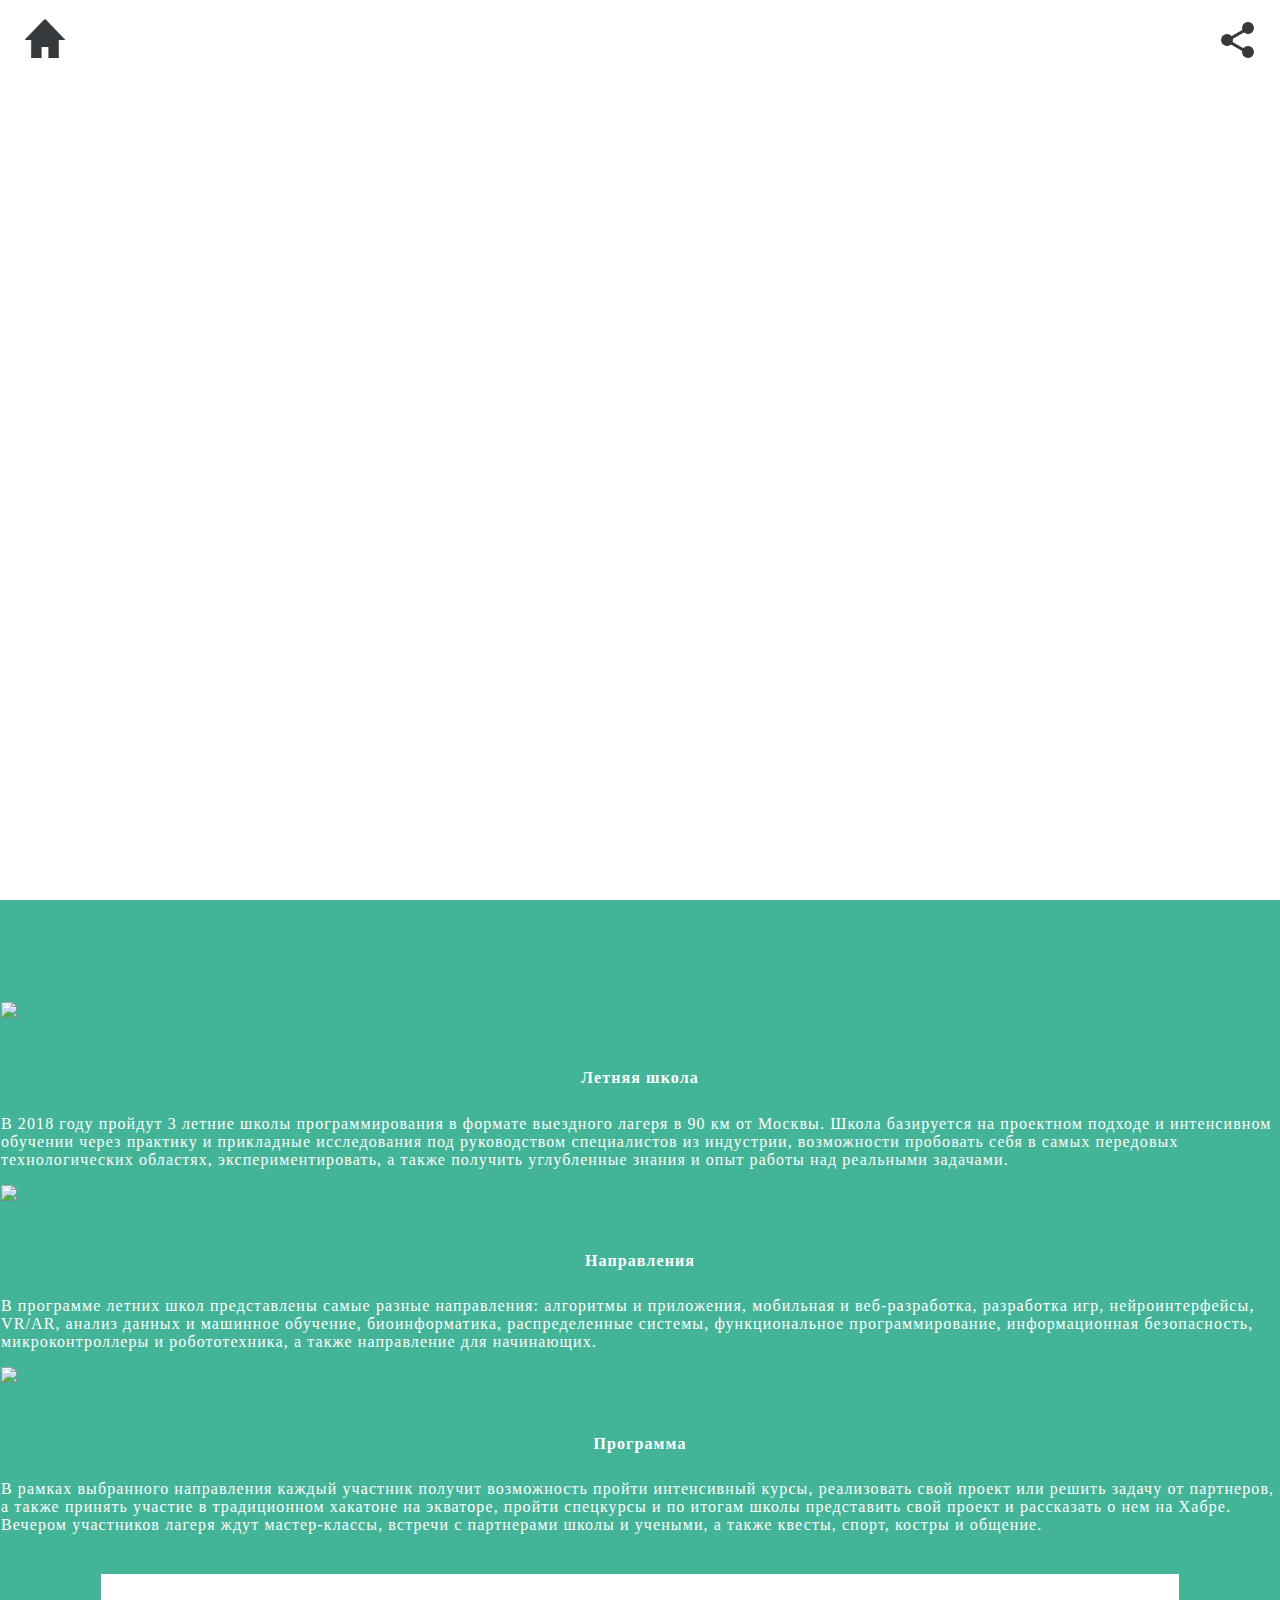
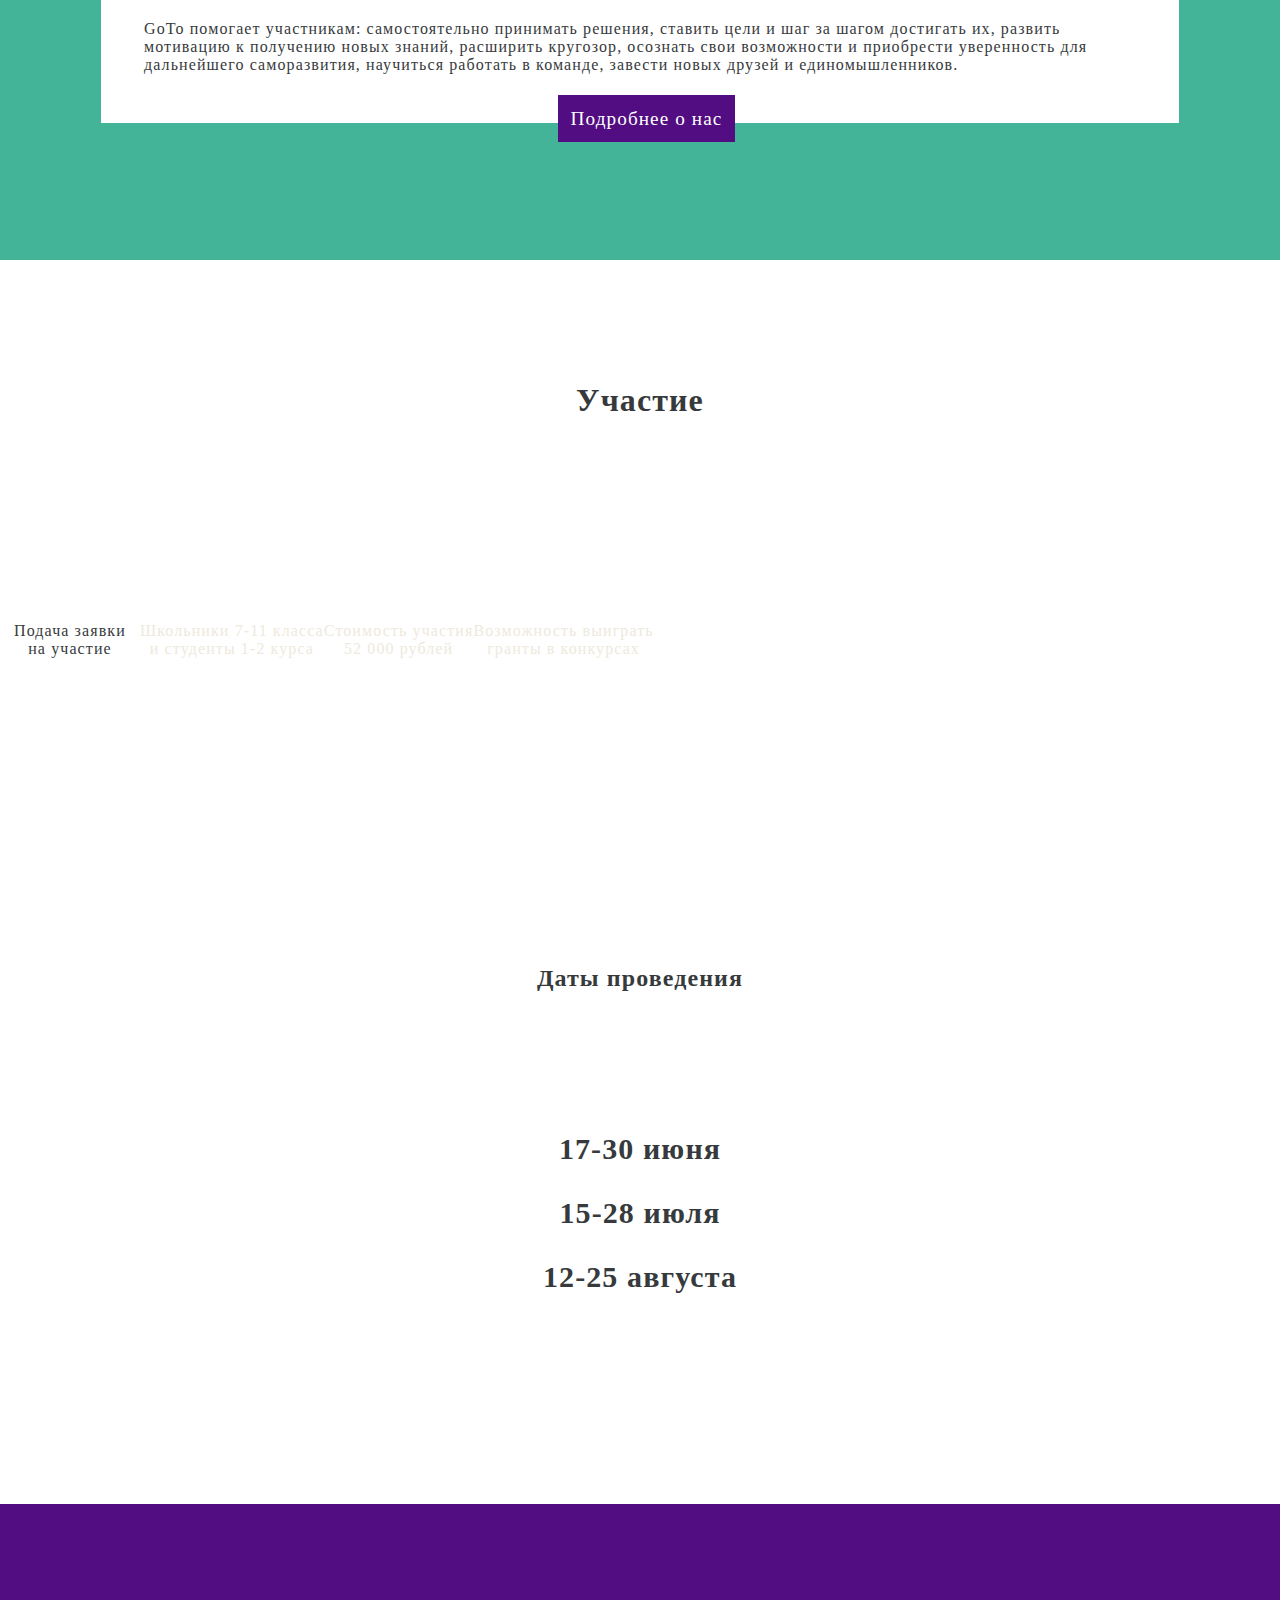
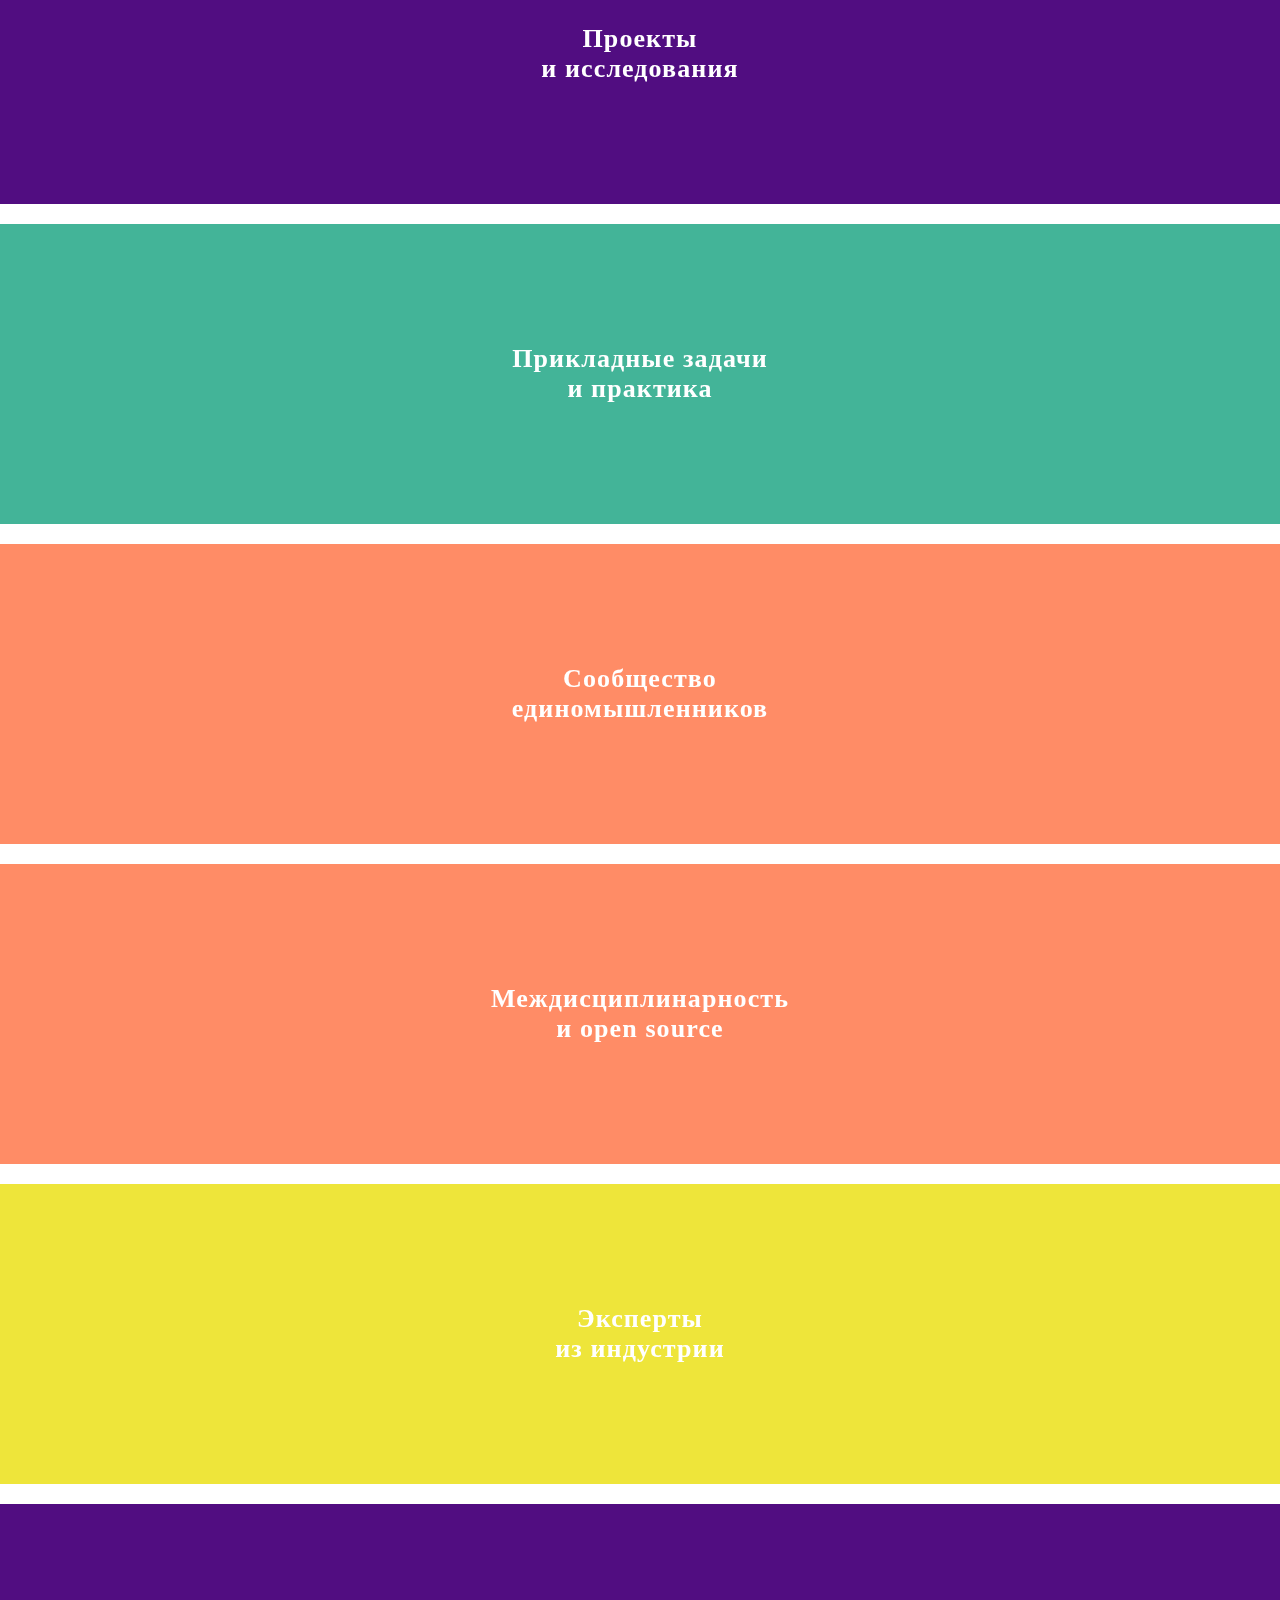
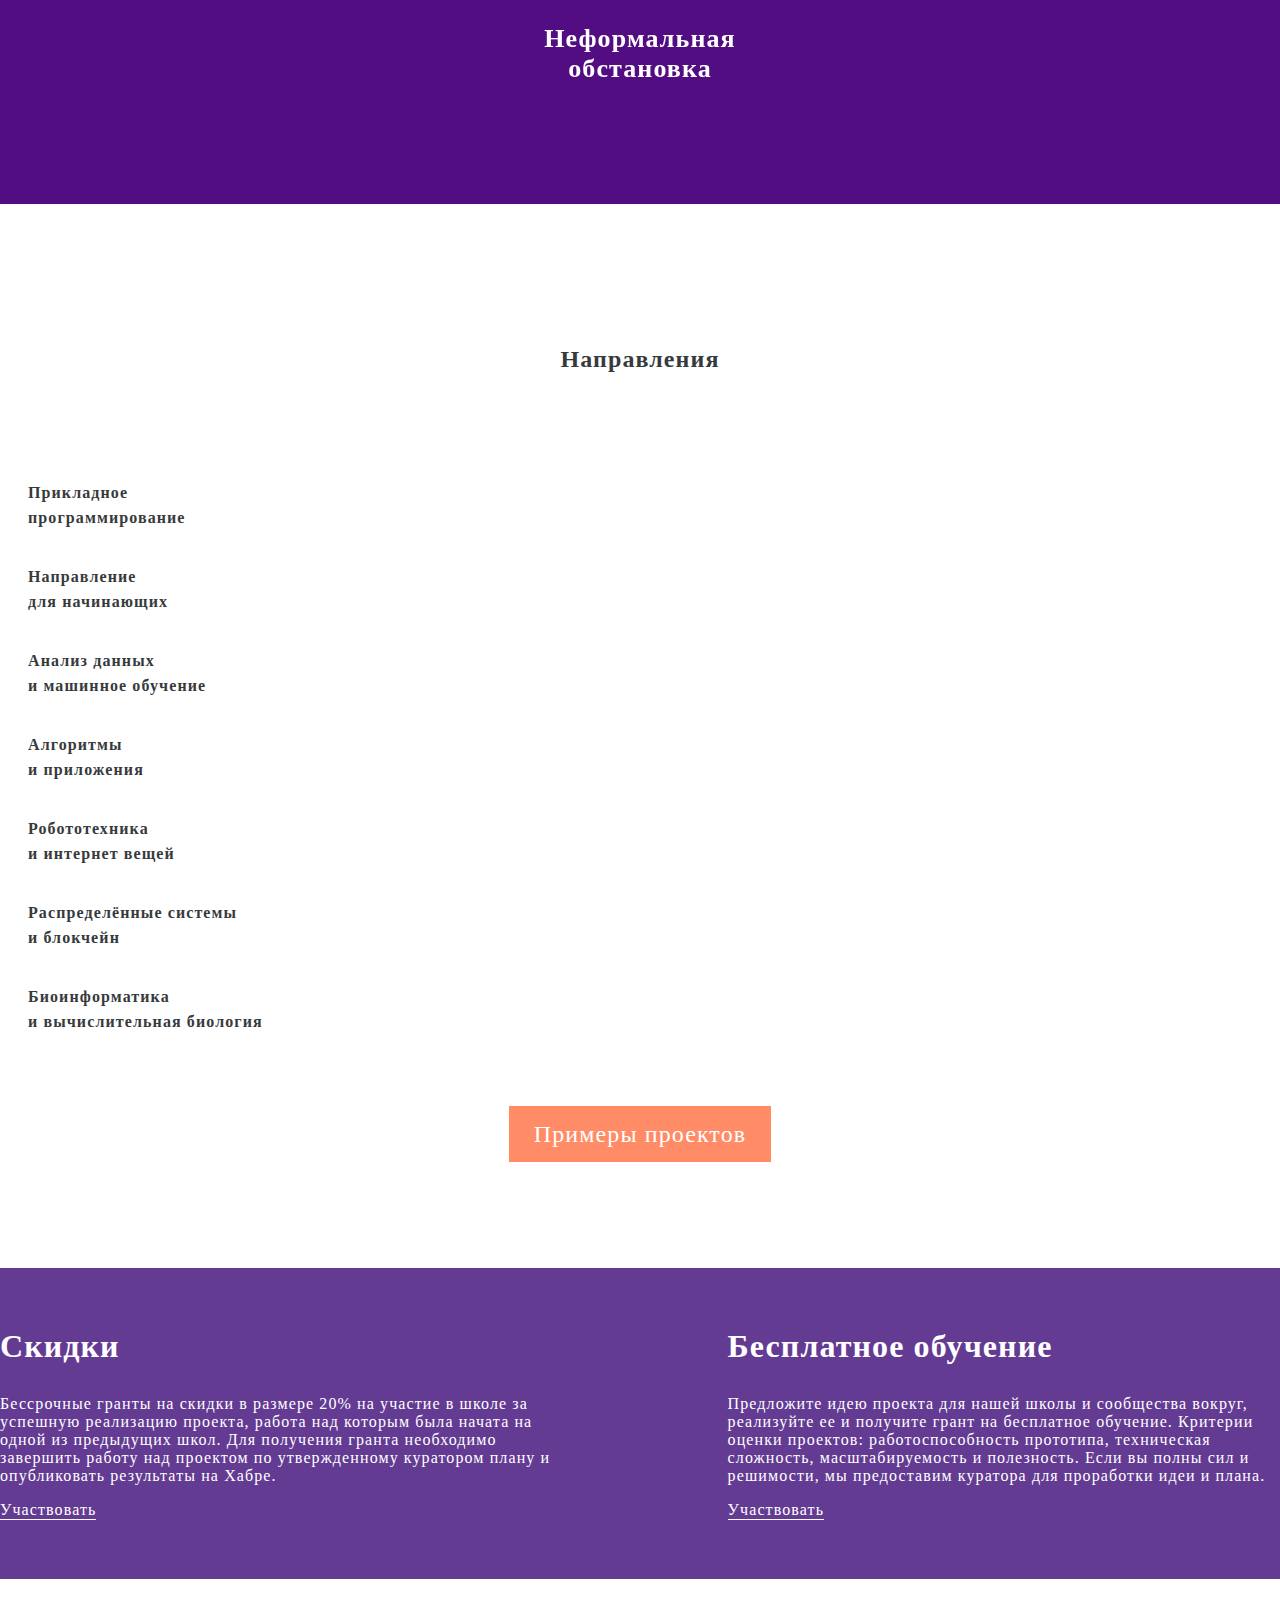
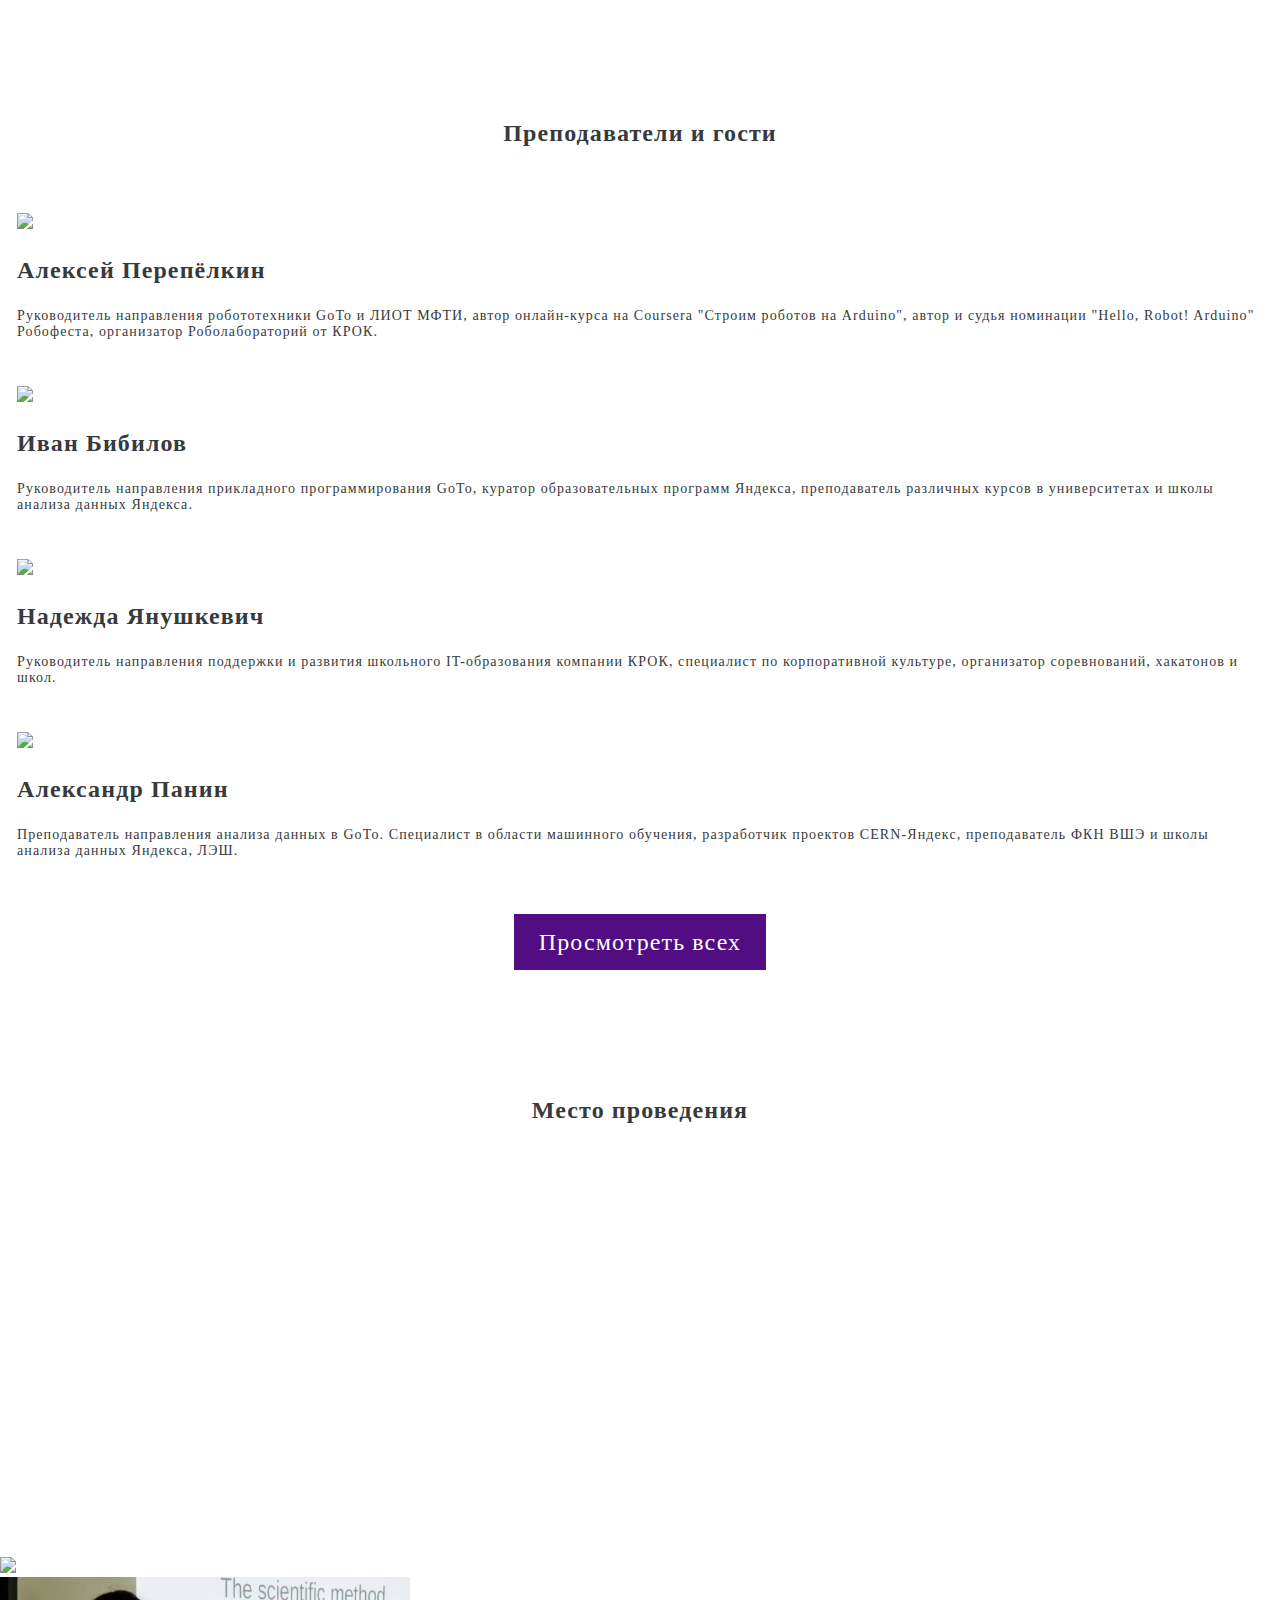
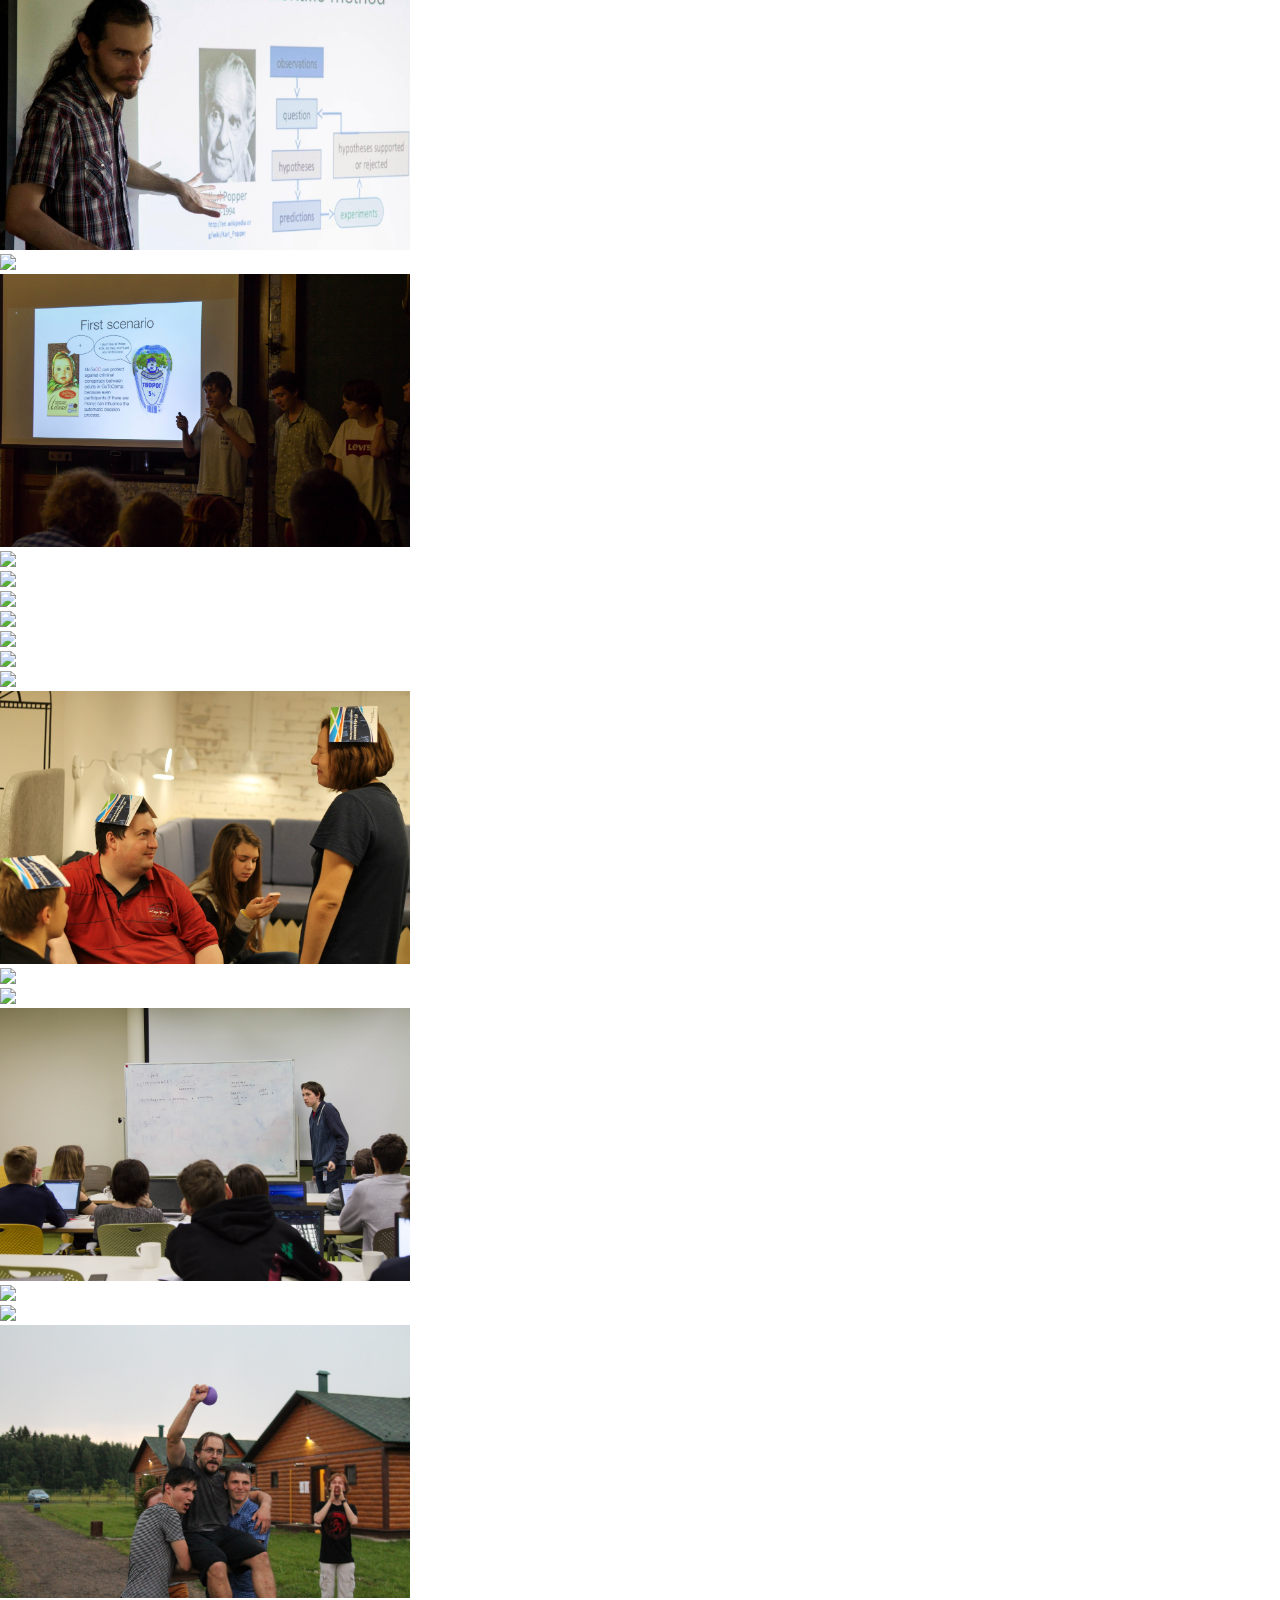
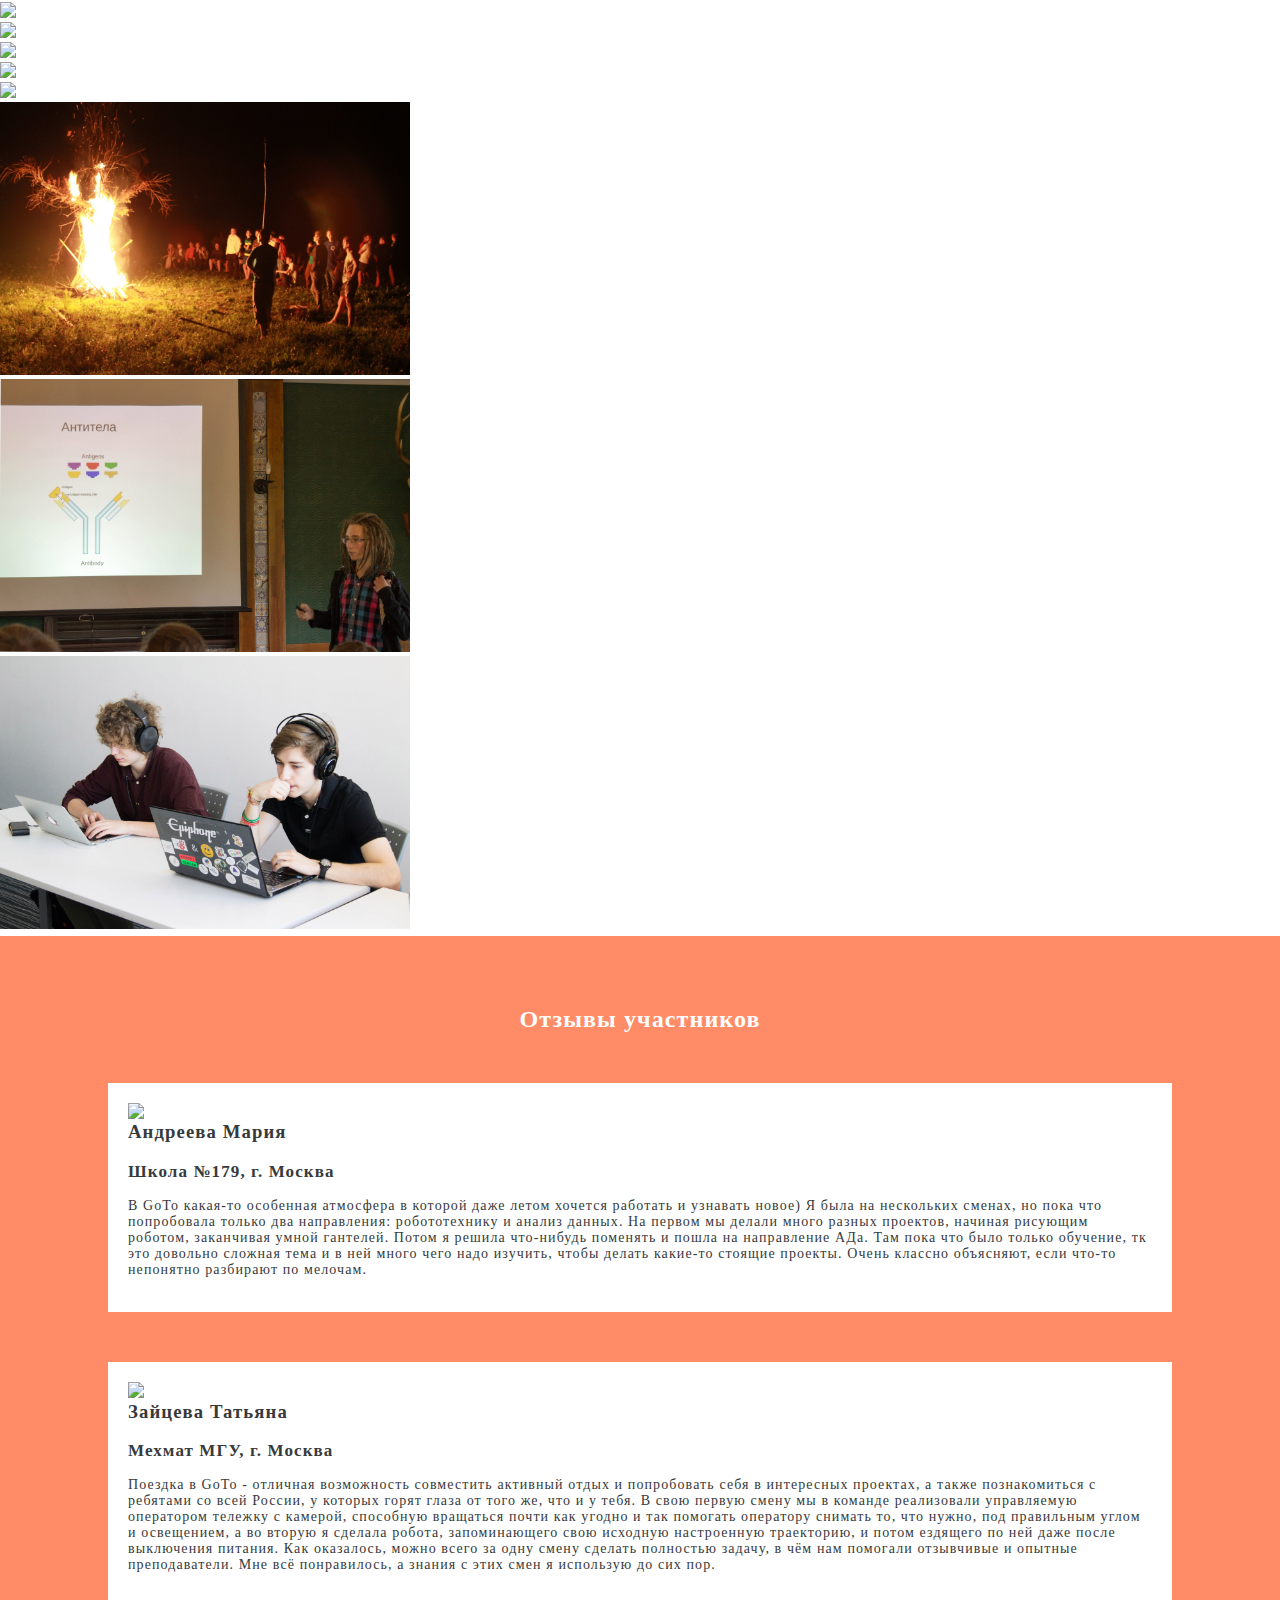
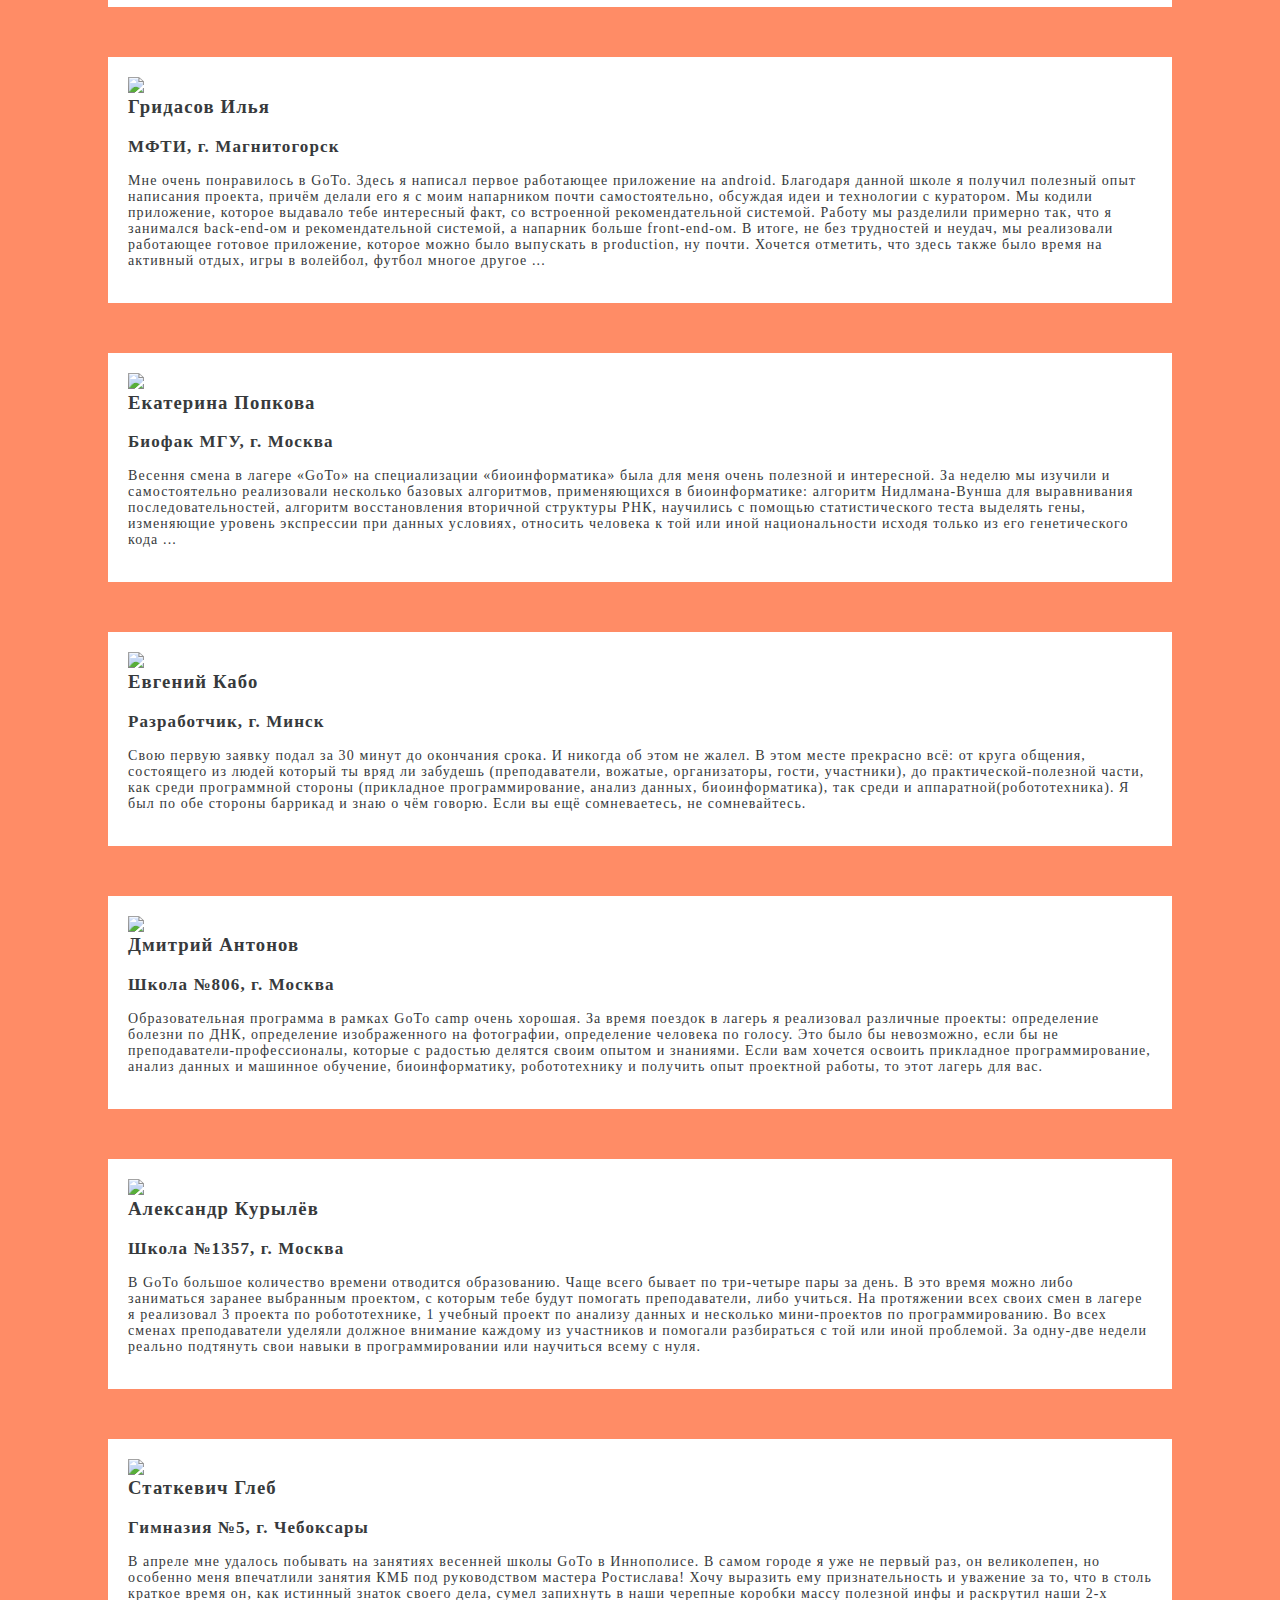
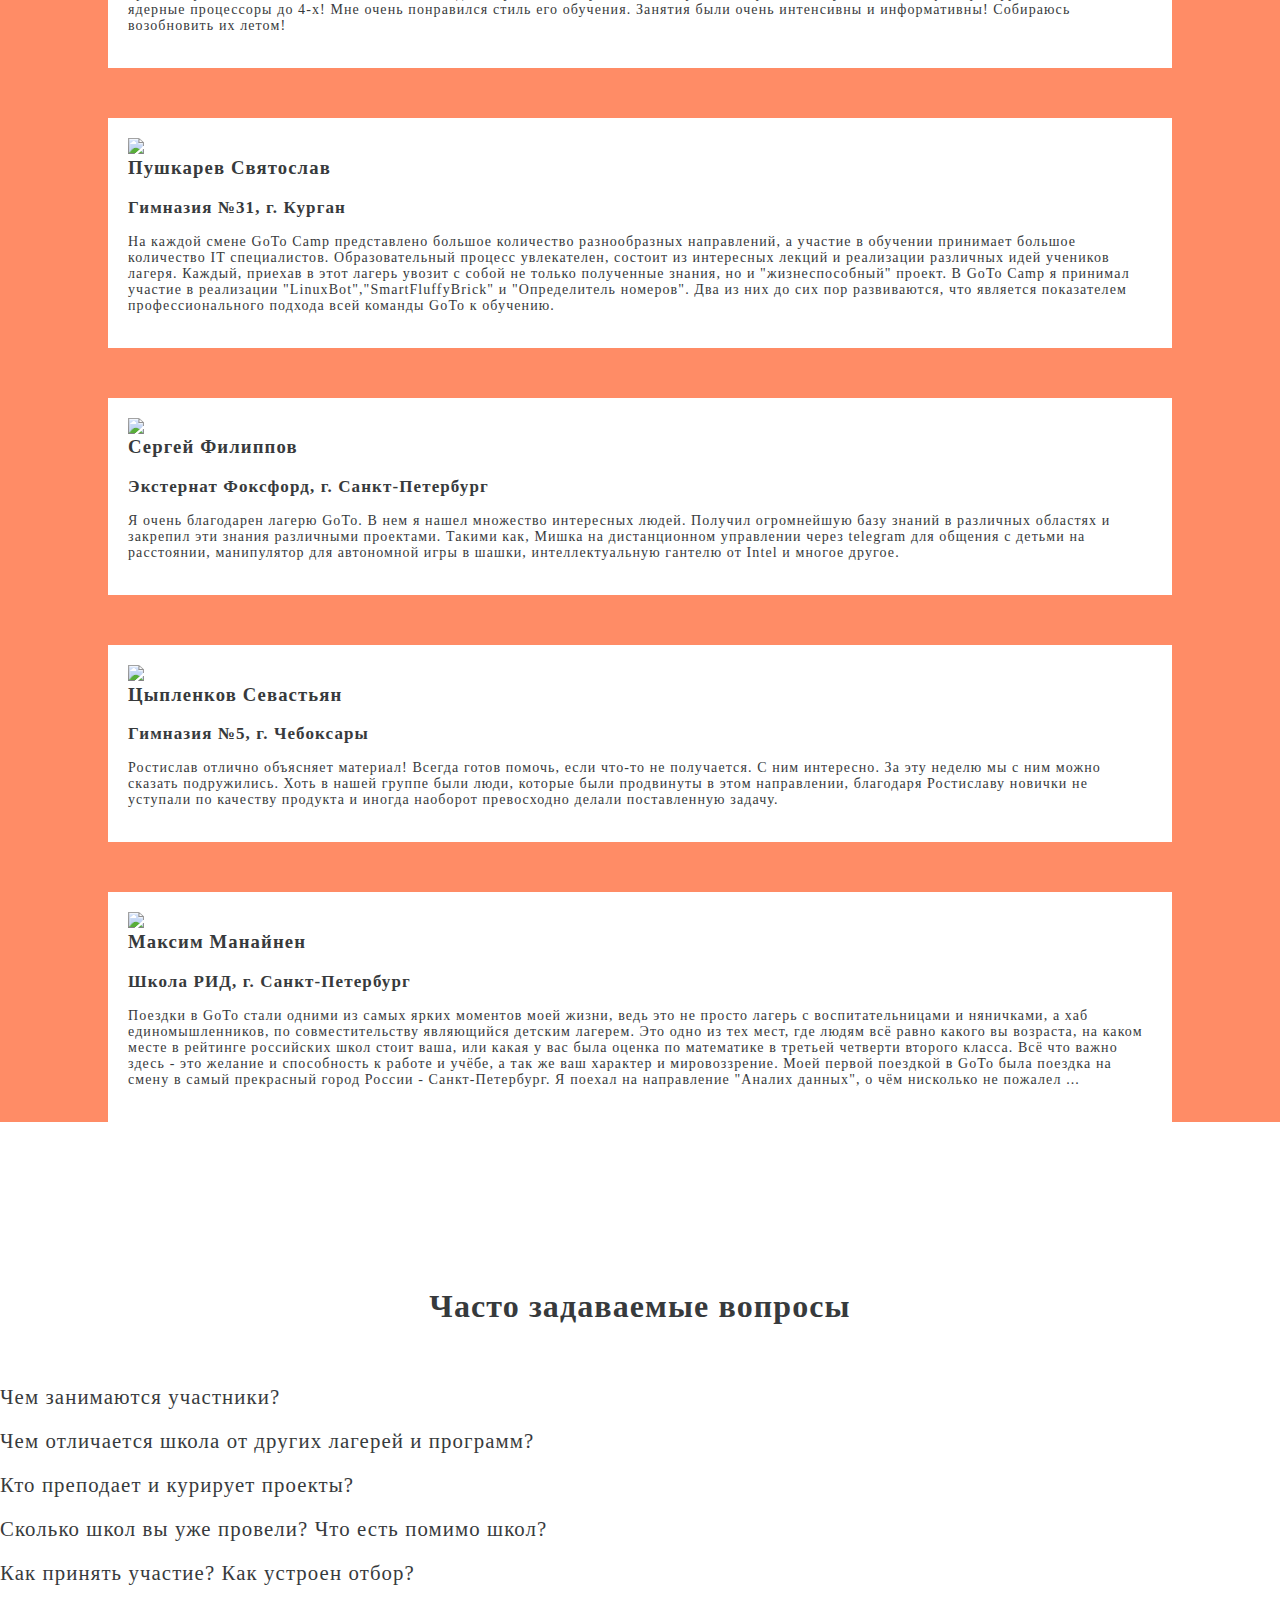
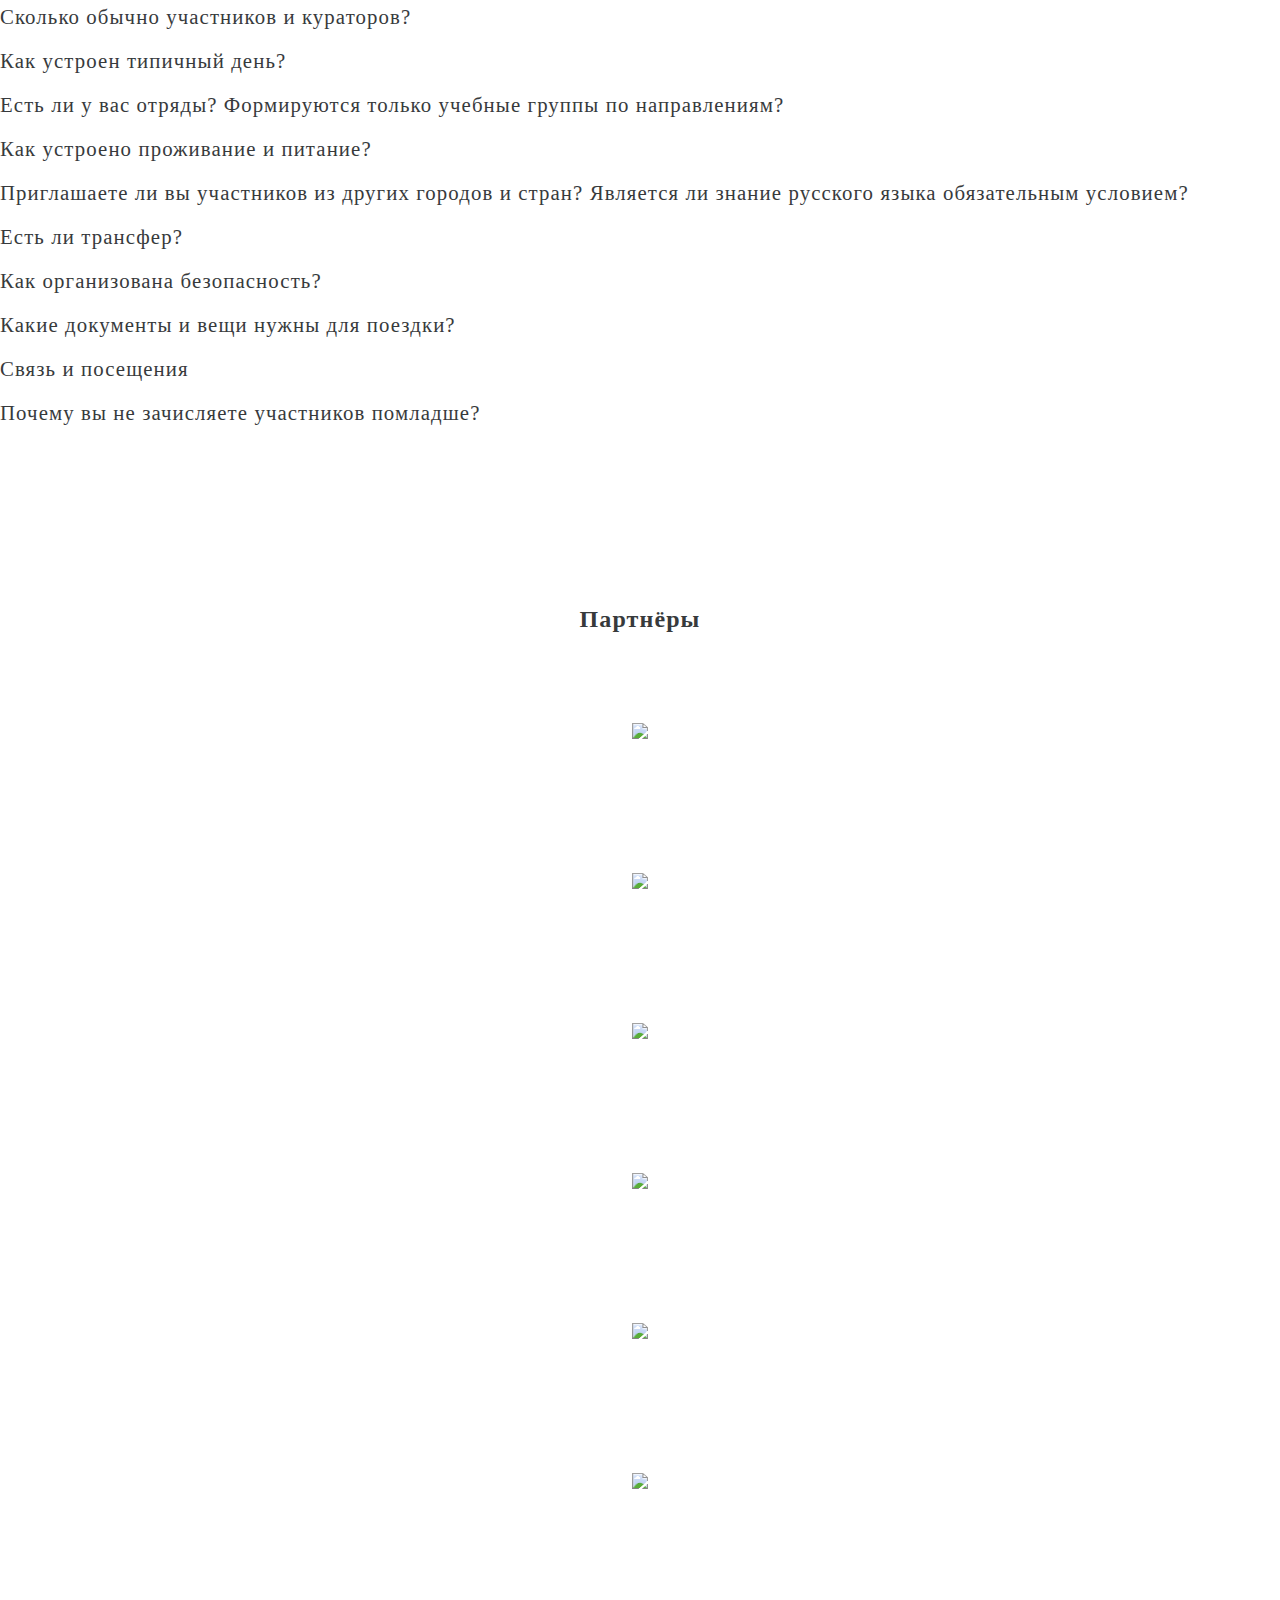
==== commit cadfdd24: "Добавлена конверсия" ====
--- a/index.html
+++ b/index.html
@@ -679,7 +679,7 @@
     </div>
 
     <div class="take_part_wrapper after_drawing not-mobile">
-        <a onclick="yaCounter27106058.reachGoal('form'); return true;"
+        <a onclick="yaCounter27106058.reachGoal('form'); goog_report_conversion('https://docs.google.com/forms/d/e/1FAIpQLSe5zfirXmWAIPbeYd2c_TRY4UExmNVVlrribEVl0RP0ddquEw/viewform'); return true;"
            href="https://docs.google.com/forms/d/e/1FAIpQLSe5zfirXmWAIPbeYd2c_TRY4UExmNVVlrribEVl0RP0ddquEw/viewform">
             Принять участие
         </a>
@@ -696,7 +696,7 @@
     <h2 id="last_one">2018</h2>
 </div>
 <div class="mobile take_part_wrapper">
-    <a onclick="yaCounter27106058.reachGoal('form'); return true;"
+    <a onclick="yaCounter27106058.reachGoal('form'); goog_report_conversion('https://docs.google.com/forms/d/e/1FAIpQLSe5zfirXmWAIPbeYd2c_TRY4UExmNVVlrribEVl0RP0ddquEw/viewform'); return true;"
        href="https://docs.google.com/forms/d/e/1FAIpQLSe5zfirXmWAIPbeYd2c_TRY4UExmNVVlrribEVl0RP0ddquEw/viewform">
         Принять участие
     </a>
@@ -3611,5 +3611,34 @@
 &noscript=1"/>
     </noscript>
     <!-- End Facebook Pixel Code -->
+
+    <script type="text/javascript">
+        /* <![CDATA[ */
+        goog_snippet_vars = function () {
+            var w = window;
+            w.google_conversion_id = 900312791;
+            w.google_conversion_label = "bk8qCJz_2IEBENfdpq0D";
+            w.google_remarketing_only = false;
+        }
+        // DO NOT CHANGE THE CODE BELOW.
+        goog_report_conversion = function (url) {
+            goog_snippet_vars();
+            window.google_conversion_format = "3";
+            var opt = new Object();
+            opt.onload_callback = function () {
+                if (typeof(url) != 'undefined') {
+                    window.location = url;
+                }
+            }
+            var conv_handler = window['google_trackConversion'];
+            if (typeof(conv_handler) == 'function') {
+                conv_handler(opt);
+            }
+        }
+        /* ]]> */
+    </script>
+    <script type="text/javascript"
+            src="//www.googleadservices.com/pagead/conversion_async.js">
+    </script>
 </body>
 </html>
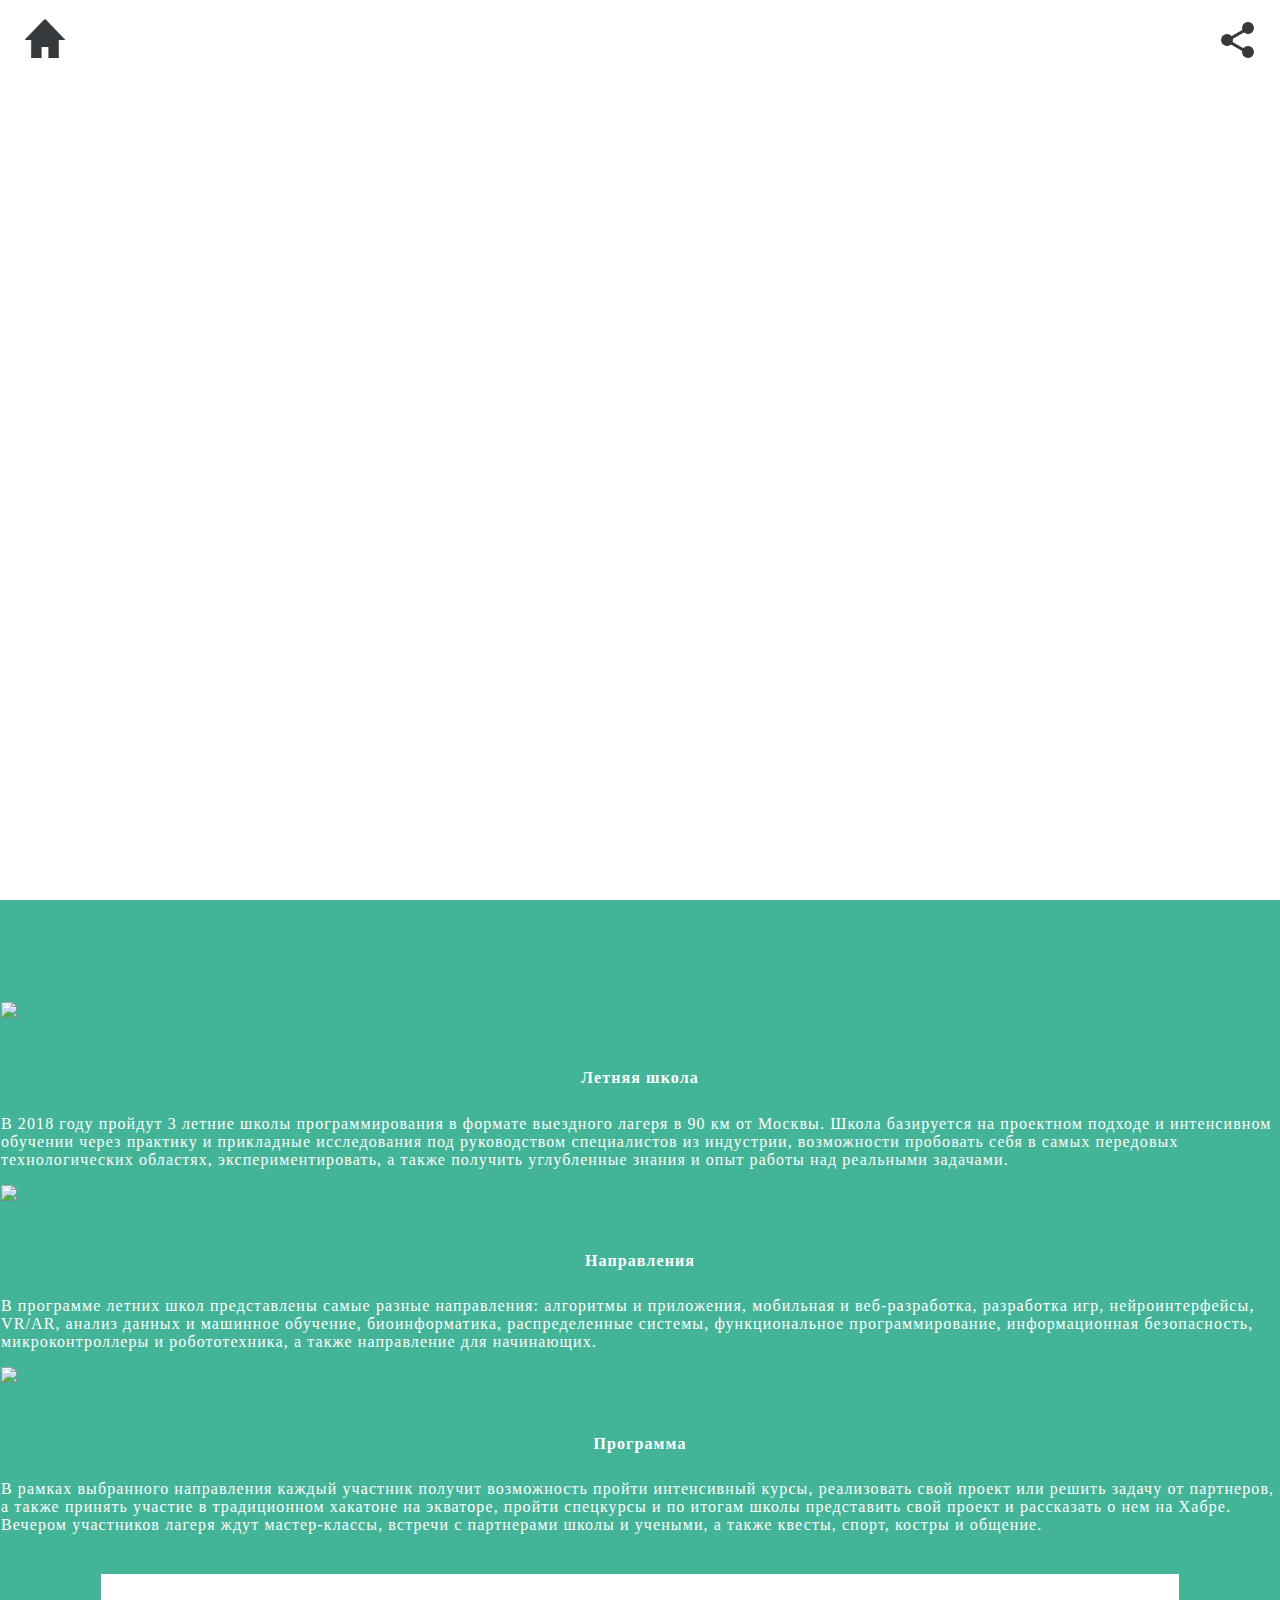
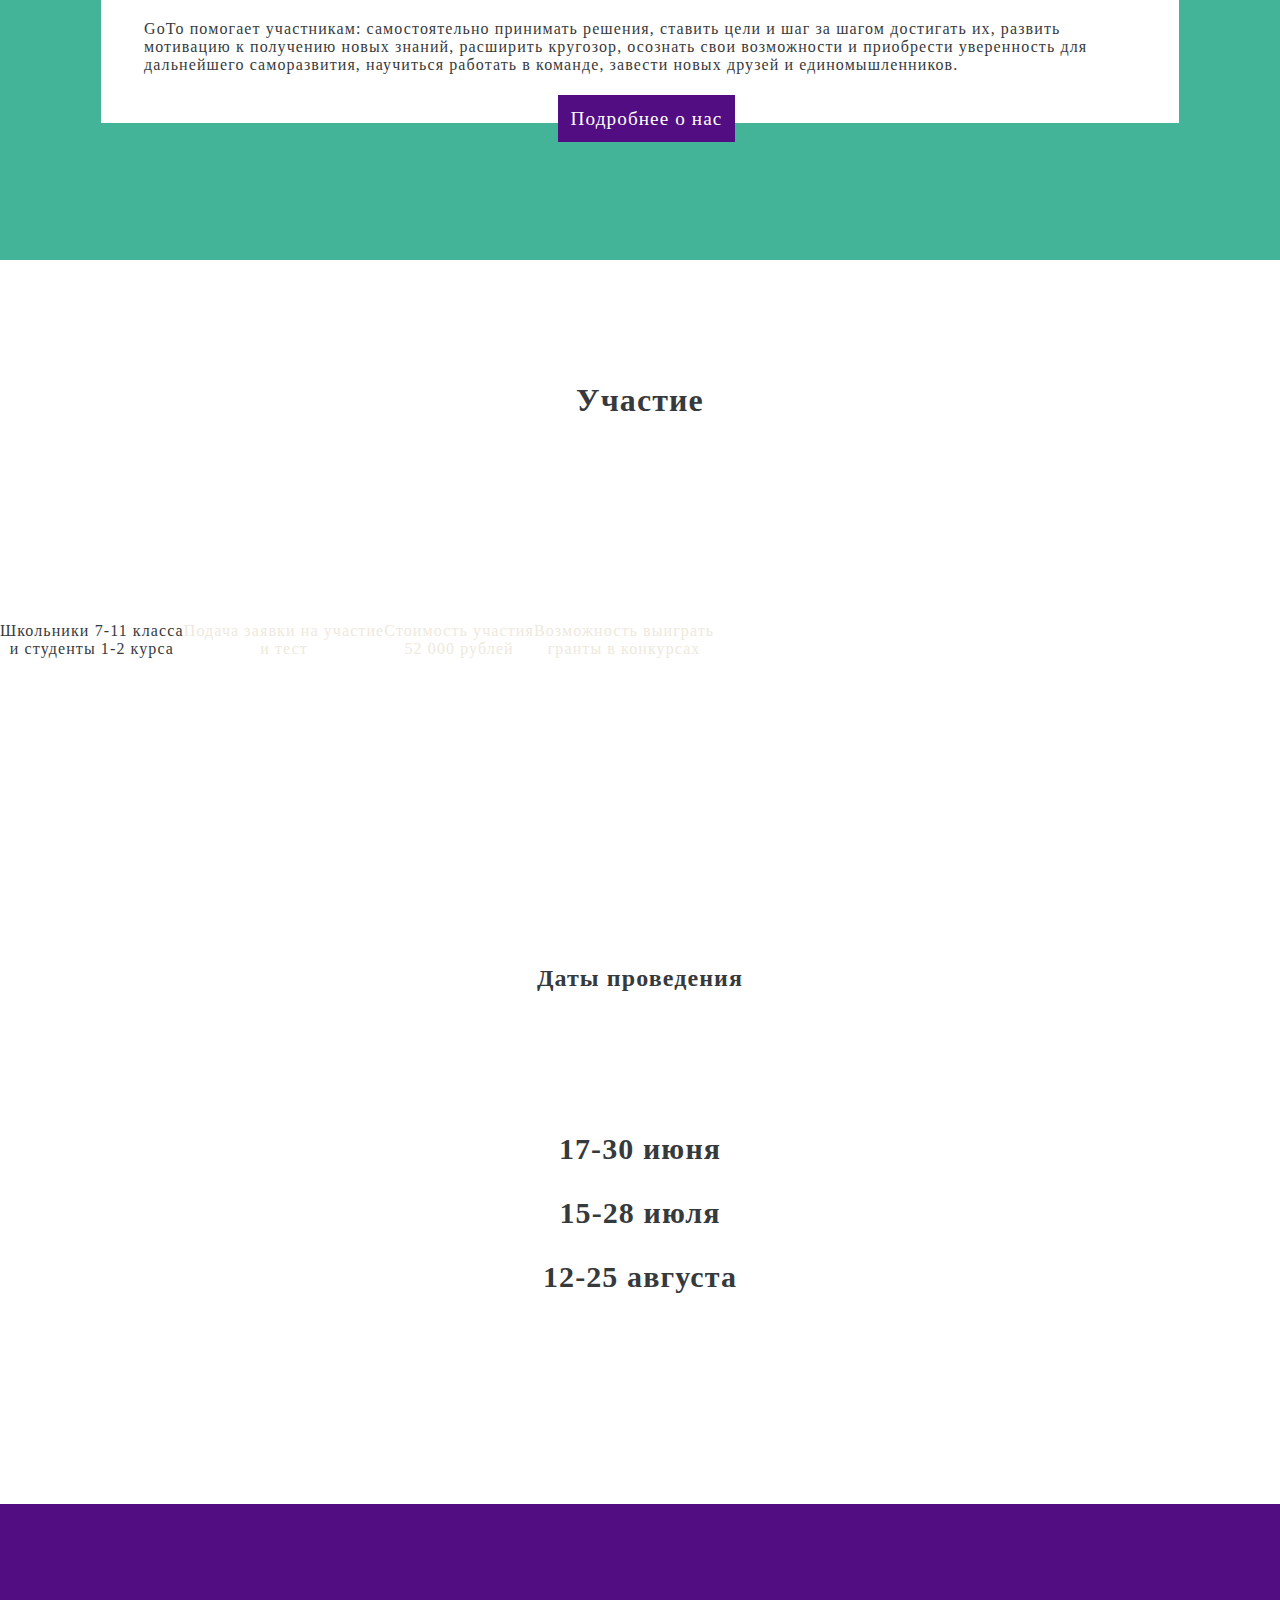
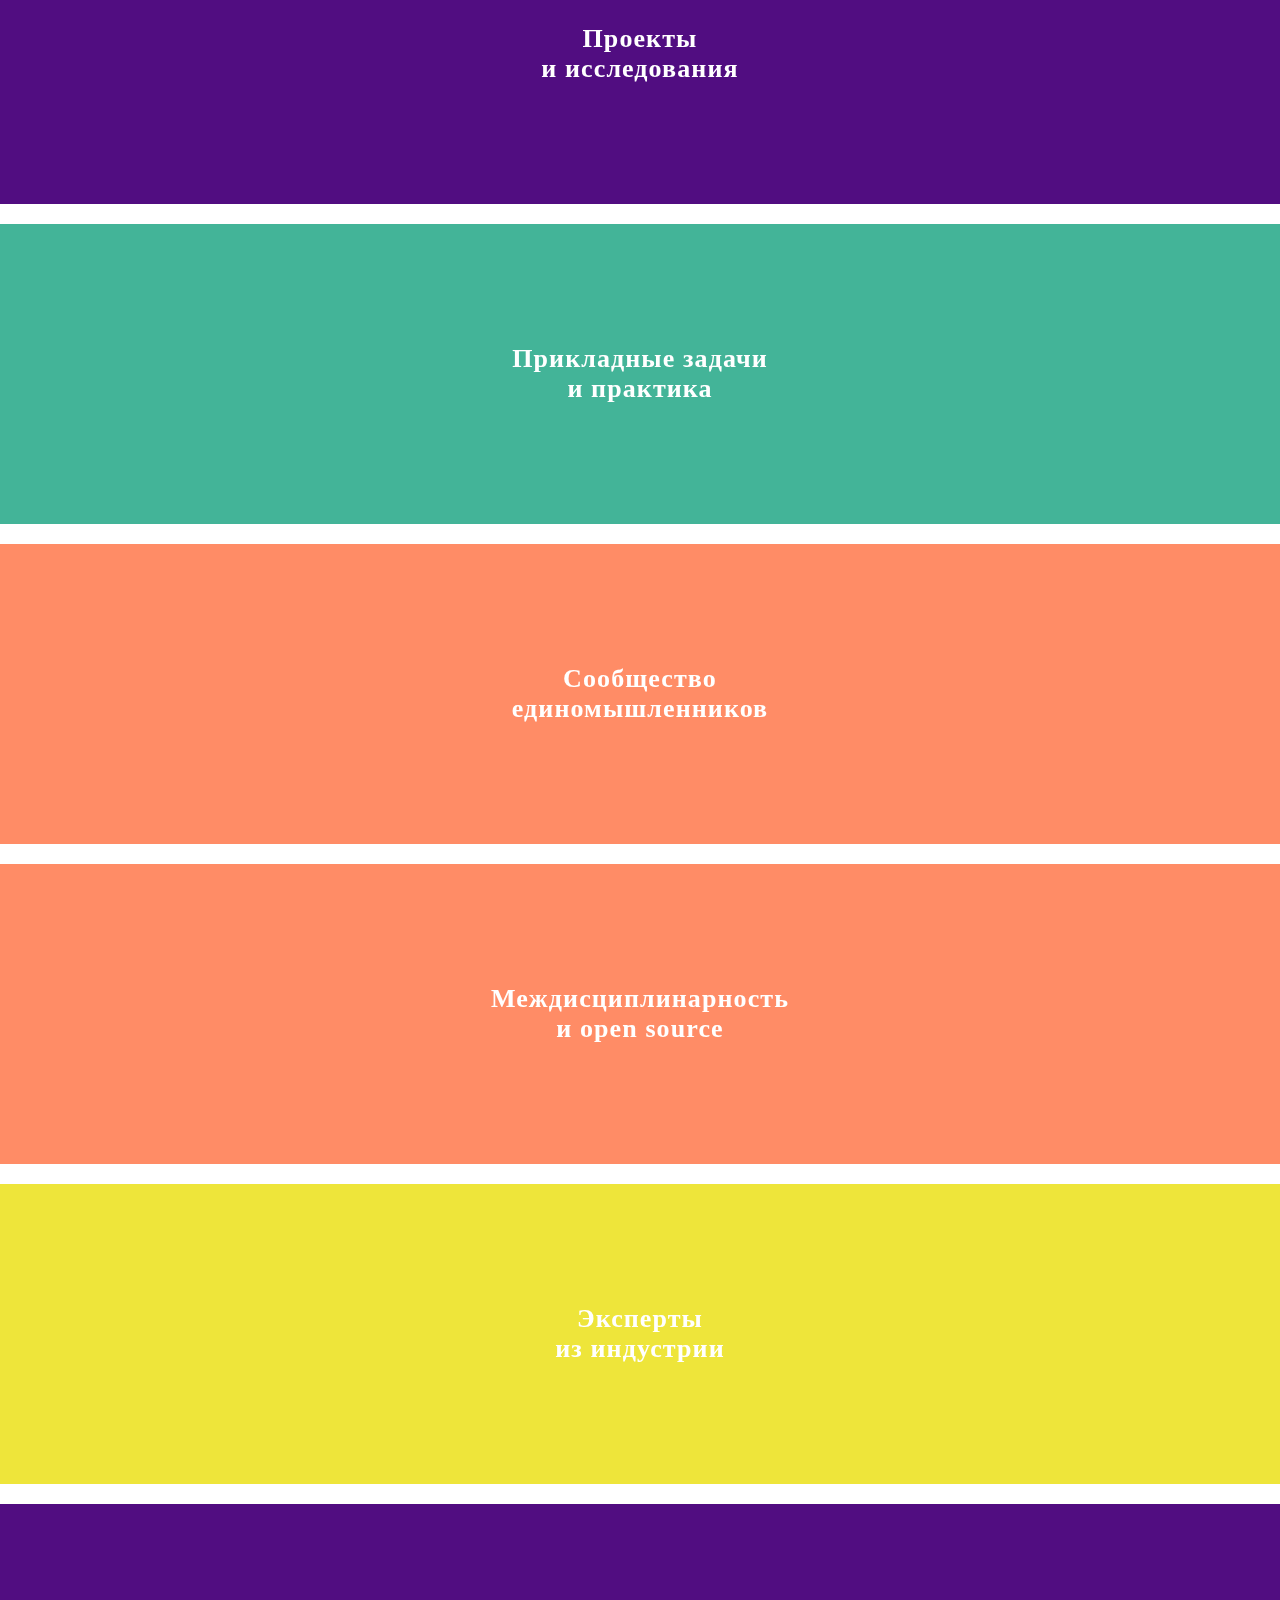
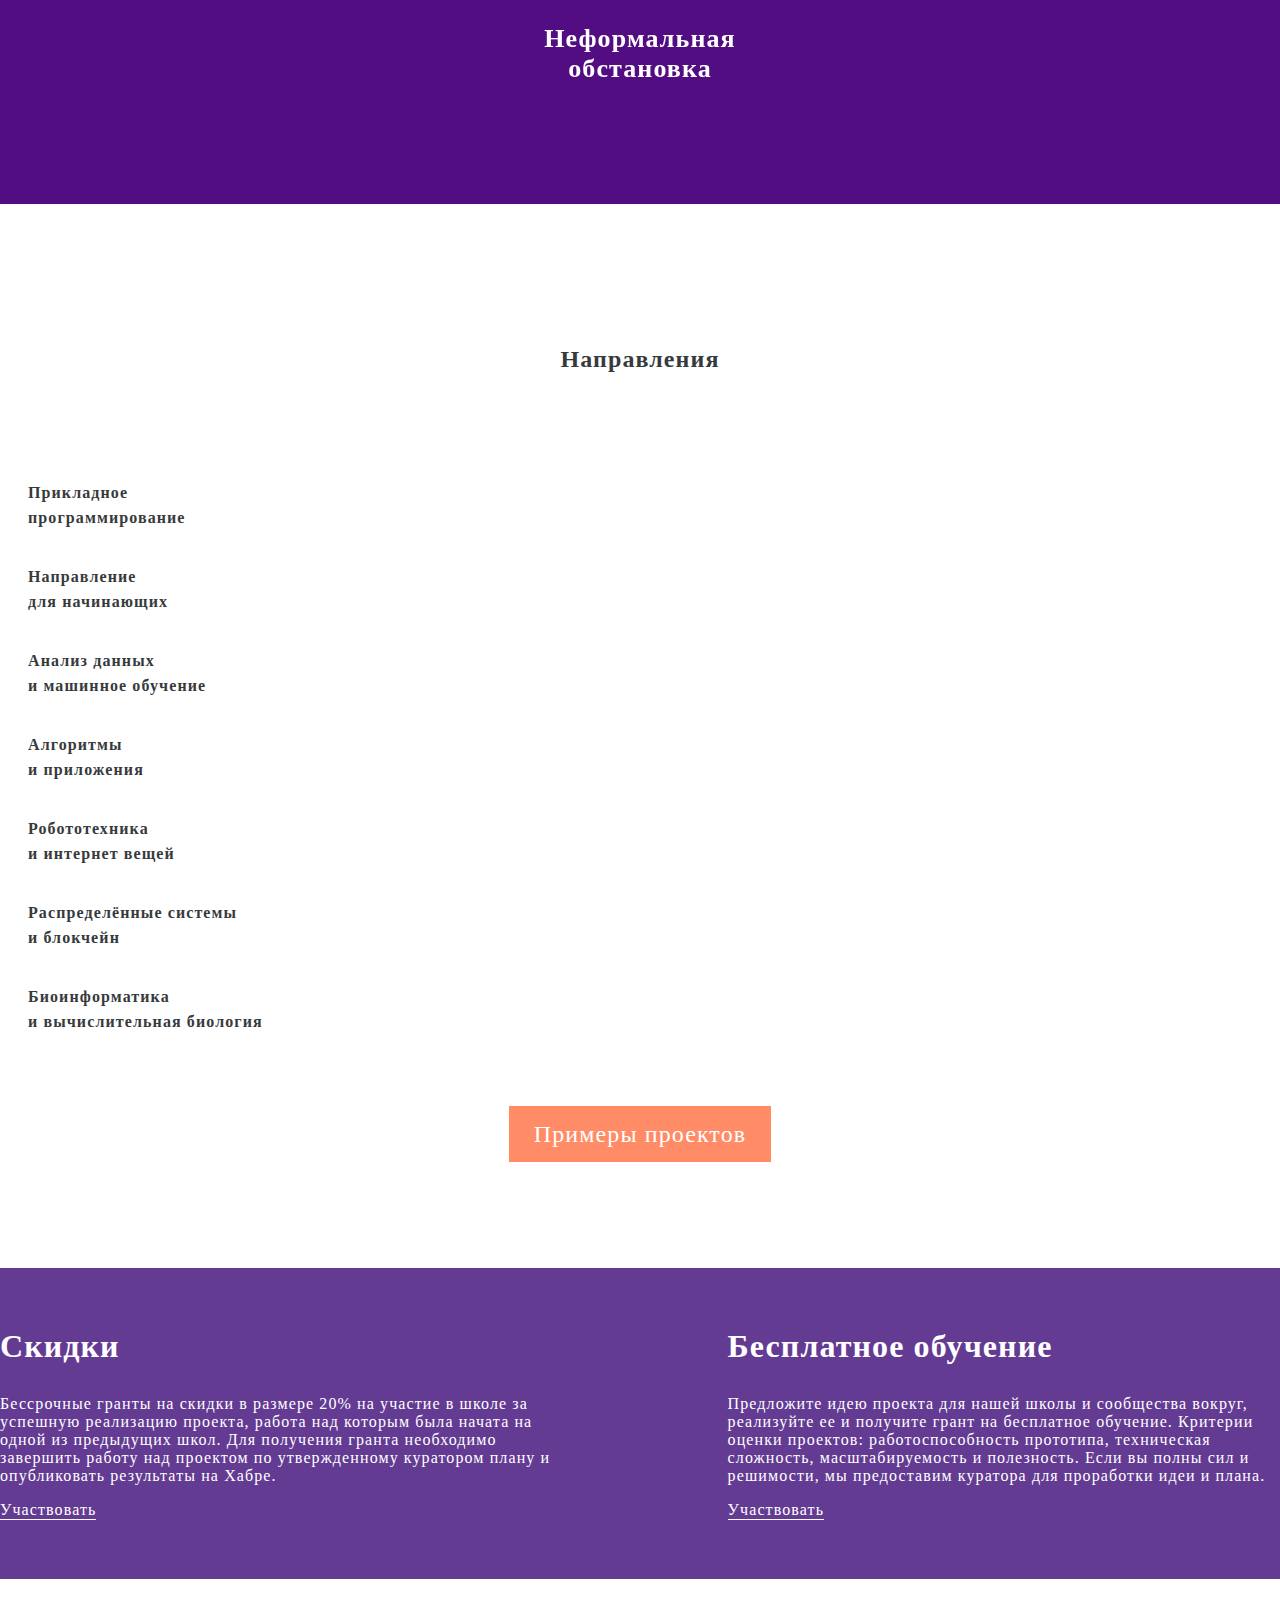
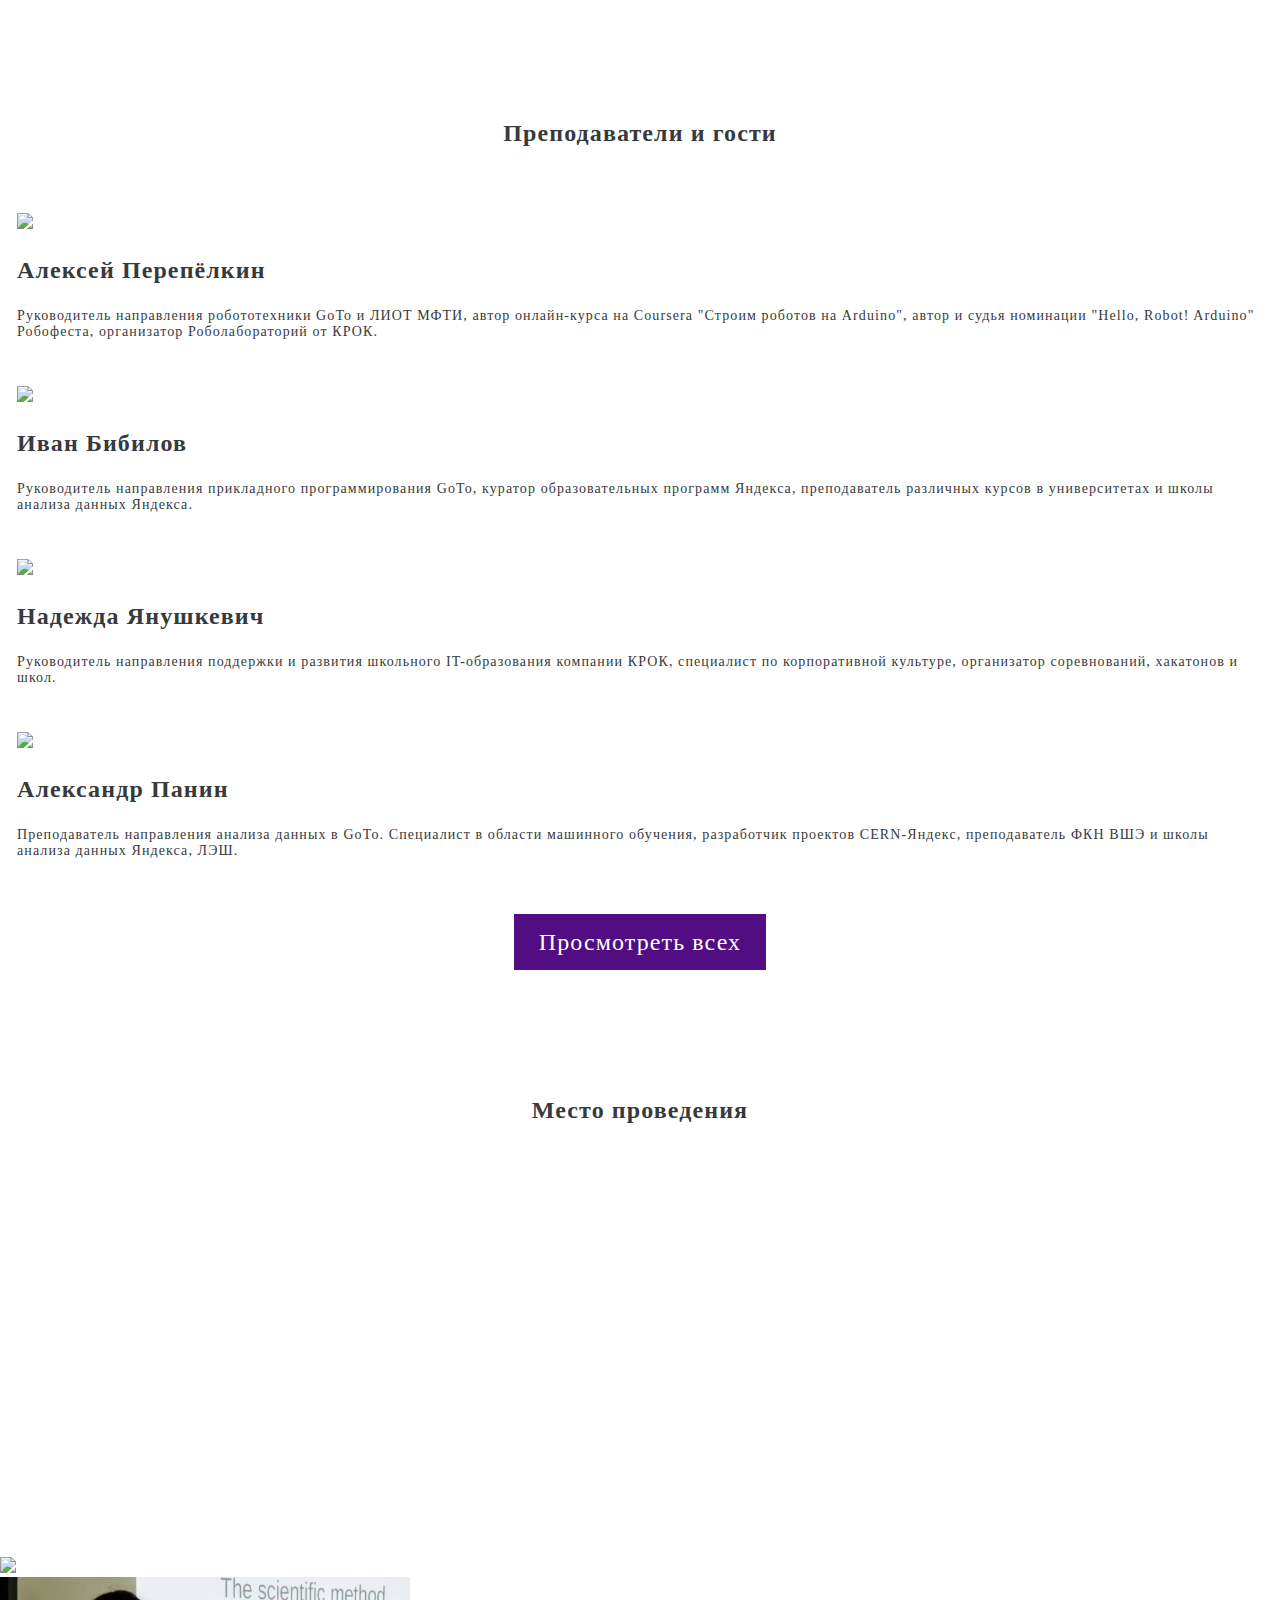
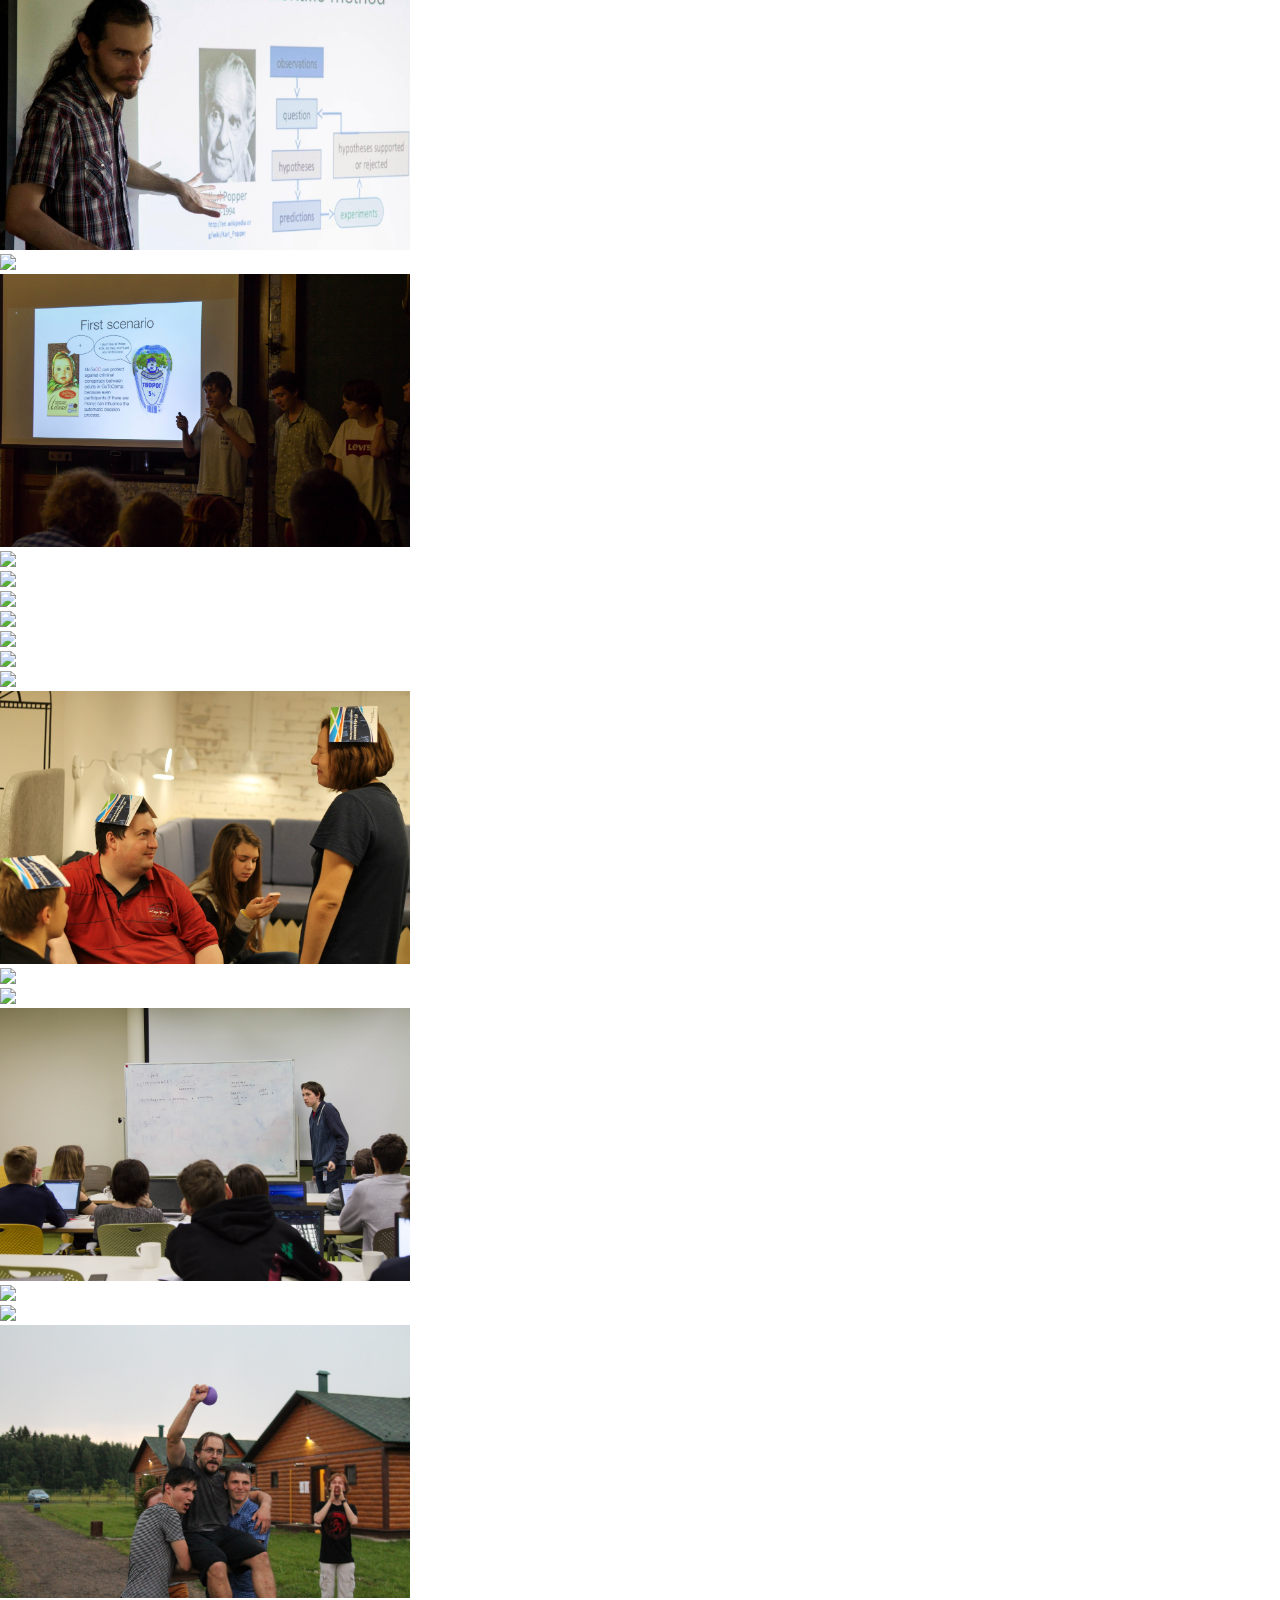
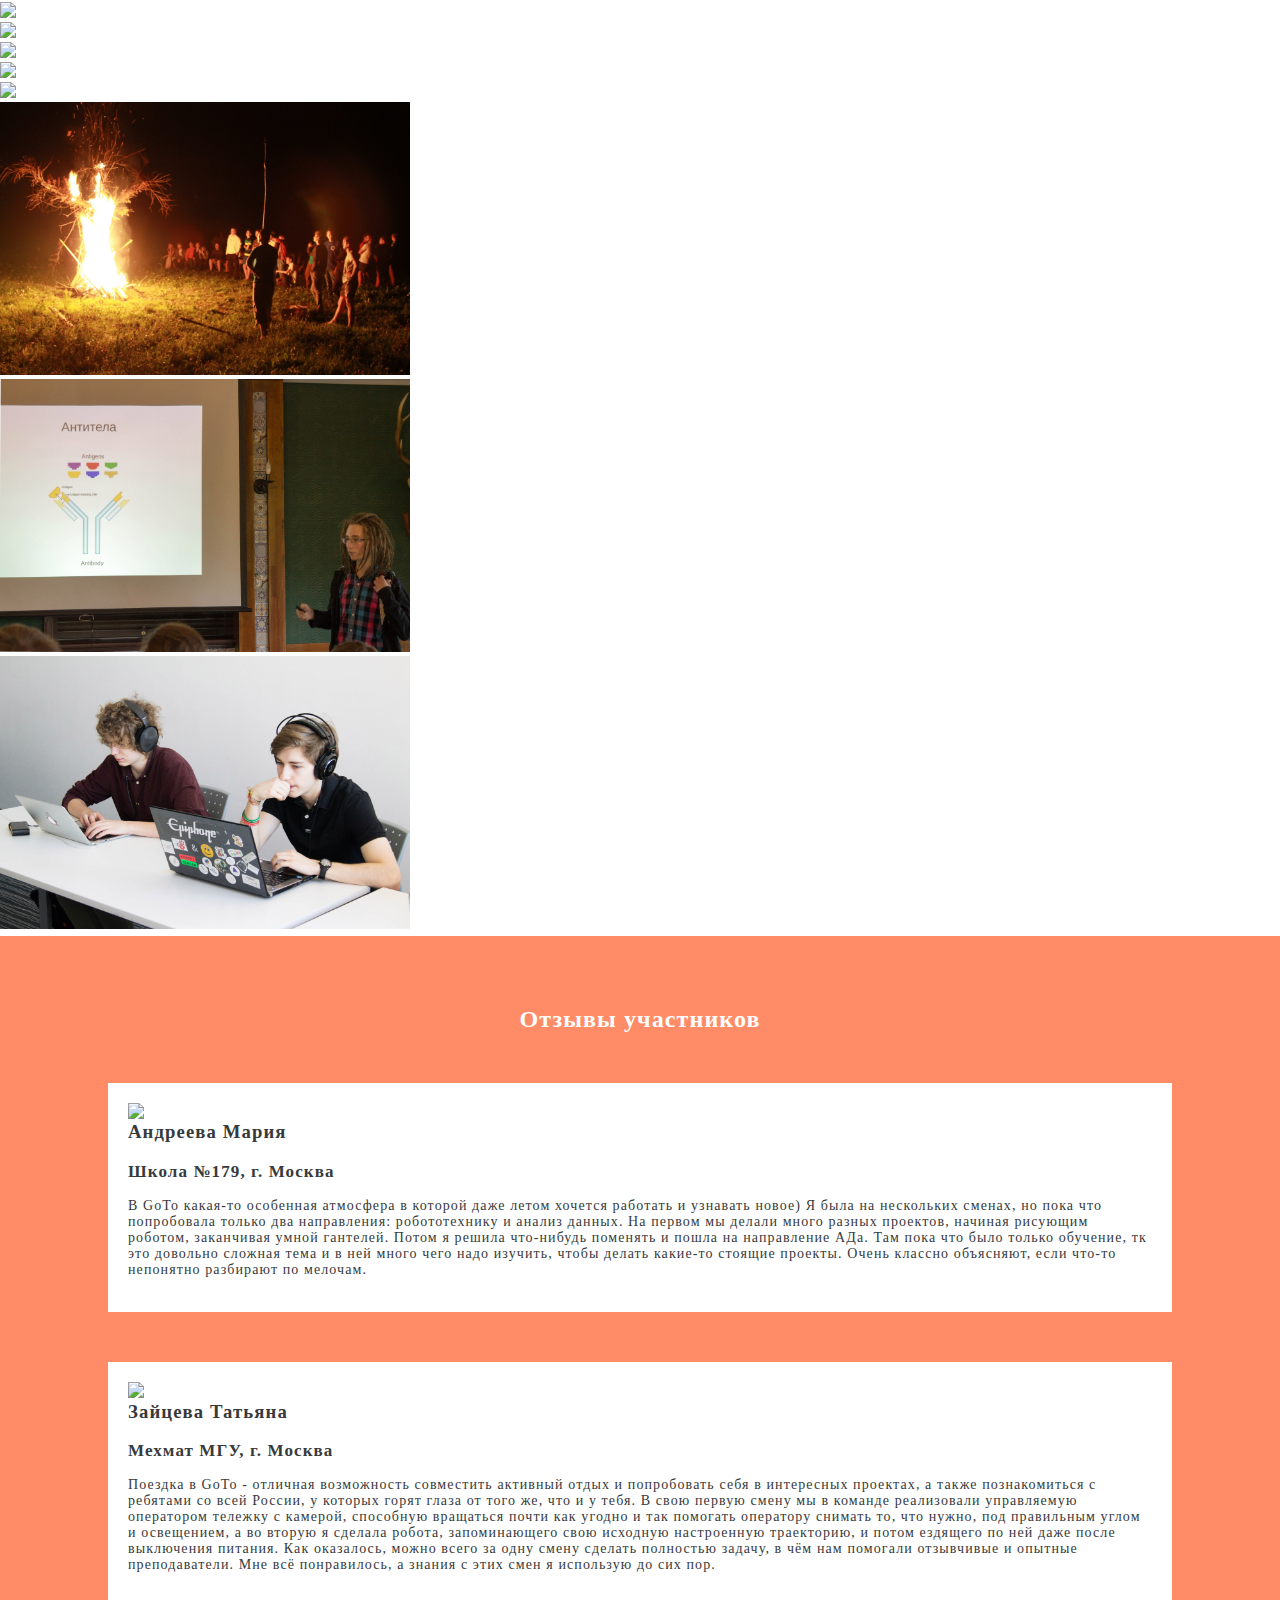
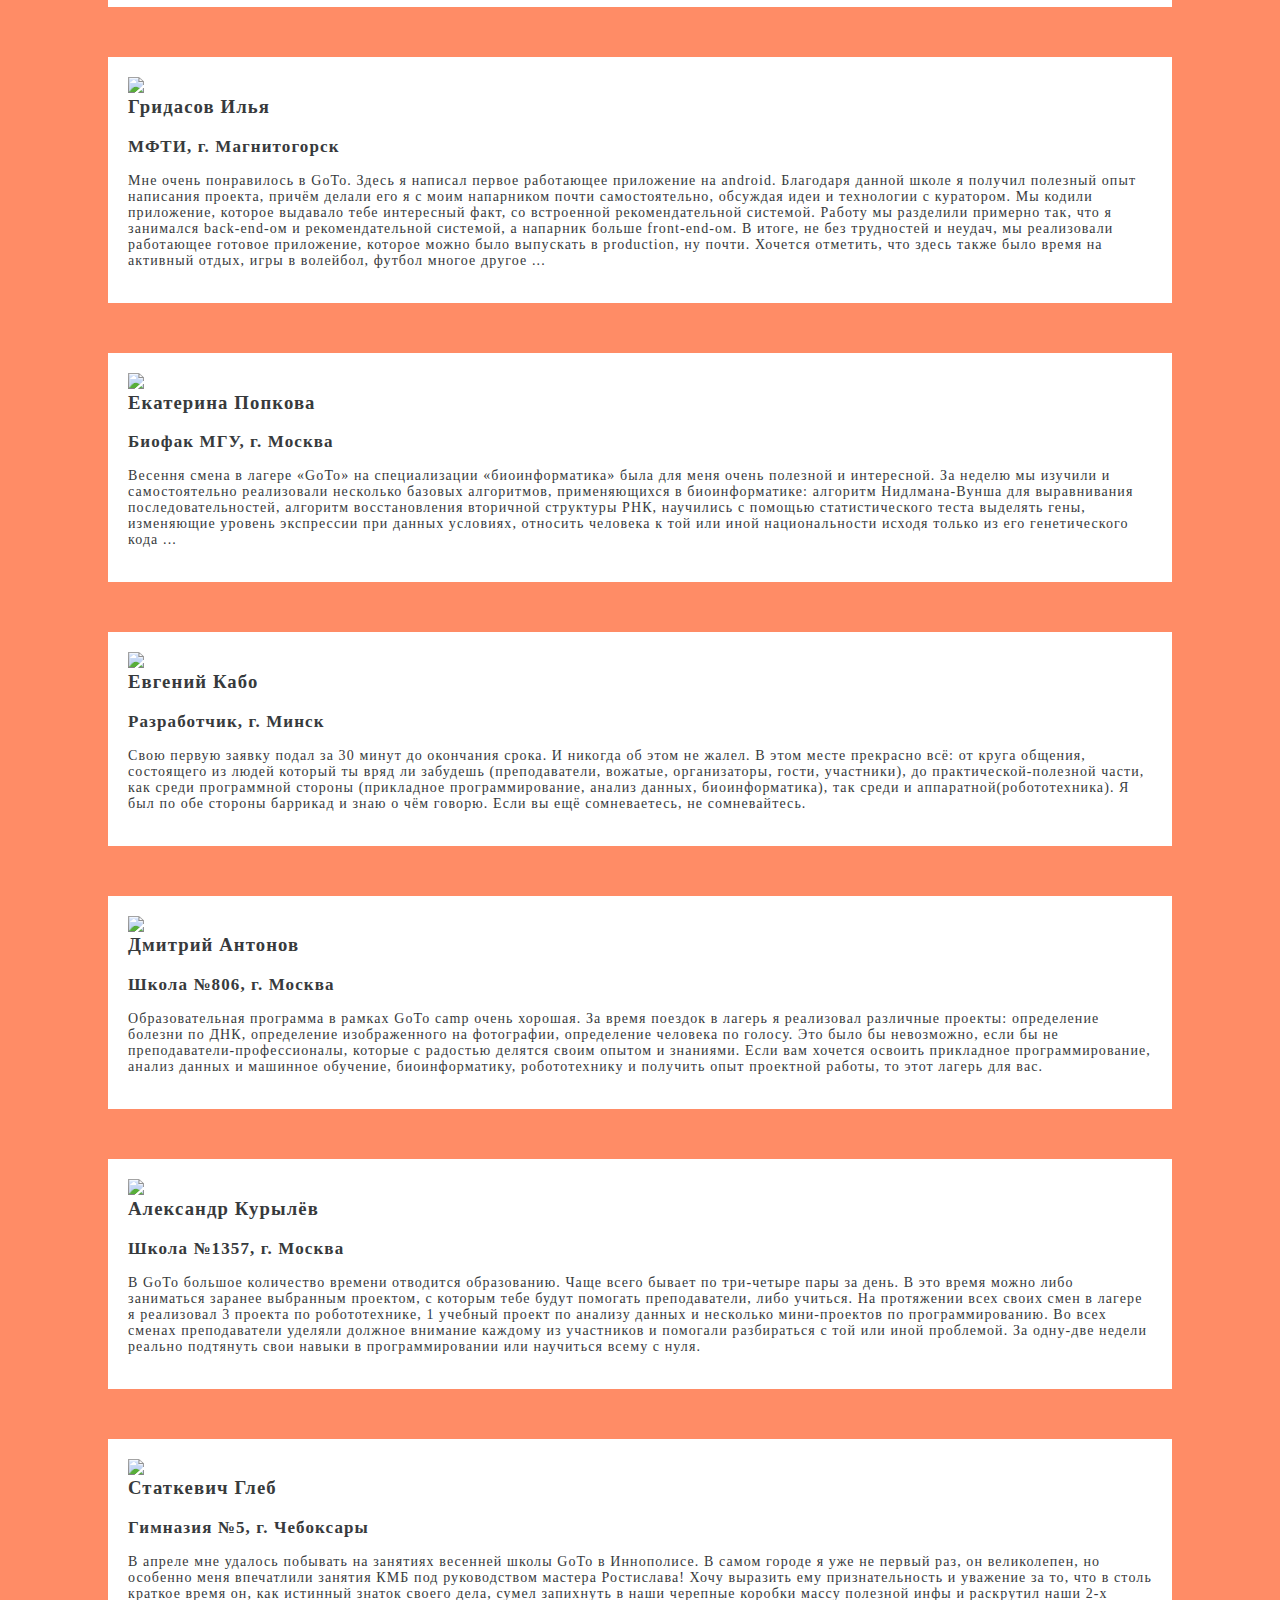
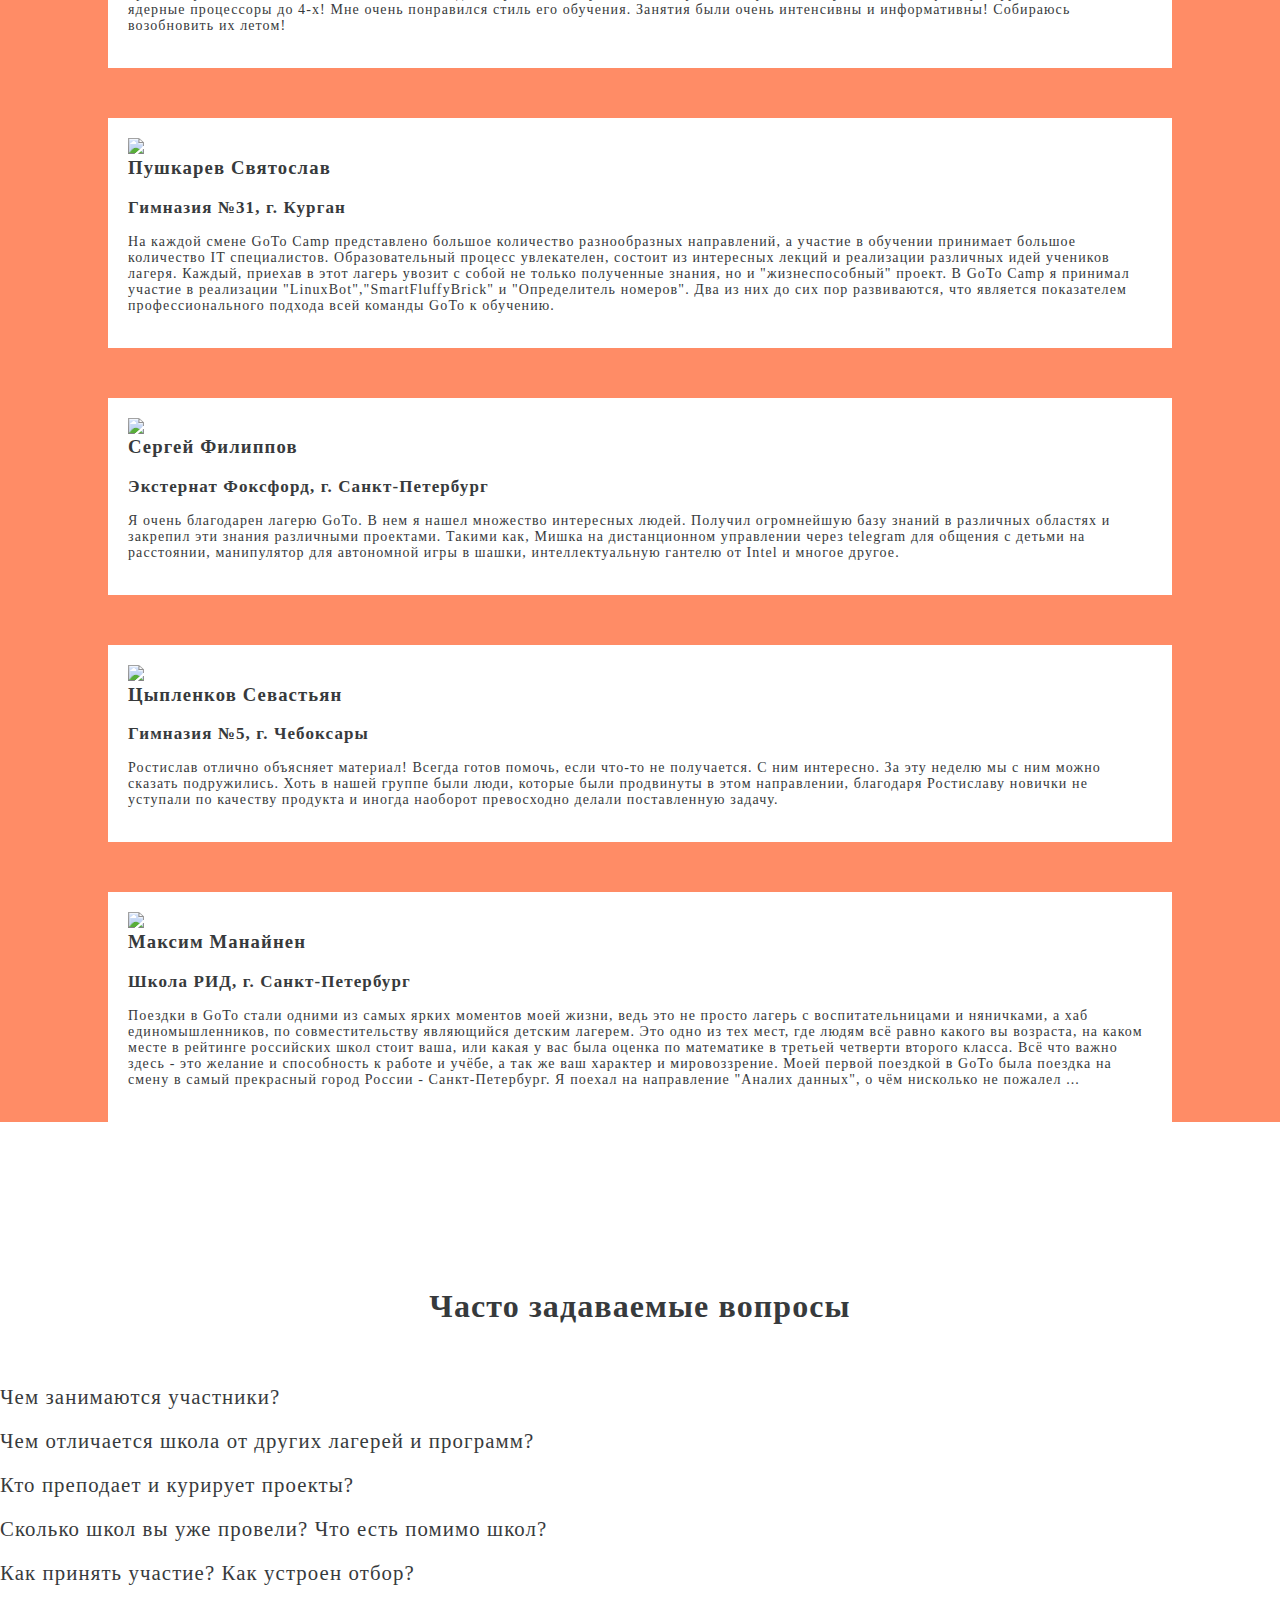
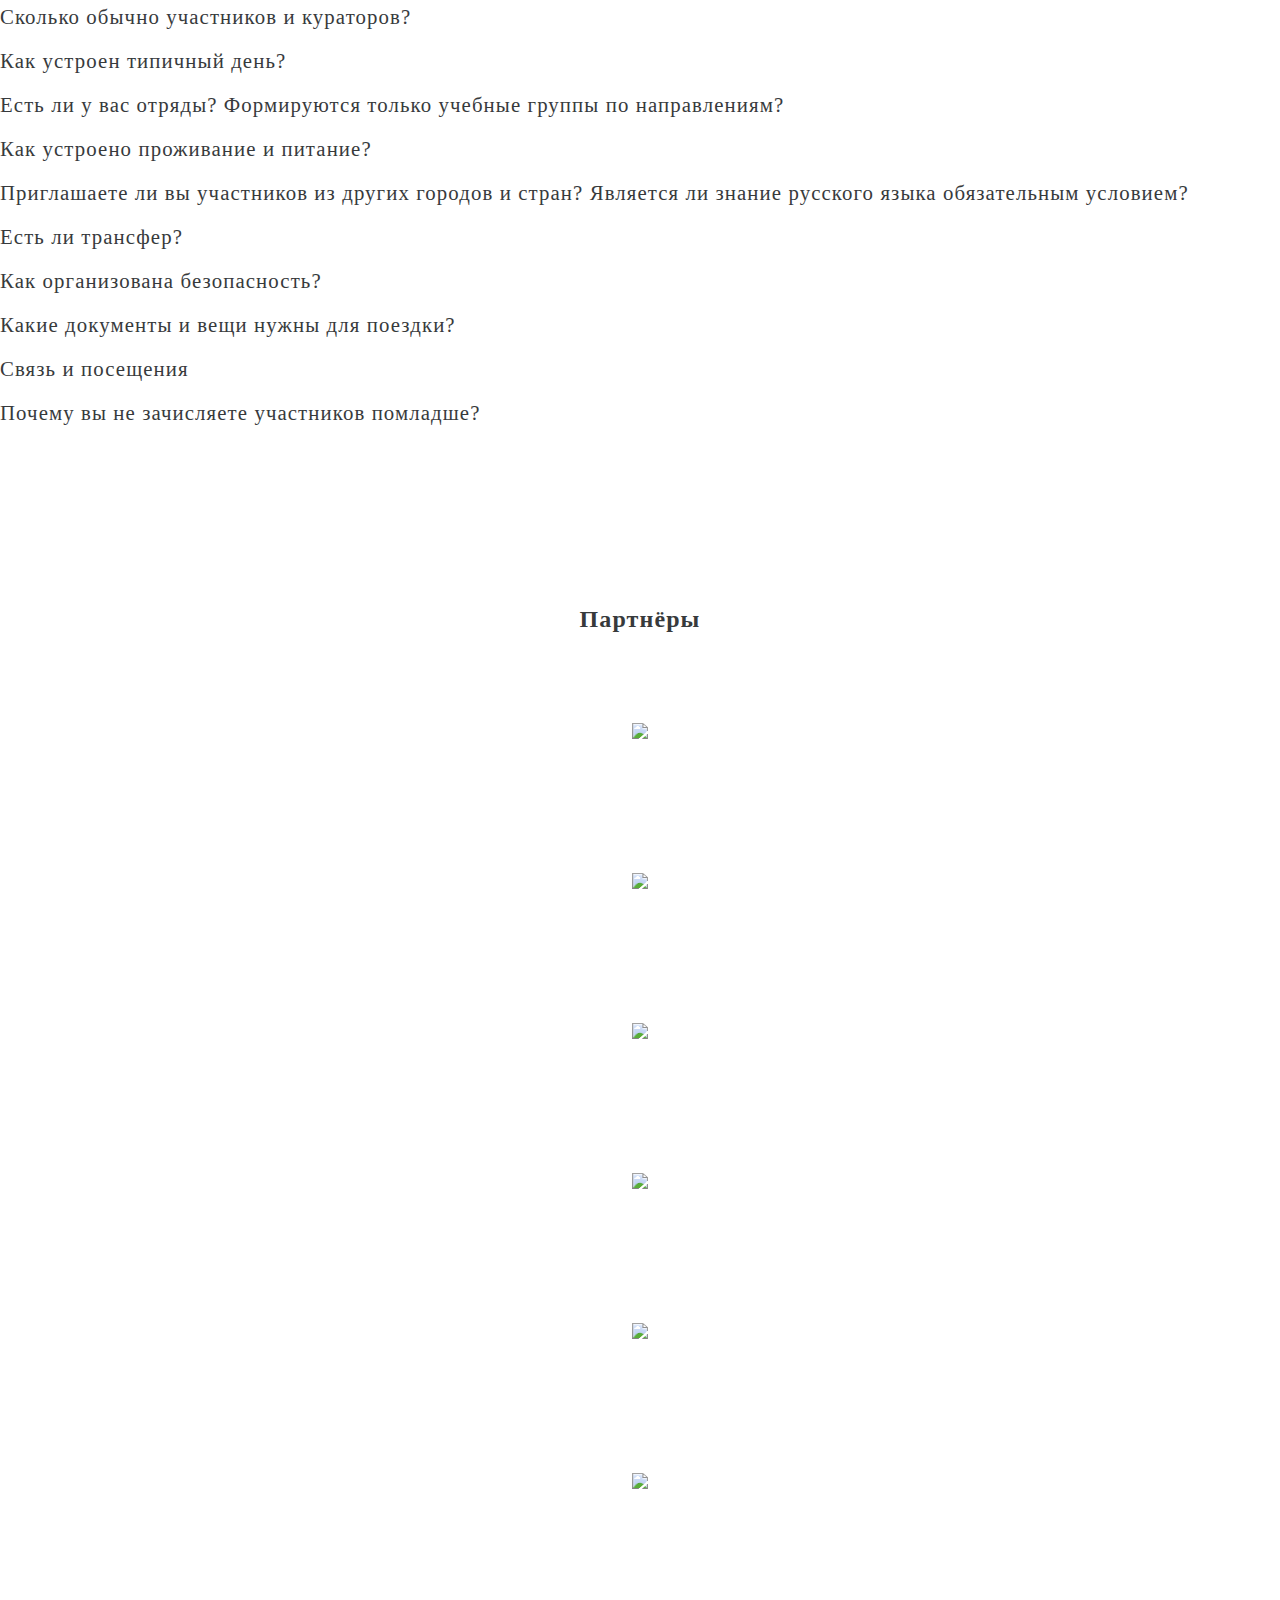
==== commit b0e9e805: "Hot fix safari" ====
--- a/index.html
+++ b/index.html
@@ -768,8 +768,8 @@
         <div class="whitespace"></div>
         <h2 class="title" style="margin-top: 2rem">Участие</h2>
         <div class="texts">
-            <p id="first_step">Подача заявки<br>на участие</p>
-            <p id="second_step">Школьники 7-11 класса <br> и студенты 1-2 курса</p>
+            <p id="first_step">Школьники 7-11 класса <br> и студенты 1-2 курса</p>
+            <p id="second_step">Подача заявки на участие <br>и тест</p>
             <!--<p id="third_step">Возможность выиграть <br> гранты в конкурсах</p>-->
             <p id="third_step"> Стоимость участия<br>52 000 рублей</p>
             <!--<p id="fourth_step">2 вида: с проживанием<br> и питанием; с обедами</p>-->
@@ -808,9 +808,9 @@
         <h2 class="title take-part-mobile-items-title">Участие</h2>
 
         <ul class="take-part-mobile-items">
-            <li class="take-part-mobile-items-shar">Подача заявки<br>на участие</li>
+            <li class="take-part-mobile-items-shar">Школьники 7-11 класса <br> и студенты 1-2 курса</li>
             <li class="hr"></li>
-            <li class="take-part-mobile-items-shar">Школьники 7-11 класса <br> и студенты 1-2 курса</li>
+            <li class="take-part-mobile-items-shar">Подача заявки на участие <br>и тест</li>
             <li class="hr"></li>
             <li class="take-part-mobile-items-shar">Cтоимость участия<br>52 000 рублей</li>
             <li class="hr"></li>
@@ -1283,6 +1283,8 @@
                             <span class="br-popalam"> За 2 недели участники поработают с изображениями, звуком, backend-разработкой веб-сервисов,
                             базами данных и API популярных сервисов( VK, Instagram и др.), знакомятся с базовым анализом
                             данных, реализуют Telegram-бота, сайт со своей cms, бота для онлайн-игры.</span>
+
+                            <a href="/pp_program_summer2018">Подробнее</a>
                         </p>
 
                     </div>
@@ -1355,7 +1357,7 @@
                                 <div class="col-md-6 prep">
                                     <div class="row">
                                         <div class="col-md-4 xs-force-center">
-                                            <img src="images/prepi/p1.jpg">
+                                            <noindex><img src="images/prepi/p1.jpg"></noindex>
                                         </div>
                                         <div class="col-md-8">
                                             <h3>Алексей Перепёлкин</h3>
@@ -1370,7 +1372,7 @@
                                 <div class="col-md-6 prep">
                                     <div class="row">
                                         <div class="col-md-4 xs-force-center">
-                                            <img src="images/prepi/p2.jpg">
+                                            <noindex><img src="images/prepi/p2.jpg"></noindex>
                                         </div>
                                         <div class="col-md-8">
                                             <h3>Иван Бибилов</h3>
@@ -1388,7 +1390,7 @@
                                 <div class="col-md-6 prep">
                                     <div class="row">
                                         <div class="col-md-4 xs-force-center">
-                                            <img src="images/prepi/p3.jpg">
+                                            <noindex><img src="images/prepi/p3.jpg"></noindex>
                                         </div>
                                         <div class="col-md-8">
                                             <h3>Надежда Янушкевич</h3>
@@ -1403,7 +1405,7 @@
                                 <div class="col-md-6 prep">
                                     <div class="row">
                                         <div class="col-md-4 xs-force-center">
-                                            <img src="images/prepi/p7.jpg">
+                                            <noindex><img src="images/prepi/p7.jpg"></noindex>
                                         </div>
                                         <div class="col-md-8">
                                             <h3>Александр Панин</h3>
@@ -1420,7 +1422,7 @@
                                 <div class="col-md-6 prep hid">
                                     <div class="row">
                                         <div class="col-md-4 xs-force-center">
-                                            <img src="images/prepi/p9.jpg">
+                                            <noindex><img src="images/prepi/p9.jpg"></noindex>
                                         </div>
                                         <div class="col-md-8">
                                             <h3>Алексей Саватеев</h3>
@@ -1434,7 +1436,7 @@
                                 <div class="col-md-6 prep hid">
                                     <div class="row">
                                         <div class="col-md-4 xs-force-center">
-                                            <img src="images/prepi/p12.jpg">
+                                            <noindex><img src="images/prepi/p12.jpg"></noindex>
                                         </div>
                                         <div class="col-md-8">
                                             <h3>Александр Петров</h3>
@@ -1453,7 +1455,7 @@
                                 <div class="col-md-6 prep hid">
                                     <div class="row">
                                         <div class="col-md-4 xs-force-center">
-                                            <img src="images/prepi/p10.jpg">
+                                            <noindex><img src="images/prepi/p10.jpg"></noindex>
                                         </div>
                                         <div class="col-md-8">
                                             <h3>Николай Кутрухин</h3>
@@ -1468,7 +1470,7 @@
                                 <div class="col-md-6 prep hid">
                                     <div class="row">
                                         <div class="col-md-4 xs-force-center">
-                                            <img src="images/prepi/pavel.png">
+                                            <noindex><img src="images/prepi/pavel.png"></noindex>
                                         </div>
                                         <div class="col-md-8">
                                             <h3>Павел Куликов</h3>
@@ -1483,7 +1485,7 @@
                                 <div class="col-md-6 prep hid">
                                     <div class="row">
                                         <div class="col-md-4 xs-force-center">
-                                            <img src="images/prepi/p14.jpeg">
+                                            <noindex><img src="images/prepi/p14.jpeg"></noindex>
                                         </div>
                                         <div class="col-md-8">
                                             <h3>Ростислав Бородин</h3>
@@ -1497,7 +1499,7 @@
                                 <div class="col-md-6 prep hid">
                                     <div class="row">
                                         <div class="col-md-4 xs-force-center">
-                                            <img src="http://bioinformaticsinstitute.ru/sites/default/files/shchukina_irina.jpg">
+                                            <noindex><img src="http://bioinformaticsinstitute.ru/sites/default/files/shchukina_irina.jpg"></noindex>
                                         </div>
                                         <div class="col-md-8">
                                             <h3>Ирина Щукина</h3>
@@ -1512,7 +1514,7 @@
                                 <div class="col-md-6 prep hid">
                                     <div class="row">
                                         <div class="col-md-4 xs-force-center">
-                                            <img src="http://bioinformaticsinstitute.ru/sites/default/files/prodanov.timofey.png">
+                                            <noindex><img src="http://bioinformaticsinstitute.ru/sites/default/files/prodanov.timofey.png"></noindex>
                                         </div>
                                         <div class="col-md-8">
                                             <h3>Тимофей Проданов</h3>
@@ -1526,7 +1528,7 @@
                                 <div class="col-md-6 prep hid">
                                     <div class="row">
                                         <div class="col-md-4 xs-force-center">
-                                            <img src="images/prepi/p-1.jpg">
+                                            <noindex><img src="images/prepi/p-1.jpg"></noindex>
                                         </div>
                                         <div class="col-md-8">
                                             <h3>Михаил Диченко</h3>
@@ -1542,7 +1544,7 @@
                                 <div class="col-md-6 prep hid">
                                     <div class="row">
                                         <div class="col-md-4 xs-force-center">
-                                            <img src="images/prepi/p-2.jpg">
+                                            <noindex><img src="images/prepi/p-2.jpg"></noindex>
                                         </div>
                                         <div class="col-md-8">
                                             <h3>Алёна Ильина</h3>
@@ -1557,7 +1559,7 @@
                                 <div class="col-md-6 prep hid">
                                     <div class="row">
                                         <div class="col-md-4 xs-force-center">
-                                            <img src="images/prepi/p20.jpg">
+                                            <noindex><img src="images/prepi/p20.jpg"></noindex>
                                         </div>
                                         <div class="col-md-8">
                                             <h3>Михаил Фуников</h3>
@@ -1574,7 +1576,7 @@
                                 <div class="col-md-6 prep hid">
                                     <div class="row">
                                         <div class="col-md-4 xs-force-center">
-                                            <img src="images/prepi/p22.jpg">
+                                            <noindex><img src="images/prepi/p22.jpg"></noindex>
                                         </div>
                                         <div class="col-md-8">
                                             <h3>Сергей Юдин</h3>
@@ -1588,7 +1590,7 @@
                                 <div class="col-md-6 prep hid">
                                     <div class="row">
                                         <div class="col-md-4 xs-force-center">
-                                            <img src="images/prepi/p24.jpg">
+                                            <noindex><img src="images/prepi/p24.jpg"></noindex>
                                         </div>
                                         <div class="col-md-8">
                                             <h3>Виктор Петухов</h3>
@@ -1605,7 +1607,7 @@
                                 <div class="col-md-6 prep hid">
                                     <div class="row">
                                         <div class="col-md-4 xs-force-center">
-                                            <img src="images/prepi/p25.jpg">
+                                            <noindex><img src="images/prepi/p25.jpg"></noindex>
                                         </div>
                                         <div class="col-md-8">
                                             <h3>Анастасия Иванова-Московская</h3>
@@ -1619,7 +1621,7 @@
                                 <div class="col-md-6 prep hid">
                                     <div class="row">
                                         <div class="col-md-4 xs-force-center">
-                                            <img src="images/prepi/file1509172840105.jpg">
+                                            <noindex><img src="images/prepi/file1509172840105.jpg"></noindex>
                                         </div>
                                         <div class="col-md-8">
                                             <h3>Дмитрий Волков</h3>
--- a/css/index.css
+++ b/css/index.css
@@ -1299,6 +1299,7 @@
 
 .program_select_col_wrapper a {
     width: -moz-fit-content;
+    width: -webkit-fit-content;
     width: fit-content;
     margin-top: 1.2rem;
     border-bottom: 3px solid rgb(238, 229, 58);
--- a/css/screen.css
+++ b/css/screen.css
@@ -618,7 +618,7 @@
 }
 
 #logo2 {
-    width: auto;
+    width: 100%;
     height: 82px;
     margin: auto;
 }
